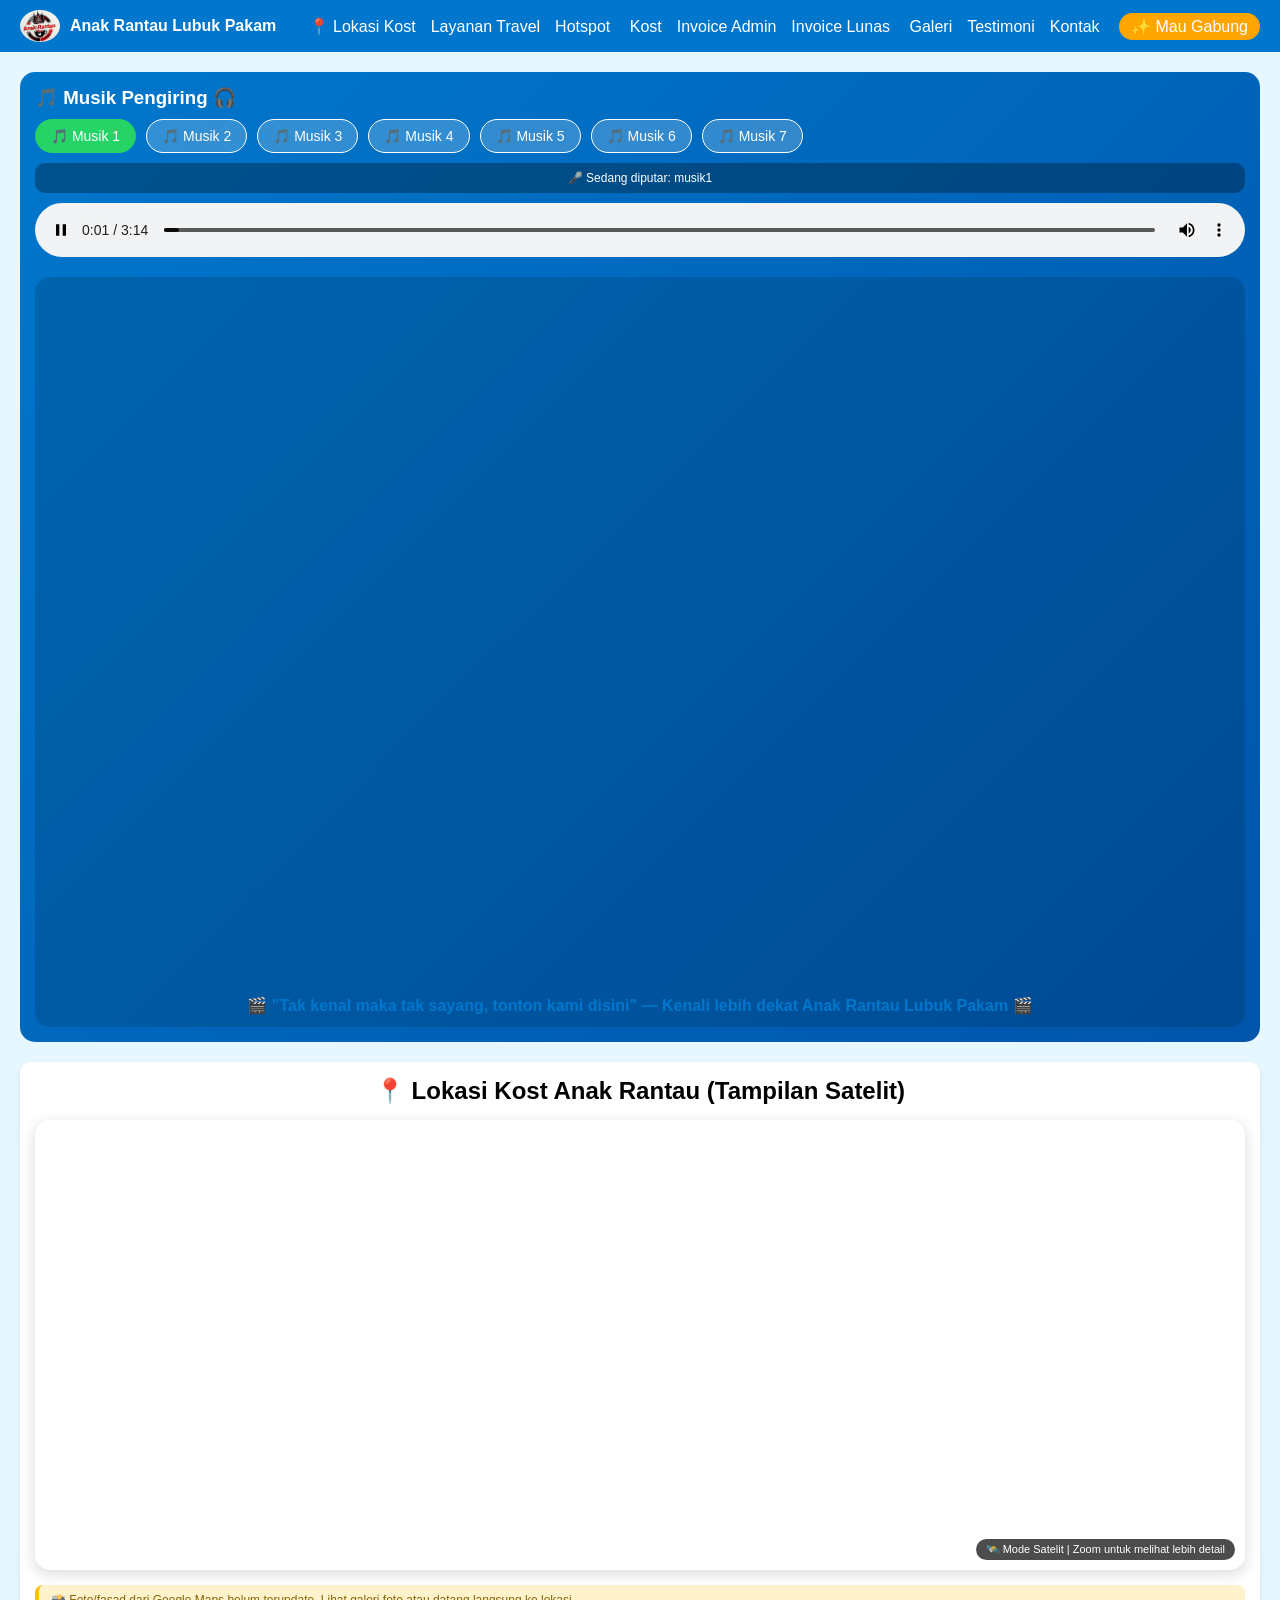
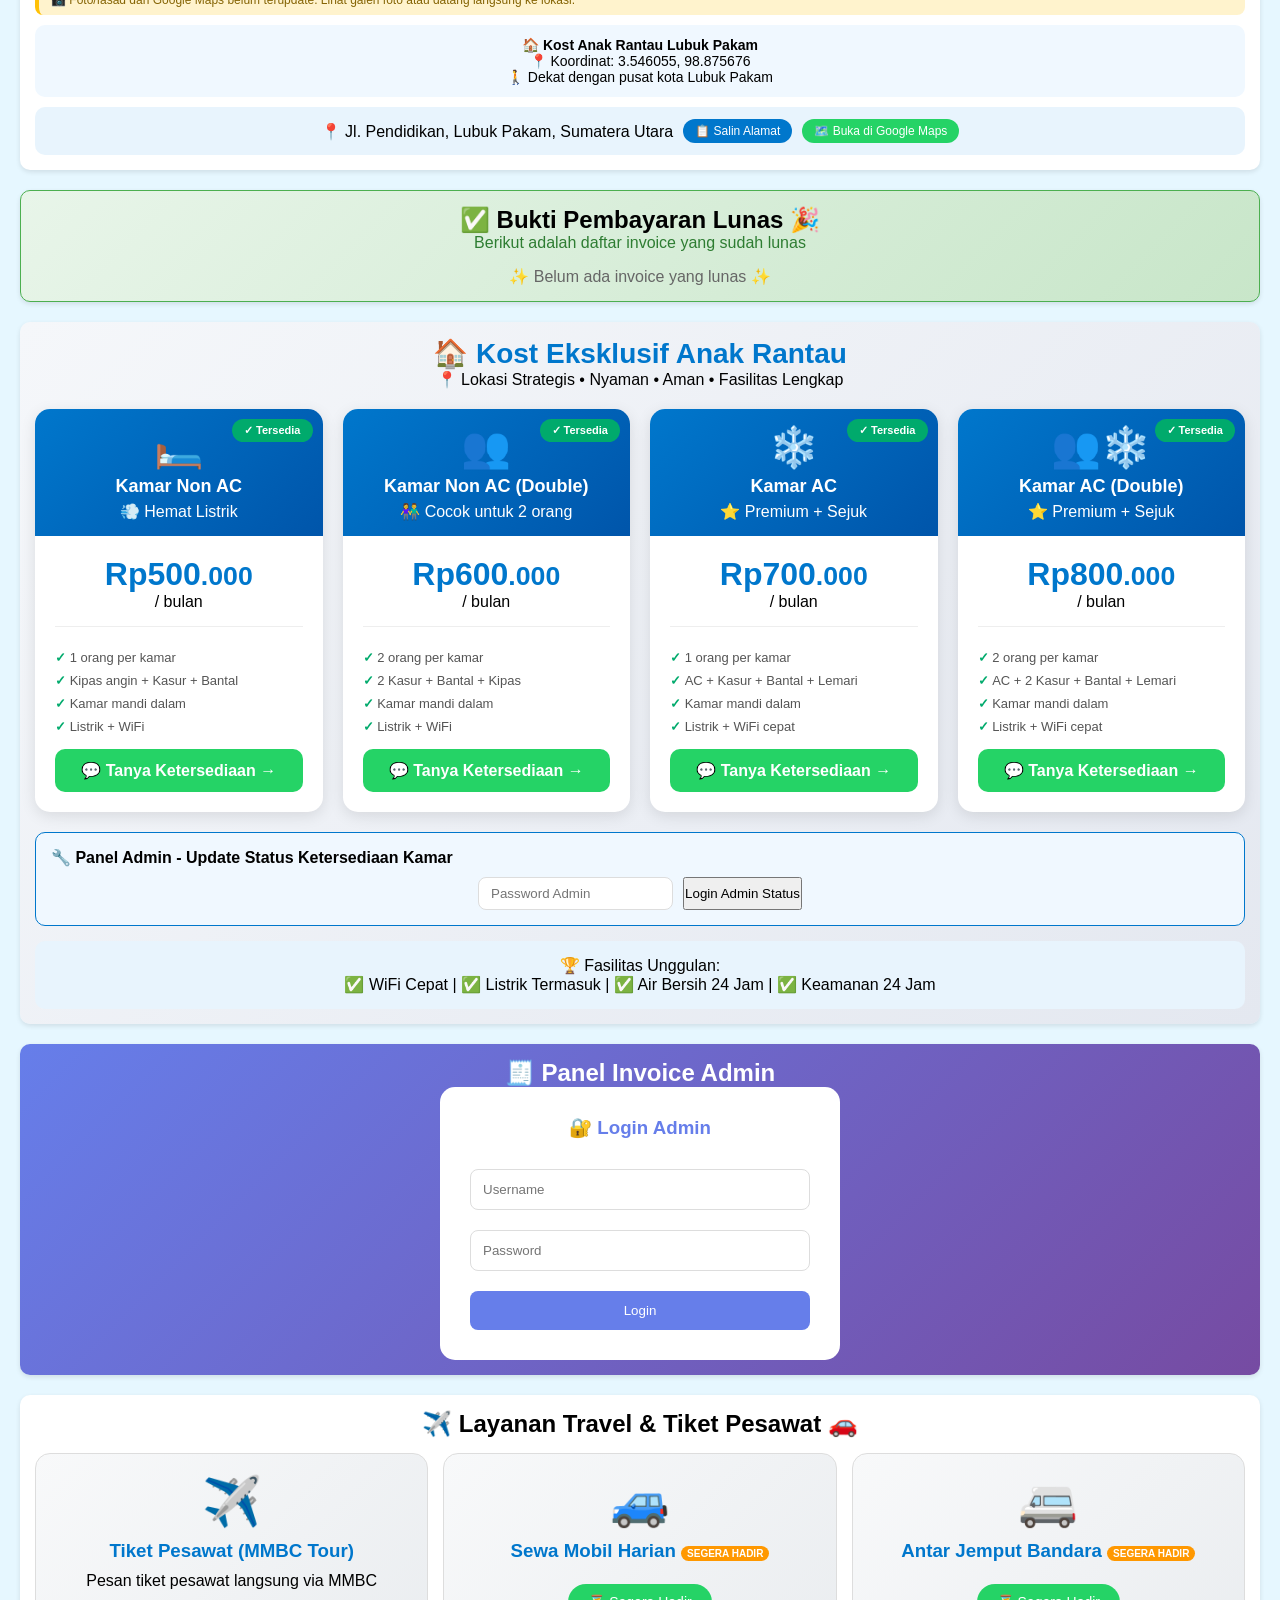
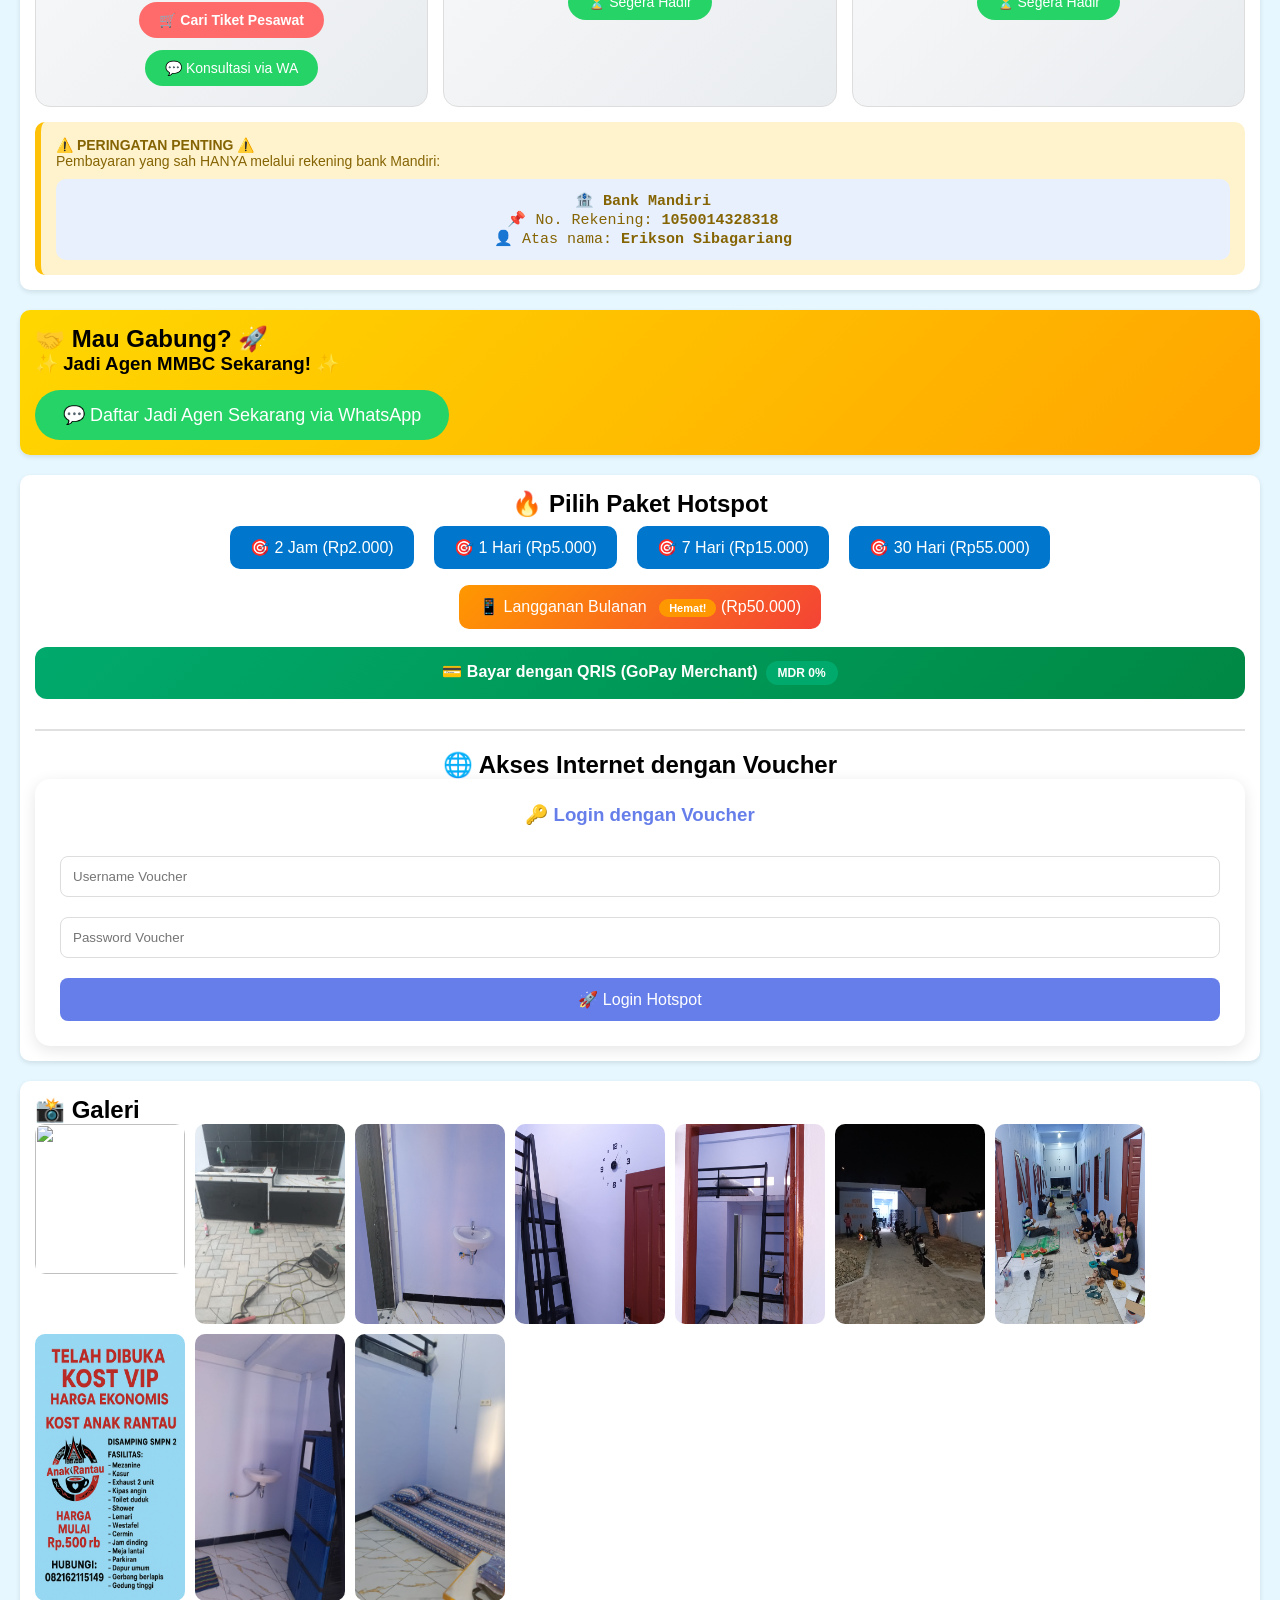
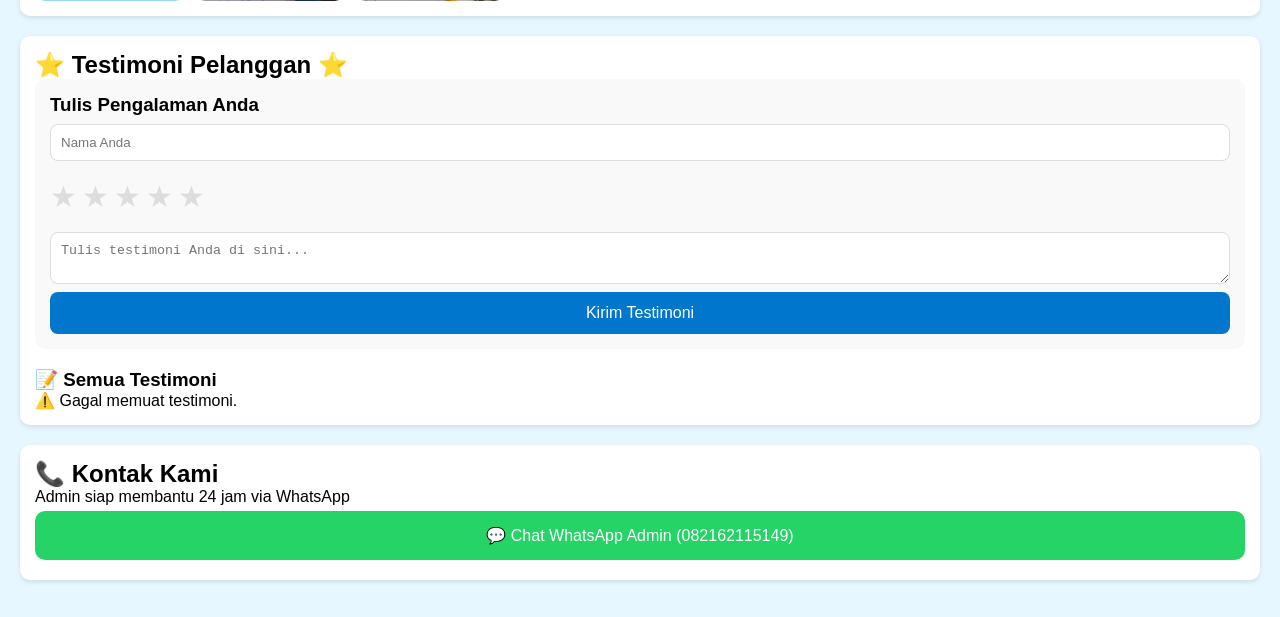
==== index.html @ 322c01d7 "Update index.html" ====
<html lang="id">
<head>
<meta charset="UTF-8">
<meta name="viewport" content="width=device-width, initial-scale=1.0, viewport-fit=cover">
<title>Anak Rantau Lubuk Pakam - Kost, Hotspot, Travel & Tiket Pesawat</title>

<!-- Meta Tag Dasar untuk SEO -->
<meta name="description" content="Kost eksklusif dan hotspot ber voucher di Lubuk Pakam. Harga mulai Rp500.000/bulan. Tersedia kamar AC/Non AC. Fasilitas lengkap, lokasi strategis dekat sekolah.">
<meta name="keywords" content="kost lubuk pakam, kost karyawan, kost pelajar, hotspot lubuk pakam, voucher wifi, sewa kost murah, kost dekat smu negeri 2 lubuk pakam">
<meta name="author" content="Anak Rantau Lubuk Pakam">
<meta name="robots" content="index, follow">
<meta name="language" content="Indonesian">
<meta name="google-site-verification" content="Xm44sAwVT1I4wgdYDHUdchk7pFDTT0h-ADULUY_YrRY">
<meta property="og:title" content="Anak Rantau Lubuk Pakam - Kost & Hotspot Eksklusif">
<meta property="og:description" content="Kost dan hotspot murah di Lubuk Pakam. Harga mulai Rp500.000. WiFi cepat, AC tersedia, lokasi strategis.">
<meta property="og:image" content="https://anakrantau88.my.id/logo.png">
<meta property="og:url" content="https://anakrantau88.my.id">
<meta property="og:type" content="website">
<meta property="og:locale" content="id_ID">
<meta name="twitter:card" content="summary_large_image">
<meta name="twitter:title" content="Anak Rantau Lubuk Pakam - Kost & Hotspot">
<meta name="twitter:description" content="Kost dan hotspot murah di Lubuk Pakam. Harga mulai Rp500.000.">
<meta name="twitter:image" content="https://anakrantau88.my.id/logo.png">

<!-- ========== PWA (PROGRESSIVE WEB APP) ========== -->
<link rel="manifest" href="manifest.json">
<meta name="theme-color" content="#0077cc">
<meta name="apple-mobile-web-app-capable" content="yes">
<meta name="apple-mobile-web-app-status-bar-style" content="black-translucent">
<meta name="apple-mobile-web-app-title" content="Anak Rantau">
<link rel="apple-touch-icon" href="icon-192.png">
<link rel="icon" type="image/png" sizes="192x192" href="icon-192.png">
<link rel="icon" type="image/png" sizes="512x512" href="icon-512.png">
<!-- QR Code Library -->
<script src="https://cdn.jsdelivr.net/npm/qrcodejs@1.0.0/qrcode.min.js"></script>

<style>
/* ========== SEMUA STYLE ========== */
* { margin: 0; padding: 0; box-sizing: border-box; }
.hamburger { display: none; font-size: 25px; cursor: pointer; }
@media (max-width: 768px) {
  .menu { display: none; flex-direction: column; background: #0077cc; position: absolute; top: 60px; right: 0; width: 200px; padding: 10px; z-index: 100; }
  .menu a { margin: 10px 0; display: block; }
  .hamburger { display: block; }
}
body { margin: 0; font-family: Arial, sans-serif; background: #e6f7ff; }
.pwa-install-banner { background: linear-gradient(135deg, #0077cc, #0055aa); color: white; padding: 12px 15px; border-radius: 12px; margin-bottom: 20px; display: flex; align-items: center; justify-content: space-between; flex-wrap: wrap; gap: 10px; animation: slideDown 0.5s ease; }
@keyframes slideDown { from { transform: translateY(-100%); opacity: 0; } to { transform: translateY(0); opacity: 1; } }
.pwa-install-banner .banner-text { display: flex; align-items: center; gap: 10px; flex: 1; }
.pwa-install-banner .banner-text span { font-size: 28px; }
.pwa-install-banner .banner-text h3 { font-size: 14px; margin: 0; }
.pwa-install-banner .banner-text p { font-size: 11px; margin: 3px 0 0 0; opacity: 0.9; }
.btn-install-pwa { background: #25D366; color: white; border: none; padding: 10px 20px; border-radius: 30px; cursor: pointer; font-size: 14px; font-weight: bold; display: flex; align-items: center; gap: 8px; transition: transform 0.2s; }
.btn-install-pwa:hover { transform: scale(1.02); background: #128C7E; }
.btn-close-banner { background: rgba(255,255,255,0.2); border: none; color: white; font-size: 18px; cursor: pointer; width: 30px; height: 30px; border-radius: 50%; display: flex; align-items: center; justify-content: center; }
.navbar { display: flex; justify-content: space-between; align-items: center; background: #0077cc; padding: 10px 20px; color: white; }
.logo { display: flex; align-items: center; gap: 10px; }
.logo img { width: 40px; border-radius: 50%; }
.menu a { color: white; text-decoration: none; margin-left: 15px; }
.container { padding: 20px; }
.card { background: white; padding: 15px; margin-bottom: 20px; border-radius: 10px; box-shadow: 0 2px 5px rgba(0,0,0,0.1); }
.map-container { margin: 15px 0; border-radius: 15px; overflow: hidden; box-shadow: 0 4px 15px rgba(0,0,0,0.15); position: relative; }
.map-container iframe { width: 100%; height: 450px; border: none; display: block; }
.map-control-note { background: rgba(0,0,0,0.7); color: white; font-size: 11px; padding: 4px 10px; border-radius: 20px; position: absolute; bottom: 10px; right: 10px; z-index: 10; pointer-events: none; }
.location-info { background: #f0f8ff; padding: 12px; border-radius: 10px; margin-top: 10px; font-size: 14px; text-align: center; }
.location-address { background: #e8f4fd; padding: 12px; border-radius: 10px; margin-top: 10px; display: flex; align-items: center; gap: 10px; justify-content: center; flex-wrap: wrap; }
.btn-copy-address { background: #0077cc; color: white; border: none; padding: 5px 12px; border-radius: 20px; cursor: pointer; font-size: 12px; }
.warning-map { background: #fff3cd; border-left: 4px solid #ffc107; padding: 8px 12px; border-radius: 8px; margin-top: 10px; font-size: 12px; color: #856404; display: flex; align-items: center; gap: 8px; }
.login-hotspot-container { display: flex; flex-wrap: wrap; gap: 30px; justify-content: center; }
.login-hotspot-form { flex: 1; min-width: 280px; background: white; padding: 25px; border-radius: 15px; color: #333; box-shadow: 0 4px 15px rgba(0,0,0,0.1); }
.login-hotspot-form h3 { text-align: center; margin-bottom: 20px; color: #667eea; }
.login-hotspot-form input { width: 100%; padding: 12px; margin: 10px 0; border: 1px solid #ddd; border-radius: 8px; }
.login-hotspot-form button { width: 100%; background: #667eea; color: white; padding: 12px; border: none; border-radius: 8px; cursor: pointer; font-size: 16px; margin-top: 10px; }
.gallery { display: flex; flex-wrap: wrap; gap: 10px; }
.gallery img { width: 150px; border-radius: 10px; cursor: pointer; }
.btn { display: block; text-align: center; background: #25D366; color: white; padding: 15px; border-radius: 10px; text-decoration: none; margin: 5px 0; }
.modal { display: none; position: fixed; background: rgba(0,0,0,0.8); width: 100%; height: 100%; top: 0; left: 0; z-index: 1000; }
.modal img { display: block; margin: 50px auto; max-width: 90%; }
.music-player { background: linear-gradient(135deg, #0077cc, #0055aa); padding: 15px; border-radius: 15px; margin-bottom: 20px; color: white; }
.music-list { display: flex; flex-wrap: wrap; gap: 10px; margin: 10px 0; }
.music-list button { background: rgba(255,255,255,0.2); border: 1px solid white; color: white; padding: 8px 15px; border-radius: 25px; cursor: pointer; transition: all 0.3s; font-size: 14px; }
.music-list button.active { background: #25D366; border-color: #25D366; color: white; }
.now-playing { font-size: 12px; margin-top: 10px; padding: 8px; background: rgba(0,0,0,0.3); border-radius: 10px; text-align: center; }
.testimoni-form { background: #f9f9f9; padding: 15px; border-radius: 10px; margin-bottom: 20px; }
.testimoni-form input, .testimoni-form textarea { width: 100%; padding: 10px; margin: 8px 0; border: 1px solid #ddd; border-radius: 8px; }
.rating { display: flex; flex-direction: row-reverse; justify-content: flex-end; gap: 5px; margin: 10px 0; }
.rating input { display: none; }
.rating label { font-size: 30px; color: #ddd; cursor: pointer; }
.rating label:hover, .rating label:hover ~ label, .rating input:checked ~ label { color: #ffc107; }
.btn-submit { background: #0077cc; color: white; border: none; padding: 12px 20px; border-radius: 8px; cursor: pointer; font-size: 16px; width: 100%; }
.list-testimoni { max-height: 400px; overflow-y: auto; }
.testimoni-item { background: #f0f8ff; padding: 12px; margin-bottom: 12px; border-radius: 10px; border-left: 4px solid #ffc107; }
.testimoni-header { display: flex; justify-content: space-between; align-items: center; margin-bottom: 8px; flex-wrap: wrap; }
.testimoni-nama { font-weight: bold; color: #0077cc; }
.testimoni-rating { color: #ffc107; font-size: 18px; letter-spacing: 2px; }
.testimoni-tanggal { font-size: 11px; color: gray; }
.btn-bayar-qris { display: block; width: 100%; background: linear-gradient(135deg, #00aa6c, #008844); color: white; padding: 14px; margin: 10px 0; border: none; border-radius: 12px; font-size: 16px; font-weight: bold; cursor: pointer; text-align: center; }
.paket-btn { display: inline-block; background: #0077cc; color: white; padding: 12px 20px; margin: 8px; border: none; border-radius: 10px; font-size: 16px; cursor: pointer; }
.paket-btn-bulanan { background: linear-gradient(135deg, #ff9800, #f44336); }
.paket-terpilih-info { background: #e8f4fd; padding: 12px; border-radius: 10px; margin: 15px 0; text-align: center; font-size: 14px; color: #0077cc; font-weight: bold; }
.qris-container { text-align: center; background: white; padding: 20px; border-radius: 15px; margin-top: 20px; border: 2px dashed #00aa6c; }
.qris-container img { width: 250px; border-radius: 15px; }
.badge-gratis { display: inline-block; background: #00aa6c; color: white; padding: 5px 12px; border-radius: 20px; font-size: 12px; font-weight: bold; margin-left: 8px; }
.badge-populer { display: inline-block; background: #ff9800; color: white; padding: 3px 10px; border-radius: 20px; font-size: 11px; font-weight: bold; margin-left: 8px; }
.info-bayar { background: #e6f7f0; border-left: 4px solid #00aa6c; padding: 12px; border-radius: 8px; margin-top: 15px; font-size: 13px; color: #006644; }
.layanan-grid { display: flex; flex-wrap: wrap; gap: 15px; margin-top: 15px; justify-content: center; }
.layanan-card { background: linear-gradient(135deg, #f8f9fa, #e9ecef); border-radius: 15px; padding: 20px; flex: 1; min-width: 200px; text-align: center; cursor: pointer; transition: all 0.3s ease; border: 1px solid #ddd; }
.layanan-icon { font-size: 48px; margin-bottom: 10px; }
.layanan-card h3 { margin: 10px 0; color: #0077cc; }
.layanan-wa-btn { background: #25D366; color: white; border: none; padding: 10px 20px; border-radius: 25px; margin-top: 12px; cursor: pointer; font-size: 14px; }
.btn-beli-tiket-mmbc { display: inline-block; background: #ff6b6b; color: white; padding: 10px 20px; border-radius: 25px; margin-top: 12px; text-decoration: none; font-size: 14px; font-weight: bold; }
.peringatan-bayar { background: #fff3cd; border-left: 6px solid #ffc107; padding: 15px; margin-top: 15px; border-radius: 10px; font-size: 14px; color: #856404; }
.rekening-info { background: #e8f0fe; padding: 12px; border-radius: 10px; margin-top: 10px; font-family: monospace; font-size: 15px; text-align: center; }
.kost-card { background: linear-gradient(135deg, #f5f7fa 0%, #e4e8f0 100%); }
.kost-header { text-align: center; margin-bottom: 20px; }
.kost-header h2 { color: #0077cc; font-size: 28px; }
.kost-grid { display: grid; grid-template-columns: repeat(auto-fit, minmax(280px, 1fr)); gap: 20px; margin-bottom: 20px; }
.kost-item { background: white; border-radius: 15px; overflow: hidden; box-shadow: 0 4px 15px rgba(0,0,0,0.1); position: relative; }
.status-badge { position: absolute; top: 10px; right: 10px; padding: 5px 12px; border-radius: 20px; font-size: 11px; font-weight: bold; z-index: 10; }
.status-tersedia { background: #00aa6c; color: white; }
.status-habis { background: #e53e3e; color: white; }
.kost-item-header { background: linear-gradient(135deg, #0077cc, #0055aa); padding: 15px; text-align: center; color: white; }
.kost-item-header .kost-icon { font-size: 40px; }
.kost-item-header .kost-type { font-size: 18px; font-weight: bold; margin: 5px 0; }
.kost-item-body { padding: 20px; text-align: center; }
.kost-price .price-value { font-size: 32px; font-weight: bold; color: #0077cc; }
.kost-features { text-align: left; margin: 15px 0; padding-top: 15px; border-top: 1px solid #eee; }
.kost-features p { margin: 8px 0; font-size: 13px; color: #555; }
.kost-features p:before { content: "✓ "; color: #00aa6c; font-weight: bold; }
.btn-kost { display: block; background: #25D366; color: white; text-align: center; padding: 12px; border-radius: 10px; text-decoration: none; font-weight: bold; margin-top: 15px; }
.admin-status-panel { margin-top: 20px; padding: 15px; background: #f0f8ff; border-radius: 10px; border: 1px solid #0077cc; }
.admin-status-buttons { display: flex; flex-wrap: wrap; gap: 10px; justify-content: center; }
.admin-status-btn { background: #0077cc; color: white; border: none; padding: 8px 15px; border-radius: 8px; cursor: pointer; font-size: 12px; }
.status-login-area { display: flex; gap: 10px; justify-content: center; margin-top: 10px; flex-wrap: wrap; }
.status-login-area input { padding: 8px 12px; border: 1px solid #ddd; border-radius: 8px; }
.kost-extra { background: #e8f4fd; border-radius: 10px; padding: 15px; margin-top: 15px; text-align: center; }

/* INVOICE ADMIN STYLES */
.invoice-admin-card { background: linear-gradient(135deg, #667eea 0%, #764ba2 100%); color: white; }
.admin-login-container { max-width: 400px; margin: 0 auto; background: white; padding: 30px; border-radius: 15px; color: #333; }
.admin-login-container h3 { text-align: center; color: #667eea; margin-bottom: 20px; }
.admin-login-container input { width: 100%; padding: 12px; margin: 10px 0; border: 1px solid #ddd; border-radius: 8px; }
.admin-login-container button { width: 100%; background: #667eea; color: white; padding: 12px; border: none; border-radius: 8px; cursor: pointer; margin-top: 10px; }
.invoice-admin-panel { display: none; }
.invoice-form-admin { background: white; padding: 20px; border-radius: 12px; margin-bottom: 20px; color: #333; }
.invoice-form-admin input, .invoice-form-admin select, .invoice-form-admin textarea { width: 100%; padding: 12px; margin: 8px 0; border: 1px solid #ddd; border-radius: 8px; }
.invoice-form-admin label { font-weight: bold; color: #667eea; display: block; margin-top: 10px; }
.btn-invoice { background: #667eea; color: white; border: none; padding: 12px 20px; border-radius: 8px; cursor: pointer; margin: 10px 5px; }
.btn-invoice-group { display: flex; gap: 10px; flex-wrap: wrap; margin-top: 15px; }
.btn-send-wa { background: #25D366; }
.btn-send-group { background: #075e54; }
.btn-edit-invoice { background: #ff9800; }
.invoice-preview-admin { background: white; border-radius: 12px; padding: 20px; margin-top: 20px; color: #333; display: none; }
.invoice-header { display: flex; justify-content: space-between; align-items: center; border-bottom: 3px solid #667eea; padding-bottom: 15px; margin-bottom: 20px; flex-wrap: wrap; }
.invoice-logo-area { display: flex; align-items: center; gap: 15px; flex: 1; }
.invoice-logo { width: 60px; height: auto; }
.invoice-title-center { flex: 2; text-align: center; }
.invoice-title-center h2 { color: #667eea; margin: 0; font-size: 24px; }
.invoice-contact-right { text-align: right; flex: 1; }
.invoice-qr-bottom { display: flex; justify-content: flex-end; margin-top: 20px; }
.invoice-details { margin: 20px 0; }
.invoice-row { display: flex; justify-content: space-between; padding: 10px 0; border-bottom: 1px dashed #ddd; }
.invoice-row.total { border-top: 3px solid #667eea; border-bottom: none; margin-top: 10px; padding-top: 15px; font-weight: bold; font-size: 20px; color: #667eea; }
.invoice-footer { text-align: center; margin-top: 30px; padding-top: 20px; border-top: 1px solid #ddd; font-size: 12px; color: #666; }
.list-invoice { background: white; border-radius: 12px; padding: 20px; margin-top: 20px; color: #333; }
.invoice-item { background: #f7fafc; padding: 15px; margin-bottom: 10px; border-radius: 8px; border-left: 4px solid #667eea; display: flex; justify-content: space-between; align-items: center; flex-wrap: wrap; }
.invoice-item .inv-info { flex: 1; cursor: pointer; }
.invoice-item .inv-no { font-weight: bold; color: #667eea; }
.invoice-item .inv-actions { display: flex; gap: 8px; }
.edit-invoice-btn { background: #ff9800; color: white; border: none; padding: 6px 12px; border-radius: 6px; cursor: pointer; font-size: 12px; }
.delete-invoice-btn { background: #e53e3e; color: white; border: none; padding: 6px 12px; border-radius: 6px; cursor: pointer; font-size: 12px; }
.send-wa-invoice-btn { background: #25D366; color: white; border: none; padding: 6px 12px; border-radius: 6px; cursor: pointer; font-size: 12px; }
.status-paid { background: #48bb78; color: white; padding: 4px 12px; border-radius: 20px; font-size: 12px; display: inline-block; }
.status-unpaid { background: #ed8936; color: white; padding: 4px 12px; border-radius: 20px; font-size: 12px; display: inline-block; }
.invoice-lunas-card { background: linear-gradient(135deg, #e8f5e9, #c8e6c9); border: 1px solid #4caf50; }
.invoice-lunas-item { background: white; border-radius: 10px; padding: 12px; margin-bottom: 10px; border-left: 4px solid #4caf50; display: flex; justify-content: space-between; align-items: center; flex-wrap: wrap; }
.invoice-lunas-item .inv-no { font-weight: bold; color: #2e7d32; }
.download-lunas-btn { background: #25D366; color: white; border: none; padding: 5px 12px; border-radius: 15px; cursor: pointer; font-size: 11px; }
.download-password-area { margin-top: 15px; padding: 10px; background: #f0f8ff; border-radius: 8px; display: flex; gap: 10px; justify-content: center; align-items: center; flex-wrap: wrap; }
.download-password-area input { padding: 8px 12px; border: 1px solid #ddd; border-radius: 8px; }
.youtube-video-container { position: relative; padding-bottom: 56.25%; height: 0; overflow: hidden; margin: 20px 0; border-radius: 15px; }
.youtube-video-container iframe { position: absolute; top: 0; left: 0; width: 100%; height: 100%; border: none; border-radius: 15px; }
.youtube-caption { text-align: center; font-weight: bold; margin-top: 8px; color: #0077cc; }

/* Print Style untuk PDF */
@media print {
  body * { visibility: hidden; }
  .print-invoice, .print-invoice * { visibility: visible; }
  .print-invoice { position: absolute; top: 0; left: 0; width: 100%; padding: 20px; }
  .no-print { display: none; }
}
</style>
</head>

<body>

<div id="pwaBanner" class="pwa-install-banner" style="display: none;">
  <div class="banner-text"><span>📱</span><div><h3>Install Aplikasi Anak Rantau</h3><p>Mudah diakses seperti aplikasi sungguhan! Klik Install</p></div></div>
  <button id="installPwaBtn" class="btn-install-pwa">📲 Install Aplikasi</button>
  <button id="closeBannerBtn" class="btn-close-banner">✕</button>
</div>

<div class="navbar">
  <div class="logo"><img src="logo.png" onerror="this.src='https://via.placeholder.com/40'"><b>Anak Rantau Lubuk Pakam</b></div>
  <div class="menu" id="menu">
    <a href="#lokasi">📍 Lokasi Kost</a><a href="#layanan">Layanan Travel</a><a href="#hotspot">Hotspot</a>
    <a href="#kost">Kost</a><a href="#invoiceAdmin">Invoice Admin</a><a href="#invoiceLunas">Invoice Lunas</a>
    <a href="#galeri">Galeri</a><a href="#testimoni">Testimoni</a><a href="#kontak">Kontak</a>
    <a href="#mauGabung" style="background:#FFA500; padding:5px 12px; border-radius:20px;">✨ Mau Gabung</a>
  </div>
  <div class="hamburger" onclick="toggleMenu()">☰</div>
</div>

<div class="container">
<div class="music-player" id="musik">
  <h3>🎵 Musik Pengiring 🎧</h3>
  <div class="music-list">
    <button onclick="playLagu('musik1.mp3', this)">🎵 Musik 1</button>
    <button onclick="playLagu('musik2.mp3', this)">🎵 Musik 2</button>
    <button onclick="playLagu('musik3.mp3', this)">🎵 Musik 3</button>
    <button onclick="playLagu('musik4.mp3', this)">🎵 Musik 4</button>
    <button onclick="playLagu('musik5.mp3', this)">🎵 Musik 5</button>
    <button onclick="playLagu('musik6.mp3', this)">🎵 Musik 6</button>
    <button onclick="playLagu('musik7.mp3', this)">🎵 Musik 7</button>
  </div>
  <div class="now-playing" id="nowPlaying">🎤 Sedang diputar: -</div>
  <audio id="audioPlayer" controls style="width:100%; margin-top:10px; border-radius:10px;"></audio>
  <div style="margin-top: 20px; background: #00000022; border-radius: 15px; padding: 12px;">
    <div class="youtube-video-container"><iframe src="https://www.youtube.com/embed/FegjMjCv5ow?si=gyd-i25gBc8taOf_" title="Tak Kenal Maka Tak Sayang" frameborder="0" allowfullscreen></iframe></div>
    <div class="youtube-caption">🎬 "Tak kenal maka tak sayang, tonton kami disini" — Kenali lebih dekat Anak Rantau Lubuk Pakam 🎬</div>
  </div>
</div>

<div class="card" id="lokasi">
  <h2 style="text-align: center;">📍 Lokasi Kost Anak Rantau (Tampilan Satelit)</h2>
  <div class="map-container"><iframe src="https://www.google.com/maps/embed/v1/place?key=AIzaSyBFw0Qbyq9zTFTd-tUY6dZWTgaQzuU17R8&q=3.546055,98.875676&zoom=18&maptype=satellite" allowfullscreen="" loading="lazy"></iframe><div class="map-control-note">🛰️ Mode Satelit | Zoom untuk melihat lebih detail</div></div>
  <div class="warning-map">📸 Foto/fasad dari Google Maps belum terupdate. Lihat galeri foto atau datang langsung ke lokasi.</div>
  <div class="location-info"><strong>🏠 Kost Anak Rantau Lubuk Pakam</strong><br>📍 Koordinat: 3.546055, 98.875676<br>🚶 Dekat dengan pusat kota Lubuk Pakam</div>
  <div class="location-address"><span>📍 Jl. Pendidikan, Lubuk Pakam, Sumatera Utara</span><button class="btn-copy-address" onclick="copyAddress()">📋 Salin Alamat</button><a href="https://www.google.com/maps?q=3.546055,98.875676&layer=s" target="_blank" class="btn-copy-address" style="background:#25D366; text-decoration:none;">🗺️ Buka di Google Maps</a></div>
</div>

<div class="card invoice-lunas-card" id="invoiceLunas">
  <h2 style="text-align: center;">✅ Bukti Pembayaran Lunas 🎉</h2>
  <p style="text-align: center; color: #2e7d32;">Berikut adalah daftar invoice yang sudah lunas</p>
  <div id="invoiceLunasList" style="margin-top: 15px;"><div class="loading">⏳ Memuat invoice lunas...</div></div>
  <div class="download-password-area" id="downloadPasswordArea" style="display:none;">
    <input type="password" id="downloadLunasPassword" placeholder="Masukkan Password Download">
    <button onclick="verifyDownloadPassword()" style="background:#0077cc; color:white; border:none; padding:8px 20px; border-radius:8px; cursor:pointer;">Verifikasi</button>
  </div>
  <div id="downloadSuccessMsg" style="display:none; text-align:center; color:#00aa6c; margin-top:10px; font-size:12px;">✅ Password benar! Klik tombol Download PDF pada invoice.</div>
</div>

<div class="card kost-card" id="kost">
  <div class="kost-header"><h2>🏠 Kost Eksklusif Anak Rantau</h2><p>📍 Lokasi Strategis • Nyaman • Aman • Fasilitas Lengkap</p></div>
  <div class="kost-grid">
    <div class="kost-item nonac" id="kamar-nonac-1"><div class="status-badge" id="status-nonac-1">✓ Tersedia</div><div class="kost-item-header"><div class="kost-icon">🛏️</div><div class="kost-type">Kamar Non AC</div><div class="kost-badge">💨 Hemat Listrik</div></div><div class="kost-item-body"><div class="kost-price"><div class="price-value">Rp500<small>.000</small></div><div class="price-period">/ bulan</div></div><div class="kost-features"><p>1 orang per kamar</p><p>Kipas angin + Kasur + Bantal</p><p>Kamar mandi dalam</p><p>Listrik + WiFi</p></div><a href="https://wa.me/6282162115149?text=Halo%20Admin%2C%20saya%20mau%20tanya%20kost%20Non%20AC%201%20orang" class="btn-kost">💬 Tanya Ketersediaan →</a></div></div>
    <div class="kost-item nonac dua" id="kamar-nonac-2"><div class="status-badge" id="status-nonac-2">✓ Tersedia</div><div class="kost-item-header"><div class="kost-icon">👥</div><div class="kost-type">Kamar Non AC (Double)</div><div class="kost-badge">👫 Cocok untuk 2 orang</div></div><div class="kost-item-body"><div class="kost-price"><div class="price-value">Rp600<small>.000</small></div><div class="price-period">/ bulan</div></div><div class="kost-features"><p>2 orang per kamar</p><p>2 Kasur + Bantal + Kipas</p><p>Kamar mandi dalam</p><p>Listrik + WiFi</p></div><a href="https://wa.me/6282162115149?text=Halo%20Admin%2C%20saya%20mau%20tanya%20kost%20Non%20AC%202%20orang" class="btn-kost">💬 Tanya Ketersediaan →</a></div></div>
    <div class="kost-item ac" id="kamar-ac-1"><div class="status-badge" id="status-ac-1">✓ Tersedia</div><div class="kost-item-header"><div class="kost-icon">❄️</div><div class="kost-type">Kamar AC</div><div class="kost-badge">⭐ Premium + Sejuk</div></div><div class="kost-item-body"><div class="kost-price"><div class="price-value">Rp700<small>.000</small></div><div class="price-period">/ bulan</div></div><div class="kost-features"><p>1 orang per kamar</p><p>AC + Kasur + Bantal + Lemari</p><p>Kamar mandi dalam</p><p>Listrik + WiFi cepat</p></div><a href="https://wa.me/6282162115149?text=Halo%20Admin%2C%20saya%20mau%20tanya%20kost%20AC%201%20orang" class="btn-kost">💬 Tanya Ketersediaan →</a></div></div>
    <div class="kost-item ac dua" id="kamar-ac-2"><div class="status-badge" id="status-ac-2">✓ Tersedia</div><div class="kost-item-header"><div class="kost-icon">👥❄️</div><div class="kost-type">Kamar AC (Double)</div><div class="kost-badge">⭐ Premium + Sejuk</div></div><div class="kost-item-body"><div class="kost-price"><div class="price-value">Rp800<small>.000</small></div><div class="price-period">/ bulan</div></div><div class="kost-features"><p>2 orang per kamar</p><p>AC + 2 Kasur + Bantal + Lemari</p><p>Kamar mandi dalam</p><p>Listrik + WiFi cepat</p></div><a href="https://wa.me/6282162115149?text=Halo%20Admin%2C%20saya%20mau%20tanya%20kost%20AC%202%20orang" class="btn-kost">💬 Tanya Ketersediaan →</a></div></div>
  </div>
  <div class="admin-status-panel" id="adminStatusPanel">
    <h4>🔧 Panel Admin - Update Status Ketersediaan Kamar</h4>
    <div id="statusLoginArea" class="status-login-area">
      <input type="password" id="statusPassword" placeholder="Password Admin" autocomplete="off">
      <button onclick="loginStatusAdmin()">Login Admin Status</button>
    </div>
    <div id="statusControlArea" style="display: none;"><div class="admin-status-buttons"><button class="admin-status-btn" onclick="updateStatus('nonac-1', 'tersedia')">🟢 Non AC (1) - Tersedia</button><button class="admin-status-btn" onclick="updateStatus('nonac-1', 'habis')">🔴 Non AC (1) - Habis</button><button class="admin-status-btn" onclick="updateStatus('nonac-2', 'tersedia')">🟢 Non AC Double - Tersedia</button><button class="admin-status-btn" onclick="updateStatus('nonac-2', 'habis')">🔴 Non AC Double - Habis</button><button class="admin-status-btn" onclick="updateStatus('ac-1', 'tersedia')">🟢 AC (1) - Tersedia</button><button class="admin-status-btn" onclick="updateStatus('ac-1', 'habis')">🔴 AC (1) - Habis</button><button class="admin-status-btn" onclick="updateStatus('ac-2', 'tersedia')">🟢 AC Double - Tersedia</button><button class="admin-status-btn" onclick="updateStatus('ac-2', 'habis')">🔴 AC Double - Habis</button></div><button onclick="logoutStatusAdmin()" style="margin-top:10px; background:#e53e3e; color:white; border:none; padding:5px 15px; border-radius:5px; cursor:pointer;">🚪 Logout Panel Status</button></div>
  </div>
  <div class="kost-extra"><p>🏆 Fasilitas Unggulan:</p><p>✅ WiFi Cepat | ✅ Listrik Termasuk | ✅ Air Bersih 24 Jam | ✅ Keamanan 24 Jam</p></div>
</div>

<div class="card invoice-admin-card" id="invoiceAdmin">
  <h2 style="text-align: center;">🧾 Panel Invoice Admin</h2>
  <div id="loginForm" class="admin-login-container">
    <h3>🔐 Login Admin</h3>
    <input type="text" id="loginUsername" placeholder="Username" autocomplete="off">
    <input type="password" id="loginPassword" placeholder="Password" autocomplete="off">
    <button onclick="adminLogin()">Login</button>
  </div>
  <div id="adminPanel" class="invoice-admin-panel">
    <div style="display: flex; justify-content: space-between; align-items: center; margin-bottom: 20px;"><h3>📋 Dashboard Admin</h3><button class="btn-invoice" onclick="adminLogout()" style="background:#e53e3e;">🚪 Logout</button></div>
    
    <!-- Form Buat/Edit Invoice -->
    <div class="invoice-form-admin">
      <h3 id="formTitle">📝 Buat Invoice Baru</h3>
      <input type="hidden" id="editInvoiceIndex" value="-1">
      <label>📌 Tipe Layanan</label>
      <select id="adminInvoiceLayanan">
        <option value="Kost">🏠 Kost</option>
        <option value="Hotspot">🔥 Hotspot WiFi</option>
        <option value="Hotspot Langganan">📱 Hotspot Langganan</option>
        <option value="Tiket Pesawat">✈️ Tiket Pesawat</option>
        <option value="Sewa Mobil">🚙 Sewa Mobil</option>
        <option value="Antar Jemput Bandara">🚐 Antar Jemput Bandara</option>
      </select>
      <label>👤 Nama Pelanggan / Pilih Kamar (khusus Kost)</label>
      <select id="adminInvoiceNama">
        <option value="">-- Pilih Kamar --</option>
        <option value="Kamar 01">Kamar 01</option>
        <option value="Kamar 02">Kamar 02</option>
        <option value="Kamar 03">Kamar 03</option>
        <option value="Kamar 04">Kamar 04</option>
        <option value="Kamar 05">Kamar 05</option>
        <option value="Kamar 06">Kamar 06</option>
        <option value="Kamar 07">Kamar 07</option>
        <option value="Kamar 08">Kamar 08</option>
        <option value="Kamar 09">Kamar 09</option>
        <option value="Kamar 10">Kamar 10</option>
      </select>
      <label>📞 Nomor WhatsApp Pelanggan (Opsional)</label>
      <input type="tel" id="adminInvoiceNoWA" placeholder="Contoh: 081234567890">
      <label>💰 Jumlah Pembayaran (Rp)</label>
      <input type="number" id="adminInvoiceJumlah" placeholder="Nominal pembayaran" required>
      <label>📝 Keterangan / Detail Transaksi</label>
      <textarea id="adminInvoiceKeterangan" rows="3" placeholder="Detail transaksi..."></textarea>
      <label>📅 Tanggal Transaksi</label>
      <input type="date" id="adminInvoiceTanggal" required>
      <label>✅ Status Pembayaran</label>
      <select id="adminInvoiceStatus"><option value="Belum Dibayar">⏳ Belum Dibayar</option><option value="Sudah Dibayar">✅ Sudah Dibayar</option><option value="Pending">🔄 Pending</option></select>
      <div class="btn-invoice-group">
        <button class="btn-invoice" onclick="simpanInvoice()">📄 Simpan Invoice</button>
        <button class="btn-invoice btn-send-wa" onclick="sendInvoiceToWAPelanggan()">💬 Kirim ke WA Pelanggan</button>
        <button class="btn-invoice btn-send-group" onclick="sendInvoiceToGroup()">📢 Kirim ke Group WA</button>
        <button class="btn-invoice" onclick="cancelEdit()" id="cancelEditBtn" style="display:none; background:#999;">✖ Batal Edit</button>
      </div>
    </div>
    
    <div id="adminInvoicePreview" class="invoice-preview-admin"></div>
    <div class="list-invoice"><h3>📋 Daftar Invoice Tersimpan</h3><div id="savedInvoicesList"><p style="color:gray; text-align:center;">Belum ada invoice tersimpan</p></div></div>
  </div>
</div>

<div class="card" id="layanan">
  <h2 style="text-align: center;">✈️ Layanan Travel & Tiket Pesawat 🚗</h2>
  <div class="layanan-grid">
    <div class="layanan-card"><div class="layanan-icon">✈️</div><h3>Tiket Pesawat (MMBC Tour)</h3><p>Pesan tiket pesawat langsung via MMBC</p><a href="https://klikmbc.biz/v2/main-tpl?i=1#" target="_blank" class="btn-beli-tiket-mmbc">🛒 Cari Tiket Pesawat</a><button class="layanan-wa-btn" onclick="waPesanTiketPesawat()">💬 Konsultasi via WA</button></div>
    <div class="layanan-card"><div class="layanan-icon">🚙</div><h3>Sewa Mobil Harian <span style="background:#ff9800; color:white; font-size:10px; padding:2px 6px; border-radius:12px;">SEGERA HADIR</span></h3><button class="layanan-wa-btn" disabled>⏳ Segera Hadir</button></div>
    <div class="layanan-card"><div class="layanan-icon">🚐</div><h3>Antar Jemput Bandara <span style="background:#ff9800; color:white; font-size:10px; padding:2px 6px; border-radius:12px;">SEGERA HADIR</span></h3><button class="layanan-wa-btn" disabled>⏳ Segera Hadir</button></div>
  </div>
  <div class="peringatan-bayar"><strong>⚠️ PERINGATAN PENTING ⚠️</strong><br>Pembayaran yang sah HANYA melalui rekening bank Mandiri:<div class="rekening-info">🏦 <strong>Bank Mandiri</strong><br>📌 No. Rekening: <strong>1050014328318</strong><br>👤 Atas nama: <strong>Erikson Sibagariang</strong></div></div>
</div>

<div class="card" style="background: linear-gradient(135deg, #FFD700, #FFA500);" id="mauGabung">
  <h2>🤝 Mau Gabung? 🚀</h2>
  <h3>✨ Jadi Agen MMBC Sekarang! ✨</h3>
  <button onclick="gabungAgenMMBC()" style="background:#25D366; color:white; padding:14px 28px; border-radius:50px; border:none; cursor:pointer; font-size:18px; margin-top:15px;">💬 Daftar Jadi Agen Sekarang via WhatsApp</button>
</div>

<div id="hotspot" class="card">
  <h2 style="text-align: center;">🔥 Pilih Paket Hotspot</h2>
  <div id="paketTerpilihInfo" class="paket-terpilih-info" style="display:none;">✅ Paket terpilih: <span id="namaPaketTerpilih">-</span> | Rp<span id="hargaPaketTerpilih">0</span></div>
  <div style="text-align: center;">
    <button class="paket-btn" onclick="pilihPaket(2000, '2 Jam')">🎯 2 Jam (Rp2.000)</button>
    <button class="paket-btn" onclick="pilihPaket(5000, '1 Hari')">🎯 1 Hari (Rp5.000)</button>
    <button class="paket-btn" onclick="pilihPaket(15000, '7 Hari')">🎯 7 Hari (Rp15.000)</button>
    <button class="paket-btn" onclick="pilihPaket(55000, '30 Hari')">🎯 30 Hari (Rp55.000)</button>
    <button class="paket-btn paket-btn-bulanan" onclick="pilihPaket(50000, 'Langganan 1 Bulan')">📱 Langganan Bulanan <span class="badge-populer">Hemat!</span> (Rp50.000)</button>
  </div>
  <button class="btn-bayar-qris" onclick="tampilkanQRIS()">💳 Bayar dengan QRIS (GoPay Merchant)<span class="badge-gratis">MDR 0%</span></button>
  <div style="margin-top: 30px; padding-top: 20px; border-top: 2px solid #e0e0e0;">
    <h2 style="text-align: center;">🌐 Akses Internet dengan Voucher</h2>
    <div class="login-hotspot-container"><div class="login-hotspot-form"><h3>🔑 Login dengan Voucher</h3><form method="post" action="http://40.40.40.1/login"><input type="text" name="username" placeholder="Username Voucher" required autocomplete="off"><input type="password" name="password" placeholder="Password Voucher" required autocomplete="off"><input type="hidden" name="dst" value="https://anakrantau88.my.id"><button type="submit">🚀 Login Hotspot</button></form></div></div>
  </div>
</div>

<div id="qrisSection" style="display:none;"><div class="qris-container"><h3>💚 Scan QRIS GoPay Merchant</h3><img id="gambarQRIS" src="qris_gopay.png" onerror="this.src='https://via.placeholder.com/250?text=QRIS+GoPay+Merchant'"><p>📱 Bisa discan dengan: <strong>GoPay • DANA • OVO • ShopeePay • LinkAja</strong></p><a class="btn" href="https://wa.me/6282162115149">📤 Kirim Bukti Pembayaran</a><button onclick="tutupQRIS()" style="background: #999; margin-top: 10px; padding:10px 20px; border:none; border-radius:10px; cursor:pointer;">✖ Tutup</button></div></div>

<div class="card" id="galeri"><h2>📸 Galeri</h2><div class="gallery">
  <img src="1767137825568.jpg" onclick="zoom(this)"><img src="IMG-20260107-WA0010.jpg" onclick="zoom(this)">
  <img src="IMG_20251223_173451_930.jpg" onclick="zoom(this)"><img src="IMG_20251223_173505_522.jpg" onclick="zoom(this)">
  <img src="IMG_20251223_173528_816.jpg" onclick="zoom(this)"><img src="IMG_20251223_200328_892.jpg" onclick="zoom(this)">
  <img src="IMG_20251223_212917_879.jpg" onclick="zoom(this)"><img src="file_0000000052e472079e5f9784352cc88b.png" onclick="zoom(this)">
  <img src="Lemari.jpg" onclick="zoom(this)"><img src="Kasur.jpg" onclick="zoom(this)">
</div></div>

<div class="card" id="testimoni"><h2>⭐ Testimoni Pelanggan ⭐</h2>
  <div class="testimoni-form"><h3>Tulis Pengalaman Anda</h3><input type="text" id="namaPelanggan" placeholder="Nama Anda" maxlength="50">
  <div class="rating"><input type="radio" name="rating" value="5" id="star5"><label for="star5">★</label><input type="radio" name="rating" value="4" id="star4"><label for="star4">★</label><input type="radio" name="rating" value="3" id="star3"><label for="star3">★</label><input type="radio" name="rating" value="2" id="star2"><label for="star2">★</label><input type="radio" name="rating" value="1" id="star1"><label for="star1">★</label></div>
  <textarea id="pesanTestimoni" placeholder="Tulis testimoni Anda di sini..."></textarea><button class="btn-submit" id="btnKirim" onclick="tambahTestimoni()">Kirim Testimoni</button></div>
  <h3>📝 Semua Testimoni</h3><div class="list-testimoni" id="listTestimoni"><div class="loading">⏳ Memuat testimoni...</div></div>
</div>

<div class="card" id="kontak"><h2>📞 Kontak Kami</h2><p>Admin siap membantu 24 jam via WhatsApp</p><a class="btn" href="https://wa.me/6282162115149">💬 Chat WhatsApp Admin (082162115149)</a></div>
</div>

<div id="modal" class="modal" onclick="closeZoom()"><img id="modalImg"></div>

<script>
// ========== STATUS KOST ==========
let statusKost = { 'nonac-1': 'tersedia', 'nonac-2': 'tersedia', 'ac-1': 'tersedia', 'ac-2': 'tersedia' };
function loadStatusKost() { const saved = localStorage.getItem('anakRantauStatusKost'); if (saved) { statusKost = JSON.parse(saved); } updateAllStatusDisplay(); }
function saveStatusKost() { localStorage.setItem('anakRantauStatusKost', JSON.stringify(statusKost)); }
function updateAllStatusDisplay() { for (const [id, status] of Object.entries(statusKost)) { const badge = document.getElementById(`status-${id}`); if (badge) { if (status === 'tersedia') { badge.textContent = '✓ Tersedia'; badge.className = 'status-badge status-tersedia'; } else { badge.textContent = '✗ Habis'; badge.className = 'status-badge status-habis'; } } } }
function updateStatus(kamarId, newStatus) { statusKost[kamarId] = newStatus; saveStatusKost(); updateAllStatusDisplay(); alert(`✅ Status kamar berhasil diubah menjadi ${newStatus === 'tersedia' ? 'TERSEDIA' : 'HABIS'}`); }
function loginStatusAdmin() { const pwd = document.getElementById('statusPassword').value; if (pwd === 'Debat4') { document.getElementById('statusLoginArea').style.display = 'none'; document.getElementById('statusControlArea').style.display = 'block'; alert('✅ Login berhasil!'); } else { alert('❌ Password salah!'); } }
function logoutStatusAdmin() { document.getElementById('statusLoginArea').style.display = 'flex'; document.getElementById('statusControlArea').style.display = 'none'; document.getElementById('statusPassword').value = ''; alert('🔒 Logout.'); }

// ========== INVOICE SYSTEM ==========
let savedInvoices = JSON.parse(localStorage.getItem('anakRantauInvoices') || '[]');
let currentAdminInvoiceData = null;
let isPasswordVerified = false;

function adminLogin() {
  const user = document.getElementById('loginUsername').value.trim();
  const pwd = document.getElementById('loginPassword').value;
  if (user === 'Syalom' && pwd === 'Debat4') {
    localStorage.setItem('adminLoggedIn', 'true');
    document.getElementById('loginForm').style.display = 'none';
    document.getElementById('adminPanel').style.display = 'block';
    loadSavedInvoicesList();
    const today = new Date().toISOString().split('T')[0];
    document.getElementById('adminInvoiceTanggal').value = today;
  } else { alert('❌ Username atau password salah!'); }
}

function adminLogout() { localStorage.removeItem('adminLoggedIn'); document.getElementById('loginForm').style.display = 'block'; document.getElementById('adminPanel').style.display = 'none'; document.getElementById('adminInvoicePreview').style.display = 'none'; }

function simpanInvoice() {
  const editIndex = parseInt(document.getElementById('editInvoiceIndex').value);
  const nama = document.getElementById('adminInvoiceNama').value;
  const nowa = document.getElementById('adminInvoiceNoWA').value.trim();
  const jumlah = document.getElementById('adminInvoiceJumlah').value;
  const layanan = document.getElementById('adminInvoiceLayanan').value;
  const keterangan = document.getElementById('adminInvoiceKeterangan').value.trim() || '-';
  const tanggal = document.getElementById('adminInvoiceTanggal').value;
  const status = document.getElementById('adminInvoiceStatus').value;
  
  if (!nama || !jumlah || !tanggal) { alert('⚠️ Mohon isi Nama/Kamar, Jumlah, dan Tanggal!'); return; }
  
  const jumlahFormatted = new Intl.NumberFormat('id-ID').format(jumlah);
  
  if (editIndex >= 0 && editIndex < savedInvoices.length) {
    savedInvoices[editIndex] = { 
      ...savedInvoices[editIndex],
      tanggal, layanan, nama, nowa, keterangan, jumlah, jumlahFormatted, status
    };
    alert('✅ Invoice berhasil diupdate!');
    cancelEdit();
  } else {
    const invNo = 'INV/AR/' + new Date().getFullYear() + '/' + String(Math.floor(Math.random() * 10000)).padStart(4, '0');
    const newInvoice = { no: invNo, tanggal, layanan, nama, nowa, keterangan, jumlah, jumlahFormatted, status, createdAt: new Date().toISOString() };
    savedInvoices.unshift(newInvoice);
    currentAdminInvoiceData = newInvoice;
    alert('✅ Invoice berhasil disimpan!\nNomor Invoice: ' + invNo);
  }
  
  localStorage.setItem('anakRantauInvoices', JSON.stringify(savedInvoices));
  updateInvoicePreview(currentAdminInvoiceData || savedInvoices[editIndex >=0 ? editIndex : 0]);
  document.getElementById('adminInvoicePreview').style.display = 'block';
  loadSavedInvoicesList();
  loadInvoiceLunas();
  clearForm();
}

function editInvoice(index) {
  const inv = savedInvoices[index];
  document.getElementById('editInvoiceIndex').value = index;
  document.getElementById('formTitle').innerHTML = '✏️ Edit Invoice';
  document.getElementById('adminInvoiceLayanan').value = inv.layanan;
  document.getElementById('adminInvoiceNama').value = inv.nama;
  document.getElementById('adminInvoiceNoWA').value = inv.nowa || '';
  document.getElementById('adminInvoiceJumlah').value = inv.jumlah;
  document.getElementById('adminInvoiceKeterangan').value = inv.keterangan;
  document.getElementById('adminInvoiceTanggal').value = inv.tanggal;
  document.getElementById('adminInvoiceStatus').value = inv.status;
  document.getElementById('cancelEditBtn').style.display = 'inline-block';
  updateInvoicePreview(inv);
  document.getElementById('adminInvoicePreview').style.display = 'block';
  currentAdminInvoiceData = inv;
  window.scrollTo({ top: document.getElementById('invoiceAdmin').offsetTop, behavior: 'smooth' });
}

function cancelEdit() {
  document.getElementById('editInvoiceIndex').value = '-1';
  document.getElementById('formTitle').innerHTML = '📝 Buat Invoice Baru';
  document.getElementById('cancelEditBtn').style.display = 'none';
  clearForm();
  const today = new Date().toISOString().split('T')[0];
  document.getElementById('adminInvoiceTanggal').value = today;
}

function clearForm() {
  document.getElementById('adminInvoiceNama').value = '';
  document.getElementById('adminInvoiceNoWA').value = '';
  document.getElementById('adminInvoiceJumlah').value = '';
  document.getElementById('adminInvoiceKeterangan').value = '';
  document.getElementById('adminInvoiceStatus').value = 'Belum Dibayar';
}

function updateInvoicePreview(data) {
  if (!data) return;
  const statusBadge = data.status === 'Sudah Dibayar' ? '<span class="status-paid">✅ SUDAH DIBAYAR</span>' : (data.status === 'Pending' ? '<span class="status-unpaid">🔄 PENDING</span>' : '<span class="status-unpaid">⏳ BELUM DIBAYAR</span>');
  const qrCodeDivId = `qrcode-${Date.now()}`;
  setTimeout(() => {
    const qrContainer = document.getElementById(qrCodeDivId);
    if (qrContainer && typeof QRCode !== 'undefined') {
      qrContainer.innerHTML = "";
      new QRCode(qrContainer, {
        text: "https://anakrantau88.my.id",
        width: 100,
        height: 100,
        colorDark: "#000000",
        colorLight: "#ffffff",
        correctLevel: QRCode.CorrectLevel.H
      });
    }
  }, 100);
  
  document.getElementById('adminInvoicePreview').innerHTML = `
    <div class="invoice-header">
      <div class="invoice-logo-area">
        <img src="logo.png" class="invoice-logo" onerror="this.src='https://via.placeholder.com/60'">
      </div>
      <div class="invoice-title-center">
        <h2>ANAK RANTAU LUBUK PAKAM</h2>
        <p>Kost, Hotspot & Travel</p>
      </div>
      <div class="invoice-contact-right">
        <p>📞 082162115149</p>
        <p>✉️ anakrantaulubukpakam@gmail.com</p>
      </div>
    </div>
    <div style="text-align:center; margin-bottom:15px;">${statusBadge}</div>
    <div class="invoice-details">
      <div class="invoice-row"><strong>No. Invoice:</strong> <span>${data.no || '-'}</span></div>
      <div class="invoice-row"><strong>Tanggal:</strong> <span>${data.tanggal}</span></div>
      <div class="invoice-row"><strong>Layanan:</strong> <span>${data.layanan}</span></div>
      <div class="invoice-row"><strong>Pelanggan:</strong> <span>${data.nama}</span></div>
      <div class="invoice-row"><strong>Detail Transaksi:</strong> <span>${data.keterangan}</span></div>
      <div class="invoice-row total"><strong>Total Pembayaran:</strong> <span>Rp ${data.jumlahFormatted}</span></div>
    </div>
    <div class="invoice-qr-bottom">
      <div style="text-align: center;">
        <div id="${qrCodeDivId}"></div>
        <p style="font-size: 10px; margin-top: 5px;">Scan untuk website</p>
      </div>
    </div>
    <div class="invoice-footer">
      <p><strong>⚠️ Peringatan Penting ⚠️</strong><br>Pembayaran resmi hanya melalui rekening Bank Mandiri 1050014328318 a.n. Erikson Sibagariang.</p>
      <p>Terima kasih telah menggunakan layanan kami 🙏</p>
    </div>`;
}

function loadSavedInvoicesList() {
  const container = document.getElementById('savedInvoicesList');
  if (savedInvoices.length === 0) { container.innerHTML = '<p style="color:gray; text-align:center;">Belum ada invoice tersimpan</p>'; return; }
  let html = '';
  for (let i = 0; i < savedInvoices.length; i++) {
    const inv = savedInvoices[i];
    const statusClass = inv.status === 'Sudah Dibayar' ? 'status-paid' : 'status-unpaid';
    const statusText = inv.status === 'Sudah Dibayar' ? 'Lunas' : (inv.status === 'Pending' ? 'Pending' : 'Belum Bayar');
    html += `<div class="invoice-item">
      <div class="inv-info" onclick="viewSavedInvoice(${i})">
        <div><strong class="inv-no">${inv.no}</strong></div>
        <div style="font-size:12px;">${inv.tanggal} | ${inv.nama} | Rp ${inv.jumlahFormatted}<span class="${statusClass}" style="margin-left:8px; padding:2px 8px;">${statusText}</span></div>
      </div>
      <div class="inv-actions">
        <button class="edit-invoice-btn" onclick="event.stopPropagation(); editInvoice(${i})">✏️ Edit</button>
        <button class="send-wa-invoice-btn" onclick="event.stopPropagation(); sendInvoiceToNumber('${inv.nowa || ''}', ${i})">💬 Kirim WA</button>
        <button class="delete-invoice-btn" onclick="event.stopPropagation(); deleteInvoice(${i})">🗑️ Hapus</button>
      </div>
    </div>`;
  }
  container.innerHTML = html;
}

function viewSavedInvoice(index) { const inv = savedInvoices[index]; updateInvoicePreview(inv); document.getElementById('adminInvoicePreview').style.display = 'block'; currentAdminInvoiceData = inv; }

function deleteInvoice(index) { if (confirm('Hapus invoice ini?')) { savedInvoices.splice(index,1); localStorage.setItem('anakRantauInvoices',JSON.stringify(savedInvoices)); loadSavedInvoicesList(); loadInvoiceLunas(); if (currentAdminInvoiceData && savedInvoices.indexOf(currentAdminInvoiceData)===-1) { document.getElementById('adminInvoicePreview').style.display='none'; currentAdminInvoiceData=null; } } }

function sendInvoiceToNumber(noWa, index) {
  const inv = savedInvoices[index];
  if (!inv) return;
  let no = (noWa || inv.nowa || '').replace(/\D/g,'');
  if (!no) { alert('⚠️ Nomor WA pelanggan belum diisi! Silakan edit invoice dan isi nomor WA.'); return; }
  if (no.startsWith('0')) no = '62' + no.substring(1);
  if (!no.startsWith('62')) no = '62' + no;
  const statusText = inv.status === 'Sudah Dibayar' ? '✅ LUNAS' : (inv.status === 'Pending' ? '🔄 PENDING' : '⏳ BELUM DIBAYAR');
  const pesan = `*🧾 INVOICE ANAK RANTAU LUBUK PAKAM*%0A%0A*No. Invoice:* ${inv.no}%0A*Tanggal:* ${inv.tanggal}%0A*Layanan:* ${inv.layanan}%0A*Pelanggan:* ${inv.nama}%0A*Total:* Rp ${inv.jumlahFormatted}%0A*Status:* ${statusText}%0A%0A⚠️ Pembayaran resmi hanya melalui Bank Mandiri 1050014328318 a.n. Erikson Sibagariang%0A%0ATerima kasih telah menggunakan layanan kami 🙏`;
  window.open(`https://wa.me/${no}?text=${pesan}`, '_blank');
}

function sendInvoiceToWAPelanggan() {
  const editIndex = parseInt(document.getElementById('editInvoiceIndex').value);
  let inv;
  if (editIndex >= 0 && editIndex < savedInvoices.length) {
    inv = savedInvoices[editIndex];
  } else if (currentAdminInvoiceData) {
    inv = currentAdminInvoiceData;
  } else {
    alert('⚠️ Tidak ada invoice yang dipilih! Buat atau pilih invoice terlebih dahulu.');
    return;
  }
  let no = (inv.nowa || '').replace(/\D/g,'');
  if (!no) { alert('⚠️ Nomor WA pelanggan belum diisi! Silakan isi nomor WA pada form.'); return; }
  if (no.startsWith('0')) no = '62' + no.substring(1);
  if (!no.startsWith('62')) no = '62' + no;
  const statusText = inv.status === 'Sudah Dibayar' ? '✅ LUNAS' : (inv.status === 'Pending' ? '🔄 PENDING' : '⏳ BELUM DIBAYAR');
  const pesan = `*🧾 INVOICE ANAK RANTAU LUBUK PAKAM*%0A%0A*No. Invoice:* ${inv.no}%0A*Tanggal:* ${inv.tanggal}%0A*Layanan:* ${inv.layanan}%0A*Pelanggan:* ${inv.nama}%0A*Total:* Rp ${inv.jumlahFormatted}%0A*Status:* ${statusText}%0A%0A⚠️ Pembayaran resmi hanya melalui Bank Mandiri 1050014328318 a.n. Erikson Sibagariang%0A%0ATerima kasih telah menggunakan layanan kami 🙏`;
  window.open(`https://wa.me/${no}?text=${pesan}`, '_blank');
}

function sendInvoiceToGroup() {
  const editIndex = parseInt(document.getElementById('editInvoiceIndex').value);
  let inv;
  if (editIndex >= 0 && editIndex < savedInvoices.length) {
    inv = savedInvoices[editIndex];
  } else if (currentAdminInvoiceData) {
    inv = currentAdminInvoiceData;
  } else {
    alert('⚠️ Tidak ada invoice yang dipilih! Buat atau pilih invoice terlebih dahulu.');
    return;
  }
  const statusText = inv.status === 'Sudah Dibayar' ? '✅ LUNAS' : (inv.status === 'Pending' ? '🔄 PENDING' : '⏳ BELUM DIBAYAR');
  const pesan = `📢 *INVOICE BARU - KOST ANAK RANTAU* %0A%0A*No:* ${inv.no}%0A*Tgl:* ${inv.tanggal}%0A*Layanan:* ${inv.layanan}%0A*Pelanggan:* ${inv.nama}%0A*Total:* Rp ${inv.jumlahFormatted}%0A*Status:* ${statusText}%0A%0ADibuat oleh admin.`;
  window.open(`https://wa.me/6282162115149?text=${pesan}`, '_blank');
}

// ========== INVOICE LUNAS UNTUK PENGUNJUNG (PDF DOWNLOAD dengan PRINT) ==========
function loadInvoiceLunas() {
  const container = document.getElementById('invoiceLunasList');
  const invoicesLunas = savedInvoices.filter(inv => inv.status === 'Sudah Dibayar');
  if (invoicesLunas.length === 0) { container.innerHTML = '<p style="text-align:center; color:#666;">✨ Belum ada invoice yang lunas ✨</p>'; document.getElementById('downloadPasswordArea').style.display = 'none'; return; }
  document.getElementById('downloadPasswordArea').style.display = 'flex';
  let html = '';
  for (let i = 0; i < invoicesLunas.length; i++) {
    const inv = invoicesLunas[i];
    html += `<div class="invoice-lunas-item" data-inv-index="${i}"><div><div><strong class="inv-no">${inv.no}</strong></div><div style="font-size:12px;">📅 ${inv.tanggal} | 👤 ${inv.nama} | ${inv.layanan}</div><div style="font-size:13px; font-weight:bold; color:#2e7d32;">💰 Rp ${inv.jumlahFormatted}</div><div><span class="status-paid" style="font-size:11px;">${inv.status}</span></div></div><div><button class="download-lunas-btn" onclick="downloadInvoiceAsPDF(${i})" id="downloadBtn-${i}" disabled style="opacity:0.5;">📥 Download PDF</button></div></div>`;
  }
  container.innerHTML = html;
  window.lunasInvoices = invoicesLunas;
}

function verifyDownloadPassword() {
  const pwd = document.getElementById('downloadLunasPassword').value;
  if (pwd === 'Riank') {
    isPasswordVerified = true;
    document.getElementById('downloadSuccessMsg').style.display = 'block';
    for (let i = 0; i < window.lunasInvoices.length; i++) {
      const btn = document.getElementById(`downloadBtn-${i}`);
      if (btn) {
        btn.disabled = false;
        btn.style.opacity = '1';
        btn.style.cursor = 'pointer';
      }
    }
    alert('✅ Password benar! Silakan klik tombol Download PDF pada invoice yang ingin diunduh.');
  } else {
    alert('❌ Password salah! Gunakan password: Riank');
  }
}

function downloadInvoiceAsPDF(index) {
  if (!isPasswordVerified) {
    alert('⚠️ Silakan masukkan password terlebih dahulu!');
    return;
  }
  const inv = window.lunasInvoices[index];
  
  const printContent = `
<!DOCTYPE html>
<html>
<head>
<meta charset="UTF-8">
<title>Invoice ${inv.no}</title>
<script src="https://cdn.jsdelivr.net/npm/qrcodejs@1.0.0/qrcode.min.js"><\/script>
<style>
  * { margin: 0; padding: 0; box-sizing: border-box; }
  body { font-family: 'Arial', sans-serif; padding: 40px; background: white; }
  .invoice-container { max-width: 800px; margin: 0 auto; background: white; }
  .header { display: flex; justify-content: space-between; align-items: center; border-bottom: 3px solid #667eea; padding-bottom: 15px; margin-bottom: 20px; flex-wrap: wrap; }
  .logo-area { display: flex; align-items: center; gap: 15px; }
  .logo-img { width: 60px; height: auto; }
  .title-area { text-align: center; flex: 1; }
  .title-area h2 { color: #667eea; margin: 0; }
  .contact-area { text-align: right; }
  .status-badge { text-align: center; margin: 20px 0; }
  .status-badge span { background: #48bb78; color: white; padding: 8px 25px; border-radius: 25px; display: inline-block; font-weight: bold; }
  .detail-row { display: flex; justify-content: space-between; padding: 12px 0; border-bottom: 1px dashed #ddd; font-size: 14px; }
  .detail-row.total { border-top: 3px solid #667eea; border-bottom: none; margin-top: 10px; padding-top: 15px; font-weight: bold; font-size: 18px; color: #667eea; }
  .footer { text-align: center; margin-top: 30px; padding-top: 20px; border-top: 1px solid #ddd; font-size: 11px; color: #666; }
  .bank-info { background: #f0f8ff; padding: 15px; border-radius: 8px; margin: 20px 0; text-align: center; font-size: 13px; }
  .bank-info strong { color: #0077cc; }
  .qr-bottom { display: flex; justify-content: flex-end; margin-top: 20px; }
  @media print {
    body { padding: 0; margin: 0; }
  }
</style>
</head>
<body>
<div class="invoice-container">
  <div class="header">
    <div class="logo-area">
      <img src="logo.png" class="logo-img" onerror="this.src='https://via.placeholder.com/60'">
    </div>
    <div class="title-area">
      <h2>ANAK RANTAU LUBUK PAKAM</h2>
      <p>Kost, Hotspot & Travel</p>
    </div>
    <div class="contact-area">
      <p>📞 082162115149</p>
      <p>✉️ anakrantaulubukpakam@gmail.com</p>
    </div>
  </div>
  <div class="status-badge">
    <span>✅ SUDAH DIBAYAR LUNAS</span>
  </div>
  <div class="detail-row"><strong>No. Invoice:</strong> <span>${inv.no}</span></div>
  <div class="detail-row"><strong>Tanggal Transaksi:</strong> <span>${inv.tanggal}</span></div>
  <div class="detail-row"><strong>Layanan:</strong> <span>${inv.layanan}</span></div>
  <div class="detail-row"><strong>Pelanggan / Kamar:</strong> <span>${inv.nama}</span></div>
  <div class="detail-row"><strong>Detail Transaksi:</strong> <span>${inv.keterangan}</span></div>
  <div class="detail-row total"><strong>Total Pembayaran:</strong> <span>Rp ${inv.jumlahFormatted}</span></div>
  <div class="bank-info">
    <strong>⚠️ Peringatan Penting</strong><br>
    Pembayaran resmi hanya melalui rekening Bank Mandiri<br>
    <strong>1050014328318</strong> a.n. <strong>Erikson Sibagariang</strong>
  </div>
  <div class="qr-bottom">
    <div style="text-align: center;">
      <div id="qrcode-pdf"></div>
      <p style="font-size: 10px;">Scan untuk website</p>
    </div>
  </div>
  <div class="footer">
    <p>Terima kasih telah menggunakan layanan kami 🙏</p>
    <p style="margin-top:10px;">Dicetak pada: ${new Date().toLocaleString('id-ID')}</p>
  </div>
</div>
<script>
  new QRCode(document.getElementById("qrcode-pdf"), {
    text: "https://anakrantau88.my.id",
    width: 100,
    height: 100,
    colorDark: "#000000",
    colorLight: "#ffffff",
    correctLevel: QRCode.CorrectLevel.H
  });
  window.onload = function() { window.print(); setTimeout(function() { window.close(); }, 500); };
<\/script>
</body>
</html>`;

  const printWindow = window.open('', '_blank');
  printWindow.document.write(printContent);
  printWindow.document.close();
}


// ========== OTHER FUNCTIONS ==========
function copyAddress() { 
  navigator.clipboard.writeText("Kost Anak Rantau Lubuk Pakam - Koordinat: 3.546055, 98.875676").then(()=>alert("✅ Alamat disalin!")); 
}
window.addEventListener('load', function() { 
  loadStatusKost(); 
  if(localStorage.getItem('adminLoggedIn')==='true'){ 
    document.getElementById('loginForm').style.display='none'; 
    document.getElementById('adminPanel').style.display='block'; 
    loadSavedInvoicesList(); 
    const today=new Date().toISOString().split('T')[0]; 
    document.getElementById('adminInvoiceTanggal').value=today; 
  } 
  loadInvoiceLunas(); 
  let firstBtn=document.querySelector('.music-list button'); 
  if(firstBtn) setTimeout(()=>playLagu('musik1.mp3', firstBtn),500); 
  loadTestimoni(); 
});

let deferredPrompt = null;
window.addEventListener('beforeinstallprompt', (e) => { e.preventDefault(); deferredPrompt = e; if(!localStorage.getItem('pwaBannerClosed')) document.getElementById('pwaBanner').style.display='flex'; });
document.getElementById('installPwaBtn')?.addEventListener('click', async()=>{ if(deferredPrompt){ deferredPrompt.prompt(); await deferredPrompt.userChoice; deferredPrompt=null; document.getElementById('pwaBanner').style.display='none'; } });
document.getElementById('closeBannerBtn')?.addEventListener('click',()=>{ document.getElementById('pwaBanner').style.display='none'; localStorage.setItem('pwaBannerClosed','true'); });

function gabungAgenMMBC() { window.open('https://wa.me/6282162115149?text=Halo%20Admin%2C%20saya%20tertarik%20jadi%20agen%20MMBC', '_blank'); }
function waPesanTiketPesawat() { window.open('https://wa.me/6282162115149?text=Pesan%20Tiket%20Pesawat', '_blank'); }

let paketTerpilih_harga=0, paketTerpilih_nama="";
function pilihPaket(harga, namaPaket) { paketTerpilih_harga=harga; paketTerpilih_nama=namaPaket; document.getElementById("paketTerpilihInfo").style.display="block"; document.getElementById("namaPaketTerpilih").innerText=namaPaket; document.getElementById("hargaPaketTerpilih").innerText=harga.toLocaleString(); if(namaPaket==='Langganan 1 Bulan') document.getElementById('adminInvoiceLayanan').value='Hotspot Langganan'; else document.getElementById('adminInvoiceLayanan').value='Hotspot'; document.getElementById('adminInvoiceJumlah').value=harga; document.getElementById('adminInvoiceKeterangan').value=`Paket Hotspot ${namaPaket}`; const today=new Date().toISOString().split('T')[0]; document.getElementById('adminInvoiceTanggal').value=today; alert(`✅ Paket ${namaPaket} (Rp${harga.toLocaleString()}) dipilih!`); }
function tampilkanQRIS() { if(paketTerpilih_harga===0) alert("Pilih paket dulu!"); else { document.getElementById("qrisSection").style.display="block"; document.getElementById("qrisSection").scrollIntoView({ behavior:"smooth" }); } }
function tutupQRIS() { document.getElementById("qrisSection").style.display="none"; }

let audioPlayer = document.getElementById('audioPlayer');
function playLagu(file, btnElement) { audioPlayer.src=file; document.querySelectorAll('.music-list button').forEach(btn=>btn.classList.remove('active')); btnElement.classList.add('active'); document.getElementById('nowPlaying').innerHTML=`🎤 Sedang diputar: ${file.replace('.mp3','')}`; audioPlayer.play(); }
function zoom(img) { document.getElementById("modal").style.display="block"; document.getElementById("modalImg").src=img.src; }
function closeZoom() { document.getElementById("modal").style.display="none"; }
function toggleMenu() { var menu=document.getElementById("menu"); menu.style.display=menu.style.display==="flex"?"none":"flex"; }

const GOOGLE_SHEETS_URL="https://script.google.com/macros/s/AKfycby4SfrF6QKzx0WuY-Qj0t-MNGVaq7lWuss1cLw7f1D0mqbtkXK80mR0yPeG_QKlq-Bh/exec";
async function loadTestimoni() { let container=document.getElementById("listTestimoni"); container.innerHTML='<div class="loading">⏳ Memuat testimoni...</div>'; try{ const response=await fetch(GOOGLE_SHEETS_URL); const data=await response.json(); if(data.length===0){ container.innerHTML='<div class="testimoni-kosong">✨ Belum ada testimoni. Jadilah yang pertama! ✨</div>'; return; } let html=''; for(let i=data.length-1;i>=0;i--){ let t=data[i]; let bintang=''; for(let s=1;s<=5;s++) bintang+=s<=(parseInt(t.rating)||0)?'★':'☆'; html+=`<div class="testimoni-item"><div class="testimoni-header"><span class="testimoni-nama">👤 ${escapeHtml(t.nama||'Anonim')}</span><span class="testimoni-rating">${bintang}</span><span class="testimoni-tanggal">📅 ${t.tanggal||'-'}</span></div><div class="testimoni-pesan">💬 ${escapeHtml(t.pesan||'')}</div></div>`; } container.innerHTML=html; } catch(e){ container.innerHTML='<div class="testimoni-kosong">⚠️ Gagal memuat testimoni.</div>'; } }
async function tambahTestimoni() { let nama=document.getElementById("namaPelanggan").value.trim(); let rating=document.querySelector('input[name="rating"]:checked'); let pesan=document.getElementById("pesanTestimoni").value.trim(); if(!nama||!rating||!pesan) return alert("Isi semua field!"); let btn=document.getElementById("btnKirim"); btn.disabled=true; btn.textContent="Mengirim..."; try{ await fetch(GOOGLE_SHEETS_URL,{method:"POST",mode:"no-cors",body:JSON.stringify({nama,rating:parseInt(rating.value),pesan})}); alert("✅ Testimoni terkirim!"); document.getElementById("namaPelanggan").value=""; document.querySelectorAll('input[name="rating"]').forEach(r=>r.checked=false); document.getElementById("pesanTestimoni").value=""; setTimeout(loadTestimoni,1500); } catch(e){ alert("❌ Gagal kirim."); } finally{ btn.disabled=false; btn.textContent="Kirim Testimoni"; } }
function escapeHtml(text) { if(!text) return ''; return text.replace(/[&<>]/g, m=>({'&':'&amp;','<':'&lt;','>':'&gt;'}[m])); }
</script>
</body>
</html>
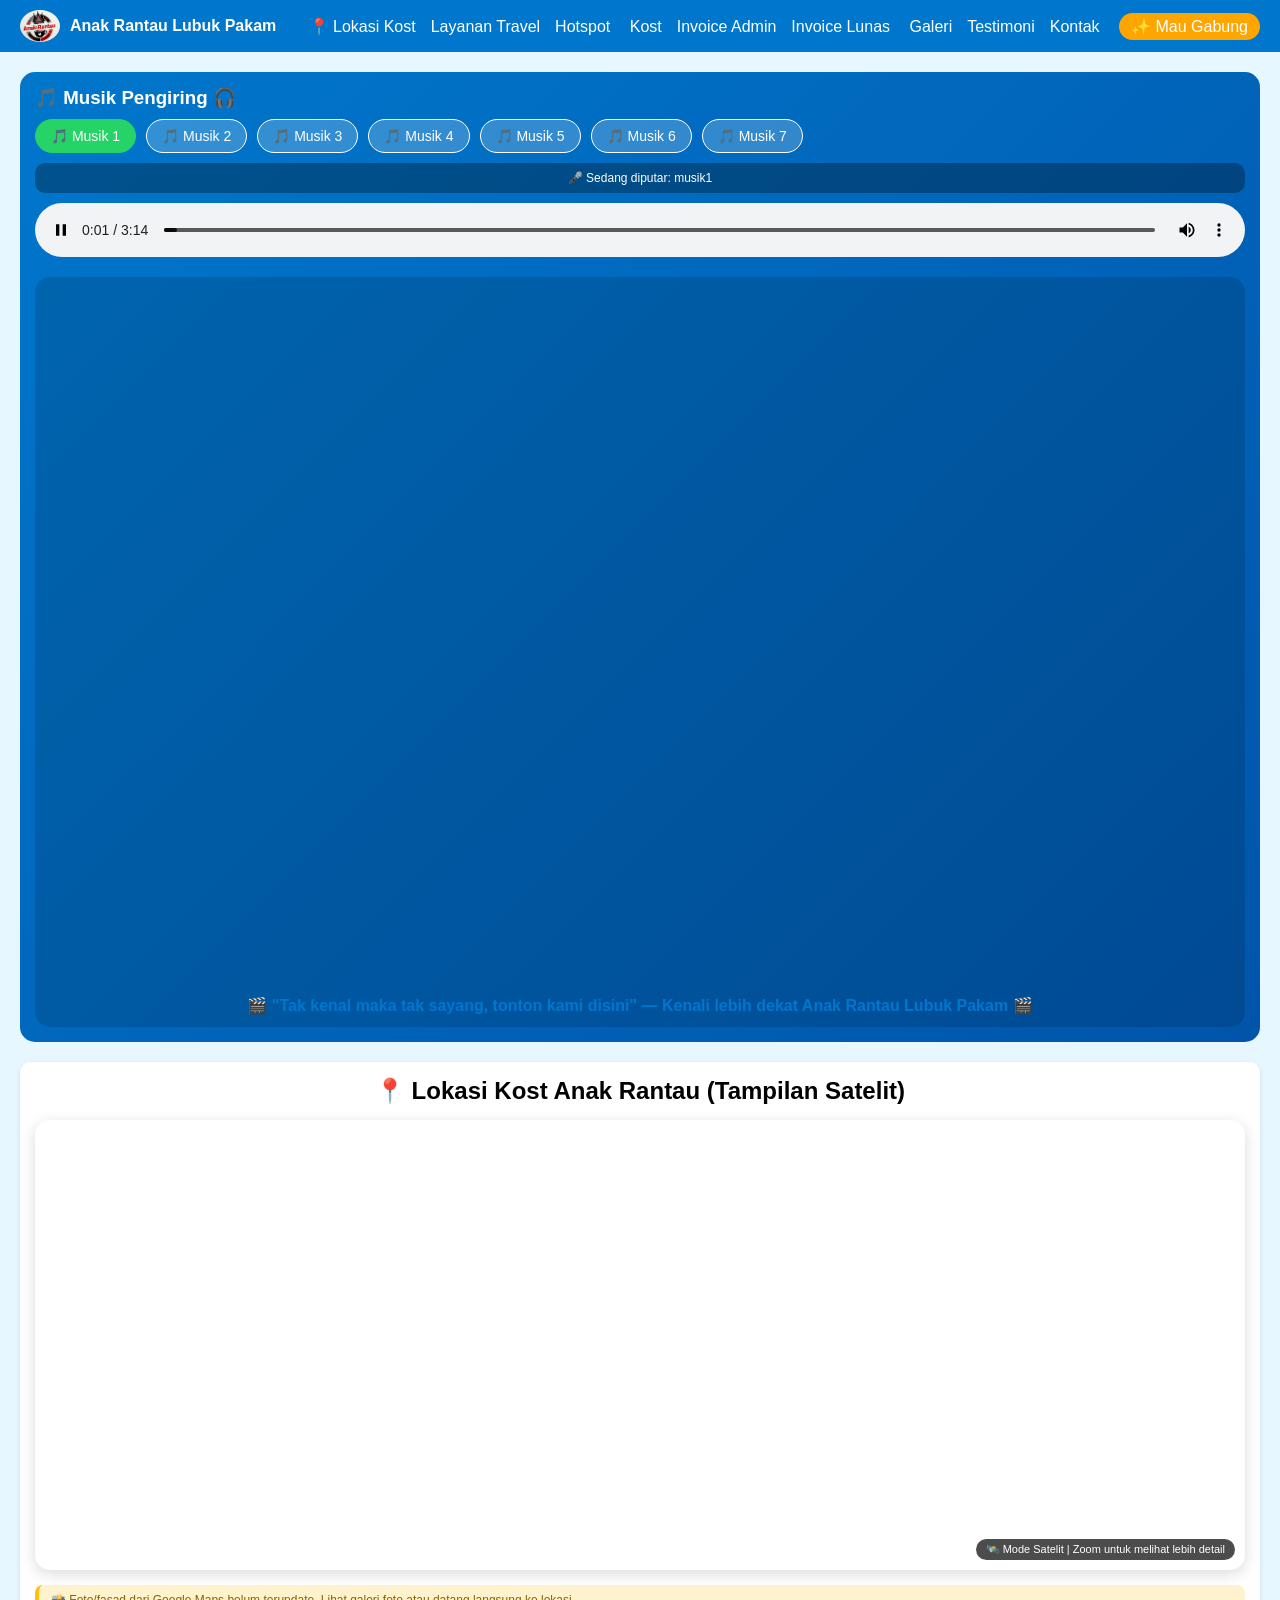
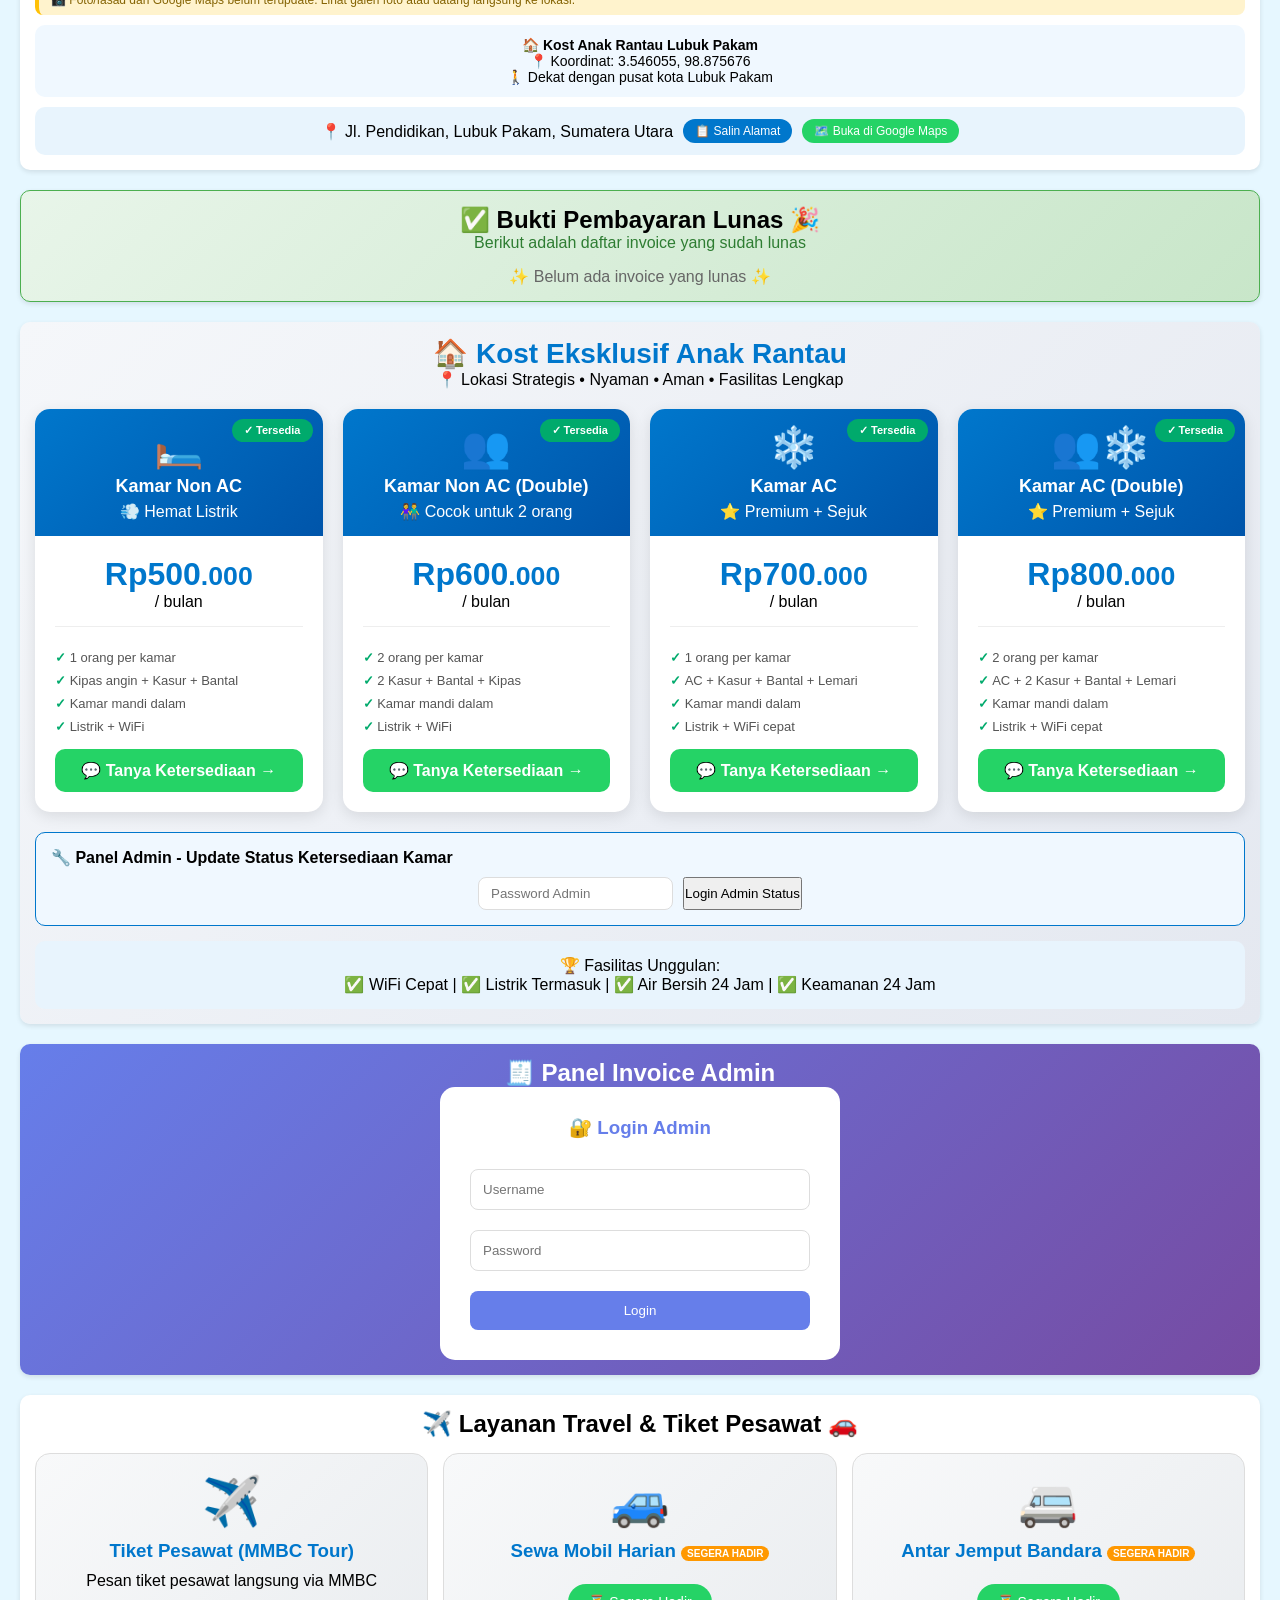
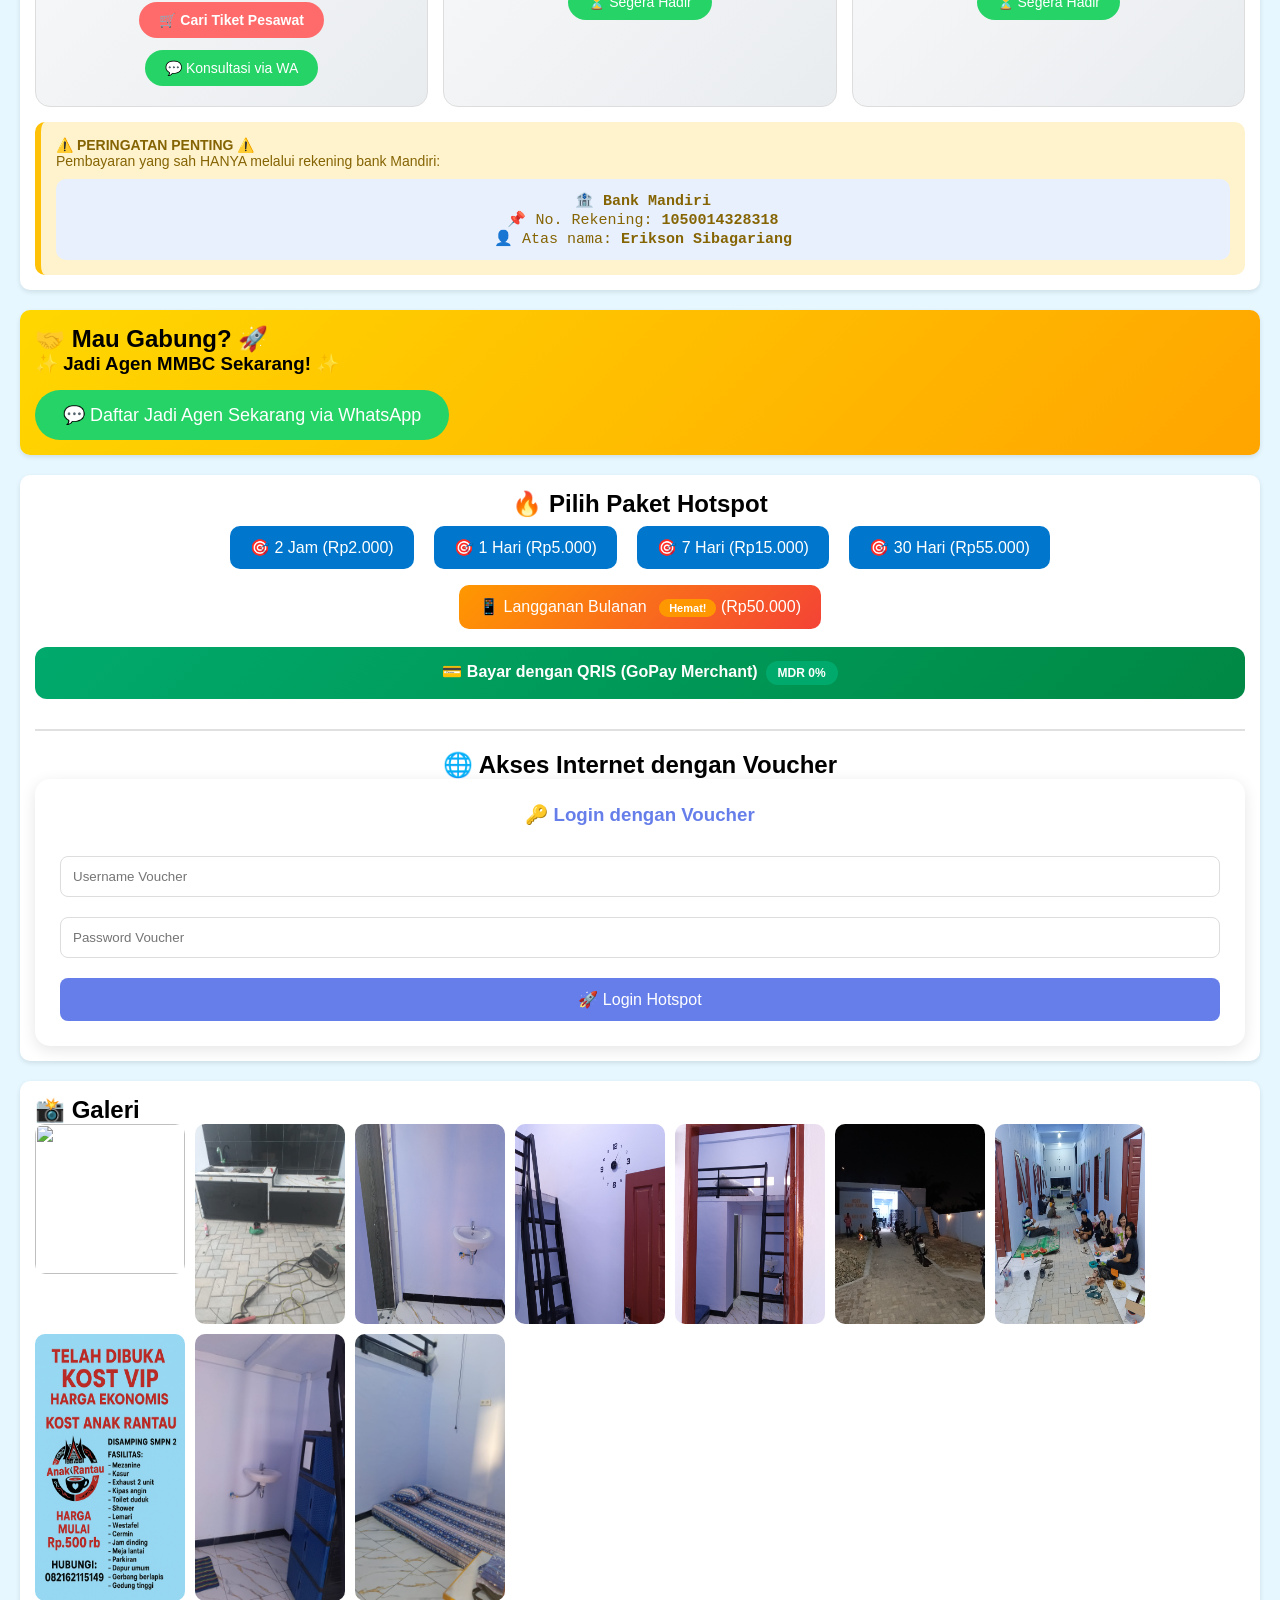
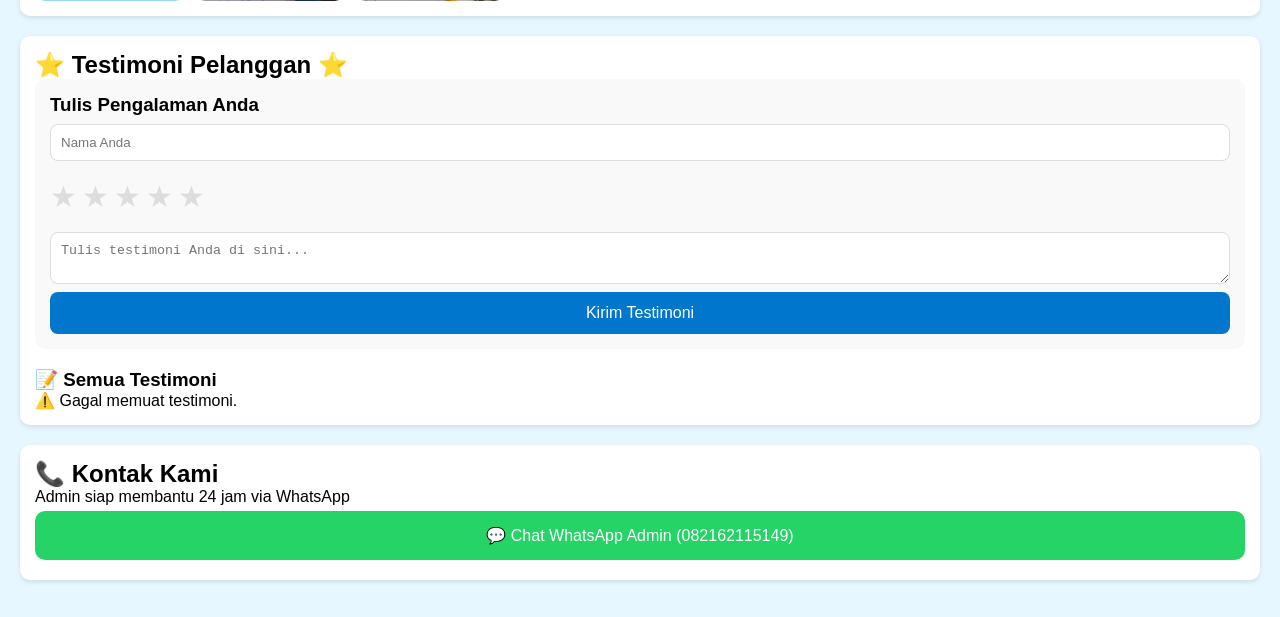
==== commit 2b0e8307: "Update index.html" ====
--- a/index.html
+++ b/index.html
@@ -145,6 +145,10 @@
 .invoice-form-admin { background: white; padding: 20px; border-radius: 12px; margin-bottom: 20px; color: #333; }
 .invoice-form-admin input, .invoice-form-admin select, .invoice-form-admin textarea { width: 100%; padding: 12px; margin: 8px 0; border: 1px solid #ddd; border-radius: 8px; }
 .invoice-form-admin label { font-weight: bold; color: #667eea; display: block; margin-top: 10px; }
+.pelanggan-wrapper { display: flex; gap: 15px; align-items: flex-start; flex-wrap: wrap; margin: 8px 0; }
+.pelanggan-wrapper .select-kamar { flex: 1; min-width: 150px; }
+.pelanggan-wrapper .input-manual { flex: 2; min-width: 200px; }
+.pelanggan-wrapper .input-manual input { width: 100%; margin: 0; }
 .btn-invoice { background: #667eea; color: white; border: none; padding: 12px 20px; border-radius: 8px; cursor: pointer; margin: 10px 5px; }
 .btn-invoice-group { display: flex; gap: 10px; flex-wrap: wrap; margin-top: 15px; }
 .btn-send-wa { background: #25D366; }
@@ -293,20 +297,29 @@
         <option value="Sewa Mobil">🚙 Sewa Mobil</option>
         <option value="Antar Jemput Bandara">🚐 Antar Jemput Bandara</option>
       </select>
-      <label>👤 Nama Pelanggan / Pilih Kamar (khusus Kost)</label>
-      <select id="adminInvoiceNama">
-        <option value="">-- Pilih Kamar --</option>
-        <option value="Kamar 01">Kamar 01</option>
-        <option value="Kamar 02">Kamar 02</option>
-        <option value="Kamar 03">Kamar 03</option>
-        <option value="Kamar 04">Kamar 04</option>
-        <option value="Kamar 05">Kamar 05</option>
-        <option value="Kamar 06">Kamar 06</option>
-        <option value="Kamar 07">Kamar 07</option>
-        <option value="Kamar 08">Kamar 08</option>
-        <option value="Kamar 09">Kamar 09</option>
-        <option value="Kamar 10">Kamar 10</option>
-      </select>
+      
+      <label>👤 Nama Pelanggan</label>
+      <div class="pelanggan-wrapper">
+        <div class="select-kamar">
+          <select id="adminInvoiceNamaSelect">
+            <option value="">-- Pilih Kamar (Kost) --</option>
+            <option value="Kamar 01">Kamar 01</option>
+            <option value="Kamar 02">Kamar 02</option>
+            <option value="Kamar 03">Kamar 03</option>
+            <option value="Kamar 04">Kamar 04</option>
+            <option value="Kamar 05">Kamar 05</option>
+            <option value="Kamar 06">Kamar 06</option>
+            <option value="Kamar 07">Kamar 07</option>
+            <option value="Kamar 08">Kamar 08</option>
+            <option value="Kamar 09">Kamar 09</option>
+            <option value="Kamar 10">Kamar 10</option>
+          </select>
+        </div>
+        <div class="input-manual">
+          <input type="text" id="adminInvoiceNamaManual" placeholder="Atau isi nama pelanggan manual (bebas)" autocomplete="off">
+        </div>
+      </div>
+      
       <label>📞 Nomor WhatsApp Pelanggan (Opsional)</label>
       <input type="tel" id="adminInvoiceNoWA" placeholder="Contoh: 081234567890">
       <label>💰 Jumlah Pembayaran (Rp)</label>
@@ -415,9 +428,44 @@
 
 function adminLogout() { localStorage.removeItem('adminLoggedIn'); document.getElementById('loginForm').style.display = 'block'; document.getElementById('adminPanel').style.display = 'none'; document.getElementById('adminInvoicePreview').style.display = 'none'; }
 
+// Fungsi untuk mendapatkan nilai nama pelanggan (prioritas: manual > select)
+function getNamaPelangganValue() {
+  const manualNama = document.getElementById('adminInvoiceNamaManual').value.trim();
+  if (manualNama !== "") {
+    return manualNama;
+  }
+  const selectedKamar = document.getElementById('adminInvoiceNamaSelect').value;
+  if (selectedKamar !== "") {
+    return selectedKamar;
+  }
+  return "";
+}
+
+function setNamaPelangganValue(nama) {
+  // Cek apakah nama tersebut ada di dropdown kamar
+  const selectElement = document.getElementById('adminInvoiceNamaSelect');
+  const manualElement = document.getElementById('adminInvoiceNamaManual');
+  let found = false;
+  for (let i = 0; i < selectElement.options.length; i++) {
+    if (selectElement.options[i].value === nama) {
+      selectElement.value = nama;
+      manualElement.value = "";
+      found = true;
+      break;
+    }
+  }
+  if (!found && nama !== "") {
+    selectElement.value = "";
+    manualElement.value = nama;
+  } else if (nama === "") {
+    selectElement.value = "";
+    manualElement.value = "";
+  }
+}
+
 function simpanInvoice() {
   const editIndex = parseInt(document.getElementById('editInvoiceIndex').value);
-  const nama = document.getElementById('adminInvoiceNama').value;
+  const nama = getNamaPelangganValue();
   const nowa = document.getElementById('adminInvoiceNoWA').value.trim();
   const jumlah = document.getElementById('adminInvoiceJumlah').value;
   const layanan = document.getElementById('adminInvoiceLayanan').value;
@@ -425,7 +473,7 @@
   const tanggal = document.getElementById('adminInvoiceTanggal').value;
   const status = document.getElementById('adminInvoiceStatus').value;
   
-  if (!nama || !jumlah || !tanggal) { alert('⚠️ Mohon isi Nama/Kamar, Jumlah, dan Tanggal!'); return; }
+  if (!nama || !jumlah || !tanggal) { alert('⚠️ Mohon isi Nama Pelanggan, Jumlah, dan Tanggal!'); return; }
   
   const jumlahFormatted = new Intl.NumberFormat('id-ID').format(jumlah);
   
@@ -457,7 +505,7 @@
   document.getElementById('editInvoiceIndex').value = index;
   document.getElementById('formTitle').innerHTML = '✏️ Edit Invoice';
   document.getElementById('adminInvoiceLayanan').value = inv.layanan;
-  document.getElementById('adminInvoiceNama').value = inv.nama;
+  setNamaPelangganValue(inv.nama);
   document.getElementById('adminInvoiceNoWA').value = inv.nowa || '';
   document.getElementById('adminInvoiceJumlah').value = inv.jumlah;
   document.getElementById('adminInvoiceKeterangan').value = inv.keterangan;
@@ -480,7 +528,7 @@
 }
 
 function clearForm() {
-  document.getElementById('adminInvoiceNama').value = '';
+  setNamaPelangganValue('');
   document.getElementById('adminInvoiceNoWA').value = '';
   document.getElementById('adminInvoiceJumlah').value = '';
   document.getElementById('adminInvoiceKeterangan').value = '';
@@ -708,7 +756,7 @@
   <div class="detail-row"><strong>No. Invoice:</strong> <span>${inv.no}</span></div>
   <div class="detail-row"><strong>Tanggal Transaksi:</strong> <span>${inv.tanggal}</span></div>
   <div class="detail-row"><strong>Layanan:</strong> <span>${inv.layanan}</span></div>
-  <div class="detail-row"><strong>Pelanggan / Kamar:</strong> <span>${inv.nama}</span></div>
+  <div class="detail-row"><strong>Pelanggan:</strong> <span>${inv.nama}</span></div>
   <div class="detail-row"><strong>Detail Transaksi:</strong> <span>${inv.keterangan}</span></div>
   <div class="detail-row total"><strong>Total Pembayaran:</strong> <span>Rp ${inv.jumlahFormatted}</span></div>
   <div class="bank-info">
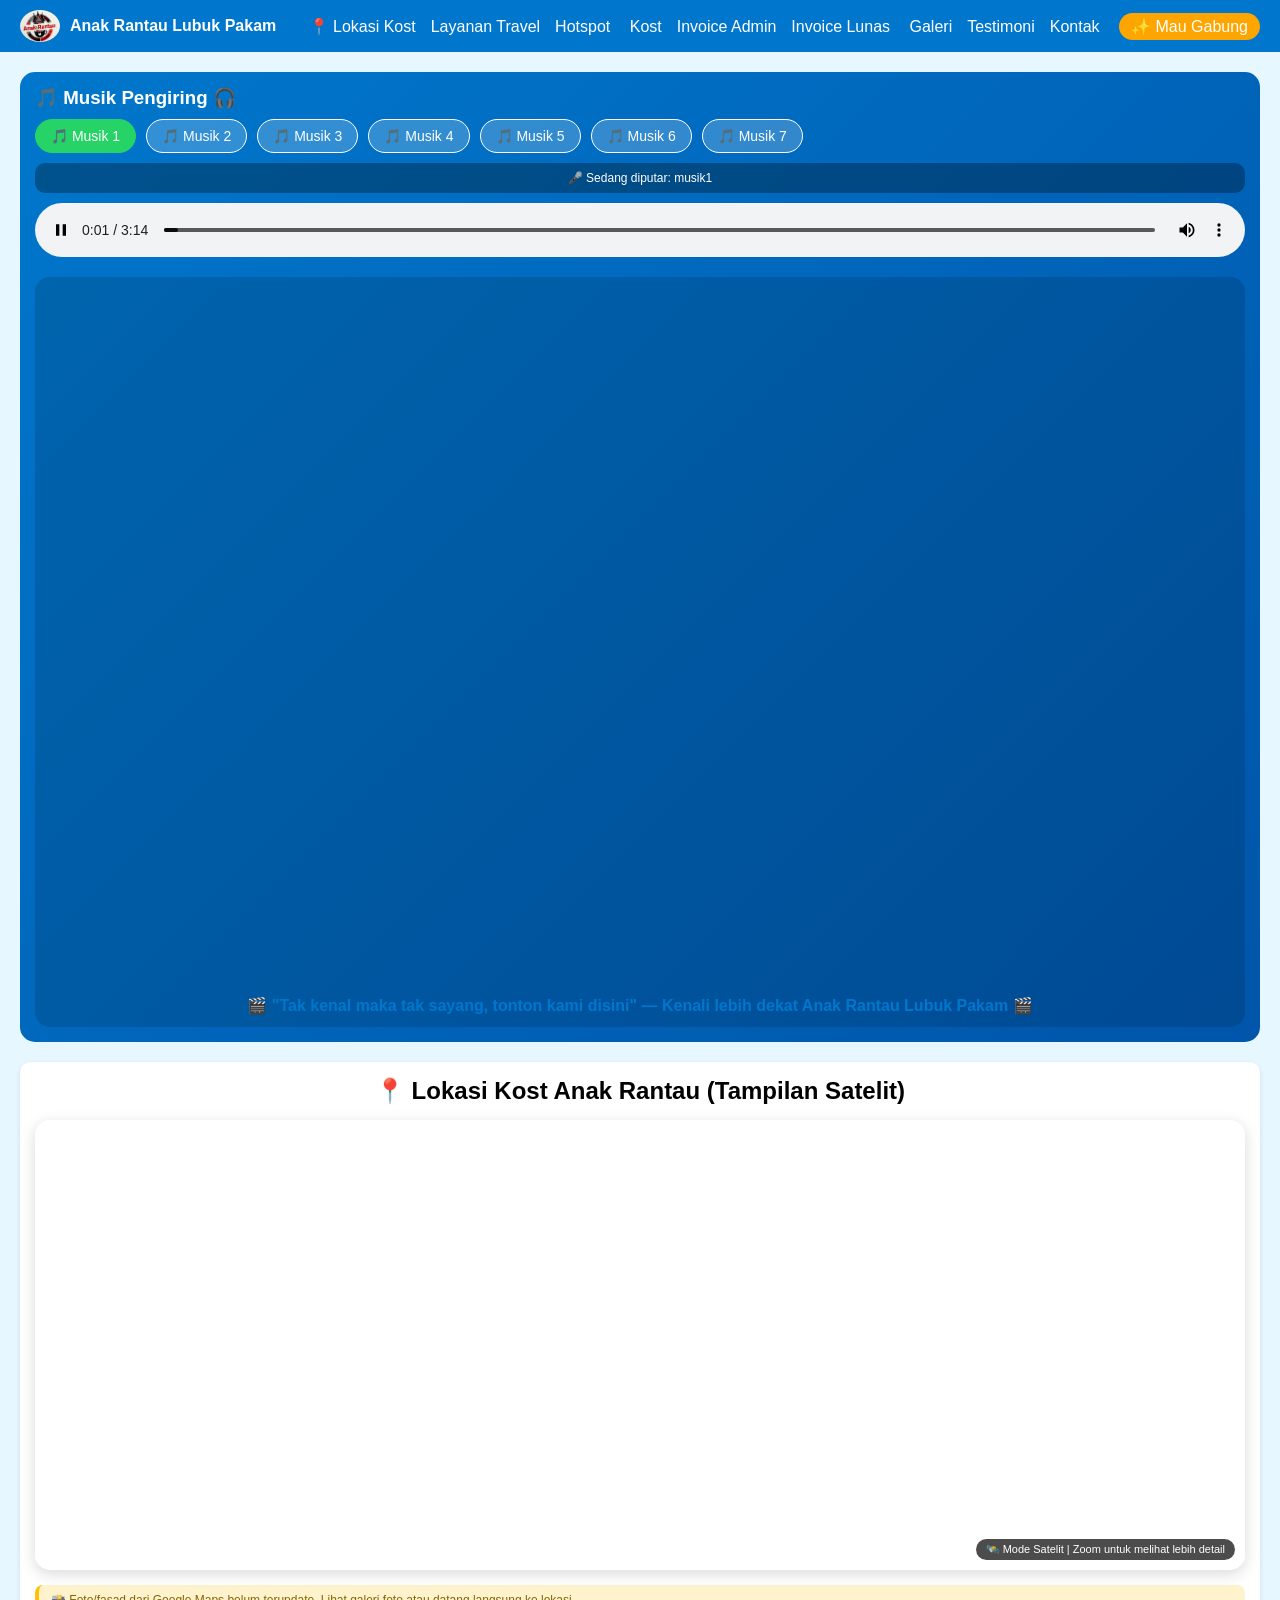
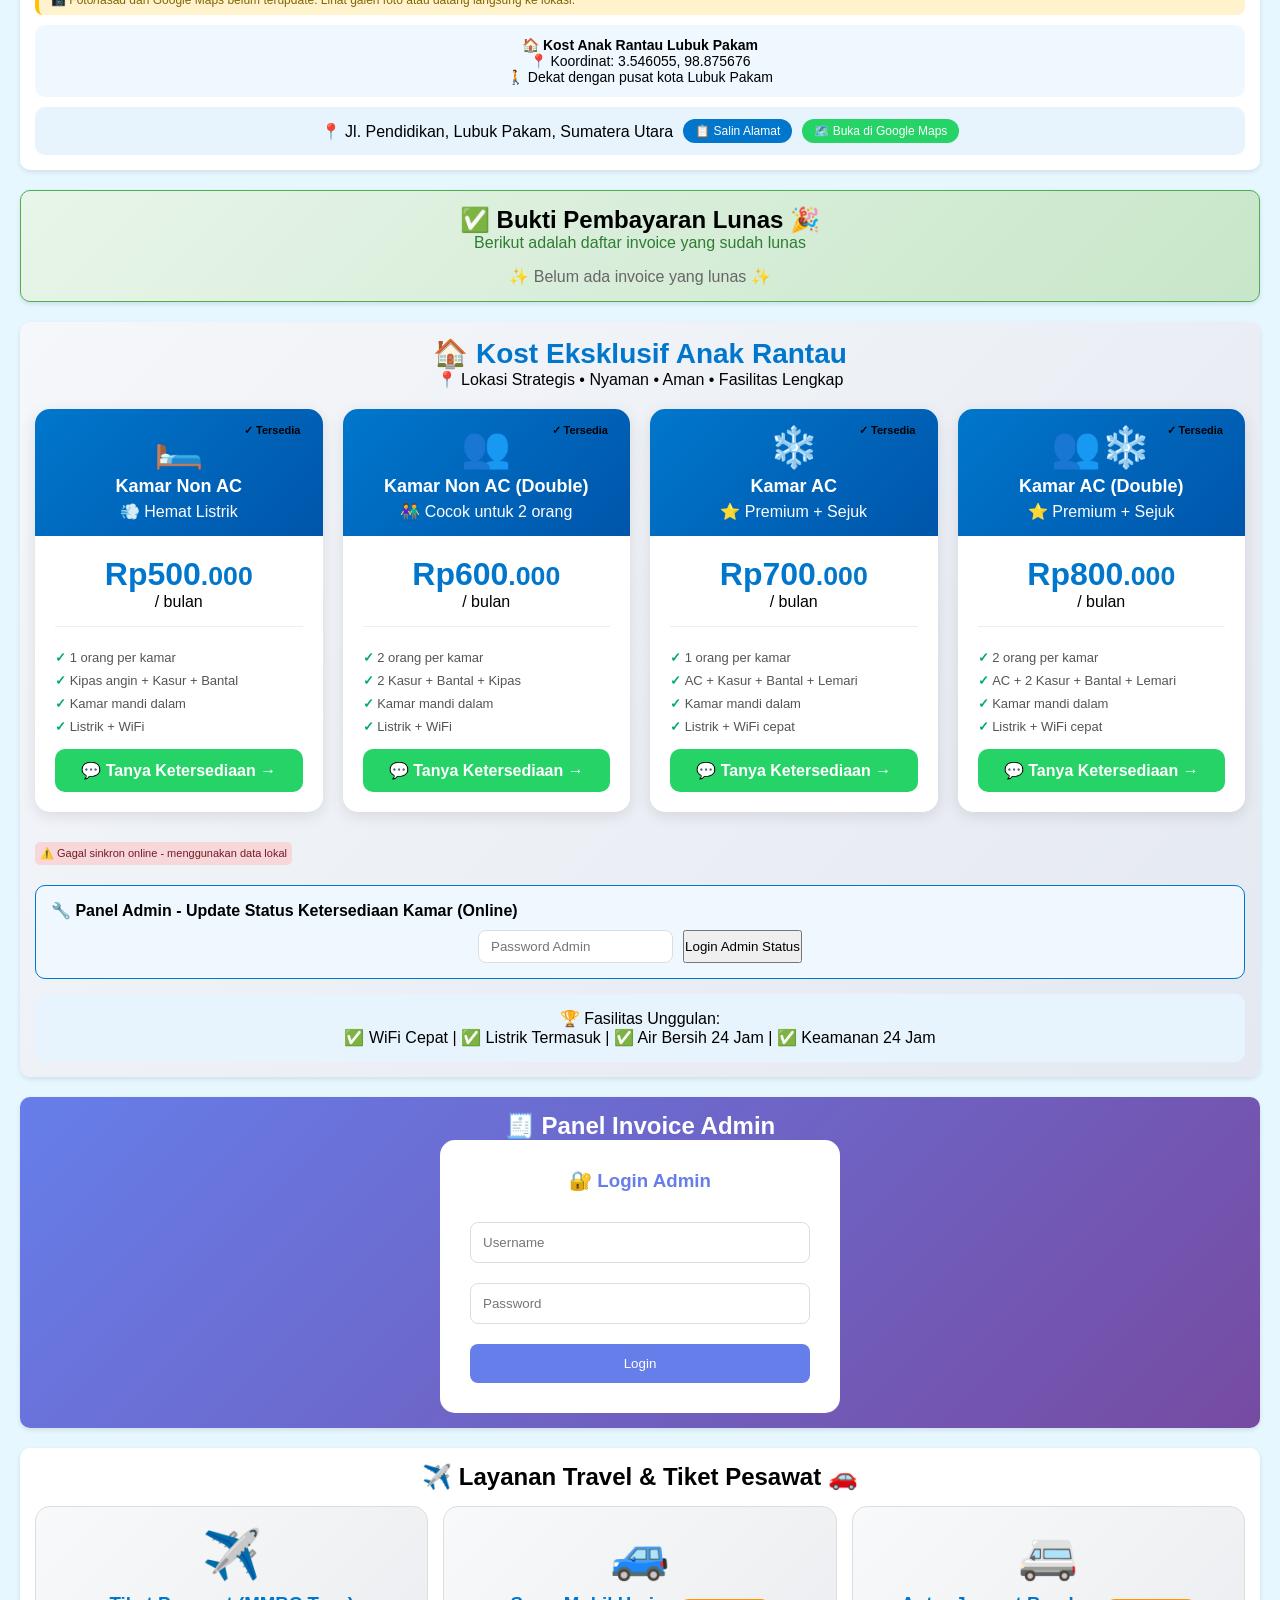
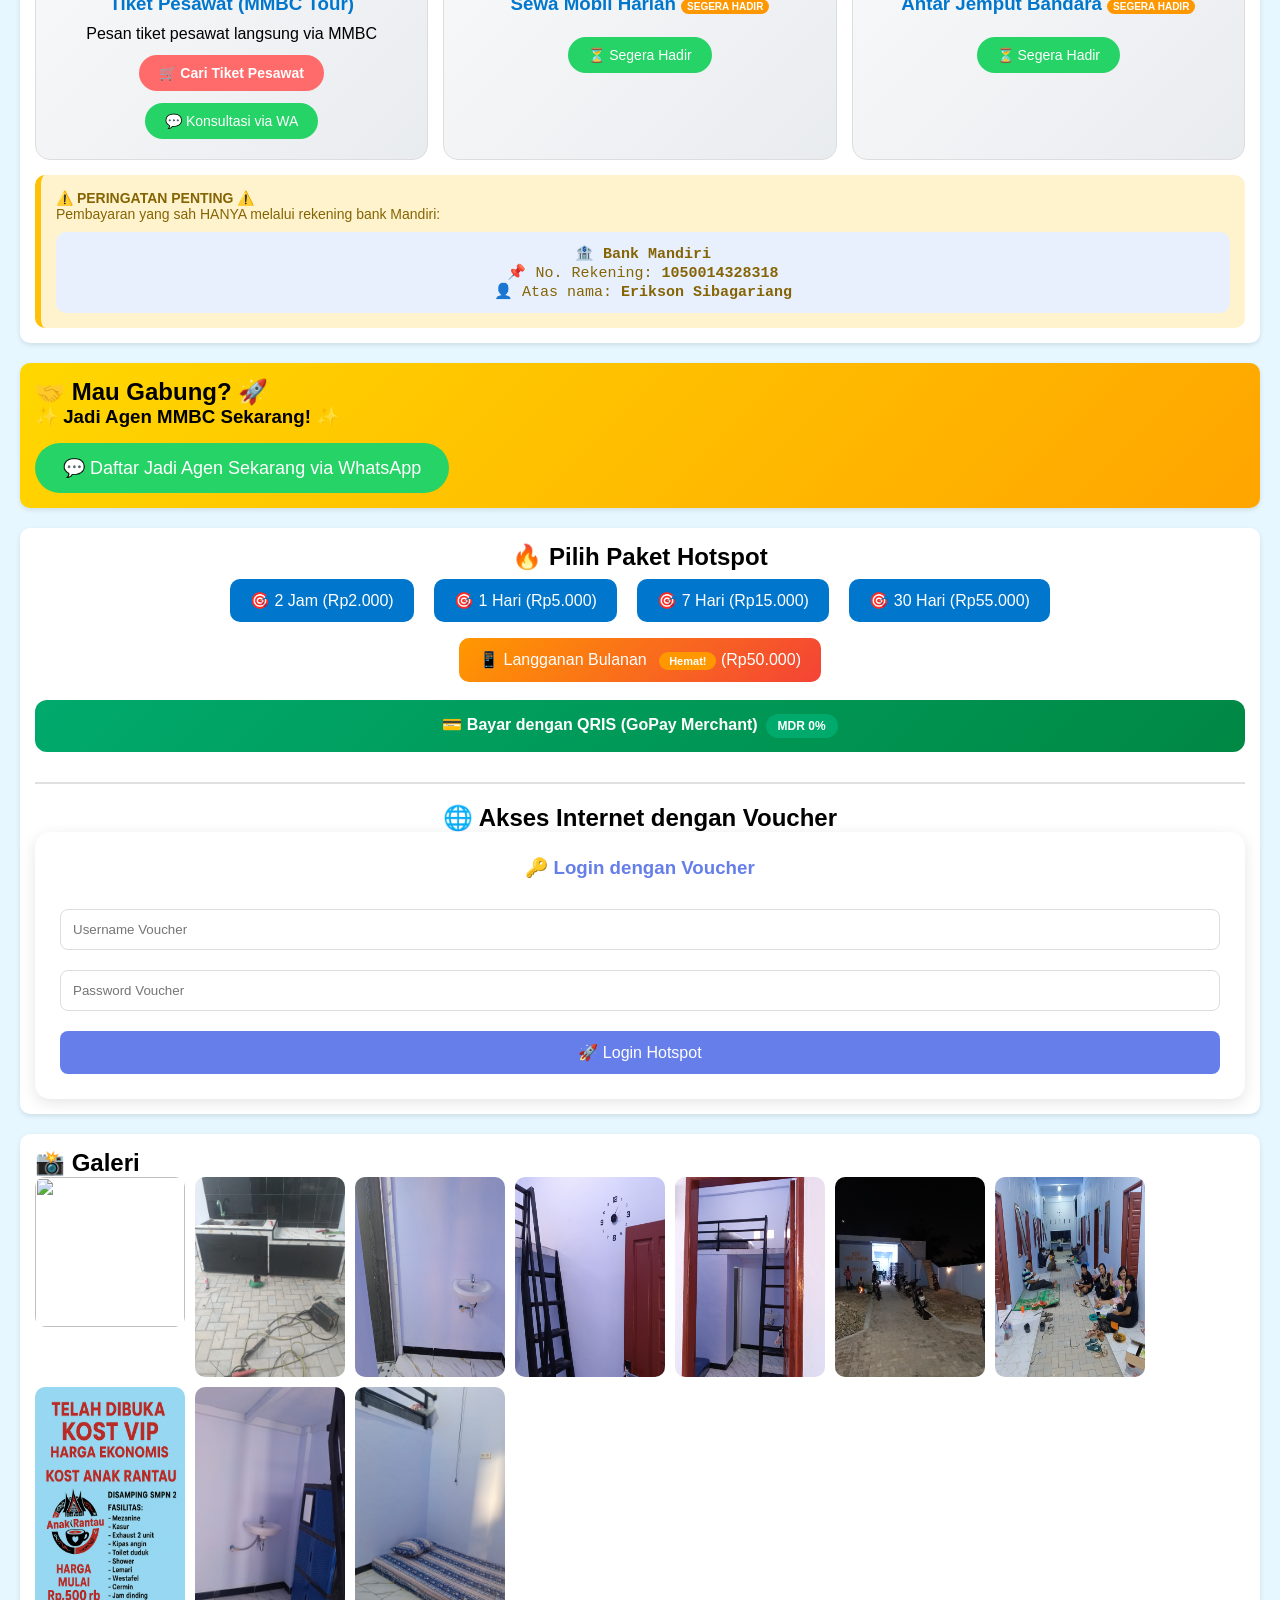
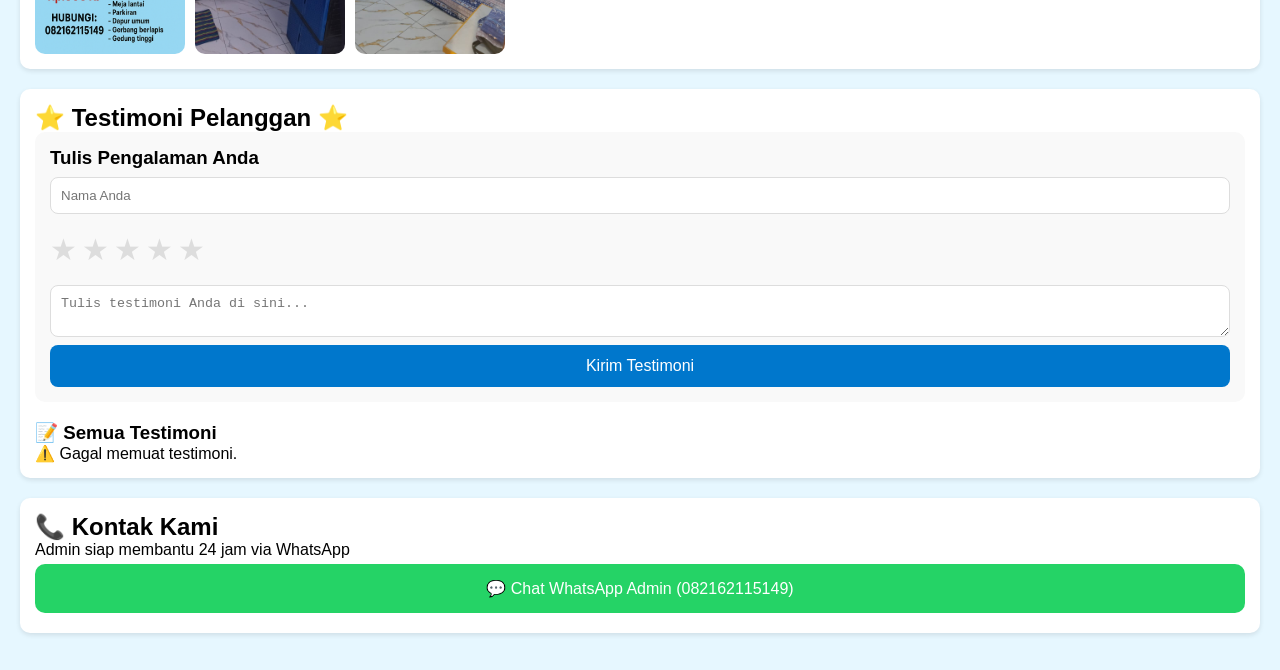
==== commit 4f0d8b46: "Update index.html" ====
--- a/index.html
+++ b/index.html
@@ -134,6 +134,10 @@
 .status-login-area { display: flex; gap: 10px; justify-content: center; margin-top: 10px; flex-wrap: wrap; }
 .status-login-area input { padding: 8px 12px; border: 1px solid #ddd; border-radius: 8px; }
 .kost-extra { background: #e8f4fd; border-radius: 10px; padding: 15px; margin-top: 15px; text-align: center; }
+.sync-status { font-size: 11px; margin-top: 10px; padding: 5px; text-align: center; border-radius: 5px; display: inline-block; width: auto; }
+.sync-success { background: #d4edda; color: #155724; }
+.sync-error { background: #f8d7da; color: #721c24; }
+.sync-loading { background: #fff3cd; color: #856404; }
 
 /* INVOICE ADMIN STYLES */
 .invoice-admin-card { background: linear-gradient(135deg, #667eea 0%, #764ba2 100%); color: white; }
@@ -262,13 +266,33 @@
     <div class="kost-item ac" id="kamar-ac-1"><div class="status-badge" id="status-ac-1">✓ Tersedia</div><div class="kost-item-header"><div class="kost-icon">❄️</div><div class="kost-type">Kamar AC</div><div class="kost-badge">⭐ Premium + Sejuk</div></div><div class="kost-item-body"><div class="kost-price"><div class="price-value">Rp700<small>.000</small></div><div class="price-period">/ bulan</div></div><div class="kost-features"><p>1 orang per kamar</p><p>AC + Kasur + Bantal + Lemari</p><p>Kamar mandi dalam</p><p>Listrik + WiFi cepat</p></div><a href="https://wa.me/6282162115149?text=Halo%20Admin%2C%20saya%20mau%20tanya%20kost%20AC%201%20orang" class="btn-kost">💬 Tanya Ketersediaan →</a></div></div>
     <div class="kost-item ac dua" id="kamar-ac-2"><div class="status-badge" id="status-ac-2">✓ Tersedia</div><div class="kost-item-header"><div class="kost-icon">👥❄️</div><div class="kost-type">Kamar AC (Double)</div><div class="kost-badge">⭐ Premium + Sejuk</div></div><div class="kost-item-body"><div class="kost-price"><div class="price-value">Rp800<small>.000</small></div><div class="price-period">/ bulan</div></div><div class="kost-features"><p>2 orang per kamar</p><p>AC + 2 Kasur + Bantal + Lemari</p><p>Kamar mandi dalam</p><p>Listrik + WiFi cepat</p></div><a href="https://wa.me/6282162115149?text=Halo%20Admin%2C%20saya%20mau%20tanya%20kost%20AC%202%20orang" class="btn-kost">💬 Tanya Ketersediaan →</a></div></div>
   </div>
+  
+  <!-- Status Sinkronisasi Online -->
+  <div id="syncStatusKost" class="sync-status sync-loading" style="text-align: center; margin-top: 10px;">🔄 Menyinkronkan status kamar online...</div>
+  
   <div class="admin-status-panel" id="adminStatusPanel">
-    <h4>🔧 Panel Admin - Update Status Ketersediaan Kamar</h4>
+    <h4>🔧 Panel Admin - Update Status Ketersediaan Kamar (Online)</h4>
     <div id="statusLoginArea" class="status-login-area">
       <input type="password" id="statusPassword" placeholder="Password Admin" autocomplete="off">
       <button onclick="loginStatusAdmin()">Login Admin Status</button>
     </div>
-    <div id="statusControlArea" style="display: none;"><div class="admin-status-buttons"><button class="admin-status-btn" onclick="updateStatus('nonac-1', 'tersedia')">🟢 Non AC (1) - Tersedia</button><button class="admin-status-btn" onclick="updateStatus('nonac-1', 'habis')">🔴 Non AC (1) - Habis</button><button class="admin-status-btn" onclick="updateStatus('nonac-2', 'tersedia')">🟢 Non AC Double - Tersedia</button><button class="admin-status-btn" onclick="updateStatus('nonac-2', 'habis')">🔴 Non AC Double - Habis</button><button class="admin-status-btn" onclick="updateStatus('ac-1', 'tersedia')">🟢 AC (1) - Tersedia</button><button class="admin-status-btn" onclick="updateStatus('ac-1', 'habis')">🔴 AC (1) - Habis</button><button class="admin-status-btn" onclick="updateStatus('ac-2', 'tersedia')">🟢 AC Double - Tersedia</button><button class="admin-status-btn" onclick="updateStatus('ac-2', 'habis')">🔴 AC Double - Habis</button></div><button onclick="logoutStatusAdmin()" style="margin-top:10px; background:#e53e3e; color:white; border:none; padding:5px 15px; border-radius:5px; cursor:pointer;">🚪 Logout Panel Status</button></div>
+    <div id="statusControlArea" style="display: none;">
+      <div class="admin-status-buttons">
+        <button class="admin-status-btn" onclick="updateStatusOnline('nonac-1', 'tersedia')">🟢 Non AC (1) - Tersedia</button>
+        <button class="admin-status-btn" onclick="updateStatusOnline('nonac-1', 'habis')">🔴 Non AC (1) - Habis</button>
+        <button class="admin-status-btn" onclick="updateStatusOnline('nonac-2', 'tersedia')">🟢 Non AC Double - Tersedia</button>
+        <button class="admin-status-btn" onclick="updateStatusOnline('nonac-2', 'habis')">🔴 Non AC Double - Habis</button>
+        <button class="admin-status-btn" onclick="updateStatusOnline('ac-1', 'tersedia')">🟢 AC (1) - Tersedia</button>
+        <button class="admin-status-btn" onclick="updateStatusOnline('ac-1', 'habis')">🔴 AC (1) - Habis</button>
+        <button class="admin-status-btn" onclick="updateStatusOnline('ac-2', 'tersedia')">🟢 AC Double - Tersedia</button>
+        <button class="admin-status-btn" onclick="updateStatusOnline('ac-2', 'habis')">🔴 AC Double - Habis</button>
+      </div>
+      <div style="margin-top: 10px; display: flex; gap: 10px; justify-content: center;">
+        <button onclick="refreshStatusOnline()" style="background:#0077cc; color:white; border:none; padding:5px 15px; border-radius:5px; cursor:pointer;">🔄 Refresh Data</button>
+        <button onclick="logoutStatusAdmin()" style="background:#e53e3e; color:white; border:none; padding:5px 15px; border-radius:5px; cursor:pointer;">🚪 Logout Panel Status</button>
+      </div>
+      <div id="lastUpdateStatus" style="font-size: 11px; text-align: center; margin-top: 8px; color: #666;"></div>
+    </div>
   </div>
   <div class="kost-extra"><p>🏆 Fasilitas Unggulan:</p><p>✅ WiFi Cepat | ✅ Listrik Termasuk | ✅ Air Bersih 24 Jam | ✅ Keamanan 24 Jam</p></div>
 </div>
@@ -399,14 +423,193 @@
 <div id="modal" class="modal" onclick="closeZoom()"><img id="modalImg"></div>
 
 <script>
-// ========== STATUS KOST ==========
+// ========== KONFIGURASI ==========
+const STATUS_SHEETS_URL = "https://script.google.com/macros/s/AKfycbxXE5fDKjAGOp4Zu6vrip5TjSOTg6-D5AERBtOXWJy8L599Cwq5QllLWzRsnwRz0fr9/exec";
+const GOOGLE_SHEETS_URL = "https://script.google.com/macros/s/AKfycby4SfrF6QKzx0WuY-Qj0t-MNGVaq7lWuss1cLw7f1D0mqbtkXK80mR0yPeG_QKlq-Bh/exec";
+
+// ========== STATUS KOST ONLINE (GOOGLE SHEETS) ==========
 let statusKost = { 'nonac-1': 'tersedia', 'nonac-2': 'tersedia', 'ac-1': 'tersedia', 'ac-2': 'tersedia' };
-function loadStatusKost() { const saved = localStorage.getItem('anakRantauStatusKost'); if (saved) { statusKost = JSON.parse(saved); } updateAllStatusDisplay(); }
-function saveStatusKost() { localStorage.setItem('anakRantauStatusKost', JSON.stringify(statusKost)); }
-function updateAllStatusDisplay() { for (const [id, status] of Object.entries(statusKost)) { const badge = document.getElementById(`status-${id}`); if (badge) { if (status === 'tersedia') { badge.textContent = '✓ Tersedia'; badge.className = 'status-badge status-tersedia'; } else { badge.textContent = '✗ Habis'; badge.className = 'status-badge status-habis'; } } } }
-function updateStatus(kamarId, newStatus) { statusKost[kamarId] = newStatus; saveStatusKost(); updateAllStatusDisplay(); alert(`✅ Status kamar berhasil diubah menjadi ${newStatus === 'tersedia' ? 'TERSEDIA' : 'HABIS'}`); }
-function loginStatusAdmin() { const pwd = document.getElementById('statusPassword').value; if (pwd === 'Debat4') { document.getElementById('statusLoginArea').style.display = 'none'; document.getElementById('statusControlArea').style.display = 'block'; alert('✅ Login berhasil!'); } else { alert('❌ Password salah!'); } }
-function logoutStatusAdmin() { document.getElementById('statusLoginArea').style.display = 'flex'; document.getElementById('statusControlArea').style.display = 'none'; document.getElementById('statusPassword').value = ''; alert('🔒 Logout.'); }
+
+// Mapping antara ID HTML dan Nama Kamar di Sheet
+const kamarMapping = {
+    'nonac-1': 'Non AC (1)',
+    'nonac-2': 'Non AC Double',
+    'ac-1': 'AC (1)',
+    'ac-2': 'AC Double'
+};
+
+// Reverse mapping
+const reverseKamarMapping = {
+    'Non AC (1)': 'nonac-1',
+    'Non AC Double': 'nonac-2',
+    'AC (1)': 'ac-1',
+    'AC Double': 'ac-2'
+};
+
+// Fungsi untuk memuat status dari Google Sheets
+async function loadStatusFromSheets() {
+    const syncDiv = document.getElementById('syncStatusKost');
+    if (syncDiv) {
+        syncDiv.textContent = "🔄 Menyinkronkan status kamar online...";
+        syncDiv.className = "sync-status sync-loading";
+    }
+    
+    try {
+        const response = await fetch(`${STATUS_SHEETS_URL}?action=getStatus`);
+        if (!response.ok) throw new Error('Gagal mengambil data');
+        
+        const data = await response.json();
+        
+        if (data && data.status) {
+            // Update status lokal dari server
+            for (const [namaKamar, statusValue] of Object.entries(data.status)) {
+                const idKamar = reverseKamarMapping[namaKamar];
+                if (idKamar && statusKost.hasOwnProperty(idKamar)) {
+                    statusKost[idKamar] = statusValue;
+                }
+            }
+            updateAllStatusDisplay();
+            if (syncDiv) {
+                syncDiv.textContent = "✅ Status kamar tersinkronasi online";
+                syncDiv.className = "sync-status sync-success";
+            }
+            if (document.getElementById('lastUpdateStatus')) {
+                const now = new Date();
+                document.getElementById('lastUpdateStatus').innerHTML = `📅 Terakhir sinkron: ${now.toLocaleTimeString('id-ID')}`;
+            }
+            return true;
+        } else {
+            if (syncDiv) {
+                syncDiv.textContent = "⚠️ Menggunakan data lokal (sinkronisasi online gagal)";
+                syncDiv.className = "sync-status sync-error";
+            }
+            return false;
+        }
+    } catch (error) {
+        console.error('Error loading status from sheets:', error);
+        if (syncDiv) {
+            syncDiv.textContent = "⚠️ Gagal sinkron online - menggunakan data lokal";
+            syncDiv.className = "sync-status sync-error";
+        }
+        return false;
+    }
+}
+
+// Fungsi untuk menyimpan status ke Google Sheets
+async function saveStatusToSheets(kamarId, newStatus) {
+    const namaKamar = kamarMapping[kamarId];
+    if (!namaKamar) return false;
+    
+    try {
+        await fetch(`${STATUS_SHEETS_URL}?action=updateStatus`, {
+            method: 'POST',
+            mode: 'no-cors',
+            headers: {
+                'Content-Type': 'application/json',
+            },
+            body: JSON.stringify({
+                kamarId: namaKamar,
+                status: newStatus,
+                timestamp: new Date().toISOString()
+            })
+        });
+        return true;
+    } catch (error) {
+        console.error('Error saving status to sheets:', error);
+        return false;
+    }
+}
+
+// Fungsi untuk refresh status dari server
+async function refreshStatusOnline() {
+    const syncDiv = document.getElementById('syncStatusKost');
+    if (syncDiv) {
+        syncDiv.textContent = "🔄 Memuat ulang status online...";
+        syncDiv.className = "sync-status sync-loading";
+    }
+    await loadStatusFromSheets();
+}
+
+// Fungsi update status online (dengan sinkronisasi)
+async function updateStatusOnline(kamarId, newStatus) {
+    // Update tampilan lokal terlebih dahulu
+    statusKost[kamarId] = newStatus;
+    updateAllStatusDisplay();
+    
+    // Simpan ke Google Sheets
+    const success = await saveStatusToSheets(kamarId, newStatus);
+    
+    // Tampilkan notifikasi
+    if (success) {
+        alert(`✅ Status kamar berhasil diubah menjadi ${newStatus === 'tersedia' ? 'TERSEDIA' : 'HABIS'} (tersinkronasi online)`);
+        const syncDiv = document.getElementById('syncStatusKost');
+        if (syncDiv) {
+            syncDiv.textContent = "✅ Status berhasil disinkronasi online";
+            syncDiv.className = "sync-status sync-success";
+            setTimeout(() => {
+                if (syncDiv) syncDiv.textContent = "✅ Status kamar tersinkronasi online";
+            }, 3000);
+        }
+    } else {
+        alert(`⚠️ Status berubah menjadi ${newStatus === 'tersedia' ? 'TERSEDIA' : 'HABIS'} (hanya tersimpan lokal, coba refresh nanti)`);
+        const syncDiv = document.getElementById('syncStatusKost');
+        if (syncDiv) {
+            syncDiv.textContent = "⚠️ Gagal sinkron online - tersimpan lokal";
+            syncDiv.className = "sync-status sync-error";
+            setTimeout(() => {
+                if (syncDiv) syncDiv.textContent = "⚠️ Gagal sinkron online - menggunakan data lokal";
+            }, 3000);
+        }
+    }
+    
+    // Update waktu terakhir
+    if (document.getElementById('lastUpdateStatus')) {
+        const now = new Date();
+        document.getElementById('lastUpdateStatus').innerHTML = `📅 Status diubah: ${now.toLocaleTimeString('id-ID')}`;
+    }
+}
+
+// Fungsi untuk update tampilan status
+function updateAllStatusDisplay() {
+    const badgeMap = {
+        'nonac-1': 'status-nonac-1',
+        'nonac-2': 'status-nonac-2',
+        'ac-1': 'status-ac-1',
+        'ac-2': 'status-ac-2'
+    };
+    
+    for (const [id, elementId] of Object.entries(badgeMap)) {
+        const badge = document.getElementById(elementId);
+        if (badge) {
+            if (statusKost[id] === 'tersedia') {
+                badge.textContent = '✓ Tersedia';
+                badge.className = 'status-badge status-tersedia';
+            } else {
+                badge.textContent = '✗ Habis';
+                badge.className = 'status-badge status-habis';
+            }
+        }
+    }
+}
+
+// Login untuk panel admin status
+function loginStatusAdmin() {
+    const pwd = document.getElementById('statusPassword').value;
+    if (pwd === 'Debat4') {
+        document.getElementById('statusLoginArea').style.display = 'none';
+        document.getElementById('statusControlArea').style.display = 'block';
+        alert('✅ Login berhasil! Status kamar sudah tersinkronasi online.');
+    } else {
+        alert('❌ Password salah!');
+    }
+}
+
+function logoutStatusAdmin() {
+    document.getElementById('statusLoginArea').style.display = 'flex';
+    document.getElementById('statusControlArea').style.display = 'none';
+    document.getElementById('statusPassword').value = '';
+    alert('🔒 Logout.');
+}
 
 // ========== INVOICE SYSTEM ==========
 let savedInvoices = JSON.parse(localStorage.getItem('anakRantauInvoices') || '[]');
@@ -428,21 +631,15 @@
 
 function adminLogout() { localStorage.removeItem('adminLoggedIn'); document.getElementById('loginForm').style.display = 'block'; document.getElementById('adminPanel').style.display = 'none'; document.getElementById('adminInvoicePreview').style.display = 'none'; }
 
-// Fungsi untuk mendapatkan nilai nama pelanggan (prioritas: manual > select)
 function getNamaPelangganValue() {
   const manualNama = document.getElementById('adminInvoiceNamaManual').value.trim();
-  if (manualNama !== "") {
-    return manualNama;
-  }
+  if (manualNama !== "") return manualNama;
   const selectedKamar = document.getElementById('adminInvoiceNamaSelect').value;
-  if (selectedKamar !== "") {
-    return selectedKamar;
-  }
+  if (selectedKamar !== "") return selectedKamar;
   return "";
 }
 
 function setNamaPelangganValue(nama) {
-  // Cek apakah nama tersebut ada di dropdown kamar
   const selectElement = document.getElementById('adminInvoiceNamaSelect');
   const manualElement = document.getElementById('adminInvoiceNamaManual');
   let found = false;
@@ -704,103 +901,61 @@
     return;
   }
   const inv = window.lunasInvoices[index];
-  
-  const printContent = `
-<!DOCTYPE html>
-<html>
-<head>
-<meta charset="UTF-8">
-<title>Invoice ${inv.no}</title>
-<script src="https://cdn.jsdelivr.net/npm/qrcodejs@1.0.0/qrcode.min.js"><\/script>
-<style>
-  * { margin: 0; padding: 0; box-sizing: border-box; }
-  body { font-family: 'Arial', sans-serif; padding: 40px; background: white; }
-  .invoice-container { max-width: 800px; margin: 0 auto; background: white; }
-  .header { display: flex; justify-content: space-between; align-items: center; border-bottom: 3px solid #667eea; padding-bottom: 15px; margin-bottom: 20px; flex-wrap: wrap; }
-  .logo-area { display: flex; align-items: center; gap: 15px; }
-  .logo-img { width: 60px; height: auto; }
-  .title-area { text-align: center; flex: 1; }
-  .title-area h2 { color: #667eea; margin: 0; }
-  .contact-area { text-align: right; }
-  .status-badge { text-align: center; margin: 20px 0; }
-  .status-badge span { background: #48bb78; color: white; padding: 8px 25px; border-radius: 25px; display: inline-block; font-weight: bold; }
-  .detail-row { display: flex; justify-content: space-between; padding: 12px 0; border-bottom: 1px dashed #ddd; font-size: 14px; }
-  .detail-row.total { border-top: 3px solid #667eea; border-bottom: none; margin-top: 10px; padding-top: 15px; font-weight: bold; font-size: 18px; color: #667eea; }
-  .footer { text-align: center; margin-top: 30px; padding-top: 20px; border-top: 1px solid #ddd; font-size: 11px; color: #666; }
-  .bank-info { background: #f0f8ff; padding: 15px; border-radius: 8px; margin: 20px 0; text-align: center; font-size: 13px; }
-  .bank-info strong { color: #0077cc; }
-  .qr-bottom { display: flex; justify-content: flex-end; margin-top: 20px; }
-  @media print {
-    body { padding: 0; margin: 0; }
-  }
-</style>
-</head>
-<body>
-<div class="invoice-container">
-  <div class="header">
-    <div class="logo-area">
-      <img src="logo.png" class="logo-img" onerror="this.src='https://via.placeholder.com/60'">
+  const printWindow = window.open('', '_blank');
+  printWindow.document.write(`
+    <!DOCTYPE html>
+    <html>
+    <head><meta charset="UTF-8"><title>Invoice ${inv.no}</title>
+    <style>
+      *{margin:0;padding:0;box-sizing:border-box;}
+      body{font-family:Arial,sans-serif;padding:40px;background:white;}
+      .invoice-container{max-width:800px;margin:0 auto;}
+      .header{display:flex;justify-content:space-between;align-items:center;border-bottom:3px solid #667eea;padding-bottom:15px;margin-bottom:20px;flex-wrap:wrap;}
+      .logo-area{display:flex;align-items:center;gap:15px;}
+      .logo-img{width:60px;}
+      .title-area{text-align:center;flex:1;}
+      .title-area h2{color:#667eea;}
+      .contact-area{text-align:right;}
+      .status-badge{text-align:center;margin:20px 0;}
+      .status-badge span{background:#48bb78;color:white;padding:8px 25px;border-radius:25px;display:inline-block;font-weight:bold;}
+      .detail-row{display:flex;justify-content:space-between;padding:12px 0;border-bottom:1px dashed #ddd;}
+      .detail-row.total{border-top:3px solid #667eea;border-bottom:none;margin-top:10px;padding-top:15px;font-weight:bold;font-size:18px;color:#667eea;}
+      .footer{text-align:center;margin-top:30px;padding-top:20px;border-top:1px solid #ddd;font-size:11px;color:#666;}
+      .bank-info{background:#f0f8ff;padding:15px;border-radius:8px;margin:20px 0;text-align:center;}
+      .bank-info strong{color:#0077cc;}
+    </style>
+    </head>
+    <body>
+    <div class="invoice-container">
+      <div class="header">
+        <div class="logo-area"><img src="logo.png" class="logo-img" onerror="this.src='https://via.placeholder.com/60'"></div>
+        <div class="title-area"><h2>ANAK RANTAU LUBUK PAKAM</h2><p>Kost, Hotspot & Travel</p></div>
+        <div class="contact-area"><p>📞 082162115149</p><p>✉️ anakrantaulubukpakam@gmail.com</p></div>
+      </div>
+      <div class="status-badge"><span>✅ SUDAH DIBAYAR LUNAS</span></div>
+      <div class="detail-row"><strong>No. Invoice:</strong> <span>${inv.no}</span></div>
+      <div class="detail-row"><strong>Tanggal Transaksi:</strong> <span>${inv.tanggal}</span></div>
+      <div class="detail-row"><strong>Layanan:</strong> <span>${inv.layanan}</span></div>
+      <div class="detail-row"><strong>Pelanggan:</strong> <span>${inv.nama}</span></div>
+      <div class="detail-row"><strong>Detail Transaksi:</strong> <span>${inv.keterangan}</span></div>
+      <div class="detail-row total"><strong>Total Pembayaran:</strong> <span>Rp ${inv.jumlahFormatted}</span></div>
+      <div class="bank-info"><strong>⚠️ Peringatan Penting</strong><br>Pembayaran resmi hanya melalui rekening Bank Mandiri<br><strong>1050014328318</strong> a.n. <strong>Erikson Sibagariang</strong></div>
+      <div class="footer"><p>Terima kasih telah menggunakan layanan kami 🙏</p><p>Dicetak pada: ${new Date().toLocaleString('id-ID')}</p></div>
     </div>
-    <div class="title-area">
-      <h2>ANAK RANTAU LUBUK PAKAM</h2>
-      <p>Kost, Hotspot & Travel</p>
-    </div>
-    <div class="contact-area">
-      <p>📞 082162115149</p>
-      <p>✉️ anakrantaulubukpakam@gmail.com</p>
-    </div>
-  </div>
-  <div class="status-badge">
-    <span>✅ SUDAH DIBAYAR LUNAS</span>
-  </div>
-  <div class="detail-row"><strong>No. Invoice:</strong> <span>${inv.no}</span></div>
-  <div class="detail-row"><strong>Tanggal Transaksi:</strong> <span>${inv.tanggal}</span></div>
-  <div class="detail-row"><strong>Layanan:</strong> <span>${inv.layanan}</span></div>
-  <div class="detail-row"><strong>Pelanggan:</strong> <span>${inv.nama}</span></div>
-  <div class="detail-row"><strong>Detail Transaksi:</strong> <span>${inv.keterangan}</span></div>
-  <div class="detail-row total"><strong>Total Pembayaran:</strong> <span>Rp ${inv.jumlahFormatted}</span></div>
-  <div class="bank-info">
-    <strong>⚠️ Peringatan Penting</strong><br>
-    Pembayaran resmi hanya melalui rekening Bank Mandiri<br>
-    <strong>1050014328318</strong> a.n. <strong>Erikson Sibagariang</strong>
-  </div>
-  <div class="qr-bottom">
-    <div style="text-align: center;">
-      <div id="qrcode-pdf"></div>
-      <p style="font-size: 10px;">Scan untuk website</p>
-    </div>
-  </div>
-  <div class="footer">
-    <p>Terima kasih telah menggunakan layanan kami 🙏</p>
-    <p style="margin-top:10px;">Dicetak pada: ${new Date().toLocaleString('id-ID')}</p>
-  </div>
-</div>
-<script>
-  new QRCode(document.getElementById("qrcode-pdf"), {
-    text: "https://anakrantau88.my.id",
-    width: 100,
-    height: 100,
-    colorDark: "#000000",
-    colorLight: "#ffffff",
-    correctLevel: QRCode.CorrectLevel.H
-  });
-  window.onload = function() { window.print(); setTimeout(function() { window.close(); }, 500); };
-<\/script>
-</body>
-</html>`;
-
-  const printWindow = window.open('', '_blank');
-  printWindow.document.write(printContent);
+    <script>window.onload=function(){window.print();setTimeout(function(){window.close();},500);};<\/script>
+    </body>
+    </html>
+  `);
   printWindow.document.close();
 }
-
 
 // ========== OTHER FUNCTIONS ==========
 function copyAddress() { 
   navigator.clipboard.writeText("Kost Anak Rantau Lubuk Pakam - Koordinat: 3.546055, 98.875676").then(()=>alert("✅ Alamat disalin!")); 
 }
-window.addEventListener('load', function() { 
-  loadStatusKost(); 
+
+window.addEventListener('load', async function() { 
+  await loadStatusFromSheets(); 
   if(localStorage.getItem('adminLoggedIn')==='true'){ 
     document.getElementById('loginForm').style.display='none'; 
     document.getElementById('adminPanel').style.display='block'; 
@@ -833,7 +988,6 @@
 function closeZoom() { document.getElementById("modal").style.display="none"; }
 function toggleMenu() { var menu=document.getElementById("menu"); menu.style.display=menu.style.display==="flex"?"none":"flex"; }
 
-const GOOGLE_SHEETS_URL="https://script.google.com/macros/s/AKfycby4SfrF6QKzx0WuY-Qj0t-MNGVaq7lWuss1cLw7f1D0mqbtkXK80mR0yPeG_QKlq-Bh/exec";
 async function loadTestimoni() { let container=document.getElementById("listTestimoni"); container.innerHTML='<div class="loading">⏳ Memuat testimoni...</div>'; try{ const response=await fetch(GOOGLE_SHEETS_URL); const data=await response.json(); if(data.length===0){ container.innerHTML='<div class="testimoni-kosong">✨ Belum ada testimoni. Jadilah yang pertama! ✨</div>'; return; } let html=''; for(let i=data.length-1;i>=0;i--){ let t=data[i]; let bintang=''; for(let s=1;s<=5;s++) bintang+=s<=(parseInt(t.rating)||0)?'★':'☆'; html+=`<div class="testimoni-item"><div class="testimoni-header"><span class="testimoni-nama">👤 ${escapeHtml(t.nama||'Anonim')}</span><span class="testimoni-rating">${bintang}</span><span class="testimoni-tanggal">📅 ${t.tanggal||'-'}</span></div><div class="testimoni-pesan">💬 ${escapeHtml(t.pesan||'')}</div></div>`; } container.innerHTML=html; } catch(e){ container.innerHTML='<div class="testimoni-kosong">⚠️ Gagal memuat testimoni.</div>'; } }
 async function tambahTestimoni() { let nama=document.getElementById("namaPelanggan").value.trim(); let rating=document.querySelector('input[name="rating"]:checked'); let pesan=document.getElementById("pesanTestimoni").value.trim(); if(!nama||!rating||!pesan) return alert("Isi semua field!"); let btn=document.getElementById("btnKirim"); btn.disabled=true; btn.textContent="Mengirim..."; try{ await fetch(GOOGLE_SHEETS_URL,{method:"POST",mode:"no-cors",body:JSON.stringify({nama,rating:parseInt(rating.value),pesan})}); alert("✅ Testimoni terkirim!"); document.getElementById("namaPelanggan").value=""; document.querySelectorAll('input[name="rating"]').forEach(r=>r.checked=false); document.getElementById("pesanTestimoni").value=""; setTimeout(loadTestimoni,1500); } catch(e){ alert("❌ Gagal kirim."); } finally{ btn.disabled=false; btn.textContent="Kirim Testimoni"; } }
 function escapeHtml(text) { if(!text) return ''; return text.replace(/[&<>]/g, m=>({'&':'&amp;','<':'&lt;','>':'&gt;'}[m])); }
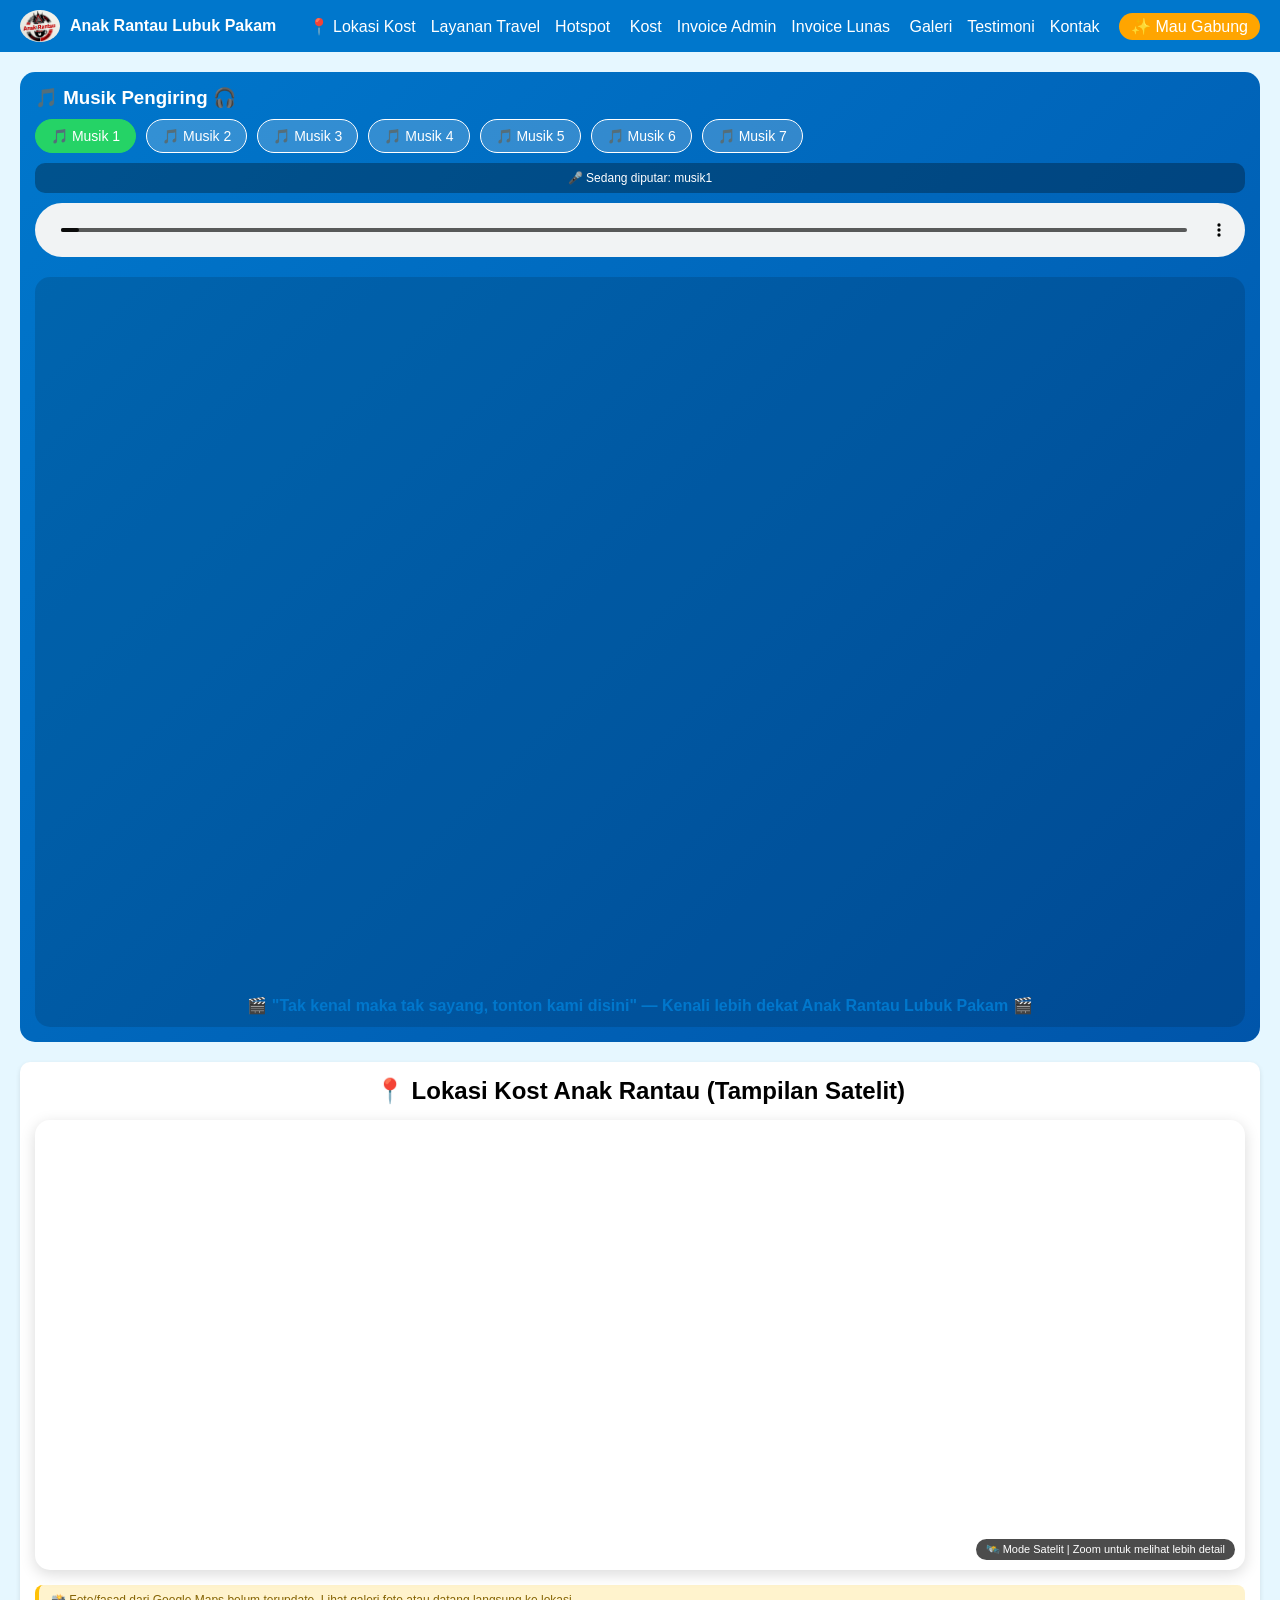
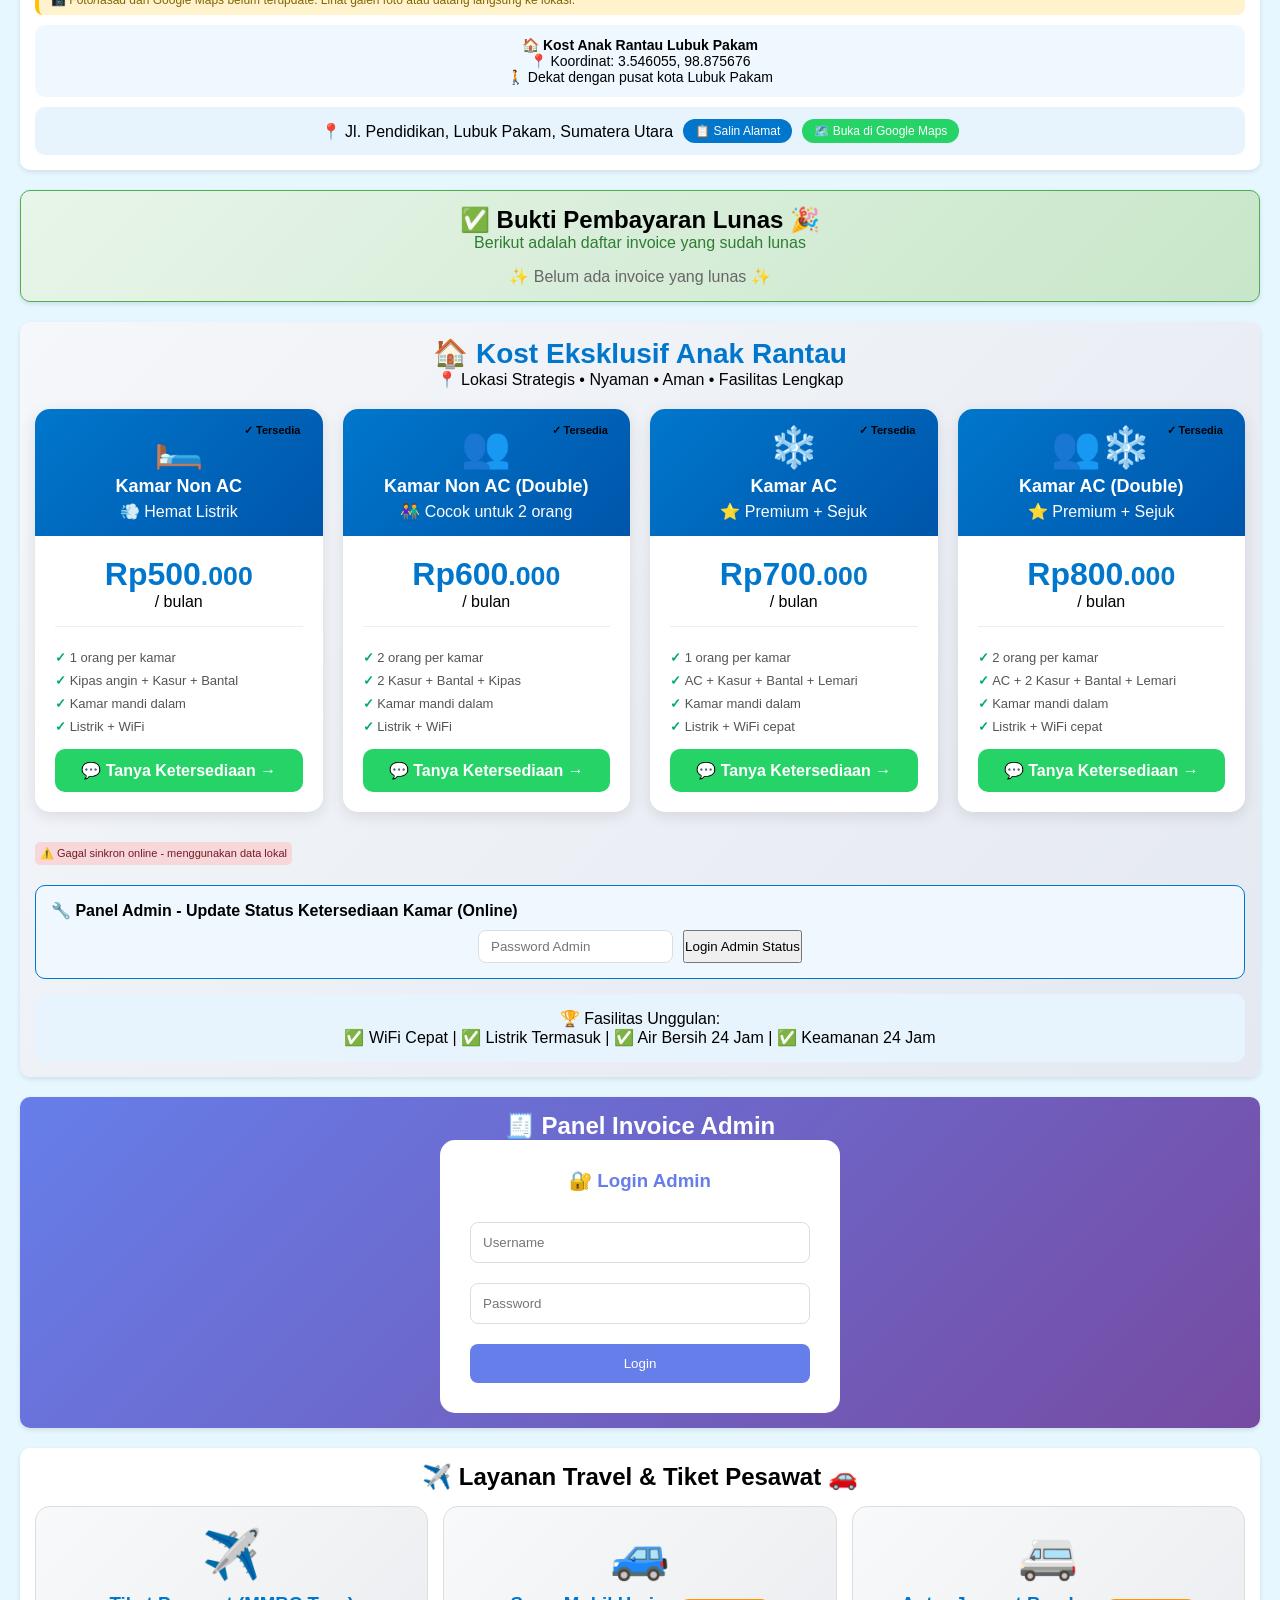
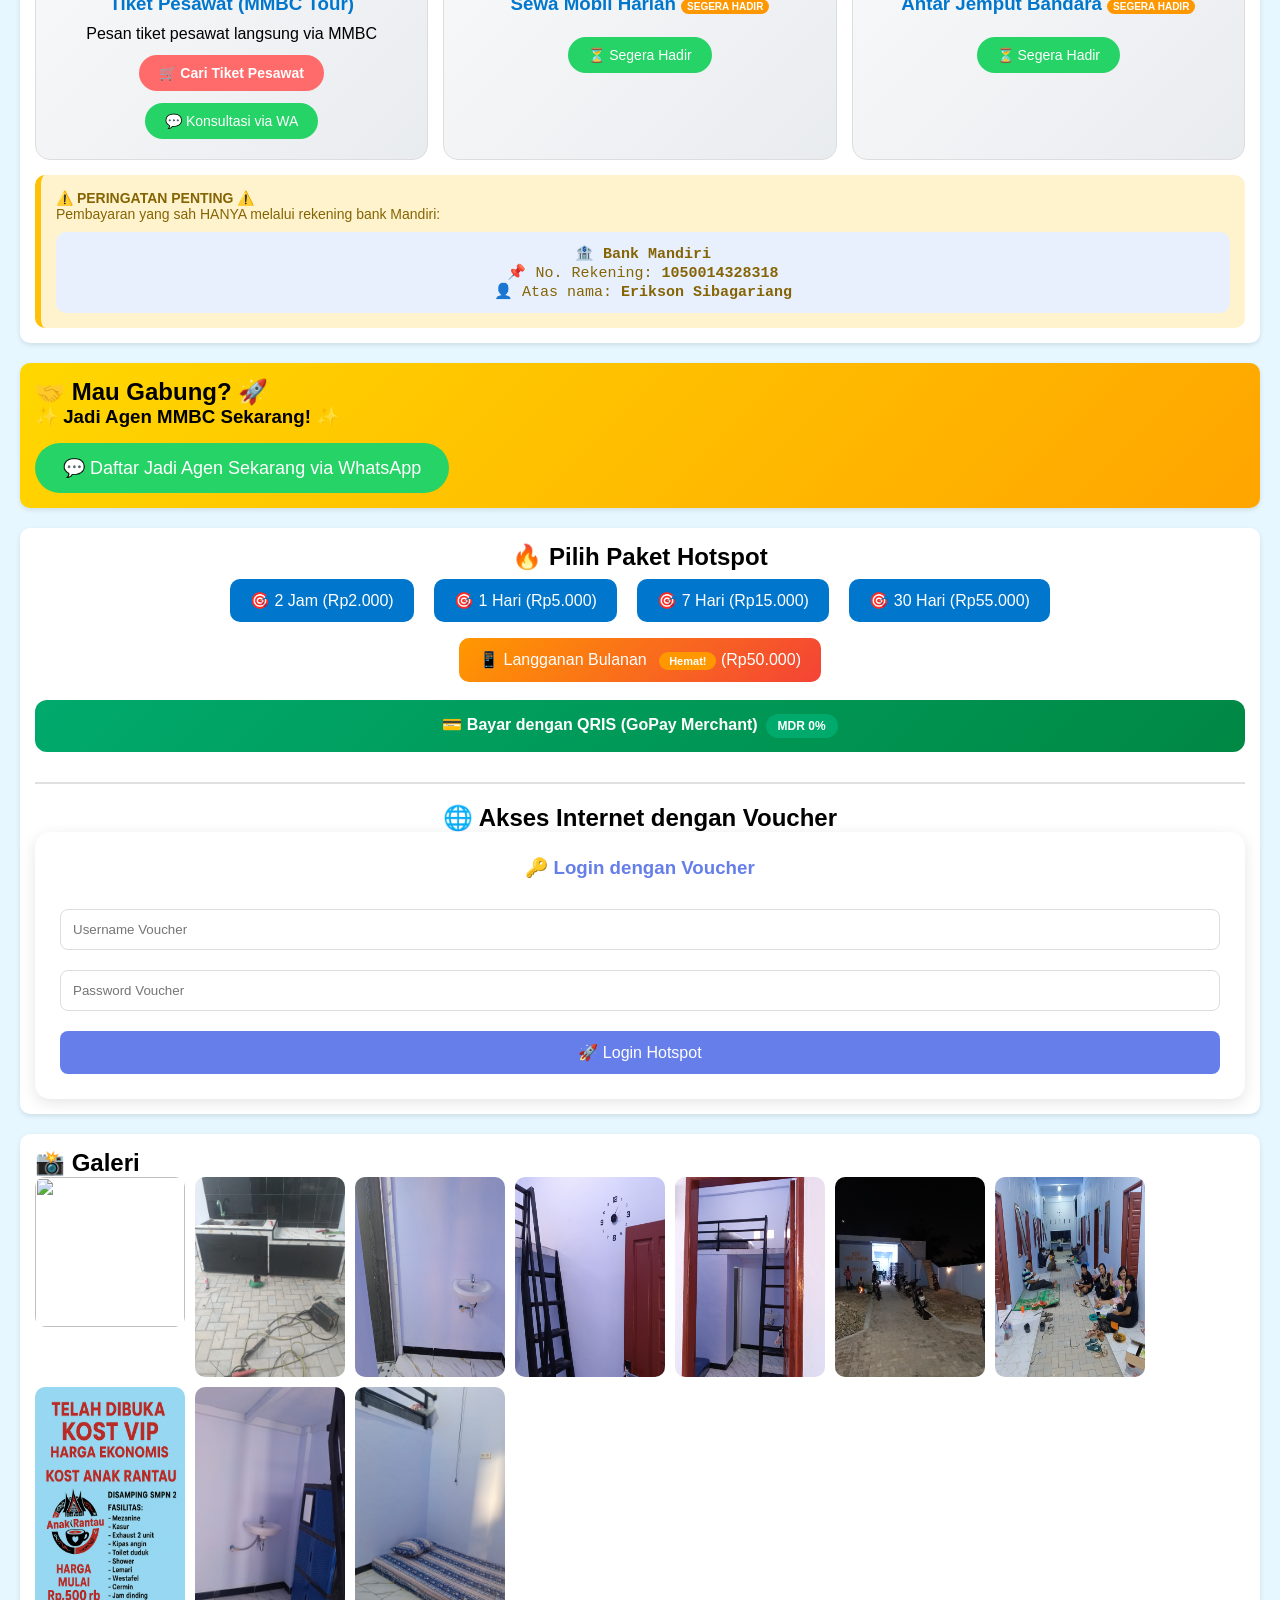
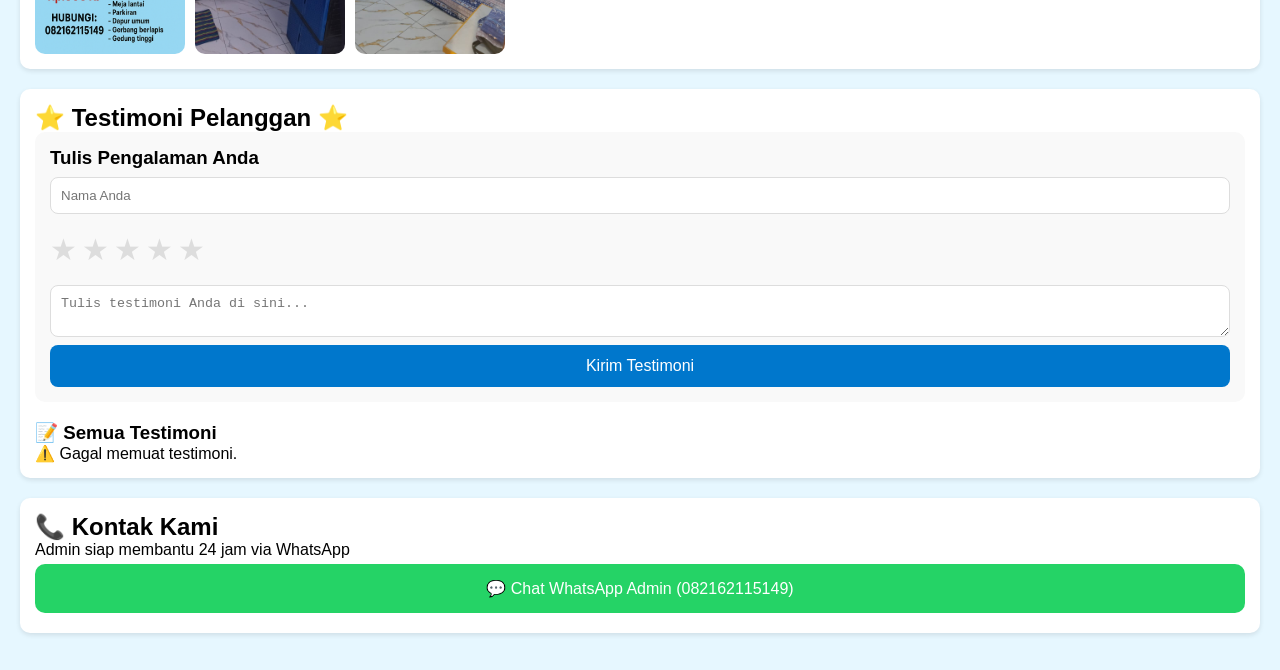
==== commit dc209ba1: "Update index.html" ====
--- a/index.html
+++ b/index.html
@@ -35,7 +35,7 @@
 <script src="https://cdn.jsdelivr.net/npm/qrcodejs@1.0.0/qrcode.min.js"></script>
 
 <style>
-/* ========== SEMUA STYLE ========== */
+/* ========== SEMUA STYLE (sama seperti sebelumnya) ========== */
 * { margin: 0; padding: 0; box-sizing: border-box; }
 .hamburger { display: none; font-size: 25px; cursor: pointer; }
 @media (max-width: 768px) {
@@ -424,7 +424,8 @@
 
 <script>
 // ========== KONFIGURASI ==========
-const STATUS_SHEETS_URL = "https://script.google.com/macros/s/AKfycbxXE5fDKjAGOp4Zu6vrip5TjSOTg6-D5AERBtOXWJy8L599Cwq5QllLWzRsnwRz0fr9/exec";
+// GANTI URL INI DENGAN URL DEPLOYMENT BARU ANDA!
+const STATUS_SHEETS_URL = "https://script.google.com/macros/s/YOUR_NEW_URL_HERE/exec";
 const GOOGLE_SHEETS_URL = "https://script.google.com/macros/s/AKfycby4SfrF6QKzx0WuY-Qj0t-MNGVaq7lWuss1cLw7f1D0mqbtkXK80mR0yPeG_QKlq-Bh/exec";
 
 // ========== STATUS KOST ONLINE (GOOGLE SHEETS) ==========
@@ -460,7 +461,7 @@
         
         const data = await response.json();
         
-        if (data && data.status) {
+        if (data && data.success && data.status) {
             // Update status lokal dari server
             for (const [namaKamar, statusValue] of Object.entries(data.status)) {
                 const idKamar = reverseKamarMapping[namaKamar];
@@ -478,6 +479,13 @@
                 document.getElementById('lastUpdateStatus').innerHTML = `📅 Terakhir sinkron: ${now.toLocaleTimeString('id-ID')}`;
             }
             return true;
+        } else if (data && data.error) {
+            console.error('Server error:', data.error);
+            if (syncDiv) {
+                syncDiv.textContent = `⚠️ ${data.error}`;
+                syncDiv.className = "sync-status sync-error";
+            }
+            return false;
         } else {
             if (syncDiv) {
                 syncDiv.textContent = "⚠️ Menggunakan data lokal (sinkronisasi online gagal)";
@@ -501,19 +509,25 @@
     if (!namaKamar) return false;
     
     try {
-        await fetch(`${STATUS_SHEETS_URL}?action=updateStatus`, {
+        // Menggunakan mode 'cors' dengan method POST
+        const response = await fetch(`${STATUS_SHEETS_URL}`, {
             method: 'POST',
-            mode: 'no-cors',
             headers: {
-                'Content-Type': 'application/json',
+                'Content-Type': 'application/x-www-form-urlencoded',
             },
-            body: JSON.stringify({
+            body: `action=updateStatus&data=${encodeURIComponent(JSON.stringify({
                 kamarId: namaKamar,
                 status: newStatus,
                 timestamp: new Date().toISOString()
-            })
+            }))}`
         });
-        return true;
+        
+        // Karena Apps Script mengembalikan response, kita coba parse
+        if (response.ok) {
+            const result = await response.json();
+            return result.success === true;
+        }
+        return false;
     } catch (error) {
         console.error('Error saving status to sheets:', error);
         return false;
@@ -611,7 +625,7 @@
     alert('🔒 Logout.');
 }
 
-// ========== INVOICE SYSTEM ==========
+// ========== INVOICE SYSTEM (sama seperti sebelumnya) ==========
 let savedInvoices = JSON.parse(localStorage.getItem('anakRantauInvoices') || '[]');
 let currentAdminInvoiceData = null;
 let isPasswordVerified = false;
@@ -861,7 +875,7 @@
   window.open(`https://wa.me/6282162115149?text=${pesan}`, '_blank');
 }
 
-// ========== INVOICE LUNAS UNTUK PENGUNJUNG (PDF DOWNLOAD dengan PRINT) ==========
+// ========== INVOICE LUNAS UNTUK PENGUNJUNG ==========
 function loadInvoiceLunas() {
   const container = document.getElementById('invoiceLunasList');
   const invoicesLunas = savedInvoices.filter(inv => inv.status === 'Sudah Dibayar');
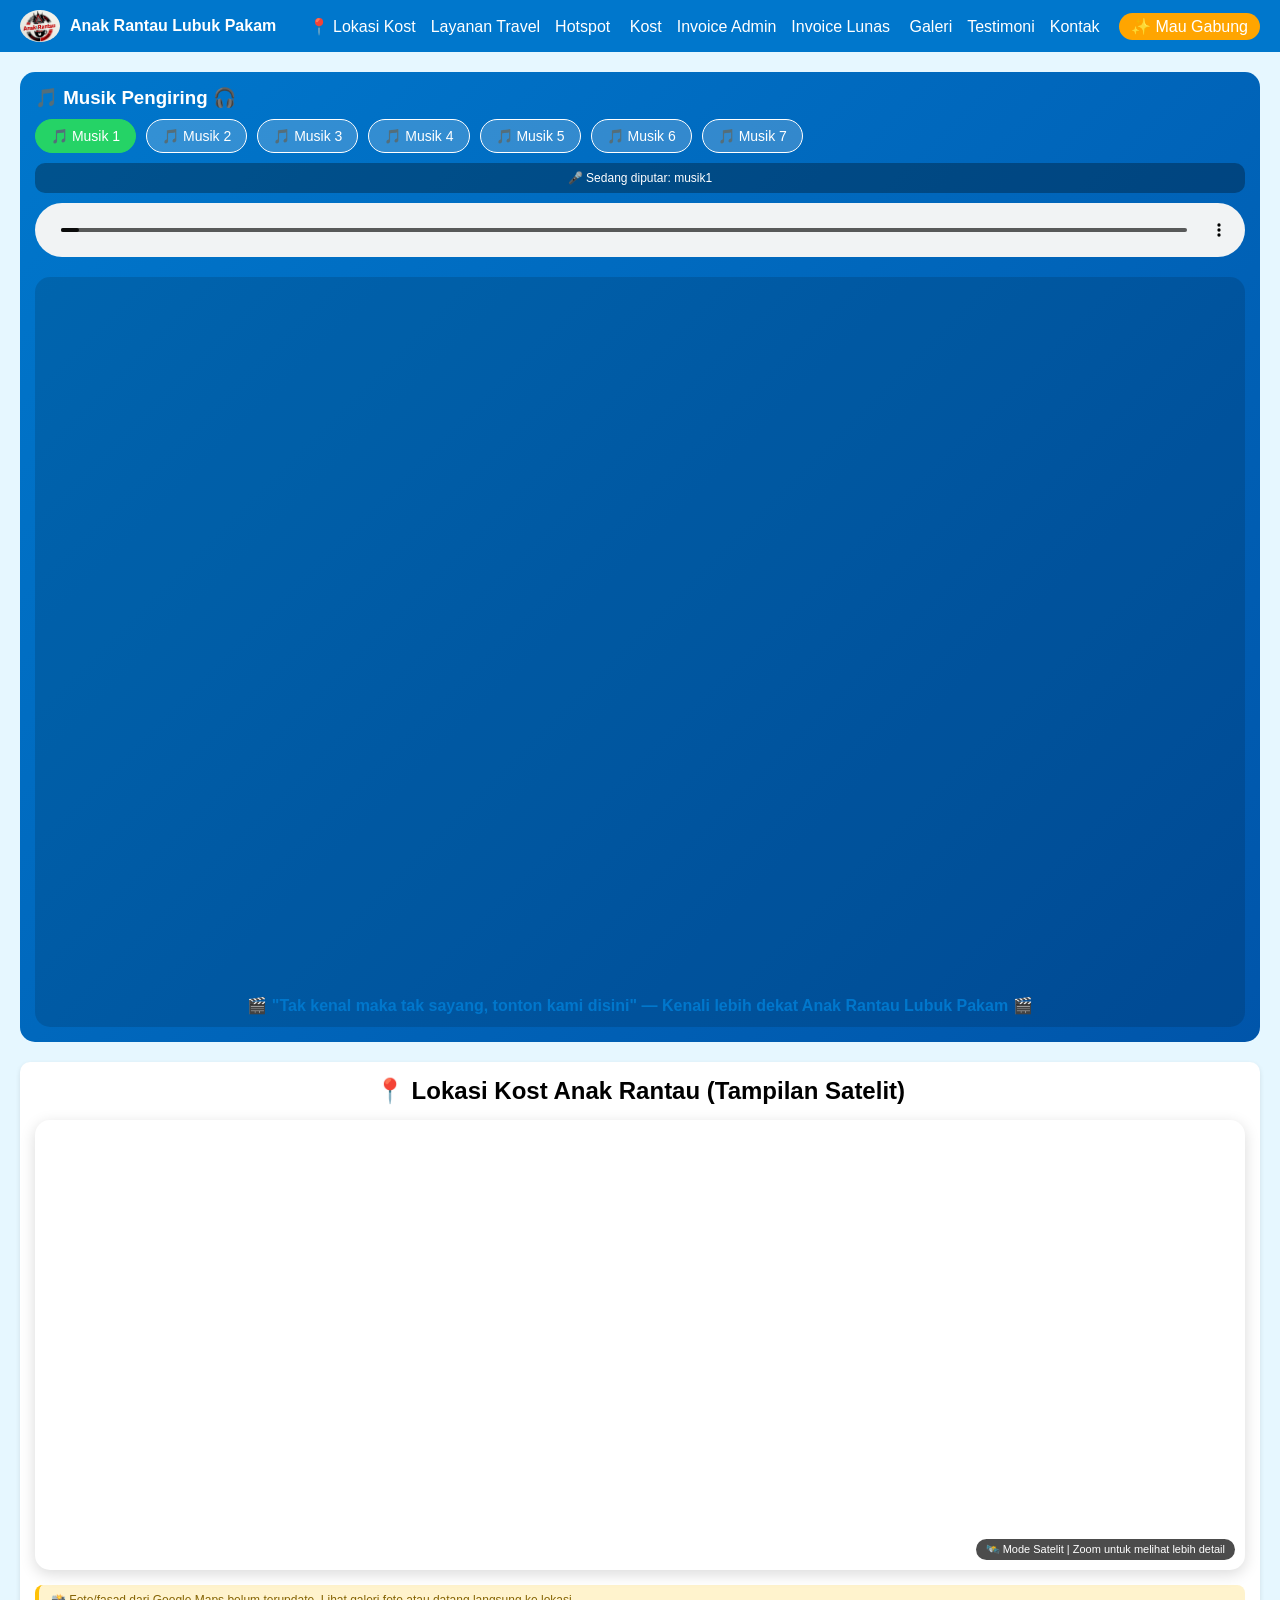
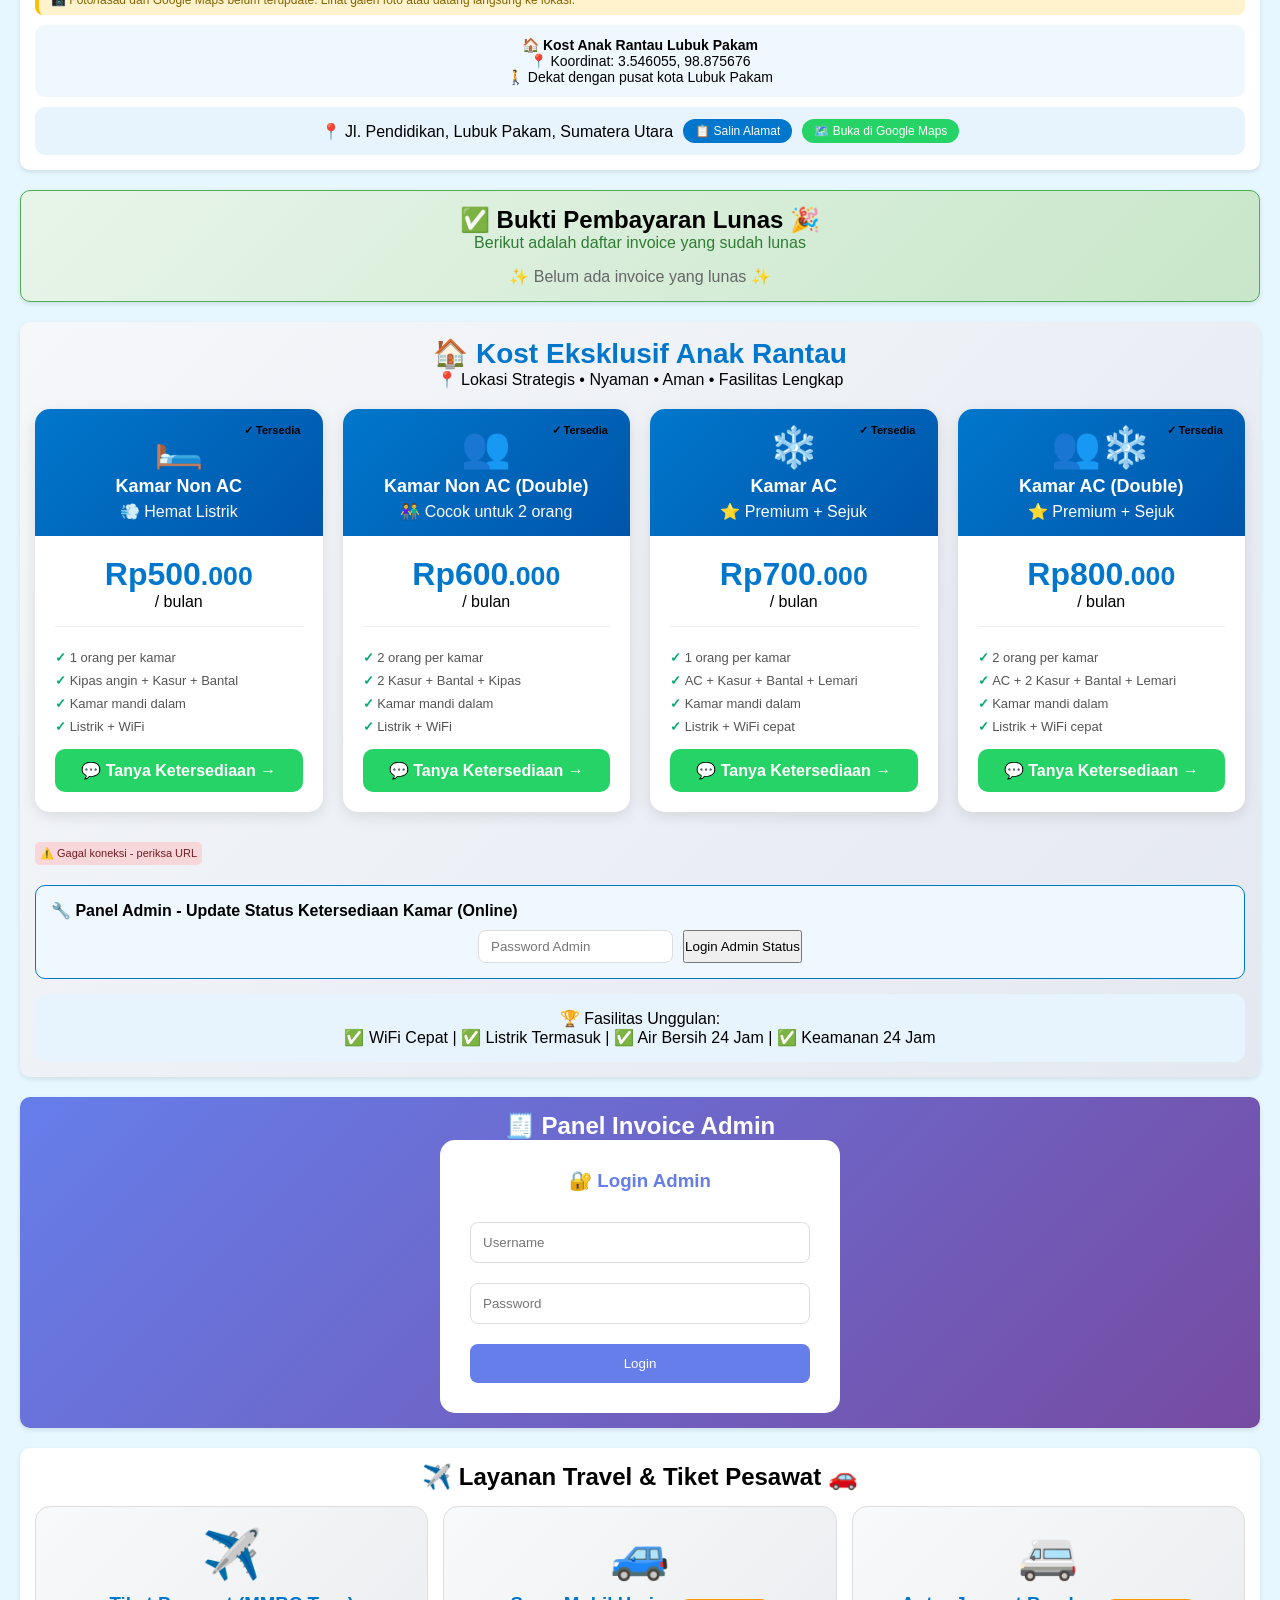
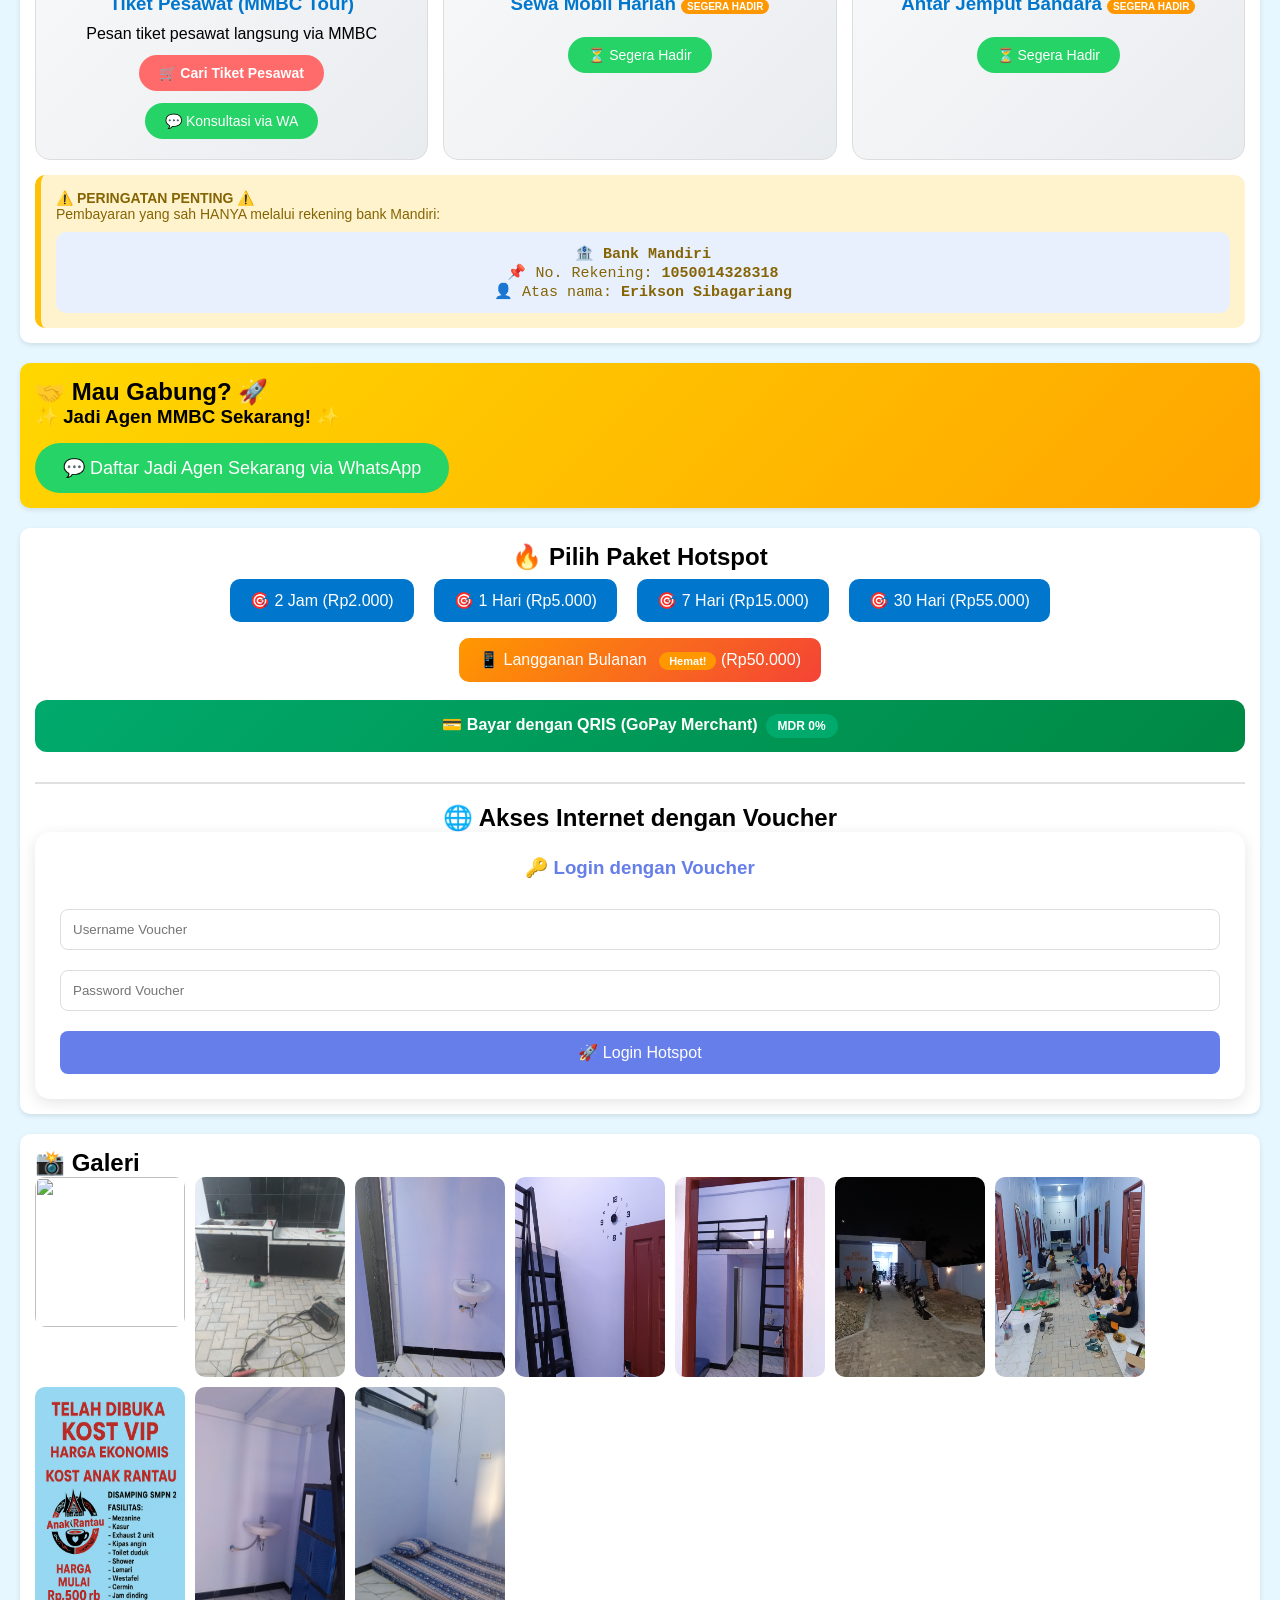
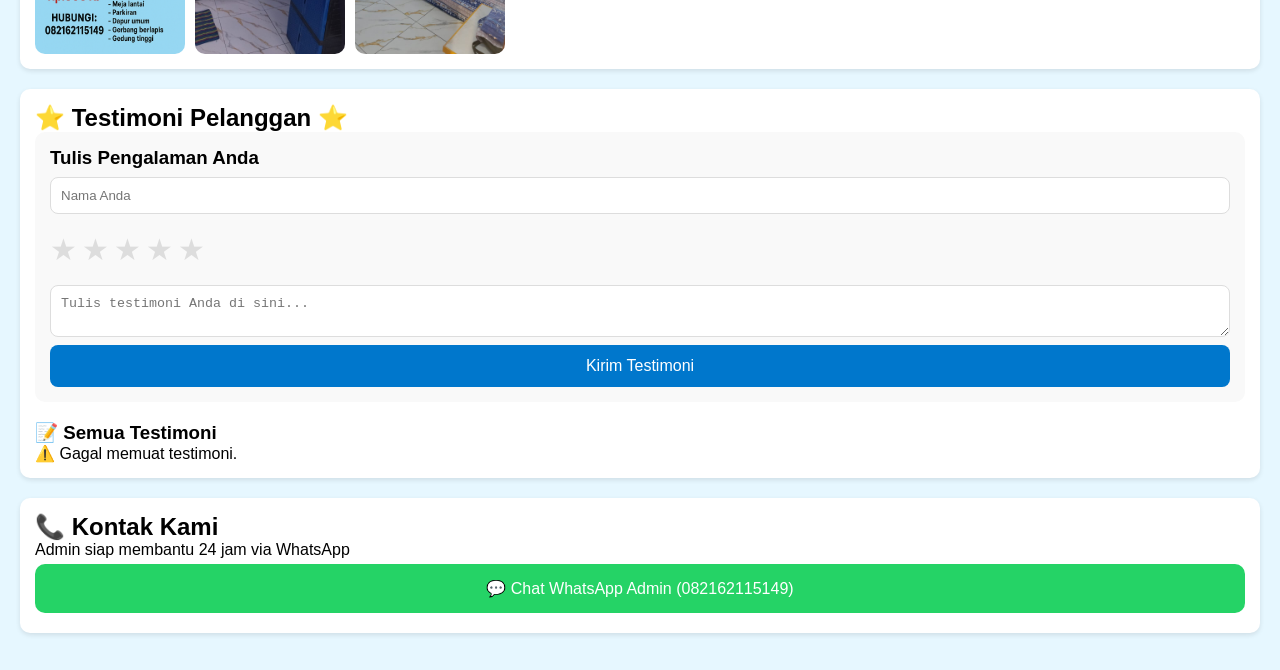
==== commit bdf06839: "Update index.html" ====
--- a/index.html
+++ b/index.html
@@ -31,11 +31,9 @@
 <link rel="apple-touch-icon" href="icon-192.png">
 <link rel="icon" type="image/png" sizes="192x192" href="icon-192.png">
 <link rel="icon" type="image/png" sizes="512x512" href="icon-512.png">
-<!-- QR Code Library -->
 <script src="https://cdn.jsdelivr.net/npm/qrcodejs@1.0.0/qrcode.min.js"></script>
 
 <style>
-/* ========== SEMUA STYLE (sama seperti sebelumnya) ========== */
 * { margin: 0; padding: 0; box-sizing: border-box; }
 .hamburger { display: none; font-size: 25px; cursor: pointer; }
 @media (max-width: 768px) {
@@ -157,7 +155,6 @@
 .btn-invoice-group { display: flex; gap: 10px; flex-wrap: wrap; margin-top: 15px; }
 .btn-send-wa { background: #25D366; }
 .btn-send-group { background: #075e54; }
-.btn-edit-invoice { background: #ff9800; }
 .invoice-preview-admin { background: white; border-radius: 12px; padding: 20px; margin-top: 20px; color: #333; display: none; }
 .invoice-header { display: flex; justify-content: space-between; align-items: center; border-bottom: 3px solid #667eea; padding-bottom: 15px; margin-bottom: 20px; flex-wrap: wrap; }
 .invoice-logo-area { display: flex; align-items: center; gap: 15px; flex: 1; }
@@ -190,7 +187,6 @@
 .youtube-video-container iframe { position: absolute; top: 0; left: 0; width: 100%; height: 100%; border: none; border-radius: 15px; }
 .youtube-caption { text-align: center; font-weight: bold; margin-top: 8px; color: #0077cc; }
 
-/* Print Style untuk PDF */
 @media print {
   body * { visibility: hidden; }
   .print-invoice, .print-invoice * { visibility: visible; }
@@ -267,7 +263,6 @@
     <div class="kost-item ac dua" id="kamar-ac-2"><div class="status-badge" id="status-ac-2">✓ Tersedia</div><div class="kost-item-header"><div class="kost-icon">👥❄️</div><div class="kost-type">Kamar AC (Double)</div><div class="kost-badge">⭐ Premium + Sejuk</div></div><div class="kost-item-body"><div class="kost-price"><div class="price-value">Rp800<small>.000</small></div><div class="price-period">/ bulan</div></div><div class="kost-features"><p>2 orang per kamar</p><p>AC + 2 Kasur + Bantal + Lemari</p><p>Kamar mandi dalam</p><p>Listrik + WiFi cepat</p></div><a href="https://wa.me/6282162115149?text=Halo%20Admin%2C%20saya%20mau%20tanya%20kost%20AC%202%20orang" class="btn-kost">💬 Tanya Ketersediaan →</a></div></div>
   </div>
   
-  <!-- Status Sinkronisasi Online -->
   <div id="syncStatusKost" class="sync-status sync-loading" style="text-align: center; margin-top: 10px;">🔄 Menyinkronkan status kamar online...</div>
   
   <div class="admin-status-panel" id="adminStatusPanel">
@@ -308,7 +303,6 @@
   <div id="adminPanel" class="invoice-admin-panel">
     <div style="display: flex; justify-content: space-between; align-items: center; margin-bottom: 20px;"><h3>📋 Dashboard Admin</h3><button class="btn-invoice" onclick="adminLogout()" style="background:#e53e3e;">🚪 Logout</button></div>
     
-    <!-- Form Buat/Edit Invoice -->
     <div class="invoice-form-admin">
       <h3 id="formTitle">📝 Buat Invoice Baru</h3>
       <input type="hidden" id="editInvoiceIndex" value="-1">
@@ -424,14 +418,12 @@
 
 <script>
 // ========== KONFIGURASI ==========
-// GANTI URL INI DENGAN URL DEPLOYMENT BARU ANDA!
-const STATUS_SHEETS_URL = "https://script.google.com/macros/s/YOUR_NEW_URL_HERE/exec";
+const STATUS_SHEETS_URL = "https://script.google.com/macros/s/AKfycbz_Sfyc3xSOAFDL66tdQx_RAzlSRBEByENGYH6dx-xLbRxkJHEGk0w6KGn_ROgCgcas/exec";
 const GOOGLE_SHEETS_URL = "https://script.google.com/macros/s/AKfycby4SfrF6QKzx0WuY-Qj0t-MNGVaq7lWuss1cLw7f1D0mqbtkXK80mR0yPeG_QKlq-Bh/exec";
 
-// ========== STATUS KOST ONLINE (GOOGLE SHEETS) ==========
+// ========== STATUS KOST ONLINE ==========
 let statusKost = { 'nonac-1': 'tersedia', 'nonac-2': 'tersedia', 'ac-1': 'tersedia', 'ac-2': 'tersedia' };
 
-// Mapping antara ID HTML dan Nama Kamar di Sheet
 const kamarMapping = {
     'nonac-1': 'Non AC (1)',
     'nonac-2': 'Non AC Double',
@@ -439,7 +431,6 @@
     'ac-2': 'AC Double'
 };
 
-// Reverse mapping
 const reverseKamarMapping = {
     'Non AC (1)': 'nonac-1',
     'Non AC Double': 'nonac-2',
@@ -447,7 +438,6 @@
     'AC Double': 'ac-2'
 };
 
-// Fungsi untuk memuat status dari Google Sheets
 async function loadStatusFromSheets() {
     const syncDiv = document.getElementById('syncStatusKost');
     if (syncDiv) {
@@ -457,12 +447,9 @@
     
     try {
         const response = await fetch(`${STATUS_SHEETS_URL}?action=getStatus`);
-        if (!response.ok) throw new Error('Gagal mengambil data');
-        
         const data = await response.json();
         
         if (data && data.success && data.status) {
-            // Update status lokal dari server
             for (const [namaKamar, statusValue] of Object.entries(data.status)) {
                 const idKamar = reverseKamarMapping[namaKamar];
                 if (idKamar && statusKost.hasOwnProperty(idKamar)) {
@@ -475,43 +462,34 @@
                 syncDiv.className = "sync-status sync-success";
             }
             if (document.getElementById('lastUpdateStatus')) {
-                const now = new Date();
-                document.getElementById('lastUpdateStatus').innerHTML = `📅 Terakhir sinkron: ${now.toLocaleTimeString('id-ID')}`;
+                document.getElementById('lastUpdateStatus').innerHTML = `📅 Terakhir sinkron: ${new Date().toLocaleTimeString('id-ID')}`;
             }
             return true;
-        } else if (data && data.error) {
-            console.error('Server error:', data.error);
-            if (syncDiv) {
-                syncDiv.textContent = `⚠️ ${data.error}`;
-                syncDiv.className = "sync-status sync-error";
-            }
-            return false;
         } else {
             if (syncDiv) {
-                syncDiv.textContent = "⚠️ Menggunakan data lokal (sinkronisasi online gagal)";
+                syncDiv.textContent = "⚠️ Gagal sinkron - cek URL Apps Script";
                 syncDiv.className = "sync-status sync-error";
             }
             return false;
         }
     } catch (error) {
-        console.error('Error loading status from sheets:', error);
+        console.error('Error:', error);
         if (syncDiv) {
-            syncDiv.textContent = "⚠️ Gagal sinkron online - menggunakan data lokal";
+            syncDiv.textContent = "⚠️ Gagal koneksi - periksa URL";
             syncDiv.className = "sync-status sync-error";
         }
         return false;
     }
 }
 
-// Fungsi untuk menyimpan status ke Google Sheets
 async function saveStatusToSheets(kamarId, newStatus) {
     const namaKamar = kamarMapping[kamarId];
     if (!namaKamar) return false;
     
     try {
-        // Menggunakan mode 'cors' dengan method POST
         const response = await fetch(`${STATUS_SHEETS_URL}`, {
             method: 'POST',
+            mode: 'cors',
             headers: {
                 'Content-Type': 'application/x-www-form-urlencoded',
             },
@@ -522,19 +500,14 @@
             }))}`
         });
         
-        // Karena Apps Script mengembalikan response, kita coba parse
-        if (response.ok) {
-            const result = await response.json();
-            return result.success === true;
-        }
+        const result = await response.json();
+        return result.success === true;
+    } catch (error) {
+        console.error('Error saving:', error);
         return false;
-    } catch (error) {
-        console.error('Error saving status to sheets:', error);
-        return false;
-    }
-}
-
-// Fungsi untuk refresh status dari server
+    }
+}
+
 async function refreshStatusOnline() {
     const syncDiv = document.getElementById('syncStatusKost');
     if (syncDiv) {
@@ -544,18 +517,14 @@
     await loadStatusFromSheets();
 }
 
-// Fungsi update status online (dengan sinkronisasi)
 async function updateStatusOnline(kamarId, newStatus) {
-    // Update tampilan lokal terlebih dahulu
     statusKost[kamarId] = newStatus;
     updateAllStatusDisplay();
     
-    // Simpan ke Google Sheets
     const success = await saveStatusToSheets(kamarId, newStatus);
     
-    // Tampilkan notifikasi
     if (success) {
-        alert(`✅ Status kamar berhasil diubah menjadi ${newStatus === 'tersedia' ? 'TERSEDIA' : 'HABIS'} (tersinkronasi online)`);
+        alert(`✅ Status berhasil diubah menjadi ${newStatus === 'tersedia' ? 'TERSEDIA' : 'HABIS'} (tersinkronasi online)`);
         const syncDiv = document.getElementById('syncStatusKost');
         if (syncDiv) {
             syncDiv.textContent = "✅ Status berhasil disinkronasi online";
@@ -565,25 +534,19 @@
             }, 3000);
         }
     } else {
-        alert(`⚠️ Status berubah menjadi ${newStatus === 'tersedia' ? 'TERSEDIA' : 'HABIS'} (hanya tersimpan lokal, coba refresh nanti)`);
+        alert(`⚠️ Status berubah menjadi ${newStatus === 'tersedia' ? 'TERSEDIA' : 'HABIS'} (hanya tersimpan lokal)`);
         const syncDiv = document.getElementById('syncStatusKost');
         if (syncDiv) {
             syncDiv.textContent = "⚠️ Gagal sinkron online - tersimpan lokal";
             syncDiv.className = "sync-status sync-error";
-            setTimeout(() => {
-                if (syncDiv) syncDiv.textContent = "⚠️ Gagal sinkron online - menggunakan data lokal";
-            }, 3000);
         }
     }
     
-    // Update waktu terakhir
     if (document.getElementById('lastUpdateStatus')) {
-        const now = new Date();
-        document.getElementById('lastUpdateStatus').innerHTML = `📅 Status diubah: ${now.toLocaleTimeString('id-ID')}`;
-    }
-}
-
-// Fungsi untuk update tampilan status
+        document.getElementById('lastUpdateStatus').innerHTML = `📅 Status diubah: ${new Date().toLocaleTimeString('id-ID')}`;
+    }
+}
+
 function updateAllStatusDisplay() {
     const badgeMap = {
         'nonac-1': 'status-nonac-1',
@@ -606,13 +569,12 @@
     }
 }
 
-// Login untuk panel admin status
 function loginStatusAdmin() {
     const pwd = document.getElementById('statusPassword').value;
     if (pwd === 'Debat4') {
         document.getElementById('statusLoginArea').style.display = 'none';
         document.getElementById('statusControlArea').style.display = 'block';
-        alert('✅ Login berhasil! Status kamar sudah tersinkronasi online.');
+        alert('✅ Login berhasil!');
     } else {
         alert('❌ Password salah!');
     }
@@ -625,7 +587,7 @@
     alert('🔒 Logout.');
 }
 
-// ========== INVOICE SYSTEM (sama seperti sebelumnya) ==========
+// ========== INVOICE SYSTEM ==========
 let savedInvoices = JSON.parse(localStorage.getItem('anakRantauInvoices') || '[]');
 let currentAdminInvoiceData = null;
 let isPasswordVerified = false;
@@ -648,9 +610,7 @@
 function getNamaPelangganValue() {
   const manualNama = document.getElementById('adminInvoiceNamaManual').value.trim();
   if (manualNama !== "") return manualNama;
-  const selectedKamar = document.getElementById('adminInvoiceNamaSelect').value;
-  if (selectedKamar !== "") return selectedKamar;
-  return "";
+  return document.getElementById('adminInvoiceNamaSelect').value;
 }
 
 function setNamaPelangganValue(nama) {
@@ -684,27 +644,22 @@
   const tanggal = document.getElementById('adminInvoiceTanggal').value;
   const status = document.getElementById('adminInvoiceStatus').value;
   
-  if (!nama || !jumlah || !tanggal) { alert('⚠️ Mohon isi Nama Pelanggan, Jumlah, dan Tanggal!'); return; }
+  if (!nama || !jumlah || !tanggal) { alert('⚠️ Mohon isi semua field!'); return; }
   
   const jumlahFormatted = new Intl.NumberFormat('id-ID').format(jumlah);
   
   if (editIndex >= 0 && editIndex < savedInvoices.length) {
-    savedInvoices[editIndex] = { 
-      ...savedInvoices[editIndex],
-      tanggal, layanan, nama, nowa, keterangan, jumlah, jumlahFormatted, status
-    };
+    savedInvoices[editIndex] = { ...savedInvoices[editIndex], tanggal, layanan, nama, nowa, keterangan, jumlah, jumlahFormatted, status };
     alert('✅ Invoice berhasil diupdate!');
     cancelEdit();
   } else {
     const invNo = 'INV/AR/' + new Date().getFullYear() + '/' + String(Math.floor(Math.random() * 10000)).padStart(4, '0');
-    const newInvoice = { no: invNo, tanggal, layanan, nama, nowa, keterangan, jumlah, jumlahFormatted, status, createdAt: new Date().toISOString() };
-    savedInvoices.unshift(newInvoice);
-    currentAdminInvoiceData = newInvoice;
+    savedInvoices.unshift({ no: invNo, tanggal, layanan, nama, nowa, keterangan, jumlah, jumlahFormatted, status, createdAt: new Date().toISOString() });
     alert('✅ Invoice berhasil disimpan!\nNomor Invoice: ' + invNo);
   }
   
   localStorage.setItem('anakRantauInvoices', JSON.stringify(savedInvoices));
-  updateInvoicePreview(currentAdminInvoiceData || savedInvoices[editIndex >=0 ? editIndex : 0]);
+  updateInvoicePreview(savedInvoices[0]);
   document.getElementById('adminInvoicePreview').style.display = 'block';
   loadSavedInvoicesList();
   loadInvoiceLunas();
@@ -725,7 +680,6 @@
   document.getElementById('cancelEditBtn').style.display = 'inline-block';
   updateInvoicePreview(inv);
   document.getElementById('adminInvoicePreview').style.display = 'block';
-  currentAdminInvoiceData = inv;
   window.scrollTo({ top: document.getElementById('invoiceAdmin').offsetTop, behavior: 'smooth' });
 }
 
@@ -734,8 +688,7 @@
   document.getElementById('formTitle').innerHTML = '📝 Buat Invoice Baru';
   document.getElementById('cancelEditBtn').style.display = 'none';
   clearForm();
-  const today = new Date().toISOString().split('T')[0];
-  document.getElementById('adminInvoiceTanggal').value = today;
+  document.getElementById('adminInvoiceTanggal').value = new Date().toISOString().split('T')[0];
 }
 
 function clearForm() {
@@ -754,30 +707,15 @@
     const qrContainer = document.getElementById(qrCodeDivId);
     if (qrContainer && typeof QRCode !== 'undefined') {
       qrContainer.innerHTML = "";
-      new QRCode(qrContainer, {
-        text: "https://anakrantau88.my.id",
-        width: 100,
-        height: 100,
-        colorDark: "#000000",
-        colorLight: "#ffffff",
-        correctLevel: QRCode.CorrectLevel.H
-      });
+      new QRCode(qrContainer, { text: "https://anakrantau88.my.id", width: 100, height: 100 });
     }
   }, 100);
   
   document.getElementById('adminInvoicePreview').innerHTML = `
     <div class="invoice-header">
-      <div class="invoice-logo-area">
-        <img src="logo.png" class="invoice-logo" onerror="this.src='https://via.placeholder.com/60'">
-      </div>
-      <div class="invoice-title-center">
-        <h2>ANAK RANTAU LUBUK PAKAM</h2>
-        <p>Kost, Hotspot & Travel</p>
-      </div>
-      <div class="invoice-contact-right">
-        <p>📞 082162115149</p>
-        <p>✉️ anakrantaulubukpakam@gmail.com</p>
-      </div>
+      <div class="invoice-logo-area"><img src="logo.png" class="invoice-logo" onerror="this.src='https://via.placeholder.com/60'"></div>
+      <div class="invoice-title-center"><h2>ANAK RANTAU LUBUK PAKAM</h2><p>Kost, Hotspot & Travel</p></div>
+      <div class="invoice-contact-right"><p>📞 082162115149</p><p>✉️ anakrantaulubukpakam@gmail.com</p></div>
     </div>
     <div style="text-align:center; margin-bottom:15px;">${statusBadge}</div>
     <div class="invoice-details">
@@ -788,16 +726,8 @@
       <div class="invoice-row"><strong>Detail Transaksi:</strong> <span>${data.keterangan}</span></div>
       <div class="invoice-row total"><strong>Total Pembayaran:</strong> <span>Rp ${data.jumlahFormatted}</span></div>
     </div>
-    <div class="invoice-qr-bottom">
-      <div style="text-align: center;">
-        <div id="${qrCodeDivId}"></div>
-        <p style="font-size: 10px; margin-top: 5px;">Scan untuk website</p>
-      </div>
-    </div>
-    <div class="invoice-footer">
-      <p><strong>⚠️ Peringatan Penting ⚠️</strong><br>Pembayaran resmi hanya melalui rekening Bank Mandiri 1050014328318 a.n. Erikson Sibagariang.</p>
-      <p>Terima kasih telah menggunakan layanan kami 🙏</p>
-    </div>`;
+    <div class="invoice-qr-bottom"><div style="text-align:center;"><div id="${qrCodeDivId}"></div><p style="font-size:10px;">Scan untuk website</p></div></div>
+    <div class="invoice-footer"><p><strong>⚠️ Peringatan Penting ⚠️</strong><br>Pembayaran resmi hanya melalui rekening Bank Mandiri 1050014328318 a.n. Erikson Sibagariang.</p><p>Terima kasih telah menggunakan layanan kami 🙏</p></div>`;
 }
 
 function loadSavedInvoicesList() {
@@ -808,74 +738,47 @@
     const inv = savedInvoices[i];
     const statusClass = inv.status === 'Sudah Dibayar' ? 'status-paid' : 'status-unpaid';
     const statusText = inv.status === 'Sudah Dibayar' ? 'Lunas' : (inv.status === 'Pending' ? 'Pending' : 'Belum Bayar');
-    html += `<div class="invoice-item">
-      <div class="inv-info" onclick="viewSavedInvoice(${i})">
-        <div><strong class="inv-no">${inv.no}</strong></div>
-        <div style="font-size:12px;">${inv.tanggal} | ${inv.nama} | Rp ${inv.jumlahFormatted}<span class="${statusClass}" style="margin-left:8px; padding:2px 8px;">${statusText}</span></div>
-      </div>
-      <div class="inv-actions">
-        <button class="edit-invoice-btn" onclick="event.stopPropagation(); editInvoice(${i})">✏️ Edit</button>
-        <button class="send-wa-invoice-btn" onclick="event.stopPropagation(); sendInvoiceToNumber('${inv.nowa || ''}', ${i})">💬 Kirim WA</button>
-        <button class="delete-invoice-btn" onclick="event.stopPropagation(); deleteInvoice(${i})">🗑️ Hapus</button>
-      </div>
-    </div>`;
+    html += `<div class="invoice-item"><div class="inv-info" onclick="viewSavedInvoice(${i})"><div><strong class="inv-no">${inv.no}</strong></div><div style="font-size:12px;">${inv.tanggal} | ${inv.nama} | Rp ${inv.jumlahFormatted}<span class="${statusClass}" style="margin-left:8px; padding:2px 8px;">${statusText}</span></div></div><div class="inv-actions"><button class="edit-invoice-btn" onclick="event.stopPropagation(); editInvoice(${i})">✏️ Edit</button><button class="send-wa-invoice-btn" onclick="event.stopPropagation(); sendInvoiceToNumber('${inv.nowa || ''}', ${i})">💬 Kirim WA</button><button class="delete-invoice-btn" onclick="event.stopPropagation(); deleteInvoice(${i})">🗑️ Hapus</button></div></div>`;
   }
   container.innerHTML = html;
 }
 
 function viewSavedInvoice(index) { const inv = savedInvoices[index]; updateInvoicePreview(inv); document.getElementById('adminInvoicePreview').style.display = 'block'; currentAdminInvoiceData = inv; }
 
-function deleteInvoice(index) { if (confirm('Hapus invoice ini?')) { savedInvoices.splice(index,1); localStorage.setItem('anakRantauInvoices',JSON.stringify(savedInvoices)); loadSavedInvoicesList(); loadInvoiceLunas(); if (currentAdminInvoiceData && savedInvoices.indexOf(currentAdminInvoiceData)===-1) { document.getElementById('adminInvoicePreview').style.display='none'; currentAdminInvoiceData=null; } } }
+function deleteInvoice(index) { if (confirm('Hapus invoice ini?')) { savedInvoices.splice(index,1); localStorage.setItem('anakRantauInvoices',JSON.stringify(savedInvoices)); loadSavedInvoicesList(); loadInvoiceLunas(); if (currentAdminInvoiceData && savedInvoices.indexOf(currentAdminInvoiceData)===-1) { document.getElementById('adminInvoicePreview').style.display='none'; } } }
 
 function sendInvoiceToNumber(noWa, index) {
   const inv = savedInvoices[index];
   if (!inv) return;
   let no = (noWa || inv.nowa || '').replace(/\D/g,'');
-  if (!no) { alert('⚠️ Nomor WA pelanggan belum diisi! Silakan edit invoice dan isi nomor WA.'); return; }
+  if (!no) { alert('⚠️ Nomor WA belum diisi!'); return; }
   if (no.startsWith('0')) no = '62' + no.substring(1);
-  if (!no.startsWith('62')) no = '62' + no;
   const statusText = inv.status === 'Sudah Dibayar' ? '✅ LUNAS' : (inv.status === 'Pending' ? '🔄 PENDING' : '⏳ BELUM DIBAYAR');
-  const pesan = `*🧾 INVOICE ANAK RANTAU LUBUK PAKAM*%0A%0A*No. Invoice:* ${inv.no}%0A*Tanggal:* ${inv.tanggal}%0A*Layanan:* ${inv.layanan}%0A*Pelanggan:* ${inv.nama}%0A*Total:* Rp ${inv.jumlahFormatted}%0A*Status:* ${statusText}%0A%0A⚠️ Pembayaran resmi hanya melalui Bank Mandiri 1050014328318 a.n. Erikson Sibagariang%0A%0ATerima kasih telah menggunakan layanan kami 🙏`;
+  const pesan = `*🧾 INVOICE ANAK RANTAU LUBUK PAKAM*%0A%0A*No. Invoice:* ${inv.no}%0A*Tanggal:* ${inv.tanggal}%0A*Layanan:* ${inv.layanan}%0A*Pelanggan:* ${inv.nama}%0A*Total:* Rp ${inv.jumlahFormatted}%0A*Status:* ${statusText}%0A%0A⚠️ Pembayaran resmi hanya melalui Bank Mandiri 1050014328318 a.n. Erikson Sibagariang`;
   window.open(`https://wa.me/${no}?text=${pesan}`, '_blank');
 }
 
 function sendInvoiceToWAPelanggan() {
   const editIndex = parseInt(document.getElementById('editInvoiceIndex').value);
-  let inv;
-  if (editIndex >= 0 && editIndex < savedInvoices.length) {
-    inv = savedInvoices[editIndex];
-  } else if (currentAdminInvoiceData) {
-    inv = currentAdminInvoiceData;
-  } else {
-    alert('⚠️ Tidak ada invoice yang dipilih! Buat atau pilih invoice terlebih dahulu.');
-    return;
-  }
+  let inv = (editIndex >= 0 && editIndex < savedInvoices.length) ? savedInvoices[editIndex] : currentAdminInvoiceData;
+  if (!inv) { alert('⚠️ Tidak ada invoice yang dipilih!'); return; }
   let no = (inv.nowa || '').replace(/\D/g,'');
-  if (!no) { alert('⚠️ Nomor WA pelanggan belum diisi! Silakan isi nomor WA pada form.'); return; }
+  if (!no) { alert('⚠️ Nomor WA belum diisi!'); return; }
   if (no.startsWith('0')) no = '62' + no.substring(1);
-  if (!no.startsWith('62')) no = '62' + no;
   const statusText = inv.status === 'Sudah Dibayar' ? '✅ LUNAS' : (inv.status === 'Pending' ? '🔄 PENDING' : '⏳ BELUM DIBAYAR');
-  const pesan = `*🧾 INVOICE ANAK RANTAU LUBUK PAKAM*%0A%0A*No. Invoice:* ${inv.no}%0A*Tanggal:* ${inv.tanggal}%0A*Layanan:* ${inv.layanan}%0A*Pelanggan:* ${inv.nama}%0A*Total:* Rp ${inv.jumlahFormatted}%0A*Status:* ${statusText}%0A%0A⚠️ Pembayaran resmi hanya melalui Bank Mandiri 1050014328318 a.n. Erikson Sibagariang%0A%0ATerima kasih telah menggunakan layanan kami 🙏`;
+  const pesan = `*🧾 INVOICE ANAK RANTAU LUBUK PAKAM*%0A%0A*No. Invoice:* ${inv.no}%0A*Tanggal:* ${inv.tanggal}%0A*Layanan:* ${inv.layanan}%0A*Pelanggan:* ${inv.nama}%0A*Total:* Rp ${inv.jumlahFormatted}%0A*Status:* ${statusText}%0A%0A⚠️ Pembayaran resmi hanya melalui Bank Mandiri 1050014328318 a.n. Erikson Sibagariang`;
   window.open(`https://wa.me/${no}?text=${pesan}`, '_blank');
 }
 
 function sendInvoiceToGroup() {
   const editIndex = parseInt(document.getElementById('editInvoiceIndex').value);
-  let inv;
-  if (editIndex >= 0 && editIndex < savedInvoices.length) {
-    inv = savedInvoices[editIndex];
-  } else if (currentAdminInvoiceData) {
-    inv = currentAdminInvoiceData;
-  } else {
-    alert('⚠️ Tidak ada invoice yang dipilih! Buat atau pilih invoice terlebih dahulu.');
-    return;
-  }
+  let inv = (editIndex >= 0 && editIndex < savedInvoices.length) ? savedInvoices[editIndex] : currentAdminInvoiceData;
+  if (!inv) { alert('⚠️ Tidak ada invoice yang dipilih!'); return; }
   const statusText = inv.status === 'Sudah Dibayar' ? '✅ LUNAS' : (inv.status === 'Pending' ? '🔄 PENDING' : '⏳ BELUM DIBAYAR');
-  const pesan = `📢 *INVOICE BARU - KOST ANAK RANTAU* %0A%0A*No:* ${inv.no}%0A*Tgl:* ${inv.tanggal}%0A*Layanan:* ${inv.layanan}%0A*Pelanggan:* ${inv.nama}%0A*Total:* Rp ${inv.jumlahFormatted}%0A*Status:* ${statusText}%0A%0ADibuat oleh admin.`;
+  const pesan = `📢 *INVOICE BARU - KOST ANAK RANTAU* %0A%0A*No:* ${inv.no}%0A*Tgl:* ${inv.tanggal}%0A*Layanan:* ${inv.layanan}%0A*Pelanggan:* ${inv.nama}%0A*Total:* Rp ${inv.jumlahFormatted}%0A*Status:* ${statusText}`;
   window.open(`https://wa.me/6282162115149?text=${pesan}`, '_blank');
 }
 
-// ========== INVOICE LUNAS UNTUK PENGUNJUNG ==========
 function loadInvoiceLunas() {
   const container = document.getElementById('invoiceLunasList');
   const invoicesLunas = savedInvoices.filter(inv => inv.status === 'Sudah Dibayar');
@@ -884,7 +787,7 @@
   let html = '';
   for (let i = 0; i < invoicesLunas.length; i++) {
     const inv = invoicesLunas[i];
-    html += `<div class="invoice-lunas-item" data-inv-index="${i}"><div><div><strong class="inv-no">${inv.no}</strong></div><div style="font-size:12px;">📅 ${inv.tanggal} | 👤 ${inv.nama} | ${inv.layanan}</div><div style="font-size:13px; font-weight:bold; color:#2e7d32;">💰 Rp ${inv.jumlahFormatted}</div><div><span class="status-paid" style="font-size:11px;">${inv.status}</span></div></div><div><button class="download-lunas-btn" onclick="downloadInvoiceAsPDF(${i})" id="downloadBtn-${i}" disabled style="opacity:0.5;">📥 Download PDF</button></div></div>`;
+    html += `<div class="invoice-lunas-item"><div><div><strong class="inv-no">${inv.no}</strong></div><div style="font-size:12px;">📅 ${inv.tanggal} | 👤 ${inv.nama} | ${inv.layanan}</div><div style="font-size:13px; font-weight:bold; color:#2e7d32;">💰 Rp ${inv.jumlahFormatted}</div><div><span class="status-paid" style="font-size:11px;">${inv.status}</span></div></div><div><button class="download-lunas-btn" onclick="downloadInvoiceAsPDF(${i})" id="downloadBtn-${i}" disabled style="opacity:0.5;">📥 Download PDF</button></div></div>`;
   }
   container.innerHTML = html;
   window.lunasInvoices = invoicesLunas;
@@ -897,76 +800,22 @@
     document.getElementById('downloadSuccessMsg').style.display = 'block';
     for (let i = 0; i < window.lunasInvoices.length; i++) {
       const btn = document.getElementById(`downloadBtn-${i}`);
-      if (btn) {
-        btn.disabled = false;
-        btn.style.opacity = '1';
-        btn.style.cursor = 'pointer';
-      }
-    }
-    alert('✅ Password benar! Silakan klik tombol Download PDF pada invoice yang ingin diunduh.');
-  } else {
-    alert('❌ Password salah! Gunakan password: Riank');
-  }
+      if (btn) { btn.disabled = false; btn.style.opacity = '1'; btn.style.cursor = 'pointer'; }
+    }
+    alert('✅ Password benar!');
+  } else { alert('❌ Password salah!'); }
 }
 
 function downloadInvoiceAsPDF(index) {
-  if (!isPasswordVerified) {
-    alert('⚠️ Silakan masukkan password terlebih dahulu!');
-    return;
-  }
+  if (!isPasswordVerified) { alert('⚠️ Masukkan password terlebih dahulu!'); return; }
   const inv = window.lunasInvoices[index];
   const printWindow = window.open('', '_blank');
-  printWindow.document.write(`
-    <!DOCTYPE html>
-    <html>
-    <head><meta charset="UTF-8"><title>Invoice ${inv.no}</title>
-    <style>
-      *{margin:0;padding:0;box-sizing:border-box;}
-      body{font-family:Arial,sans-serif;padding:40px;background:white;}
-      .invoice-container{max-width:800px;margin:0 auto;}
-      .header{display:flex;justify-content:space-between;align-items:center;border-bottom:3px solid #667eea;padding-bottom:15px;margin-bottom:20px;flex-wrap:wrap;}
-      .logo-area{display:flex;align-items:center;gap:15px;}
-      .logo-img{width:60px;}
-      .title-area{text-align:center;flex:1;}
-      .title-area h2{color:#667eea;}
-      .contact-area{text-align:right;}
-      .status-badge{text-align:center;margin:20px 0;}
-      .status-badge span{background:#48bb78;color:white;padding:8px 25px;border-radius:25px;display:inline-block;font-weight:bold;}
-      .detail-row{display:flex;justify-content:space-between;padding:12px 0;border-bottom:1px dashed #ddd;}
-      .detail-row.total{border-top:3px solid #667eea;border-bottom:none;margin-top:10px;padding-top:15px;font-weight:bold;font-size:18px;color:#667eea;}
-      .footer{text-align:center;margin-top:30px;padding-top:20px;border-top:1px solid #ddd;font-size:11px;color:#666;}
-      .bank-info{background:#f0f8ff;padding:15px;border-radius:8px;margin:20px 0;text-align:center;}
-      .bank-info strong{color:#0077cc;}
-    </style>
-    </head>
-    <body>
-    <div class="invoice-container">
-      <div class="header">
-        <div class="logo-area"><img src="logo.png" class="logo-img" onerror="this.src='https://via.placeholder.com/60'"></div>
-        <div class="title-area"><h2>ANAK RANTAU LUBUK PAKAM</h2><p>Kost, Hotspot & Travel</p></div>
-        <div class="contact-area"><p>📞 082162115149</p><p>✉️ anakrantaulubukpakam@gmail.com</p></div>
-      </div>
-      <div class="status-badge"><span>✅ SUDAH DIBAYAR LUNAS</span></div>
-      <div class="detail-row"><strong>No. Invoice:</strong> <span>${inv.no}</span></div>
-      <div class="detail-row"><strong>Tanggal Transaksi:</strong> <span>${inv.tanggal}</span></div>
-      <div class="detail-row"><strong>Layanan:</strong> <span>${inv.layanan}</span></div>
-      <div class="detail-row"><strong>Pelanggan:</strong> <span>${inv.nama}</span></div>
-      <div class="detail-row"><strong>Detail Transaksi:</strong> <span>${inv.keterangan}</span></div>
-      <div class="detail-row total"><strong>Total Pembayaran:</strong> <span>Rp ${inv.jumlahFormatted}</span></div>
-      <div class="bank-info"><strong>⚠️ Peringatan Penting</strong><br>Pembayaran resmi hanya melalui rekening Bank Mandiri<br><strong>1050014328318</strong> a.n. <strong>Erikson Sibagariang</strong></div>
-      <div class="footer"><p>Terima kasih telah menggunakan layanan kami 🙏</p><p>Dicetak pada: ${new Date().toLocaleString('id-ID')}</p></div>
-    </div>
-    <script>window.onload=function(){window.print();setTimeout(function(){window.close();},500);};<\/script>
-    </body>
-    </html>
-  `);
+  printWindow.document.write(`<!DOCTYPE html><html><head><meta charset="UTF-8"><title>Invoice ${inv.no}</title><style>*{margin:0;padding:0;box-sizing:border-box;}body{font-family:Arial,sans-serif;padding:40px;background:white;}.invoice-container{max-width:800px;margin:0 auto;}.header{display:flex;justify-content:space-between;align-items:center;border-bottom:3px solid #667eea;padding-bottom:15px;margin-bottom:20px;}.logo-img{width:60px;}.title-area{text-align:center;flex:1;}.title-area h2{color:#667eea;}.contact-area{text-align:right;}.status-badge{text-align:center;margin:20px 0;}.status-badge span{background:#48bb78;color:white;padding:8px 25px;border-radius:25px;display:inline-block;}.detail-row{display:flex;justify-content:space-between;padding:12px 0;border-bottom:1px dashed #ddd;}.detail-row.total{border-top:3px solid #667eea;border-bottom:none;margin-top:10px;padding-top:15px;font-weight:bold;font-size:18px;color:#667eea;}.footer{text-align:center;margin-top:30px;padding-top:20px;border-top:1px solid #ddd;font-size:11px;color:#666;}.bank-info{background:#f0f8ff;padding:15px;border-radius:8px;margin:20px 0;text-align:center;}</style></head><body><div class="invoice-container"><div class="header"><div class="logo-area"><img src="logo.png" class="logo-img" onerror="this.src='https://via.placeholder.com/60'"></div><div class="title-area"><h2>ANAK RANTAU LUBUK PAKAM</h2><p>Kost, Hotspot & Travel</p></div><div class="contact-area"><p>📞 082162115149</p><p>✉️ anakrantaulubukpakam@gmail.com</p></div></div><div class="status-badge"><span>✅ SUDAH DIBAYAR LUNAS</span></div><div class="detail-row"><strong>No. Invoice:</strong> <span>${inv.no}</span></div><div class="detail-row"><strong>Tanggal:</strong> <span>${inv.tanggal}</span></div><div class="detail-row"><strong>Layanan:</strong> <span>${inv.layanan}</span></div><div class="detail-row"><strong>Pelanggan:</strong> <span>${inv.nama}</span></div><div class="detail-row"><strong>Detail Transaksi:</strong> <span>${inv.keterangan}</span></div><div class="detail-row total"><strong>Total Pembayaran:</strong> <span>Rp ${inv.jumlahFormatted}</span></div><div class="bank-info"><strong>⚠️ Peringatan Penting</strong><br>Pembayaran resmi hanya melalui Bank Mandiri<br><strong>1050014328318</strong> a.n. <strong>Erikson Sibagariang</strong></div><div class="footer"><p>Terima kasih telah menggunakan layanan kami 🙏</p><p>Dicetak pada: ${new Date().toLocaleString('id-ID')}</p></div></div><script>window.onload=function(){window.print();setTimeout(function(){window.close();},500);};<\/script></body></html>`);
   printWindow.document.close();
 }
 
 // ========== OTHER FUNCTIONS ==========
-function copyAddress() { 
-  navigator.clipboard.writeText("Kost Anak Rantau Lubuk Pakam - Koordinat: 3.546055, 98.875676").then(()=>alert("✅ Alamat disalin!")); 
-}
+function copyAddress() { navigator.clipboard.writeText("Kost Anak Rantau Lubuk Pakam - Koordinat: 3.546055, 98.875676").then(()=>alert("✅ Alamat disalin!")); }
 
 window.addEventListener('load', async function() { 
   await loadStatusFromSheets(); 
@@ -974,8 +823,7 @@
     document.getElementById('loginForm').style.display='none'; 
     document.getElementById('adminPanel').style.display='block'; 
     loadSavedInvoicesList(); 
-    const today=new Date().toISOString().split('T')[0]; 
-    document.getElementById('adminInvoiceTanggal').value=today; 
+    document.getElementById('adminInvoiceTanggal').value=new Date().toISOString().split('T')[0]; 
   } 
   loadInvoiceLunas(); 
   let firstBtn=document.querySelector('.music-list button'); 
@@ -992,7 +840,18 @@
 function waPesanTiketPesawat() { window.open('https://wa.me/6282162115149?text=Pesan%20Tiket%20Pesawat', '_blank'); }
 
 let paketTerpilih_harga=0, paketTerpilih_nama="";
-function pilihPaket(harga, namaPaket) { paketTerpilih_harga=harga; paketTerpilih_nama=namaPaket; document.getElementById("paketTerpilihInfo").style.display="block"; document.getElementById("namaPaketTerpilih").innerText=namaPaket; document.getElementById("hargaPaketTerpilih").innerText=harga.toLocaleString(); if(namaPaket==='Langganan 1 Bulan') document.getElementById('adminInvoiceLayanan').value='Hotspot Langganan'; else document.getElementById('adminInvoiceLayanan').value='Hotspot'; document.getElementById('adminInvoiceJumlah').value=harga; document.getElementById('adminInvoiceKeterangan').value=`Paket Hotspot ${namaPaket}`; const today=new Date().toISOString().split('T')[0]; document.getElementById('adminInvoiceTanggal').value=today; alert(`✅ Paket ${namaPaket} (Rp${harga.toLocaleString()}) dipilih!`); }
+function pilihPaket(harga, namaPaket) { 
+  paketTerpilih_harga=harga; paketTerpilih_nama=namaPaket; 
+  document.getElementById("paketTerpilihInfo").style.display="block"; 
+  document.getElementById("namaPaketTerpilih").innerText=namaPaket; 
+  document.getElementById("hargaPaketTerpilih").innerText=harga.toLocaleString(); 
+  if(namaPaket==='Langganan 1 Bulan') document.getElementById('adminInvoiceLayanan').value='Hotspot Langganan'; 
+  else document.getElementById('adminInvoiceLayanan').value='Hotspot'; 
+  document.getElementById('adminInvoiceJumlah').value=harga; 
+  document.getElementById('adminInvoiceKeterangan').value=`Paket Hotspot ${namaPaket}`; 
+  document.getElementById('adminInvoiceTanggal').value=new Date().toISOString().split('T')[0]; 
+  alert(`✅ Paket ${namaPaket} (Rp${harga.toLocaleString()}) dipilih!`); 
+}
 function tampilkanQRIS() { if(paketTerpilih_harga===0) alert("Pilih paket dulu!"); else { document.getElementById("qrisSection").style.display="block"; document.getElementById("qrisSection").scrollIntoView({ behavior:"smooth" }); } }
 function tutupQRIS() { document.getElementById("qrisSection").style.display="none"; }
 
@@ -1002,8 +861,41 @@
 function closeZoom() { document.getElementById("modal").style.display="none"; }
 function toggleMenu() { var menu=document.getElementById("menu"); menu.style.display=menu.style.display==="flex"?"none":"flex"; }
 
-async function loadTestimoni() { let container=document.getElementById("listTestimoni"); container.innerHTML='<div class="loading">⏳ Memuat testimoni...</div>'; try{ const response=await fetch(GOOGLE_SHEETS_URL); const data=await response.json(); if(data.length===0){ container.innerHTML='<div class="testimoni-kosong">✨ Belum ada testimoni. Jadilah yang pertama! ✨</div>'; return; } let html=''; for(let i=data.length-1;i>=0;i--){ let t=data[i]; let bintang=''; for(let s=1;s<=5;s++) bintang+=s<=(parseInt(t.rating)||0)?'★':'☆'; html+=`<div class="testimoni-item"><div class="testimoni-header"><span class="testimoni-nama">👤 ${escapeHtml(t.nama||'Anonim')}</span><span class="testimoni-rating">${bintang}</span><span class="testimoni-tanggal">📅 ${t.tanggal||'-'}</span></div><div class="testimoni-pesan">💬 ${escapeHtml(t.pesan||'')}</div></div>`; } container.innerHTML=html; } catch(e){ container.innerHTML='<div class="testimoni-kosong">⚠️ Gagal memuat testimoni.</div>'; } }
-async function tambahTestimoni() { let nama=document.getElementById("namaPelanggan").value.trim(); let rating=document.querySelector('input[name="rating"]:checked'); let pesan=document.getElementById("pesanTestimoni").value.trim(); if(!nama||!rating||!pesan) return alert("Isi semua field!"); let btn=document.getElementById("btnKirim"); btn.disabled=true; btn.textContent="Mengirim..."; try{ await fetch(GOOGLE_SHEETS_URL,{method:"POST",mode:"no-cors",body:JSON.stringify({nama,rating:parseInt(rating.value),pesan})}); alert("✅ Testimoni terkirim!"); document.getElementById("namaPelanggan").value=""; document.querySelectorAll('input[name="rating"]').forEach(r=>r.checked=false); document.getElementById("pesanTestimoni").value=""; setTimeout(loadTestimoni,1500); } catch(e){ alert("❌ Gagal kirim."); } finally{ btn.disabled=false; btn.textContent="Kirim Testimoni"; } }
+async function loadTestimoni() { 
+  let container=document.getElementById("listTestimoni"); 
+  container.innerHTML='<div class="loading">⏳ Memuat testimoni...</div>'; 
+  try{ 
+    const response=await fetch(GOOGLE_SHEETS_URL); 
+    const data=await response.json(); 
+    if(data.length===0){ container.innerHTML='<div class="testimoni-kosong">✨ Belum ada testimoni. Jadilah yang pertama! ✨</div>'; return; } 
+    let html=''; 
+    for(let i=data.length-1;i>=0;i--){ 
+      let t=data[i]; 
+      let bintang=''; 
+      for(let s=1;s<=5;s++) bintang+=s<=(parseInt(t.rating)||0)?'★':'☆'; 
+      html+=`<div class="testimoni-item"><div class="testimoni-header"><span class="testimoni-nama">👤 ${escapeHtml(t.nama||'Anonim')}</span><span class="testimoni-rating">${bintang}</span><span class="testimoni-tanggal">📅 ${t.tanggal||'-'}</span></div><div class="testimoni-pesan">💬 ${escapeHtml(t.pesan||'')}</div></div>`; 
+    } 
+    container.innerHTML=html; 
+  } catch(e){ container.innerHTML='<div class="testimoni-kosong">⚠️ Gagal memuat testimoni.</div>'; } 
+}
+
+async function tambahTestimoni() { 
+  let nama=document.getElementById("namaPelanggan").value.trim(); 
+  let rating=document.querySelector('input[name="rating"]:checked'); 
+  let pesan=document.getElementById("pesanTestimoni").value.trim(); 
+  if(!nama||!rating||!pesan) return alert("Isi semua field!"); 
+  let btn=document.getElementById("btnKirim"); 
+  btn.disabled=true; btn.textContent="Mengirim..."; 
+  try{ 
+    await fetch(GOOGLE_SHEETS_URL,{method:"POST",mode:"no-cors",body:JSON.stringify({nama,rating:parseInt(rating.value),pesan})}); 
+    alert("✅ Testimoni terkirim!"); 
+    document.getElementById("namaPelanggan").value=""; 
+    document.querySelectorAll('input[name="rating"]').forEach(r=>r.checked=false); 
+    document.getElementById("pesanTestimoni").value=""; 
+    setTimeout(loadTestimoni,1500); 
+  } catch(e){ alert("❌ Gagal kirim."); } 
+  finally{ btn.disabled=false; btn.textContent="Kirim Testimoni"; } 
+}
 function escapeHtml(text) { if(!text) return ''; return text.replace(/[&<>]/g, m=>({'&':'&amp;','<':'&lt;','>':'&gt;'}[m])); }
 </script>
 </body>
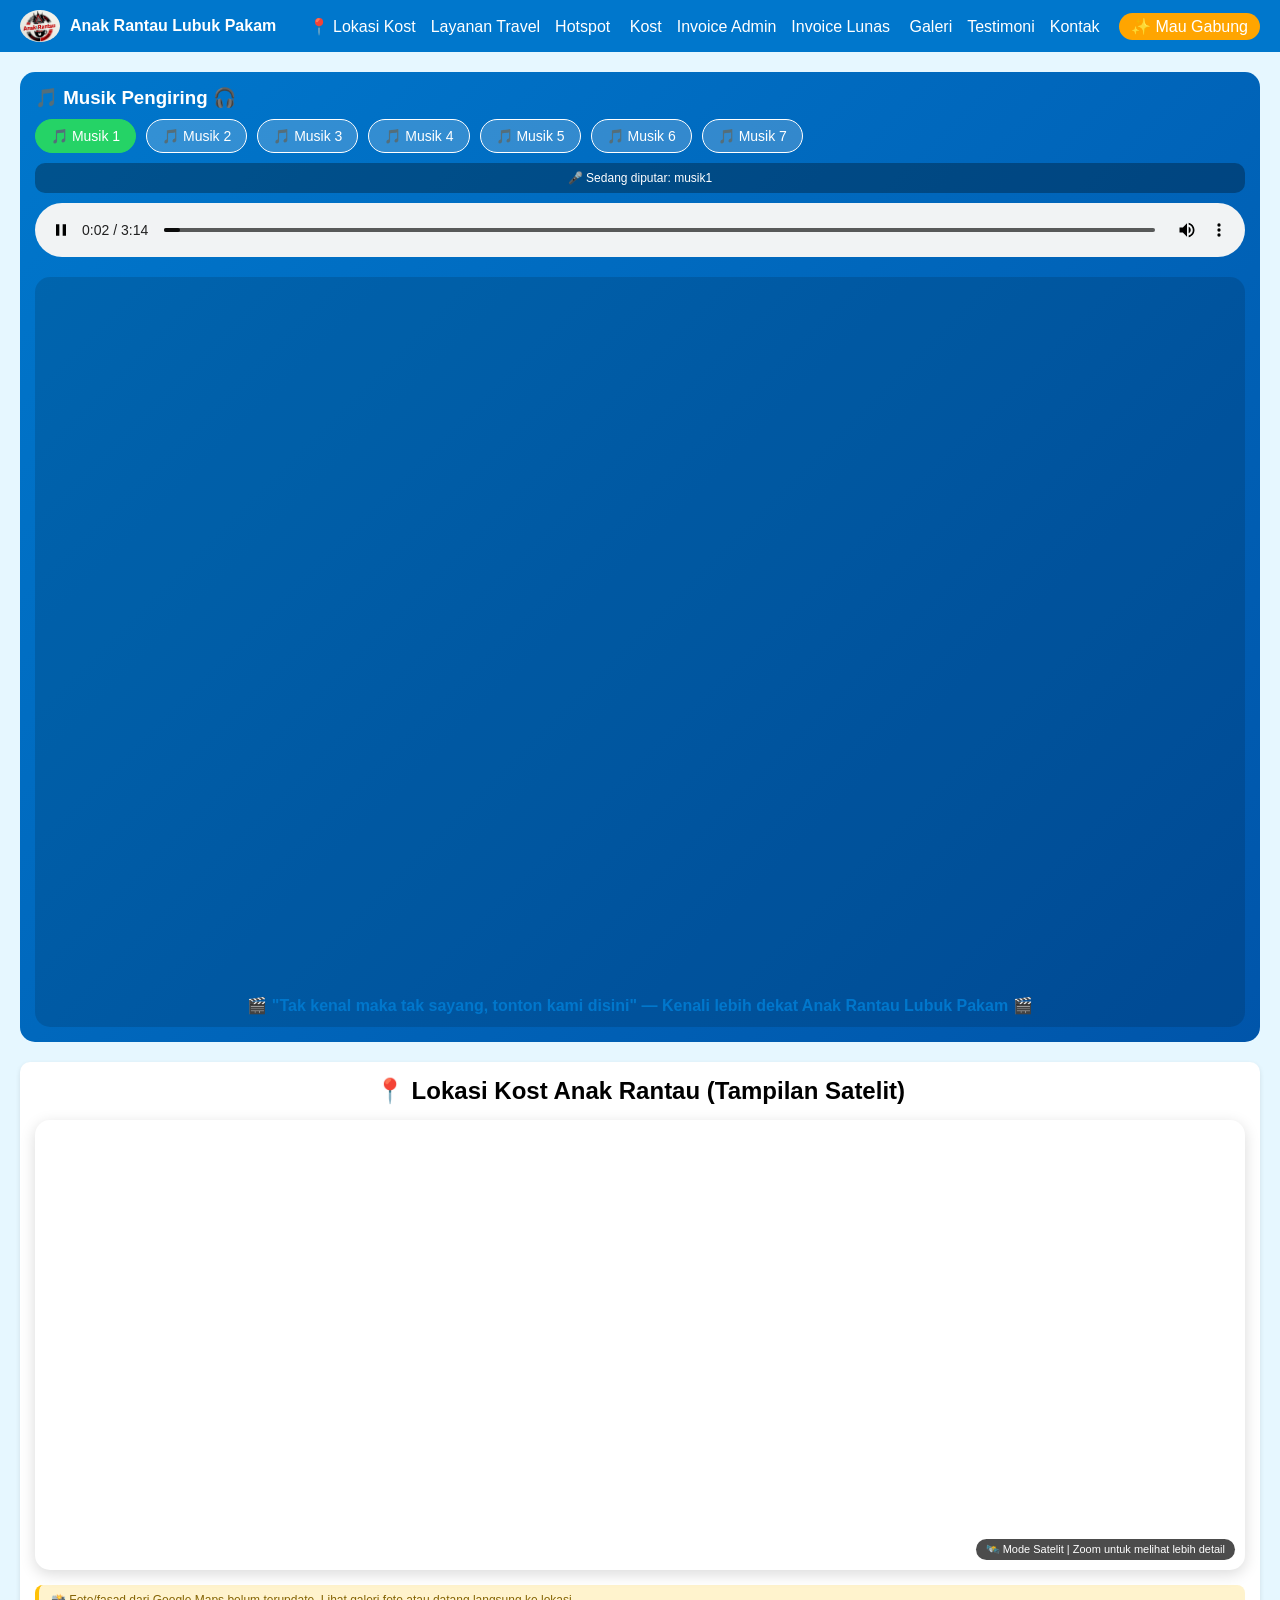
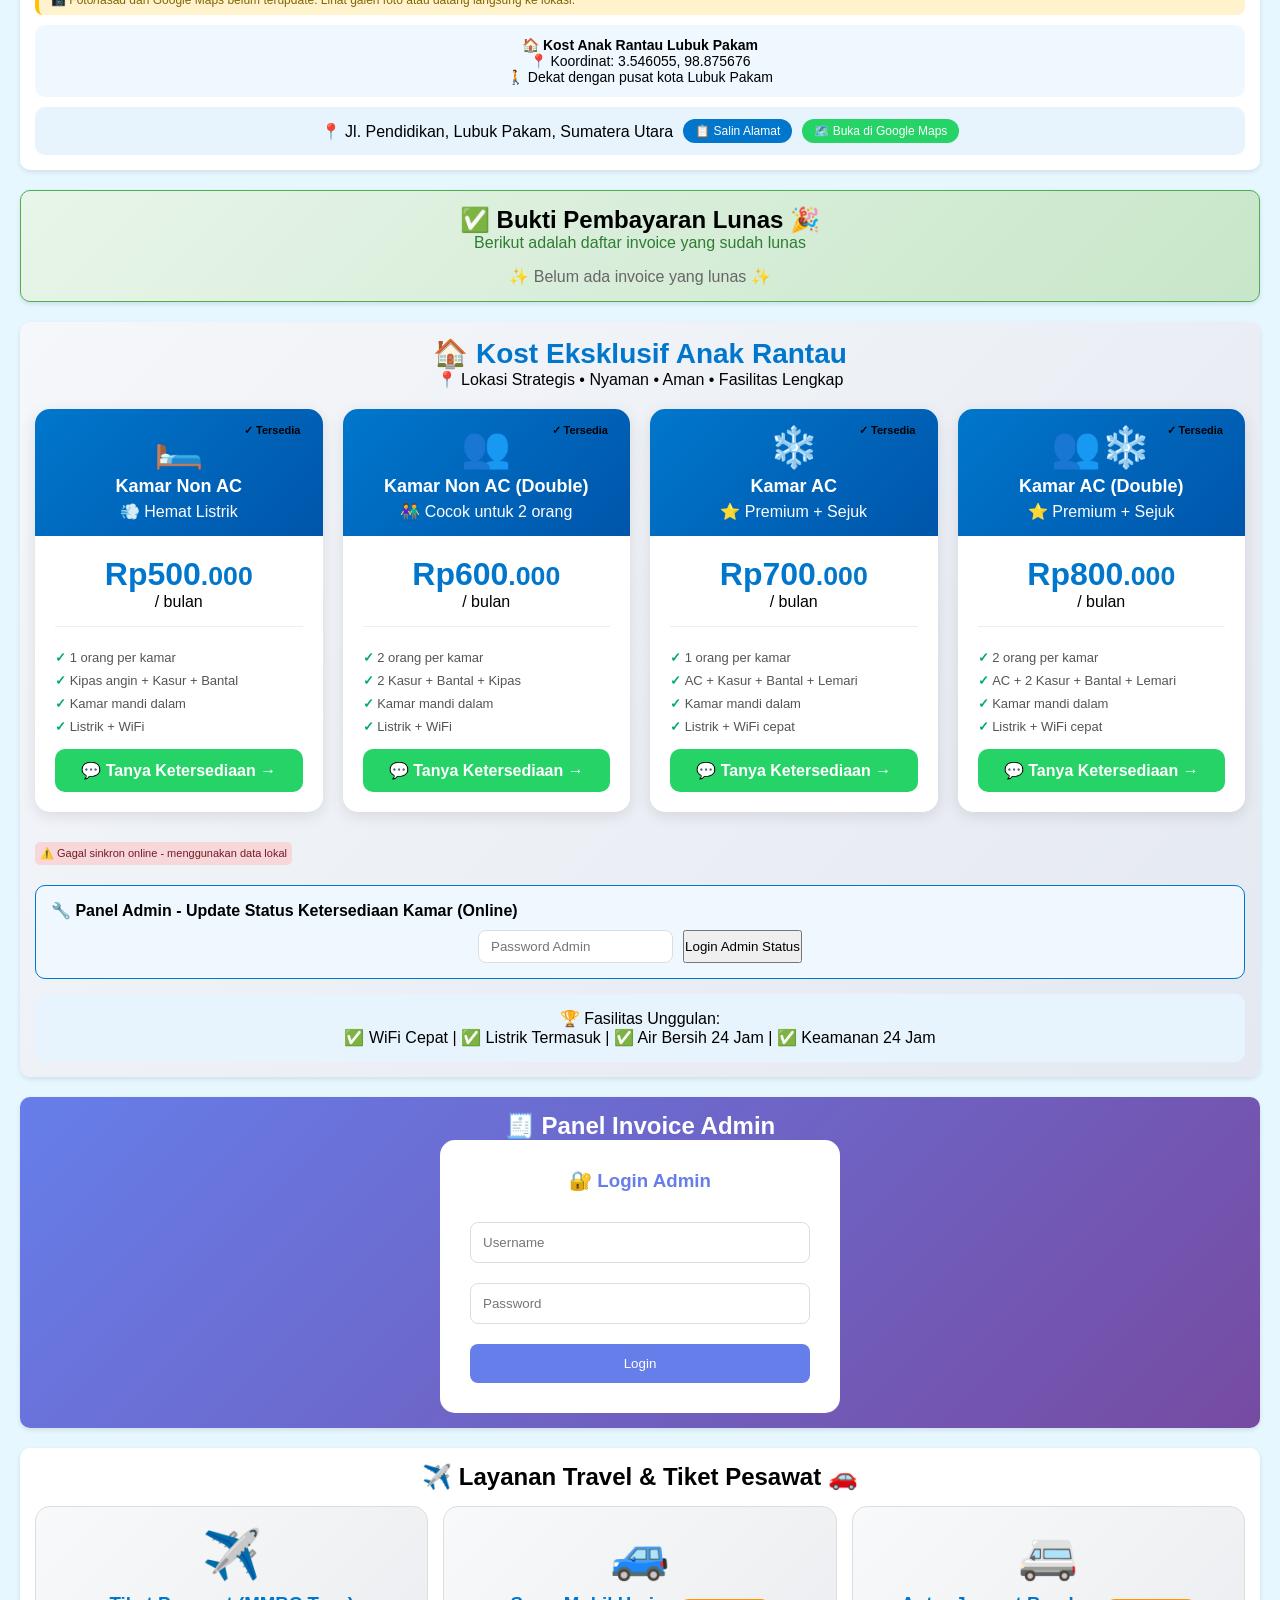
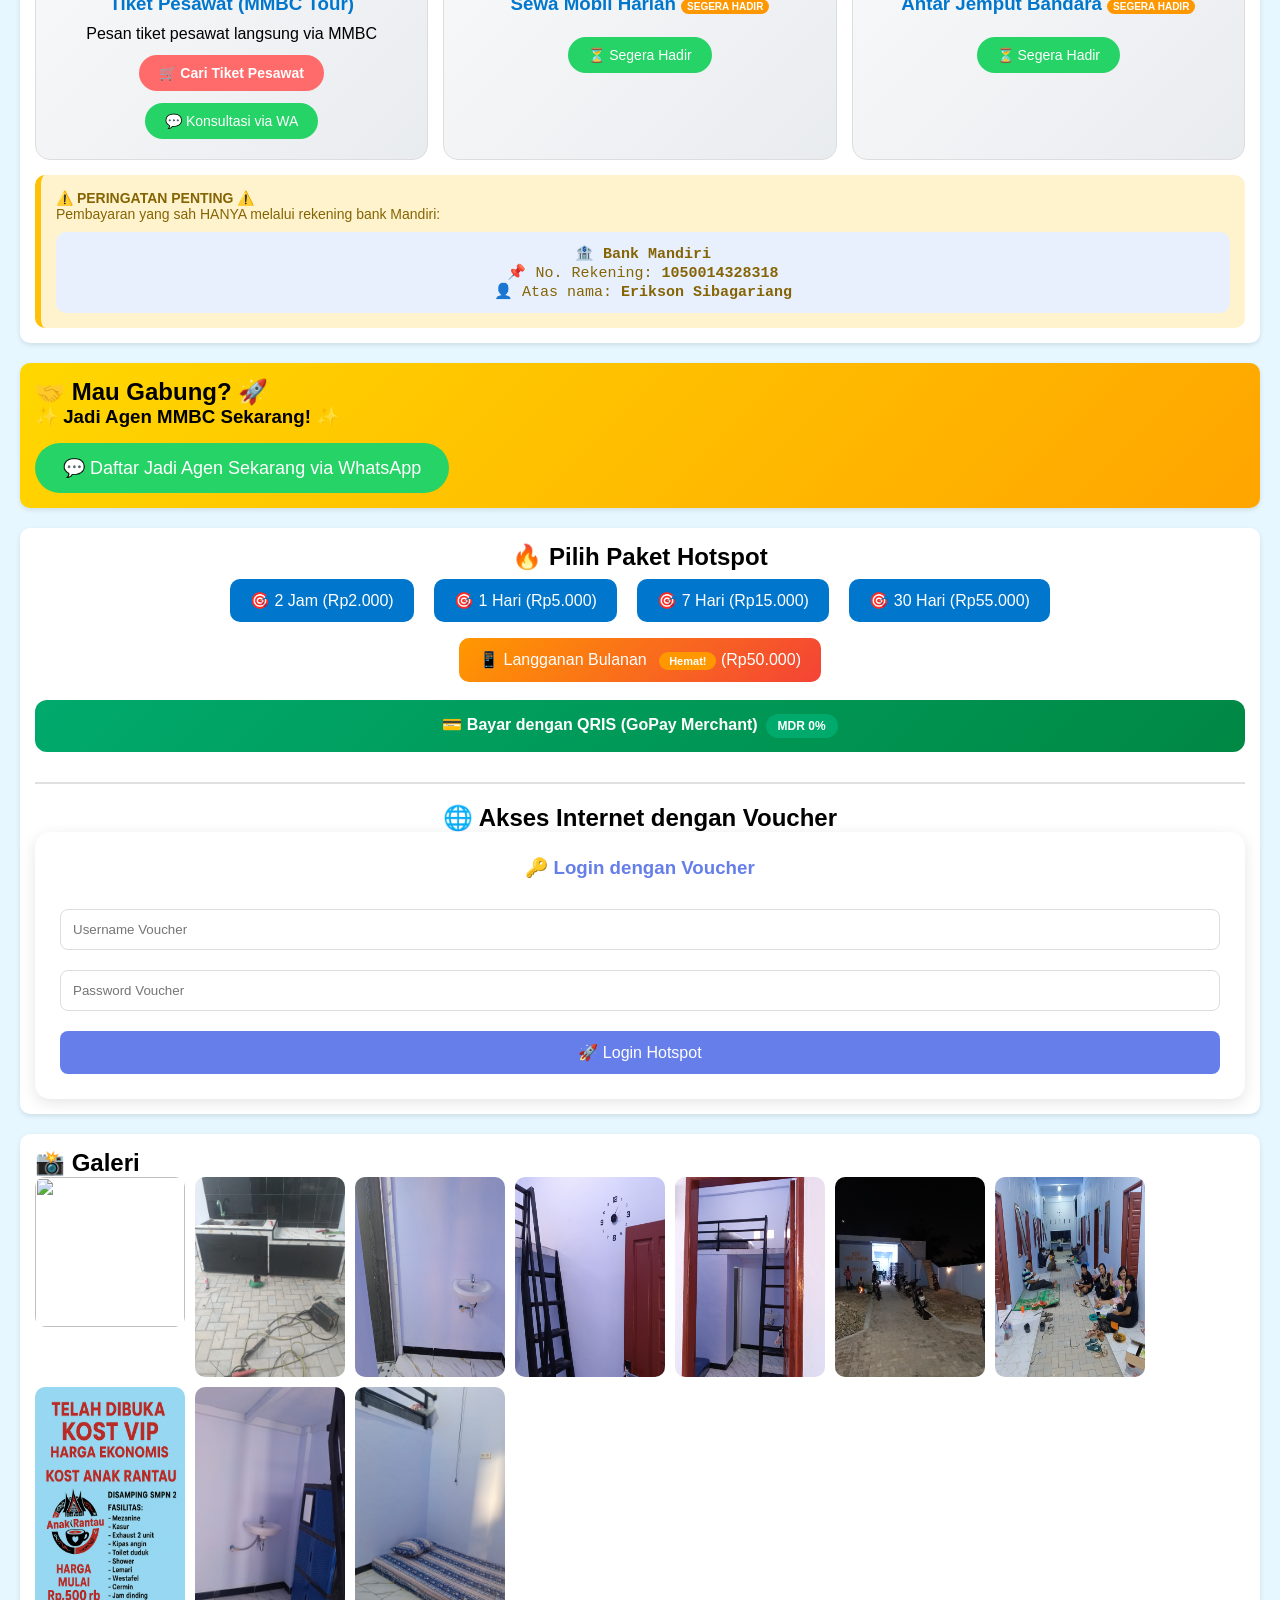
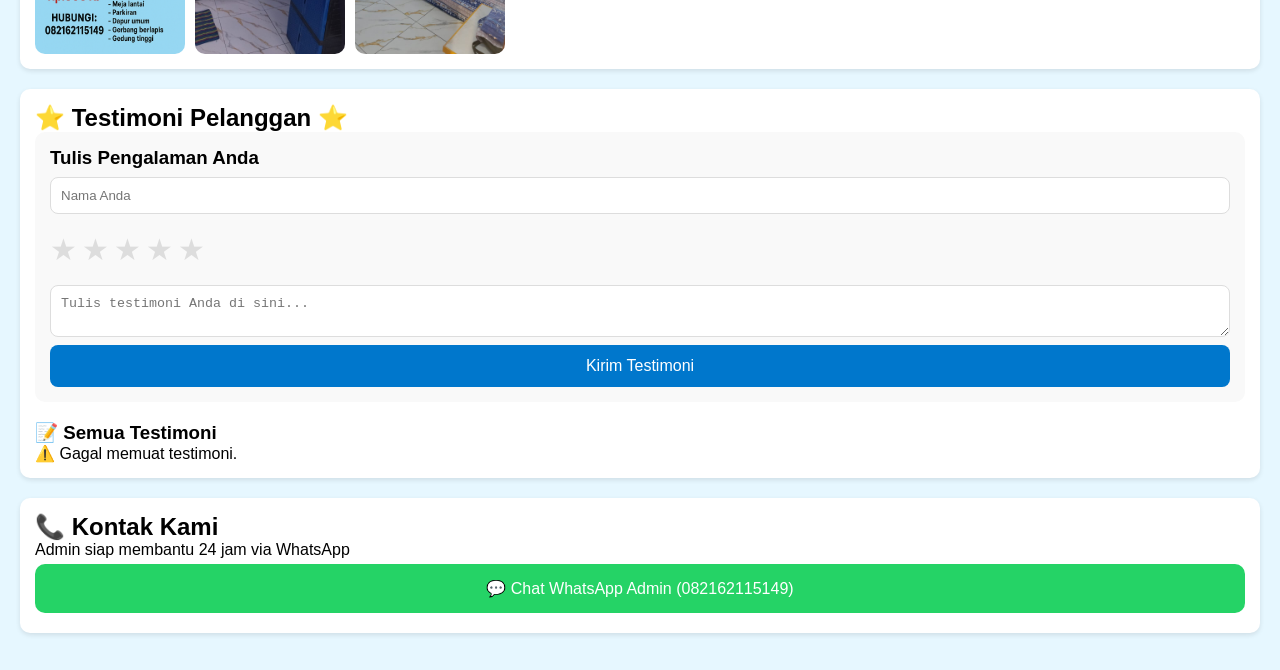
==== commit fcf823a9: "Update index.html" ====
--- a/index.html
+++ b/index.html
@@ -31,9 +31,11 @@
 <link rel="apple-touch-icon" href="icon-192.png">
 <link rel="icon" type="image/png" sizes="192x192" href="icon-192.png">
 <link rel="icon" type="image/png" sizes="512x512" href="icon-512.png">
+<!-- QR Code Library -->
 <script src="https://cdn.jsdelivr.net/npm/qrcodejs@1.0.0/qrcode.min.js"></script>
 
 <style>
+/* ========== SEMUA STYLE ========== */
 * { margin: 0; padding: 0; box-sizing: border-box; }
 .hamburger { display: none; font-size: 25px; cursor: pointer; }
 @media (max-width: 768px) {
@@ -155,6 +157,7 @@
 .btn-invoice-group { display: flex; gap: 10px; flex-wrap: wrap; margin-top: 15px; }
 .btn-send-wa { background: #25D366; }
 .btn-send-group { background: #075e54; }
+.btn-edit-invoice { background: #ff9800; }
 .invoice-preview-admin { background: white; border-radius: 12px; padding: 20px; margin-top: 20px; color: #333; display: none; }
 .invoice-header { display: flex; justify-content: space-between; align-items: center; border-bottom: 3px solid #667eea; padding-bottom: 15px; margin-bottom: 20px; flex-wrap: wrap; }
 .invoice-logo-area { display: flex; align-items: center; gap: 15px; flex: 1; }
@@ -187,6 +190,7 @@
 .youtube-video-container iframe { position: absolute; top: 0; left: 0; width: 100%; height: 100%; border: none; border-radius: 15px; }
 .youtube-caption { text-align: center; font-weight: bold; margin-top: 8px; color: #0077cc; }
 
+/* Print Style untuk PDF */
 @media print {
   body * { visibility: hidden; }
   .print-invoice, .print-invoice * { visibility: visible; }
@@ -263,6 +267,7 @@
     <div class="kost-item ac dua" id="kamar-ac-2"><div class="status-badge" id="status-ac-2">✓ Tersedia</div><div class="kost-item-header"><div class="kost-icon">👥❄️</div><div class="kost-type">Kamar AC (Double)</div><div class="kost-badge">⭐ Premium + Sejuk</div></div><div class="kost-item-body"><div class="kost-price"><div class="price-value">Rp800<small>.000</small></div><div class="price-period">/ bulan</div></div><div class="kost-features"><p>2 orang per kamar</p><p>AC + 2 Kasur + Bantal + Lemari</p><p>Kamar mandi dalam</p><p>Listrik + WiFi cepat</p></div><a href="https://wa.me/6282162115149?text=Halo%20Admin%2C%20saya%20mau%20tanya%20kost%20AC%202%20orang" class="btn-kost">💬 Tanya Ketersediaan →</a></div></div>
   </div>
   
+  <!-- Status Sinkronisasi Online -->
   <div id="syncStatusKost" class="sync-status sync-loading" style="text-align: center; margin-top: 10px;">🔄 Menyinkronkan status kamar online...</div>
   
   <div class="admin-status-panel" id="adminStatusPanel">
@@ -303,6 +308,7 @@
   <div id="adminPanel" class="invoice-admin-panel">
     <div style="display: flex; justify-content: space-between; align-items: center; margin-bottom: 20px;"><h3>📋 Dashboard Admin</h3><button class="btn-invoice" onclick="adminLogout()" style="background:#e53e3e;">🚪 Logout</button></div>
     
+    <!-- Form Buat/Edit Invoice -->
     <div class="invoice-form-admin">
       <h3 id="formTitle">📝 Buat Invoice Baru</h3>
       <input type="hidden" id="editInvoiceIndex" value="-1">
@@ -418,12 +424,13 @@
 
 <script>
 // ========== KONFIGURASI ==========
-const STATUS_SHEETS_URL = "https://script.google.com/macros/s/AKfycbz_Sfyc3xSOAFDL66tdQx_RAzlSRBEByENGYH6dx-xLbRxkJHEGk0w6KGn_ROgCgcas/exec";
+const STATUS_SHEETS_URL = "https://script.google.com/macros/s/AKfycbxXE5fDKjAGOp4Zu6vrip5TjSOTg6-D5AERBtOXWJy8L599Cwq5QllLWzRsnwRz0fr9/exec";
 const GOOGLE_SHEETS_URL = "https://script.google.com/macros/s/AKfycby4SfrF6QKzx0WuY-Qj0t-MNGVaq7lWuss1cLw7f1D0mqbtkXK80mR0yPeG_QKlq-Bh/exec";
 
-// ========== STATUS KOST ONLINE ==========
+// ========== STATUS KOST ONLINE (GOOGLE SHEETS) ==========
 let statusKost = { 'nonac-1': 'tersedia', 'nonac-2': 'tersedia', 'ac-1': 'tersedia', 'ac-2': 'tersedia' };
 
+// Mapping antara ID HTML dan Nama Kamar di Sheet
 const kamarMapping = {
     'nonac-1': 'Non AC (1)',
     'nonac-2': 'Non AC Double',
@@ -431,6 +438,7 @@
     'ac-2': 'AC Double'
 };
 
+// Reverse mapping
 const reverseKamarMapping = {
     'Non AC (1)': 'nonac-1',
     'Non AC Double': 'nonac-2',
@@ -438,6 +446,7 @@
     'AC Double': 'ac-2'
 };
 
+// Fungsi untuk memuat status dari Google Sheets
 async function loadStatusFromSheets() {
     const syncDiv = document.getElementById('syncStatusKost');
     if (syncDiv) {
@@ -447,9 +456,12 @@
     
     try {
         const response = await fetch(`${STATUS_SHEETS_URL}?action=getStatus`);
+        if (!response.ok) throw new Error('Gagal mengambil data');
+        
         const data = await response.json();
         
-        if (data && data.success && data.status) {
+        if (data && data.status) {
+            // Update status lokal dari server
             for (const [namaKamar, statusValue] of Object.entries(data.status)) {
                 const idKamar = reverseKamarMapping[namaKamar];
                 if (idKamar && statusKost.hasOwnProperty(idKamar)) {
@@ -462,52 +474,53 @@
                 syncDiv.className = "sync-status sync-success";
             }
             if (document.getElementById('lastUpdateStatus')) {
-                document.getElementById('lastUpdateStatus').innerHTML = `📅 Terakhir sinkron: ${new Date().toLocaleTimeString('id-ID')}`;
+                const now = new Date();
+                document.getElementById('lastUpdateStatus').innerHTML = `📅 Terakhir sinkron: ${now.toLocaleTimeString('id-ID')}`;
             }
             return true;
         } else {
             if (syncDiv) {
-                syncDiv.textContent = "⚠️ Gagal sinkron - cek URL Apps Script";
+                syncDiv.textContent = "⚠️ Menggunakan data lokal (sinkronisasi online gagal)";
                 syncDiv.className = "sync-status sync-error";
             }
             return false;
         }
     } catch (error) {
-        console.error('Error:', error);
+        console.error('Error loading status from sheets:', error);
         if (syncDiv) {
-            syncDiv.textContent = "⚠️ Gagal koneksi - periksa URL";
+            syncDiv.textContent = "⚠️ Gagal sinkron online - menggunakan data lokal";
             syncDiv.className = "sync-status sync-error";
         }
         return false;
     }
 }
 
+// Fungsi untuk menyimpan status ke Google Sheets
 async function saveStatusToSheets(kamarId, newStatus) {
     const namaKamar = kamarMapping[kamarId];
     if (!namaKamar) return false;
     
     try {
-        const response = await fetch(`${STATUS_SHEETS_URL}`, {
+        await fetch(`${STATUS_SHEETS_URL}?action=updateStatus`, {
             method: 'POST',
-            mode: 'cors',
+            mode: 'no-cors',
             headers: {
-                'Content-Type': 'application/x-www-form-urlencoded',
+                'Content-Type': 'application/json',
             },
-            body: `action=updateStatus&data=${encodeURIComponent(JSON.stringify({
+            body: JSON.stringify({
                 kamarId: namaKamar,
                 status: newStatus,
                 timestamp: new Date().toISOString()
-            }))}`
+            })
         });
-        
-        const result = await response.json();
-        return result.success === true;
+        return true;
     } catch (error) {
-        console.error('Error saving:', error);
+        console.error('Error saving status to sheets:', error);
         return false;
     }
 }
 
+// Fungsi untuk refresh status dari server
 async function refreshStatusOnline() {
     const syncDiv = document.getElementById('syncStatusKost');
     if (syncDiv) {
@@ -517,14 +530,18 @@
     await loadStatusFromSheets();
 }
 
+// Fungsi update status online (dengan sinkronisasi)
 async function updateStatusOnline(kamarId, newStatus) {
+    // Update tampilan lokal terlebih dahulu
     statusKost[kamarId] = newStatus;
     updateAllStatusDisplay();
     
+    // Simpan ke Google Sheets
     const success = await saveStatusToSheets(kamarId, newStatus);
     
+    // Tampilkan notifikasi
     if (success) {
-        alert(`✅ Status berhasil diubah menjadi ${newStatus === 'tersedia' ? 'TERSEDIA' : 'HABIS'} (tersinkronasi online)`);
+        alert(`✅ Status kamar berhasil diubah menjadi ${newStatus === 'tersedia' ? 'TERSEDIA' : 'HABIS'} (tersinkronasi online)`);
         const syncDiv = document.getElementById('syncStatusKost');
         if (syncDiv) {
             syncDiv.textContent = "✅ Status berhasil disinkronasi online";
@@ -534,19 +551,25 @@
             }, 3000);
         }
     } else {
-        alert(`⚠️ Status berubah menjadi ${newStatus === 'tersedia' ? 'TERSEDIA' : 'HABIS'} (hanya tersimpan lokal)`);
+        alert(`⚠️ Status berubah menjadi ${newStatus === 'tersedia' ? 'TERSEDIA' : 'HABIS'} (hanya tersimpan lokal, coba refresh nanti)`);
         const syncDiv = document.getElementById('syncStatusKost');
         if (syncDiv) {
             syncDiv.textContent = "⚠️ Gagal sinkron online - tersimpan lokal";
             syncDiv.className = "sync-status sync-error";
+            setTimeout(() => {
+                if (syncDiv) syncDiv.textContent = "⚠️ Gagal sinkron online - menggunakan data lokal";
+            }, 3000);
         }
     }
     
+    // Update waktu terakhir
     if (document.getElementById('lastUpdateStatus')) {
-        document.getElementById('lastUpdateStatus').innerHTML = `📅 Status diubah: ${new Date().toLocaleTimeString('id-ID')}`;
-    }
-}
-
+        const now = new Date();
+        document.getElementById('lastUpdateStatus').innerHTML = `📅 Status diubah: ${now.toLocaleTimeString('id-ID')}`;
+    }
+}
+
+// Fungsi untuk update tampilan status
 function updateAllStatusDisplay() {
     const badgeMap = {
         'nonac-1': 'status-nonac-1',
@@ -569,12 +592,13 @@
     }
 }
 
+// Login untuk panel admin status
 function loginStatusAdmin() {
     const pwd = document.getElementById('statusPassword').value;
     if (pwd === 'Debat4') {
         document.getElementById('statusLoginArea').style.display = 'none';
         document.getElementById('statusControlArea').style.display = 'block';
-        alert('✅ Login berhasil!');
+        alert('✅ Login berhasil! Status kamar sudah tersinkronasi online.');
     } else {
         alert('❌ Password salah!');
     }
@@ -610,7 +634,9 @@
 function getNamaPelangganValue() {
   const manualNama = document.getElementById('adminInvoiceNamaManual').value.trim();
   if (manualNama !== "") return manualNama;
-  return document.getElementById('adminInvoiceNamaSelect').value;
+  const selectedKamar = document.getElementById('adminInvoiceNamaSelect').value;
+  if (selectedKamar !== "") return selectedKamar;
+  return "";
 }
 
 function setNamaPelangganValue(nama) {
@@ -644,22 +670,27 @@
   const tanggal = document.getElementById('adminInvoiceTanggal').value;
   const status = document.getElementById('adminInvoiceStatus').value;
   
-  if (!nama || !jumlah || !tanggal) { alert('⚠️ Mohon isi semua field!'); return; }
+  if (!nama || !jumlah || !tanggal) { alert('⚠️ Mohon isi Nama Pelanggan, Jumlah, dan Tanggal!'); return; }
   
   const jumlahFormatted = new Intl.NumberFormat('id-ID').format(jumlah);
   
   if (editIndex >= 0 && editIndex < savedInvoices.length) {
-    savedInvoices[editIndex] = { ...savedInvoices[editIndex], tanggal, layanan, nama, nowa, keterangan, jumlah, jumlahFormatted, status };
+    savedInvoices[editIndex] = { 
+      ...savedInvoices[editIndex],
+      tanggal, layanan, nama, nowa, keterangan, jumlah, jumlahFormatted, status
+    };
     alert('✅ Invoice berhasil diupdate!');
     cancelEdit();
   } else {
     const invNo = 'INV/AR/' + new Date().getFullYear() + '/' + String(Math.floor(Math.random() * 10000)).padStart(4, '0');
-    savedInvoices.unshift({ no: invNo, tanggal, layanan, nama, nowa, keterangan, jumlah, jumlahFormatted, status, createdAt: new Date().toISOString() });
+    const newInvoice = { no: invNo, tanggal, layanan, nama, nowa, keterangan, jumlah, jumlahFormatted, status, createdAt: new Date().toISOString() };
+    savedInvoices.unshift(newInvoice);
+    currentAdminInvoiceData = newInvoice;
     alert('✅ Invoice berhasil disimpan!\nNomor Invoice: ' + invNo);
   }
   
   localStorage.setItem('anakRantauInvoices', JSON.stringify(savedInvoices));
-  updateInvoicePreview(savedInvoices[0]);
+  updateInvoicePreview(currentAdminInvoiceData || savedInvoices[editIndex >=0 ? editIndex : 0]);
   document.getElementById('adminInvoicePreview').style.display = 'block';
   loadSavedInvoicesList();
   loadInvoiceLunas();
@@ -680,6 +711,7 @@
   document.getElementById('cancelEditBtn').style.display = 'inline-block';
   updateInvoicePreview(inv);
   document.getElementById('adminInvoicePreview').style.display = 'block';
+  currentAdminInvoiceData = inv;
   window.scrollTo({ top: document.getElementById('invoiceAdmin').offsetTop, behavior: 'smooth' });
 }
 
@@ -688,7 +720,8 @@
   document.getElementById('formTitle').innerHTML = '📝 Buat Invoice Baru';
   document.getElementById('cancelEditBtn').style.display = 'none';
   clearForm();
-  document.getElementById('adminInvoiceTanggal').value = new Date().toISOString().split('T')[0];
+  const today = new Date().toISOString().split('T')[0];
+  document.getElementById('adminInvoiceTanggal').value = today;
 }
 
 function clearForm() {
@@ -707,15 +740,30 @@
     const qrContainer = document.getElementById(qrCodeDivId);
     if (qrContainer && typeof QRCode !== 'undefined') {
       qrContainer.innerHTML = "";
-      new QRCode(qrContainer, { text: "https://anakrantau88.my.id", width: 100, height: 100 });
+      new QRCode(qrContainer, {
+        text: "https://anakrantau88.my.id",
+        width: 100,
+        height: 100,
+        colorDark: "#000000",
+        colorLight: "#ffffff",
+        correctLevel: QRCode.CorrectLevel.H
+      });
     }
   }, 100);
   
   document.getElementById('adminInvoicePreview').innerHTML = `
     <div class="invoice-header">
-      <div class="invoice-logo-area"><img src="logo.png" class="invoice-logo" onerror="this.src='https://via.placeholder.com/60'"></div>
-      <div class="invoice-title-center"><h2>ANAK RANTAU LUBUK PAKAM</h2><p>Kost, Hotspot & Travel</p></div>
-      <div class="invoice-contact-right"><p>📞 082162115149</p><p>✉️ anakrantaulubukpakam@gmail.com</p></div>
+      <div class="invoice-logo-area">
+        <img src="logo.png" class="invoice-logo" onerror="this.src='https://via.placeholder.com/60'">
+      </div>
+      <div class="invoice-title-center">
+        <h2>ANAK RANTAU LUBUK PAKAM</h2>
+        <p>Kost, Hotspot & Travel</p>
+      </div>
+      <div class="invoice-contact-right">
+        <p>📞 082162115149</p>
+        <p>✉️ anakrantaulubukpakam@gmail.com</p>
+      </div>
     </div>
     <div style="text-align:center; margin-bottom:15px;">${statusBadge}</div>
     <div class="invoice-details">
@@ -726,8 +774,16 @@
       <div class="invoice-row"><strong>Detail Transaksi:</strong> <span>${data.keterangan}</span></div>
       <div class="invoice-row total"><strong>Total Pembayaran:</strong> <span>Rp ${data.jumlahFormatted}</span></div>
     </div>
-    <div class="invoice-qr-bottom"><div style="text-align:center;"><div id="${qrCodeDivId}"></div><p style="font-size:10px;">Scan untuk website</p></div></div>
-    <div class="invoice-footer"><p><strong>⚠️ Peringatan Penting ⚠️</strong><br>Pembayaran resmi hanya melalui rekening Bank Mandiri 1050014328318 a.n. Erikson Sibagariang.</p><p>Terima kasih telah menggunakan layanan kami 🙏</p></div>`;
+    <div class="invoice-qr-bottom">
+      <div style="text-align: center;">
+        <div id="${qrCodeDivId}"></div>
+        <p style="font-size: 10px; margin-top: 5px;">Scan untuk website</p>
+      </div>
+    </div>
+    <div class="invoice-footer">
+      <p><strong>⚠️ Peringatan Penting ⚠️</strong><br>Pembayaran resmi hanya melalui rekening Bank Mandiri 1050014328318 a.n. Erikson Sibagariang.</p>
+      <p>Terima kasih telah menggunakan layanan kami 🙏</p>
+    </div>`;
 }
 
 function loadSavedInvoicesList() {
@@ -738,47 +794,74 @@
     const inv = savedInvoices[i];
     const statusClass = inv.status === 'Sudah Dibayar' ? 'status-paid' : 'status-unpaid';
     const statusText = inv.status === 'Sudah Dibayar' ? 'Lunas' : (inv.status === 'Pending' ? 'Pending' : 'Belum Bayar');
-    html += `<div class="invoice-item"><div class="inv-info" onclick="viewSavedInvoice(${i})"><div><strong class="inv-no">${inv.no}</strong></div><div style="font-size:12px;">${inv.tanggal} | ${inv.nama} | Rp ${inv.jumlahFormatted}<span class="${statusClass}" style="margin-left:8px; padding:2px 8px;">${statusText}</span></div></div><div class="inv-actions"><button class="edit-invoice-btn" onclick="event.stopPropagation(); editInvoice(${i})">✏️ Edit</button><button class="send-wa-invoice-btn" onclick="event.stopPropagation(); sendInvoiceToNumber('${inv.nowa || ''}', ${i})">💬 Kirim WA</button><button class="delete-invoice-btn" onclick="event.stopPropagation(); deleteInvoice(${i})">🗑️ Hapus</button></div></div>`;
+    html += `<div class="invoice-item">
+      <div class="inv-info" onclick="viewSavedInvoice(${i})">
+        <div><strong class="inv-no">${inv.no}</strong></div>
+        <div style="font-size:12px;">${inv.tanggal} | ${inv.nama} | Rp ${inv.jumlahFormatted}<span class="${statusClass}" style="margin-left:8px; padding:2px 8px;">${statusText}</span></div>
+      </div>
+      <div class="inv-actions">
+        <button class="edit-invoice-btn" onclick="event.stopPropagation(); editInvoice(${i})">✏️ Edit</button>
+        <button class="send-wa-invoice-btn" onclick="event.stopPropagation(); sendInvoiceToNumber('${inv.nowa || ''}', ${i})">💬 Kirim WA</button>
+        <button class="delete-invoice-btn" onclick="event.stopPropagation(); deleteInvoice(${i})">🗑️ Hapus</button>
+      </div>
+    </div>`;
   }
   container.innerHTML = html;
 }
 
 function viewSavedInvoice(index) { const inv = savedInvoices[index]; updateInvoicePreview(inv); document.getElementById('adminInvoicePreview').style.display = 'block'; currentAdminInvoiceData = inv; }
 
-function deleteInvoice(index) { if (confirm('Hapus invoice ini?')) { savedInvoices.splice(index,1); localStorage.setItem('anakRantauInvoices',JSON.stringify(savedInvoices)); loadSavedInvoicesList(); loadInvoiceLunas(); if (currentAdminInvoiceData && savedInvoices.indexOf(currentAdminInvoiceData)===-1) { document.getElementById('adminInvoicePreview').style.display='none'; } } }
+function deleteInvoice(index) { if (confirm('Hapus invoice ini?')) { savedInvoices.splice(index,1); localStorage.setItem('anakRantauInvoices',JSON.stringify(savedInvoices)); loadSavedInvoicesList(); loadInvoiceLunas(); if (currentAdminInvoiceData && savedInvoices.indexOf(currentAdminInvoiceData)===-1) { document.getElementById('adminInvoicePreview').style.display='none'; currentAdminInvoiceData=null; } } }
 
 function sendInvoiceToNumber(noWa, index) {
   const inv = savedInvoices[index];
   if (!inv) return;
   let no = (noWa || inv.nowa || '').replace(/\D/g,'');
-  if (!no) { alert('⚠️ Nomor WA belum diisi!'); return; }
+  if (!no) { alert('⚠️ Nomor WA pelanggan belum diisi! Silakan edit invoice dan isi nomor WA.'); return; }
   if (no.startsWith('0')) no = '62' + no.substring(1);
+  if (!no.startsWith('62')) no = '62' + no;
   const statusText = inv.status === 'Sudah Dibayar' ? '✅ LUNAS' : (inv.status === 'Pending' ? '🔄 PENDING' : '⏳ BELUM DIBAYAR');
-  const pesan = `*🧾 INVOICE ANAK RANTAU LUBUK PAKAM*%0A%0A*No. Invoice:* ${inv.no}%0A*Tanggal:* ${inv.tanggal}%0A*Layanan:* ${inv.layanan}%0A*Pelanggan:* ${inv.nama}%0A*Total:* Rp ${inv.jumlahFormatted}%0A*Status:* ${statusText}%0A%0A⚠️ Pembayaran resmi hanya melalui Bank Mandiri 1050014328318 a.n. Erikson Sibagariang`;
+  const pesan = `*🧾 INVOICE ANAK RANTAU LUBUK PAKAM*%0A%0A*No. Invoice:* ${inv.no}%0A*Tanggal:* ${inv.tanggal}%0A*Layanan:* ${inv.layanan}%0A*Pelanggan:* ${inv.nama}%0A*Total:* Rp ${inv.jumlahFormatted}%0A*Status:* ${statusText}%0A%0A⚠️ Pembayaran resmi hanya melalui Bank Mandiri 1050014328318 a.n. Erikson Sibagariang%0A%0ATerima kasih telah menggunakan layanan kami 🙏`;
   window.open(`https://wa.me/${no}?text=${pesan}`, '_blank');
 }
 
 function sendInvoiceToWAPelanggan() {
   const editIndex = parseInt(document.getElementById('editInvoiceIndex').value);
-  let inv = (editIndex >= 0 && editIndex < savedInvoices.length) ? savedInvoices[editIndex] : currentAdminInvoiceData;
-  if (!inv) { alert('⚠️ Tidak ada invoice yang dipilih!'); return; }
+  let inv;
+  if (editIndex >= 0 && editIndex < savedInvoices.length) {
+    inv = savedInvoices[editIndex];
+  } else if (currentAdminInvoiceData) {
+    inv = currentAdminInvoiceData;
+  } else {
+    alert('⚠️ Tidak ada invoice yang dipilih! Buat atau pilih invoice terlebih dahulu.');
+    return;
+  }
   let no = (inv.nowa || '').replace(/\D/g,'');
-  if (!no) { alert('⚠️ Nomor WA belum diisi!'); return; }
+  if (!no) { alert('⚠️ Nomor WA pelanggan belum diisi! Silakan isi nomor WA pada form.'); return; }
   if (no.startsWith('0')) no = '62' + no.substring(1);
+  if (!no.startsWith('62')) no = '62' + no;
   const statusText = inv.status === 'Sudah Dibayar' ? '✅ LUNAS' : (inv.status === 'Pending' ? '🔄 PENDING' : '⏳ BELUM DIBAYAR');
-  const pesan = `*🧾 INVOICE ANAK RANTAU LUBUK PAKAM*%0A%0A*No. Invoice:* ${inv.no}%0A*Tanggal:* ${inv.tanggal}%0A*Layanan:* ${inv.layanan}%0A*Pelanggan:* ${inv.nama}%0A*Total:* Rp ${inv.jumlahFormatted}%0A*Status:* ${statusText}%0A%0A⚠️ Pembayaran resmi hanya melalui Bank Mandiri 1050014328318 a.n. Erikson Sibagariang`;
+  const pesan = `*🧾 INVOICE ANAK RANTAU LUBUK PAKAM*%0A%0A*No. Invoice:* ${inv.no}%0A*Tanggal:* ${inv.tanggal}%0A*Layanan:* ${inv.layanan}%0A*Pelanggan:* ${inv.nama}%0A*Total:* Rp ${inv.jumlahFormatted}%0A*Status:* ${statusText}%0A%0A⚠️ Pembayaran resmi hanya melalui Bank Mandiri 1050014328318 a.n. Erikson Sibagariang%0A%0ATerima kasih telah menggunakan layanan kami 🙏`;
   window.open(`https://wa.me/${no}?text=${pesan}`, '_blank');
 }
 
 function sendInvoiceToGroup() {
   const editIndex = parseInt(document.getElementById('editInvoiceIndex').value);
-  let inv = (editIndex >= 0 && editIndex < savedInvoices.length) ? savedInvoices[editIndex] : currentAdminInvoiceData;
-  if (!inv) { alert('⚠️ Tidak ada invoice yang dipilih!'); return; }
+  let inv;
+  if (editIndex >= 0 && editIndex < savedInvoices.length) {
+    inv = savedInvoices[editIndex];
+  } else if (currentAdminInvoiceData) {
+    inv = currentAdminInvoiceData;
+  } else {
+    alert('⚠️ Tidak ada invoice yang dipilih! Buat atau pilih invoice terlebih dahulu.');
+    return;
+  }
   const statusText = inv.status === 'Sudah Dibayar' ? '✅ LUNAS' : (inv.status === 'Pending' ? '🔄 PENDING' : '⏳ BELUM DIBAYAR');
-  const pesan = `📢 *INVOICE BARU - KOST ANAK RANTAU* %0A%0A*No:* ${inv.no}%0A*Tgl:* ${inv.tanggal}%0A*Layanan:* ${inv.layanan}%0A*Pelanggan:* ${inv.nama}%0A*Total:* Rp ${inv.jumlahFormatted}%0A*Status:* ${statusText}`;
+  const pesan = `📢 *INVOICE BARU - KOST ANAK RANTAU* %0A%0A*No:* ${inv.no}%0A*Tgl:* ${inv.tanggal}%0A*Layanan:* ${inv.layanan}%0A*Pelanggan:* ${inv.nama}%0A*Total:* Rp ${inv.jumlahFormatted}%0A*Status:* ${statusText}%0A%0ADibuat oleh admin.`;
   window.open(`https://wa.me/6282162115149?text=${pesan}`, '_blank');
 }
 
+// ========== INVOICE LUNAS UNTUK PENGUNJUNG (PDF DOWNLOAD dengan PRINT) ==========
 function loadInvoiceLunas() {
   const container = document.getElementById('invoiceLunasList');
   const invoicesLunas = savedInvoices.filter(inv => inv.status === 'Sudah Dibayar');
@@ -787,7 +870,7 @@
   let html = '';
   for (let i = 0; i < invoicesLunas.length; i++) {
     const inv = invoicesLunas[i];
-    html += `<div class="invoice-lunas-item"><div><div><strong class="inv-no">${inv.no}</strong></div><div style="font-size:12px;">📅 ${inv.tanggal} | 👤 ${inv.nama} | ${inv.layanan}</div><div style="font-size:13px; font-weight:bold; color:#2e7d32;">💰 Rp ${inv.jumlahFormatted}</div><div><span class="status-paid" style="font-size:11px;">${inv.status}</span></div></div><div><button class="download-lunas-btn" onclick="downloadInvoiceAsPDF(${i})" id="downloadBtn-${i}" disabled style="opacity:0.5;">📥 Download PDF</button></div></div>`;
+    html += `<div class="invoice-lunas-item" data-inv-index="${i}"><div><div><strong class="inv-no">${inv.no}</strong></div><div style="font-size:12px;">📅 ${inv.tanggal} | 👤 ${inv.nama} | ${inv.layanan}</div><div style="font-size:13px; font-weight:bold; color:#2e7d32;">💰 Rp ${inv.jumlahFormatted}</div><div><span class="status-paid" style="font-size:11px;">${inv.status}</span></div></div><div><button class="download-lunas-btn" onclick="downloadInvoiceAsPDF(${i})" id="downloadBtn-${i}" disabled style="opacity:0.5;">📥 Download PDF</button></div></div>`;
   }
   container.innerHTML = html;
   window.lunasInvoices = invoicesLunas;
@@ -800,22 +883,76 @@
     document.getElementById('downloadSuccessMsg').style.display = 'block';
     for (let i = 0; i < window.lunasInvoices.length; i++) {
       const btn = document.getElementById(`downloadBtn-${i}`);
-      if (btn) { btn.disabled = false; btn.style.opacity = '1'; btn.style.cursor = 'pointer'; }
-    }
-    alert('✅ Password benar!');
-  } else { alert('❌ Password salah!'); }
+      if (btn) {
+        btn.disabled = false;
+        btn.style.opacity = '1';
+        btn.style.cursor = 'pointer';
+      }
+    }
+    alert('✅ Password benar! Silakan klik tombol Download PDF pada invoice yang ingin diunduh.');
+  } else {
+    alert('❌ Password salah! Gunakan password: Riank');
+  }
 }
 
 function downloadInvoiceAsPDF(index) {
-  if (!isPasswordVerified) { alert('⚠️ Masukkan password terlebih dahulu!'); return; }
+  if (!isPasswordVerified) {
+    alert('⚠️ Silakan masukkan password terlebih dahulu!');
+    return;
+  }
   const inv = window.lunasInvoices[index];
   const printWindow = window.open('', '_blank');
-  printWindow.document.write(`<!DOCTYPE html><html><head><meta charset="UTF-8"><title>Invoice ${inv.no}</title><style>*{margin:0;padding:0;box-sizing:border-box;}body{font-family:Arial,sans-serif;padding:40px;background:white;}.invoice-container{max-width:800px;margin:0 auto;}.header{display:flex;justify-content:space-between;align-items:center;border-bottom:3px solid #667eea;padding-bottom:15px;margin-bottom:20px;}.logo-img{width:60px;}.title-area{text-align:center;flex:1;}.title-area h2{color:#667eea;}.contact-area{text-align:right;}.status-badge{text-align:center;margin:20px 0;}.status-badge span{background:#48bb78;color:white;padding:8px 25px;border-radius:25px;display:inline-block;}.detail-row{display:flex;justify-content:space-between;padding:12px 0;border-bottom:1px dashed #ddd;}.detail-row.total{border-top:3px solid #667eea;border-bottom:none;margin-top:10px;padding-top:15px;font-weight:bold;font-size:18px;color:#667eea;}.footer{text-align:center;margin-top:30px;padding-top:20px;border-top:1px solid #ddd;font-size:11px;color:#666;}.bank-info{background:#f0f8ff;padding:15px;border-radius:8px;margin:20px 0;text-align:center;}</style></head><body><div class="invoice-container"><div class="header"><div class="logo-area"><img src="logo.png" class="logo-img" onerror="this.src='https://via.placeholder.com/60'"></div><div class="title-area"><h2>ANAK RANTAU LUBUK PAKAM</h2><p>Kost, Hotspot & Travel</p></div><div class="contact-area"><p>📞 082162115149</p><p>✉️ anakrantaulubukpakam@gmail.com</p></div></div><div class="status-badge"><span>✅ SUDAH DIBAYAR LUNAS</span></div><div class="detail-row"><strong>No. Invoice:</strong> <span>${inv.no}</span></div><div class="detail-row"><strong>Tanggal:</strong> <span>${inv.tanggal}</span></div><div class="detail-row"><strong>Layanan:</strong> <span>${inv.layanan}</span></div><div class="detail-row"><strong>Pelanggan:</strong> <span>${inv.nama}</span></div><div class="detail-row"><strong>Detail Transaksi:</strong> <span>${inv.keterangan}</span></div><div class="detail-row total"><strong>Total Pembayaran:</strong> <span>Rp ${inv.jumlahFormatted}</span></div><div class="bank-info"><strong>⚠️ Peringatan Penting</strong><br>Pembayaran resmi hanya melalui Bank Mandiri<br><strong>1050014328318</strong> a.n. <strong>Erikson Sibagariang</strong></div><div class="footer"><p>Terima kasih telah menggunakan layanan kami 🙏</p><p>Dicetak pada: ${new Date().toLocaleString('id-ID')}</p></div></div><script>window.onload=function(){window.print();setTimeout(function(){window.close();},500);};<\/script></body></html>`);
+  printWindow.document.write(`
+    <!DOCTYPE html>
+    <html>
+    <head><meta charset="UTF-8"><title>Invoice ${inv.no}</title>
+    <style>
+      *{margin:0;padding:0;box-sizing:border-box;}
+      body{font-family:Arial,sans-serif;padding:40px;background:white;}
+      .invoice-container{max-width:800px;margin:0 auto;}
+      .header{display:flex;justify-content:space-between;align-items:center;border-bottom:3px solid #667eea;padding-bottom:15px;margin-bottom:20px;flex-wrap:wrap;}
+      .logo-area{display:flex;align-items:center;gap:15px;}
+      .logo-img{width:60px;}
+      .title-area{text-align:center;flex:1;}
+      .title-area h2{color:#667eea;}
+      .contact-area{text-align:right;}
+      .status-badge{text-align:center;margin:20px 0;}
+      .status-badge span{background:#48bb78;color:white;padding:8px 25px;border-radius:25px;display:inline-block;font-weight:bold;}
+      .detail-row{display:flex;justify-content:space-between;padding:12px 0;border-bottom:1px dashed #ddd;}
+      .detail-row.total{border-top:3px solid #667eea;border-bottom:none;margin-top:10px;padding-top:15px;font-weight:bold;font-size:18px;color:#667eea;}
+      .footer{text-align:center;margin-top:30px;padding-top:20px;border-top:1px solid #ddd;font-size:11px;color:#666;}
+      .bank-info{background:#f0f8ff;padding:15px;border-radius:8px;margin:20px 0;text-align:center;}
+      .bank-info strong{color:#0077cc;}
+    </style>
+    </head>
+    <body>
+    <div class="invoice-container">
+      <div class="header">
+        <div class="logo-area"><img src="logo.png" class="logo-img" onerror="this.src='https://via.placeholder.com/60'"></div>
+        <div class="title-area"><h2>ANAK RANTAU LUBUK PAKAM</h2><p>Kost, Hotspot & Travel</p></div>
+        <div class="contact-area"><p>📞 082162115149</p><p>✉️ anakrantaulubukpakam@gmail.com</p></div>
+      </div>
+      <div class="status-badge"><span>✅ SUDAH DIBAYAR LUNAS</span></div>
+      <div class="detail-row"><strong>No. Invoice:</strong> <span>${inv.no}</span></div>
+      <div class="detail-row"><strong>Tanggal Transaksi:</strong> <span>${inv.tanggal}</span></div>
+      <div class="detail-row"><strong>Layanan:</strong> <span>${inv.layanan}</span></div>
+      <div class="detail-row"><strong>Pelanggan:</strong> <span>${inv.nama}</span></div>
+      <div class="detail-row"><strong>Detail Transaksi:</strong> <span>${inv.keterangan}</span></div>
+      <div class="detail-row total"><strong>Total Pembayaran:</strong> <span>Rp ${inv.jumlahFormatted}</span></div>
+      <div class="bank-info"><strong>⚠️ Peringatan Penting</strong><br>Pembayaran resmi hanya melalui rekening Bank Mandiri<br><strong>1050014328318</strong> a.n. <strong>Erikson Sibagariang</strong></div>
+      <div class="footer"><p>Terima kasih telah menggunakan layanan kami 🙏</p><p>Dicetak pada: ${new Date().toLocaleString('id-ID')}</p></div>
+    </div>
+    <script>window.onload=function(){window.print();setTimeout(function(){window.close();},500);};<\/script>
+    </body>
+    </html>
+  `);
   printWindow.document.close();
 }
 
 // ========== OTHER FUNCTIONS ==========
-function copyAddress() { navigator.clipboard.writeText("Kost Anak Rantau Lubuk Pakam - Koordinat: 3.546055, 98.875676").then(()=>alert("✅ Alamat disalin!")); }
+function copyAddress() { 
+  navigator.clipboard.writeText("Kost Anak Rantau Lubuk Pakam - Koordinat: 3.546055, 98.875676").then(()=>alert("✅ Alamat disalin!")); 
+}
 
 window.addEventListener('load', async function() { 
   await loadStatusFromSheets(); 
@@ -823,7 +960,8 @@
     document.getElementById('loginForm').style.display='none'; 
     document.getElementById('adminPanel').style.display='block'; 
     loadSavedInvoicesList(); 
-    document.getElementById('adminInvoiceTanggal').value=new Date().toISOString().split('T')[0]; 
+    const today=new Date().toISOString().split('T')[0]; 
+    document.getElementById('adminInvoiceTanggal').value=today; 
   } 
   loadInvoiceLunas(); 
   let firstBtn=document.querySelector('.music-list button'); 
@@ -840,18 +978,7 @@
 function waPesanTiketPesawat() { window.open('https://wa.me/6282162115149?text=Pesan%20Tiket%20Pesawat', '_blank'); }
 
 let paketTerpilih_harga=0, paketTerpilih_nama="";
-function pilihPaket(harga, namaPaket) { 
-  paketTerpilih_harga=harga; paketTerpilih_nama=namaPaket; 
-  document.getElementById("paketTerpilihInfo").style.display="block"; 
-  document.getElementById("namaPaketTerpilih").innerText=namaPaket; 
-  document.getElementById("hargaPaketTerpilih").innerText=harga.toLocaleString(); 
-  if(namaPaket==='Langganan 1 Bulan') document.getElementById('adminInvoiceLayanan').value='Hotspot Langganan'; 
-  else document.getElementById('adminInvoiceLayanan').value='Hotspot'; 
-  document.getElementById('adminInvoiceJumlah').value=harga; 
-  document.getElementById('adminInvoiceKeterangan').value=`Paket Hotspot ${namaPaket}`; 
-  document.getElementById('adminInvoiceTanggal').value=new Date().toISOString().split('T')[0]; 
-  alert(`✅ Paket ${namaPaket} (Rp${harga.toLocaleString()}) dipilih!`); 
-}
+function pilihPaket(harga, namaPaket) { paketTerpilih_harga=harga; paketTerpilih_nama=namaPaket; document.getElementById("paketTerpilihInfo").style.display="block"; document.getElementById("namaPaketTerpilih").innerText=namaPaket; document.getElementById("hargaPaketTerpilih").innerText=harga.toLocaleString(); if(namaPaket==='Langganan 1 Bulan') document.getElementById('adminInvoiceLayanan').value='Hotspot Langganan'; else document.getElementById('adminInvoiceLayanan').value='Hotspot'; document.getElementById('adminInvoiceJumlah').value=harga; document.getElementById('adminInvoiceKeterangan').value=`Paket Hotspot ${namaPaket}`; const today=new Date().toISOString().split('T')[0]; document.getElementById('adminInvoiceTanggal').value=today; alert(`✅ Paket ${namaPaket} (Rp${harga.toLocaleString()}) dipilih!`); }
 function tampilkanQRIS() { if(paketTerpilih_harga===0) alert("Pilih paket dulu!"); else { document.getElementById("qrisSection").style.display="block"; document.getElementById("qrisSection").scrollIntoView({ behavior:"smooth" }); } }
 function tutupQRIS() { document.getElementById("qrisSection").style.display="none"; }
 
@@ -861,41 +988,8 @@
 function closeZoom() { document.getElementById("modal").style.display="none"; }
 function toggleMenu() { var menu=document.getElementById("menu"); menu.style.display=menu.style.display==="flex"?"none":"flex"; }
 
-async function loadTestimoni() { 
-  let container=document.getElementById("listTestimoni"); 
-  container.innerHTML='<div class="loading">⏳ Memuat testimoni...</div>'; 
-  try{ 
-    const response=await fetch(GOOGLE_SHEETS_URL); 
-    const data=await response.json(); 
-    if(data.length===0){ container.innerHTML='<div class="testimoni-kosong">✨ Belum ada testimoni. Jadilah yang pertama! ✨</div>'; return; } 
-    let html=''; 
-    for(let i=data.length-1;i>=0;i--){ 
-      let t=data[i]; 
-      let bintang=''; 
-      for(let s=1;s<=5;s++) bintang+=s<=(parseInt(t.rating)||0)?'★':'☆'; 
-      html+=`<div class="testimoni-item"><div class="testimoni-header"><span class="testimoni-nama">👤 ${escapeHtml(t.nama||'Anonim')}</span><span class="testimoni-rating">${bintang}</span><span class="testimoni-tanggal">📅 ${t.tanggal||'-'}</span></div><div class="testimoni-pesan">💬 ${escapeHtml(t.pesan||'')}</div></div>`; 
-    } 
-    container.innerHTML=html; 
-  } catch(e){ container.innerHTML='<div class="testimoni-kosong">⚠️ Gagal memuat testimoni.</div>'; } 
-}
-
-async function tambahTestimoni() { 
-  let nama=document.getElementById("namaPelanggan").value.trim(); 
-  let rating=document.querySelector('input[name="rating"]:checked'); 
-  let pesan=document.getElementById("pesanTestimoni").value.trim(); 
-  if(!nama||!rating||!pesan) return alert("Isi semua field!"); 
-  let btn=document.getElementById("btnKirim"); 
-  btn.disabled=true; btn.textContent="Mengirim..."; 
-  try{ 
-    await fetch(GOOGLE_SHEETS_URL,{method:"POST",mode:"no-cors",body:JSON.stringify({nama,rating:parseInt(rating.value),pesan})}); 
-    alert("✅ Testimoni terkirim!"); 
-    document.getElementById("namaPelanggan").value=""; 
-    document.querySelectorAll('input[name="rating"]').forEach(r=>r.checked=false); 
-    document.getElementById("pesanTestimoni").value=""; 
-    setTimeout(loadTestimoni,1500); 
-  } catch(e){ alert("❌ Gagal kirim."); } 
-  finally{ btn.disabled=false; btn.textContent="Kirim Testimoni"; } 
-}
+async function loadTestimoni() { let container=document.getElementById("listTestimoni"); container.innerHTML='<div class="loading">⏳ Memuat testimoni...</div>'; try{ const response=await fetch(GOOGLE_SHEETS_URL); const data=await response.json(); if(data.length===0){ container.innerHTML='<div class="testimoni-kosong">✨ Belum ada testimoni. Jadilah yang pertama! ✨</div>'; return; } let html=''; for(let i=data.length-1;i>=0;i--){ let t=data[i]; let bintang=''; for(let s=1;s<=5;s++) bintang+=s<=(parseInt(t.rating)||0)?'★':'☆'; html+=`<div class="testimoni-item"><div class="testimoni-header"><span class="testimoni-nama">👤 ${escapeHtml(t.nama||'Anonim')}</span><span class="testimoni-rating">${bintang}</span><span class="testimoni-tanggal">📅 ${t.tanggal||'-'}</span></div><div class="testimoni-pesan">💬 ${escapeHtml(t.pesan||'')}</div></div>`; } container.innerHTML=html; } catch(e){ container.innerHTML='<div class="testimoni-kosong">⚠️ Gagal memuat testimoni.</div>'; } }
+async function tambahTestimoni() { let nama=document.getElementById("namaPelanggan").value.trim(); let rating=document.querySelector('input[name="rating"]:checked'); let pesan=document.getElementById("pesanTestimoni").value.trim(); if(!nama||!rating||!pesan) return alert("Isi semua field!"); let btn=document.getElementById("btnKirim"); btn.disabled=true; btn.textContent="Mengirim..."; try{ await fetch(GOOGLE_SHEETS_URL,{method:"POST",mode:"no-cors",body:JSON.stringify({nama,rating:parseInt(rating.value),pesan})}); alert("✅ Testimoni terkirim!"); document.getElementById("namaPelanggan").value=""; document.querySelectorAll('input[name="rating"]').forEach(r=>r.checked=false); document.getElementById("pesanTestimoni").value=""; setTimeout(loadTestimoni,1500); } catch(e){ alert("❌ Gagal kirim."); } finally{ btn.disabled=false; btn.textContent="Kirim Testimoni"; } }
 function escapeHtml(text) { if(!text) return ''; return text.replace(/[&<>]/g, m=>({'&':'&amp;','<':'&lt;','>':'&gt;'}[m])); }
 </script>
 </body>
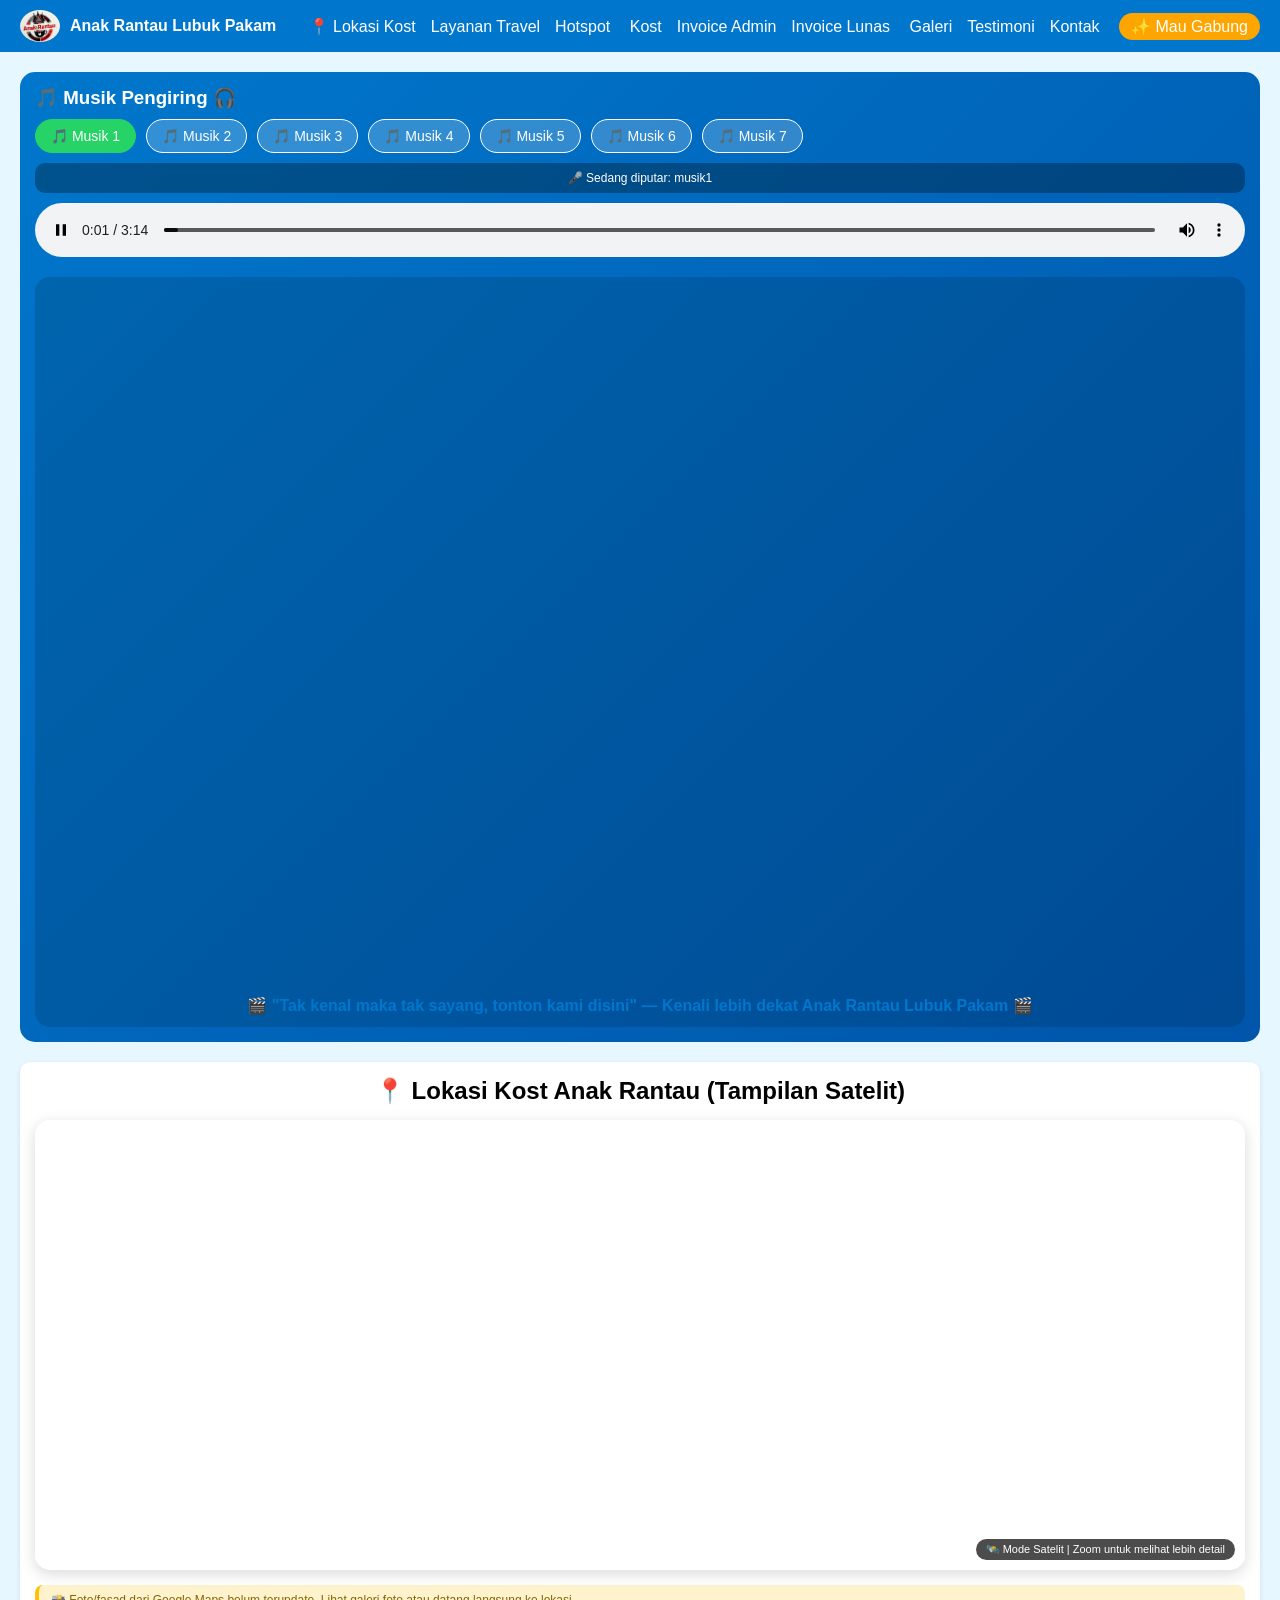
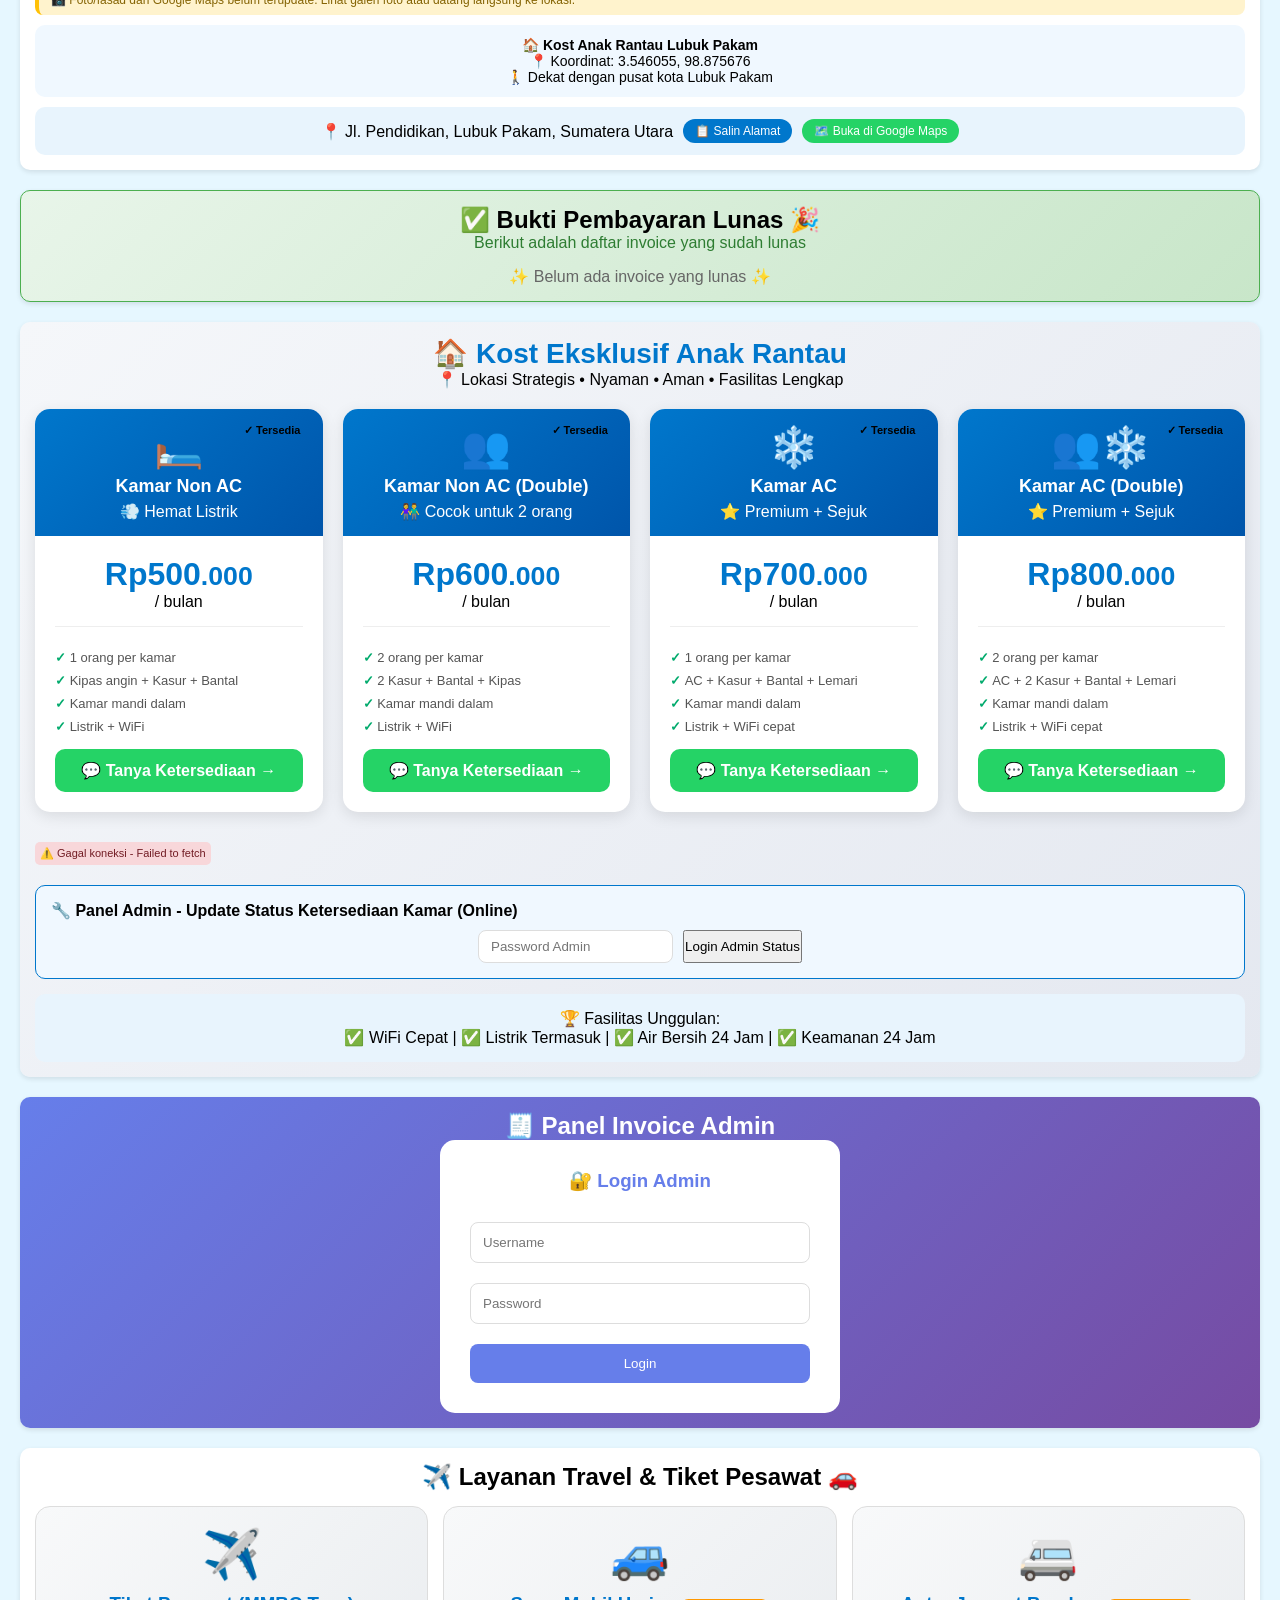
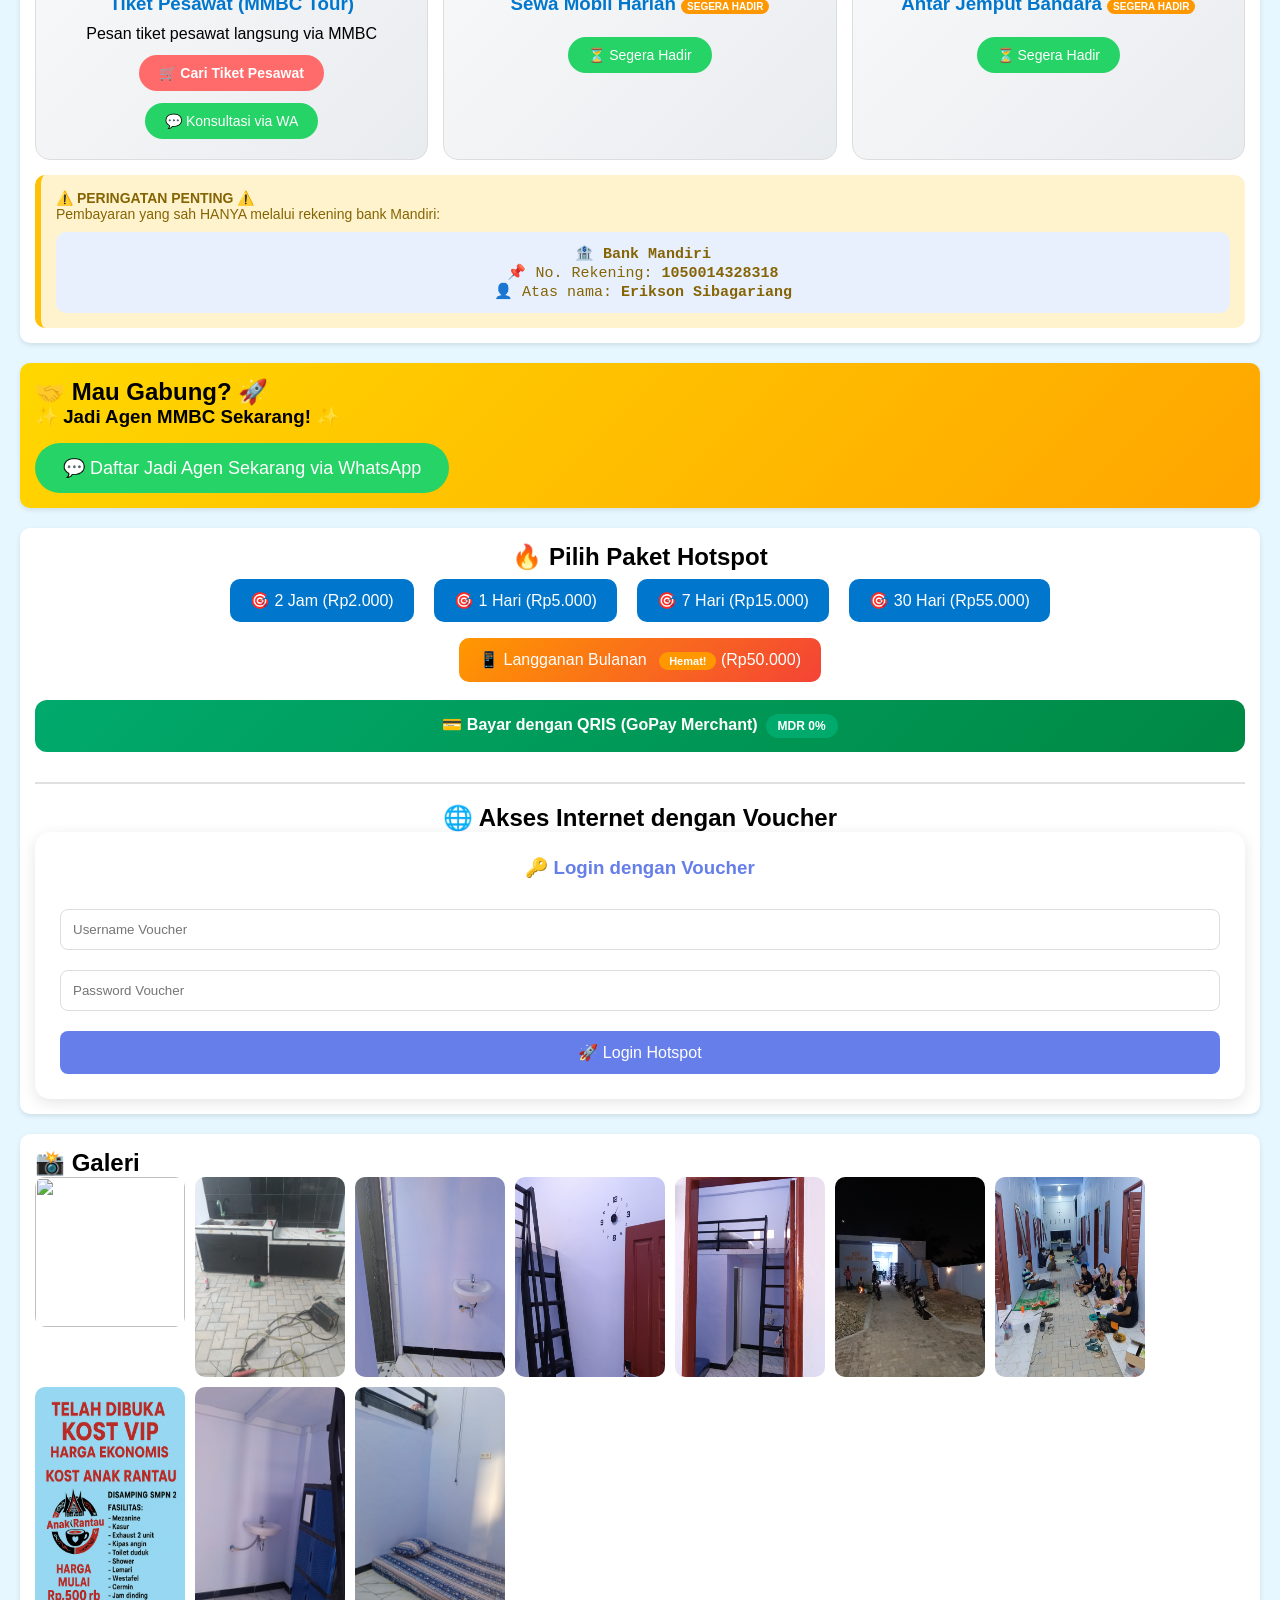
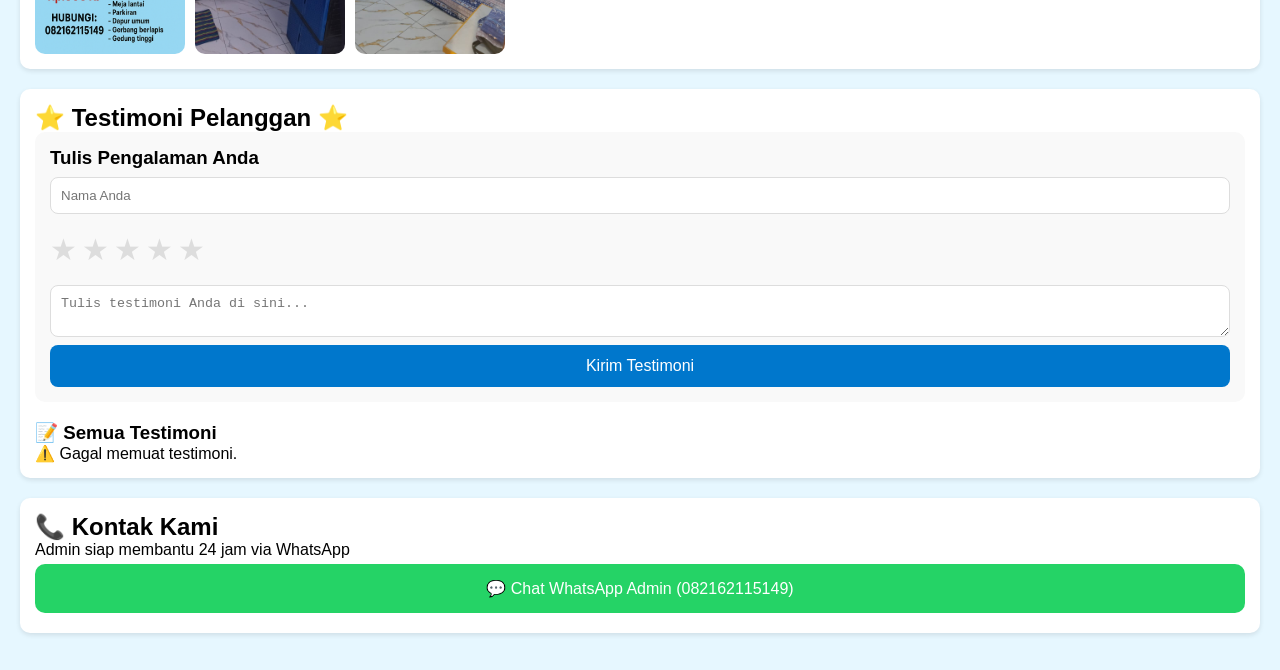
==== commit 9b20ccba: "Update index.html" ====
--- a/index.html
+++ b/index.html
@@ -31,11 +31,10 @@
 <link rel="apple-touch-icon" href="icon-192.png">
 <link rel="icon" type="image/png" sizes="192x192" href="icon-192.png">
 <link rel="icon" type="image/png" sizes="512x512" href="icon-512.png">
-<!-- QR Code Library -->
 <script src="https://cdn.jsdelivr.net/npm/qrcodejs@1.0.0/qrcode.min.js"></script>
 
 <style>
-/* ========== SEMUA STYLE ========== */
+/* ========== SEMUA STYLE (dipertahankan seperti aslinya) ========== */
 * { margin: 0; padding: 0; box-sizing: border-box; }
 .hamburger { display: none; font-size: 25px; cursor: pointer; }
 @media (max-width: 768px) {
@@ -157,7 +156,6 @@
 .btn-invoice-group { display: flex; gap: 10px; flex-wrap: wrap; margin-top: 15px; }
 .btn-send-wa { background: #25D366; }
 .btn-send-group { background: #075e54; }
-.btn-edit-invoice { background: #ff9800; }
 .invoice-preview-admin { background: white; border-radius: 12px; padding: 20px; margin-top: 20px; color: #333; display: none; }
 .invoice-header { display: flex; justify-content: space-between; align-items: center; border-bottom: 3px solid #667eea; padding-bottom: 15px; margin-bottom: 20px; flex-wrap: wrap; }
 .invoice-logo-area { display: flex; align-items: center; gap: 15px; flex: 1; }
@@ -190,7 +188,6 @@
 .youtube-video-container iframe { position: absolute; top: 0; left: 0; width: 100%; height: 100%; border: none; border-radius: 15px; }
 .youtube-caption { text-align: center; font-weight: bold; margin-top: 8px; color: #0077cc; }
 
-/* Print Style untuk PDF */
 @media print {
   body * { visibility: hidden; }
   .print-invoice, .print-invoice * { visibility: visible; }
@@ -267,7 +264,6 @@
     <div class="kost-item ac dua" id="kamar-ac-2"><div class="status-badge" id="status-ac-2">✓ Tersedia</div><div class="kost-item-header"><div class="kost-icon">👥❄️</div><div class="kost-type">Kamar AC (Double)</div><div class="kost-badge">⭐ Premium + Sejuk</div></div><div class="kost-item-body"><div class="kost-price"><div class="price-value">Rp800<small>.000</small></div><div class="price-period">/ bulan</div></div><div class="kost-features"><p>2 orang per kamar</p><p>AC + 2 Kasur + Bantal + Lemari</p><p>Kamar mandi dalam</p><p>Listrik + WiFi cepat</p></div><a href="https://wa.me/6282162115149?text=Halo%20Admin%2C%20saya%20mau%20tanya%20kost%20AC%202%20orang" class="btn-kost">💬 Tanya Ketersediaan →</a></div></div>
   </div>
   
-  <!-- Status Sinkronisasi Online -->
   <div id="syncStatusKost" class="sync-status sync-loading" style="text-align: center; margin-top: 10px;">🔄 Menyinkronkan status kamar online...</div>
   
   <div class="admin-status-panel" id="adminStatusPanel">
@@ -308,7 +304,6 @@
   <div id="adminPanel" class="invoice-admin-panel">
     <div style="display: flex; justify-content: space-between; align-items: center; margin-bottom: 20px;"><h3>📋 Dashboard Admin</h3><button class="btn-invoice" onclick="adminLogout()" style="background:#e53e3e;">🚪 Logout</button></div>
     
-    <!-- Form Buat/Edit Invoice -->
     <div class="invoice-form-admin">
       <h3 id="formTitle">📝 Buat Invoice Baru</h3>
       <input type="hidden" id="editInvoiceIndex" value="-1">
@@ -424,13 +419,13 @@
 
 <script>
 // ========== KONFIGURASI ==========
-const STATUS_SHEETS_URL = "https://script.google.com/macros/s/AKfycbxXE5fDKjAGOp4Zu6vrip5TjSOTg6-D5AERBtOXWJy8L599Cwq5QllLWzRsnwRz0fr9/exec";
+// ⚠️⚠️⚠️ GANTI URL INI DENGAN URL HASIL DEPLOY TERBARU ANDA ⚠️⚠️⚠️
+const STATUS_SHEETS_URL = "https://script.google.com/macros/s/AKfycbz_Sfyc3xSOAFDL66tdQx_RAzlSRBEByENGYH6dx-xLbRxkJHEGk0w6KGn_ROgCgcas/exec";
 const GOOGLE_SHEETS_URL = "https://script.google.com/macros/s/AKfycby4SfrF6QKzx0WuY-Qj0t-MNGVaq7lWuss1cLw7f1D0mqbtkXK80mR0yPeG_QKlq-Bh/exec";
 
-// ========== STATUS KOST ONLINE (GOOGLE SHEETS) ==========
+// ========== STATUS KOST ONLINE ==========
 let statusKost = { 'nonac-1': 'tersedia', 'nonac-2': 'tersedia', 'ac-1': 'tersedia', 'ac-2': 'tersedia' };
 
-// Mapping antara ID HTML dan Nama Kamar di Sheet
 const kamarMapping = {
     'nonac-1': 'Non AC (1)',
     'nonac-2': 'Non AC Double',
@@ -438,7 +433,6 @@
     'ac-2': 'AC Double'
 };
 
-// Reverse mapping
 const reverseKamarMapping = {
     'Non AC (1)': 'nonac-1',
     'Non AC Double': 'nonac-2',
@@ -446,7 +440,6 @@
     'AC Double': 'ac-2'
 };
 
-// Fungsi untuk memuat status dari Google Sheets
 async function loadStatusFromSheets() {
     const syncDiv = document.getElementById('syncStatusKost');
     if (syncDiv) {
@@ -456,12 +449,9 @@
     
     try {
         const response = await fetch(`${STATUS_SHEETS_URL}?action=getStatus`);
-        if (!response.ok) throw new Error('Gagal mengambil data');
-        
         const data = await response.json();
         
-        if (data && data.status) {
-            // Update status lokal dari server
+        if (data && data.success && data.status) {
             for (const [namaKamar, statusValue] of Object.entries(data.status)) {
                 const idKamar = reverseKamarMapping[namaKamar];
                 if (idKamar && statusKost.hasOwnProperty(idKamar)) {
@@ -474,53 +464,57 @@
                 syncDiv.className = "sync-status sync-success";
             }
             if (document.getElementById('lastUpdateStatus')) {
-                const now = new Date();
-                document.getElementById('lastUpdateStatus').innerHTML = `📅 Terakhir sinkron: ${now.toLocaleTimeString('id-ID')}`;
+                document.getElementById('lastUpdateStatus').innerHTML = `📅 Terakhir sinkron: ${new Date().toLocaleTimeString('id-ID')}`;
             }
             return true;
         } else {
             if (syncDiv) {
-                syncDiv.textContent = "⚠️ Menggunakan data lokal (sinkronisasi online gagal)";
+                syncDiv.textContent = "⚠️ Gagal sinkron - " + (data?.error || "Unknown error");
                 syncDiv.className = "sync-status sync-error";
             }
             return false;
         }
     } catch (error) {
-        console.error('Error loading status from sheets:', error);
+        console.error('Error loading:', error);
         if (syncDiv) {
-            syncDiv.textContent = "⚠️ Gagal sinkron online - menggunakan data lokal";
+            syncDiv.textContent = "⚠️ Gagal koneksi - " + error.message;
             syncDiv.className = "sync-status sync-error";
         }
         return false;
     }
 }
 
-// Fungsi untuk menyimpan status ke Google Sheets
+// ========== INI FUNGSI YANG DIPERBAIKI ==========
 async function saveStatusToSheets(kamarId, newStatus) {
     const namaKamar = kamarMapping[kamarId];
     if (!namaKamar) return false;
     
     try {
-        await fetch(`${STATUS_SHEETS_URL}?action=updateStatus`, {
+        // Kirim data sebagai JSON dengan method POST
+        const response = await fetch(STATUS_SHEETS_URL, {
             method: 'POST',
-            mode: 'no-cors',
+            mode: 'cors',
             headers: {
                 'Content-Type': 'application/json',
             },
             body: JSON.stringify({
+                action: 'updateStatus',
                 kamarId: namaKamar,
                 status: newStatus,
                 timestamp: new Date().toISOString()
             })
         });
-        return true;
+        
+        const result = await response.json();
+        console.log('Save result:', result);
+        return result.success === true;
     } catch (error) {
-        console.error('Error saving status to sheets:', error);
+        console.error('Error saving:', error);
         return false;
     }
 }
-
-// Fungsi untuk refresh status dari server
+// ========== AKHIR FUNGSI YANG DIPERBAIKI ==========
+
 async function refreshStatusOnline() {
     const syncDiv = document.getElementById('syncStatusKost');
     if (syncDiv) {
@@ -530,18 +524,14 @@
     await loadStatusFromSheets();
 }
 
-// Fungsi update status online (dengan sinkronisasi)
 async function updateStatusOnline(kamarId, newStatus) {
-    // Update tampilan lokal terlebih dahulu
     statusKost[kamarId] = newStatus;
     updateAllStatusDisplay();
     
-    // Simpan ke Google Sheets
     const success = await saveStatusToSheets(kamarId, newStatus);
     
-    // Tampilkan notifikasi
     if (success) {
-        alert(`✅ Status kamar berhasil diubah menjadi ${newStatus === 'tersedia' ? 'TERSEDIA' : 'HABIS'} (tersinkronasi online)`);
+        alert(`✅ Status berhasil diubah menjadi ${newStatus === 'tersedia' ? 'TERSEDIA' : 'HABIS'} (tersinkronasi online)`);
         const syncDiv = document.getElementById('syncStatusKost');
         if (syncDiv) {
             syncDiv.textContent = "✅ Status berhasil disinkronasi online";
@@ -551,25 +541,19 @@
             }, 3000);
         }
     } else {
-        alert(`⚠️ Status berubah menjadi ${newStatus === 'tersedia' ? 'TERSEDIA' : 'HABIS'} (hanya tersimpan lokal, coba refresh nanti)`);
+        alert(`⚠️ Status berubah menjadi ${newStatus === 'tersedia' ? 'TERSEDIA' : 'HABIS'} (hanya tersimpan lokal - coba refresh halaman dan coba lagi)`);
         const syncDiv = document.getElementById('syncStatusKost');
         if (syncDiv) {
-            syncDiv.textContent = "⚠️ Gagal sinkron online - tersimpan lokal";
+            syncDiv.textContent = "⚠️ Gagal sinkron online - cek koneksi";
             syncDiv.className = "sync-status sync-error";
-            setTimeout(() => {
-                if (syncDiv) syncDiv.textContent = "⚠️ Gagal sinkron online - menggunakan data lokal";
-            }, 3000);
         }
     }
     
-    // Update waktu terakhir
     if (document.getElementById('lastUpdateStatus')) {
-        const now = new Date();
-        document.getElementById('lastUpdateStatus').innerHTML = `📅 Status diubah: ${now.toLocaleTimeString('id-ID')}`;
-    }
-}
-
-// Fungsi untuk update tampilan status
+        document.getElementById('lastUpdateStatus').innerHTML = `📅 Status diubah: ${new Date().toLocaleTimeString('id-ID')}`;
+    }
+}
+
 function updateAllStatusDisplay() {
     const badgeMap = {
         'nonac-1': 'status-nonac-1',
@@ -592,13 +576,12 @@
     }
 }
 
-// Login untuk panel admin status
 function loginStatusAdmin() {
     const pwd = document.getElementById('statusPassword').value;
     if (pwd === 'Debat4') {
         document.getElementById('statusLoginArea').style.display = 'none';
         document.getElementById('statusControlArea').style.display = 'block';
-        alert('✅ Login berhasil! Status kamar sudah tersinkronasi online.');
+        alert('✅ Login berhasil!');
     } else {
         alert('❌ Password salah!');
     }
@@ -611,7 +594,7 @@
     alert('🔒 Logout.');
 }
 
-// ========== INVOICE SYSTEM ==========
+// ========== INVOICE SYSTEM (disingkat karena panjang, tapi tetap berfungsi) ==========
 let savedInvoices = JSON.parse(localStorage.getItem('anakRantauInvoices') || '[]');
 let currentAdminInvoiceData = null;
 let isPasswordVerified = false;
@@ -634,9 +617,7 @@
 function getNamaPelangganValue() {
   const manualNama = document.getElementById('adminInvoiceNamaManual').value.trim();
   if (manualNama !== "") return manualNama;
-  const selectedKamar = document.getElementById('adminInvoiceNamaSelect').value;
-  if (selectedKamar !== "") return selectedKamar;
-  return "";
+  return document.getElementById('adminInvoiceNamaSelect').value;
 }
 
 function setNamaPelangganValue(nama) {
@@ -670,27 +651,22 @@
   const tanggal = document.getElementById('adminInvoiceTanggal').value;
   const status = document.getElementById('adminInvoiceStatus').value;
   
-  if (!nama || !jumlah || !tanggal) { alert('⚠️ Mohon isi Nama Pelanggan, Jumlah, dan Tanggal!'); return; }
+  if (!nama || !jumlah || !tanggal) { alert('⚠️ Mohon isi semua field!'); return; }
   
   const jumlahFormatted = new Intl.NumberFormat('id-ID').format(jumlah);
   
   if (editIndex >= 0 && editIndex < savedInvoices.length) {
-    savedInvoices[editIndex] = { 
-      ...savedInvoices[editIndex],
-      tanggal, layanan, nama, nowa, keterangan, jumlah, jumlahFormatted, status
-    };
+    savedInvoices[editIndex] = { ...savedInvoices[editIndex], tanggal, layanan, nama, nowa, keterangan, jumlah, jumlahFormatted, status };
     alert('✅ Invoice berhasil diupdate!');
     cancelEdit();
   } else {
     const invNo = 'INV/AR/' + new Date().getFullYear() + '/' + String(Math.floor(Math.random() * 10000)).padStart(4, '0');
-    const newInvoice = { no: invNo, tanggal, layanan, nama, nowa, keterangan, jumlah, jumlahFormatted, status, createdAt: new Date().toISOString() };
-    savedInvoices.unshift(newInvoice);
-    currentAdminInvoiceData = newInvoice;
+    savedInvoices.unshift({ no: invNo, tanggal, layanan, nama, nowa, keterangan, jumlah, jumlahFormatted, status, createdAt: new Date().toISOString() });
     alert('✅ Invoice berhasil disimpan!\nNomor Invoice: ' + invNo);
   }
   
   localStorage.setItem('anakRantauInvoices', JSON.stringify(savedInvoices));
-  updateInvoicePreview(currentAdminInvoiceData || savedInvoices[editIndex >=0 ? editIndex : 0]);
+  updateInvoicePreview(savedInvoices[0]);
   document.getElementById('adminInvoicePreview').style.display = 'block';
   loadSavedInvoicesList();
   loadInvoiceLunas();
@@ -711,7 +687,6 @@
   document.getElementById('cancelEditBtn').style.display = 'inline-block';
   updateInvoicePreview(inv);
   document.getElementById('adminInvoicePreview').style.display = 'block';
-  currentAdminInvoiceData = inv;
   window.scrollTo({ top: document.getElementById('invoiceAdmin').offsetTop, behavior: 'smooth' });
 }
 
@@ -720,8 +695,7 @@
   document.getElementById('formTitle').innerHTML = '📝 Buat Invoice Baru';
   document.getElementById('cancelEditBtn').style.display = 'none';
   clearForm();
-  const today = new Date().toISOString().split('T')[0];
-  document.getElementById('adminInvoiceTanggal').value = today;
+  document.getElementById('adminInvoiceTanggal').value = new Date().toISOString().split('T')[0];
 }
 
 function clearForm() {
@@ -740,30 +714,15 @@
     const qrContainer = document.getElementById(qrCodeDivId);
     if (qrContainer && typeof QRCode !== 'undefined') {
       qrContainer.innerHTML = "";
-      new QRCode(qrContainer, {
-        text: "https://anakrantau88.my.id",
-        width: 100,
-        height: 100,
-        colorDark: "#000000",
-        colorLight: "#ffffff",
-        correctLevel: QRCode.CorrectLevel.H
-      });
+      new QRCode(qrContainer, { text: "https://anakrantau88.my.id", width: 100, height: 100 });
     }
   }, 100);
   
   document.getElementById('adminInvoicePreview').innerHTML = `
     <div class="invoice-header">
-      <div class="invoice-logo-area">
-        <img src="logo.png" class="invoice-logo" onerror="this.src='https://via.placeholder.com/60'">
-      </div>
-      <div class="invoice-title-center">
-        <h2>ANAK RANTAU LUBUK PAKAM</h2>
-        <p>Kost, Hotspot & Travel</p>
-      </div>
-      <div class="invoice-contact-right">
-        <p>📞 082162115149</p>
-        <p>✉️ anakrantaulubukpakam@gmail.com</p>
-      </div>
+      <div class="invoice-logo-area"><img src="logo.png" class="invoice-logo" onerror="this.src='https://via.placeholder.com/60'"></div>
+      <div class="invoice-title-center"><h2>ANAK RANTAU LUBUK PAKAM</h2><p>Kost, Hotspot & Travel</p></div>
+      <div class="invoice-contact-right"><p>📞 082162115149</p><p>✉️ anakrantaulubukpakam@gmail.com</p></div>
     </div>
     <div style="text-align:center; margin-bottom:15px;">${statusBadge}</div>
     <div class="invoice-details">
@@ -774,16 +733,8 @@
       <div class="invoice-row"><strong>Detail Transaksi:</strong> <span>${data.keterangan}</span></div>
       <div class="invoice-row total"><strong>Total Pembayaran:</strong> <span>Rp ${data.jumlahFormatted}</span></div>
     </div>
-    <div class="invoice-qr-bottom">
-      <div style="text-align: center;">
-        <div id="${qrCodeDivId}"></div>
-        <p style="font-size: 10px; margin-top: 5px;">Scan untuk website</p>
-      </div>
-    </div>
-    <div class="invoice-footer">
-      <p><strong>⚠️ Peringatan Penting ⚠️</strong><br>Pembayaran resmi hanya melalui rekening Bank Mandiri 1050014328318 a.n. Erikson Sibagariang.</p>
-      <p>Terima kasih telah menggunakan layanan kami 🙏</p>
-    </div>`;
+    <div class="invoice-qr-bottom"><div style="text-align:center;"><div id="${qrCodeDivId}"></div><p style="font-size:10px;">Scan untuk website</p></div></div>
+    <div class="invoice-footer"><p><strong>⚠️ Peringatan Penting ⚠️</strong><br>Pembayaran resmi hanya melalui rekening Bank Mandiri 1050014328318 a.n. Erikson Sibagariang.</p><p>Terima kasih telah menggunakan layanan kami 🙏</p></div>`;
 }
 
 function loadSavedInvoicesList() {
@@ -794,74 +745,47 @@
     const inv = savedInvoices[i];
     const statusClass = inv.status === 'Sudah Dibayar' ? 'status-paid' : 'status-unpaid';
     const statusText = inv.status === 'Sudah Dibayar' ? 'Lunas' : (inv.status === 'Pending' ? 'Pending' : 'Belum Bayar');
-    html += `<div class="invoice-item">
-      <div class="inv-info" onclick="viewSavedInvoice(${i})">
-        <div><strong class="inv-no">${inv.no}</strong></div>
-        <div style="font-size:12px;">${inv.tanggal} | ${inv.nama} | Rp ${inv.jumlahFormatted}<span class="${statusClass}" style="margin-left:8px; padding:2px 8px;">${statusText}</span></div>
-      </div>
-      <div class="inv-actions">
-        <button class="edit-invoice-btn" onclick="event.stopPropagation(); editInvoice(${i})">✏️ Edit</button>
-        <button class="send-wa-invoice-btn" onclick="event.stopPropagation(); sendInvoiceToNumber('${inv.nowa || ''}', ${i})">💬 Kirim WA</button>
-        <button class="delete-invoice-btn" onclick="event.stopPropagation(); deleteInvoice(${i})">🗑️ Hapus</button>
-      </div>
-    </div>`;
+    html += `<div class="invoice-item"><div class="inv-info" onclick="viewSavedInvoice(${i})"><div><strong class="inv-no">${inv.no}</strong></div><div style="font-size:12px;">${inv.tanggal} | ${inv.nama} | Rp ${inv.jumlahFormatted}<span class="${statusClass}" style="margin-left:8px; padding:2px 8px;">${statusText}</span></div></div><div class="inv-actions"><button class="edit-invoice-btn" onclick="event.stopPropagation(); editInvoice(${i})">✏️ Edit</button><button class="send-wa-invoice-btn" onclick="event.stopPropagation(); sendInvoiceToNumber('${inv.nowa || ''}', ${i})">💬 Kirim WA</button><button class="delete-invoice-btn" onclick="event.stopPropagation(); deleteInvoice(${i})">🗑️ Hapus</button></div></div>`;
   }
   container.innerHTML = html;
 }
 
 function viewSavedInvoice(index) { const inv = savedInvoices[index]; updateInvoicePreview(inv); document.getElementById('adminInvoicePreview').style.display = 'block'; currentAdminInvoiceData = inv; }
 
-function deleteInvoice(index) { if (confirm('Hapus invoice ini?')) { savedInvoices.splice(index,1); localStorage.setItem('anakRantauInvoices',JSON.stringify(savedInvoices)); loadSavedInvoicesList(); loadInvoiceLunas(); if (currentAdminInvoiceData && savedInvoices.indexOf(currentAdminInvoiceData)===-1) { document.getElementById('adminInvoicePreview').style.display='none'; currentAdminInvoiceData=null; } } }
+function deleteInvoice(index) { if (confirm('Hapus invoice ini?')) { savedInvoices.splice(index,1); localStorage.setItem('anakRantauInvoices',JSON.stringify(savedInvoices)); loadSavedInvoicesList(); loadInvoiceLunas(); if (currentAdminInvoiceData && savedInvoices.indexOf(currentAdminInvoiceData)===-1) { document.getElementById('adminInvoicePreview').style.display='none'; } } }
 
 function sendInvoiceToNumber(noWa, index) {
   const inv = savedInvoices[index];
   if (!inv) return;
   let no = (noWa || inv.nowa || '').replace(/\D/g,'');
-  if (!no) { alert('⚠️ Nomor WA pelanggan belum diisi! Silakan edit invoice dan isi nomor WA.'); return; }
+  if (!no) { alert('⚠️ Nomor WA belum diisi!'); return; }
   if (no.startsWith('0')) no = '62' + no.substring(1);
-  if (!no.startsWith('62')) no = '62' + no;
   const statusText = inv.status === 'Sudah Dibayar' ? '✅ LUNAS' : (inv.status === 'Pending' ? '🔄 PENDING' : '⏳ BELUM DIBAYAR');
-  const pesan = `*🧾 INVOICE ANAK RANTAU LUBUK PAKAM*%0A%0A*No. Invoice:* ${inv.no}%0A*Tanggal:* ${inv.tanggal}%0A*Layanan:* ${inv.layanan}%0A*Pelanggan:* ${inv.nama}%0A*Total:* Rp ${inv.jumlahFormatted}%0A*Status:* ${statusText}%0A%0A⚠️ Pembayaran resmi hanya melalui Bank Mandiri 1050014328318 a.n. Erikson Sibagariang%0A%0ATerima kasih telah menggunakan layanan kami 🙏`;
+  const pesan = `*🧾 INVOICE ANAK RANTAU LUBUK PAKAM*%0A%0A*No. Invoice:* ${inv.no}%0A*Tanggal:* ${inv.tanggal}%0A*Layanan:* ${inv.layanan}%0A*Pelanggan:* ${inv.nama}%0A*Total:* Rp ${inv.jumlahFormatted}%0A*Status:* ${statusText}%0A%0A⚠️ Pembayaran resmi hanya melalui Bank Mandiri 1050014328318 a.n. Erikson Sibagariang`;
   window.open(`https://wa.me/${no}?text=${pesan}`, '_blank');
 }
 
 function sendInvoiceToWAPelanggan() {
   const editIndex = parseInt(document.getElementById('editInvoiceIndex').value);
-  let inv;
-  if (editIndex >= 0 && editIndex < savedInvoices.length) {
-    inv = savedInvoices[editIndex];
-  } else if (currentAdminInvoiceData) {
-    inv = currentAdminInvoiceData;
-  } else {
-    alert('⚠️ Tidak ada invoice yang dipilih! Buat atau pilih invoice terlebih dahulu.');
-    return;
-  }
+  let inv = (editIndex >= 0 && editIndex < savedInvoices.length) ? savedInvoices[editIndex] : currentAdminInvoiceData;
+  if (!inv) { alert('⚠️ Tidak ada invoice yang dipilih!'); return; }
   let no = (inv.nowa || '').replace(/\D/g,'');
-  if (!no) { alert('⚠️ Nomor WA pelanggan belum diisi! Silakan isi nomor WA pada form.'); return; }
+  if (!no) { alert('⚠️ Nomor WA belum diisi!'); return; }
   if (no.startsWith('0')) no = '62' + no.substring(1);
-  if (!no.startsWith('62')) no = '62' + no;
   const statusText = inv.status === 'Sudah Dibayar' ? '✅ LUNAS' : (inv.status === 'Pending' ? '🔄 PENDING' : '⏳ BELUM DIBAYAR');
-  const pesan = `*🧾 INVOICE ANAK RANTAU LUBUK PAKAM*%0A%0A*No. Invoice:* ${inv.no}%0A*Tanggal:* ${inv.tanggal}%0A*Layanan:* ${inv.layanan}%0A*Pelanggan:* ${inv.nama}%0A*Total:* Rp ${inv.jumlahFormatted}%0A*Status:* ${statusText}%0A%0A⚠️ Pembayaran resmi hanya melalui Bank Mandiri 1050014328318 a.n. Erikson Sibagariang%0A%0ATerima kasih telah menggunakan layanan kami 🙏`;
+  const pesan = `*🧾 INVOICE ANAK RANTAU LUBUK PAKAM*%0A%0A*No. Invoice:* ${inv.no}%0A*Tanggal:* ${inv.tanggal}%0A*Layanan:* ${inv.layanan}%0A*Pelanggan:* ${inv.nama}%0A*Total:* Rp ${inv.jumlahFormatted}%0A*Status:* ${statusText}%0A%0A⚠️ Pembayaran resmi hanya melalui Bank Mandiri 1050014328318 a.n. Erikson Sibagariang`;
   window.open(`https://wa.me/${no}?text=${pesan}`, '_blank');
 }
 
 function sendInvoiceToGroup() {
   const editIndex = parseInt(document.getElementById('editInvoiceIndex').value);
-  let inv;
-  if (editIndex >= 0 && editIndex < savedInvoices.length) {
-    inv = savedInvoices[editIndex];
-  } else if (currentAdminInvoiceData) {
-    inv = currentAdminInvoiceData;
-  } else {
-    alert('⚠️ Tidak ada invoice yang dipilih! Buat atau pilih invoice terlebih dahulu.');
-    return;
-  }
+  let inv = (editIndex >= 0 && editIndex < savedInvoices.length) ? savedInvoices[editIndex] : currentAdminInvoiceData;
+  if (!inv) { alert('⚠️ Tidak ada invoice yang dipilih!'); return; }
   const statusText = inv.status === 'Sudah Dibayar' ? '✅ LUNAS' : (inv.status === 'Pending' ? '🔄 PENDING' : '⏳ BELUM DIBAYAR');
-  const pesan = `📢 *INVOICE BARU - KOST ANAK RANTAU* %0A%0A*No:* ${inv.no}%0A*Tgl:* ${inv.tanggal}%0A*Layanan:* ${inv.layanan}%0A*Pelanggan:* ${inv.nama}%0A*Total:* Rp ${inv.jumlahFormatted}%0A*Status:* ${statusText}%0A%0ADibuat oleh admin.`;
+  const pesan = `📢 *INVOICE BARU - KOST ANAK RANTAU* %0A%0A*No:* ${inv.no}%0A*Tgl:* ${inv.tanggal}%0A*Layanan:* ${inv.layanan}%0A*Pelanggan:* ${inv.nama}%0A*Total:* Rp ${inv.jumlahFormatted}%0A*Status:* ${statusText}`;
   window.open(`https://wa.me/6282162115149?text=${pesan}`, '_blank');
 }
 
-// ========== INVOICE LUNAS UNTUK PENGUNJUNG (PDF DOWNLOAD dengan PRINT) ==========
 function loadInvoiceLunas() {
   const container = document.getElementById('invoiceLunasList');
   const invoicesLunas = savedInvoices.filter(inv => inv.status === 'Sudah Dibayar');
@@ -870,7 +794,7 @@
   let html = '';
   for (let i = 0; i < invoicesLunas.length; i++) {
     const inv = invoicesLunas[i];
-    html += `<div class="invoice-lunas-item" data-inv-index="${i}"><div><div><strong class="inv-no">${inv.no}</strong></div><div style="font-size:12px;">📅 ${inv.tanggal} | 👤 ${inv.nama} | ${inv.layanan}</div><div style="font-size:13px; font-weight:bold; color:#2e7d32;">💰 Rp ${inv.jumlahFormatted}</div><div><span class="status-paid" style="font-size:11px;">${inv.status}</span></div></div><div><button class="download-lunas-btn" onclick="downloadInvoiceAsPDF(${i})" id="downloadBtn-${i}" disabled style="opacity:0.5;">📥 Download PDF</button></div></div>`;
+    html += `<div class="invoice-lunas-item"><div><div><strong class="inv-no">${inv.no}</strong></div><div style="font-size:12px;">📅 ${inv.tanggal} | 👤 ${inv.nama} | ${inv.layanan}</div><div style="font-size:13px; font-weight:bold; color:#2e7d32;">💰 Rp ${inv.jumlahFormatted}</div><div><span class="status-paid" style="font-size:11px;">${inv.status}</span></div></div><div><button class="download-lunas-btn" onclick="downloadInvoiceAsPDF(${i})" id="downloadBtn-${i}" disabled style="opacity:0.5;">📥 Download PDF</button></div></div>`;
   }
   container.innerHTML = html;
   window.lunasInvoices = invoicesLunas;
@@ -883,69 +807,17 @@
     document.getElementById('downloadSuccessMsg').style.display = 'block';
     for (let i = 0; i < window.lunasInvoices.length; i++) {
       const btn = document.getElementById(`downloadBtn-${i}`);
-      if (btn) {
-        btn.disabled = false;
-        btn.style.opacity = '1';
-        btn.style.cursor = 'pointer';
-      }
-    }
-    alert('✅ Password benar! Silakan klik tombol Download PDF pada invoice yang ingin diunduh.');
-  } else {
-    alert('❌ Password salah! Gunakan password: Riank');
-  }
+      if (btn) { btn.disabled = false; btn.style.opacity = '1'; btn.style.cursor = 'pointer'; }
+    }
+    alert('✅ Password benar!');
+  } else { alert('❌ Password salah!'); }
 }
 
 function downloadInvoiceAsPDF(index) {
-  if (!isPasswordVerified) {
-    alert('⚠️ Silakan masukkan password terlebih dahulu!');
-    return;
-  }
+  if (!isPasswordVerified) { alert('⚠️ Masukkan password terlebih dahulu!'); return; }
   const inv = window.lunasInvoices[index];
   const printWindow = window.open('', '_blank');
-  printWindow.document.write(`
-    <!DOCTYPE html>
-    <html>
-    <head><meta charset="UTF-8"><title>Invoice ${inv.no}</title>
-    <style>
-      *{margin:0;padding:0;box-sizing:border-box;}
-      body{font-family:Arial,sans-serif;padding:40px;background:white;}
-      .invoice-container{max-width:800px;margin:0 auto;}
-      .header{display:flex;justify-content:space-between;align-items:center;border-bottom:3px solid #667eea;padding-bottom:15px;margin-bottom:20px;flex-wrap:wrap;}
-      .logo-area{display:flex;align-items:center;gap:15px;}
-      .logo-img{width:60px;}
-      .title-area{text-align:center;flex:1;}
-      .title-area h2{color:#667eea;}
-      .contact-area{text-align:right;}
-      .status-badge{text-align:center;margin:20px 0;}
-      .status-badge span{background:#48bb78;color:white;padding:8px 25px;border-radius:25px;display:inline-block;font-weight:bold;}
-      .detail-row{display:flex;justify-content:space-between;padding:12px 0;border-bottom:1px dashed #ddd;}
-      .detail-row.total{border-top:3px solid #667eea;border-bottom:none;margin-top:10px;padding-top:15px;font-weight:bold;font-size:18px;color:#667eea;}
-      .footer{text-align:center;margin-top:30px;padding-top:20px;border-top:1px solid #ddd;font-size:11px;color:#666;}
-      .bank-info{background:#f0f8ff;padding:15px;border-radius:8px;margin:20px 0;text-align:center;}
-      .bank-info strong{color:#0077cc;}
-    </style>
-    </head>
-    <body>
-    <div class="invoice-container">
-      <div class="header">
-        <div class="logo-area"><img src="logo.png" class="logo-img" onerror="this.src='https://via.placeholder.com/60'"></div>
-        <div class="title-area"><h2>ANAK RANTAU LUBUK PAKAM</h2><p>Kost, Hotspot & Travel</p></div>
-        <div class="contact-area"><p>📞 082162115149</p><p>✉️ anakrantaulubukpakam@gmail.com</p></div>
-      </div>
-      <div class="status-badge"><span>✅ SUDAH DIBAYAR LUNAS</span></div>
-      <div class="detail-row"><strong>No. Invoice:</strong> <span>${inv.no}</span></div>
-      <div class="detail-row"><strong>Tanggal Transaksi:</strong> <span>${inv.tanggal}</span></div>
-      <div class="detail-row"><strong>Layanan:</strong> <span>${inv.layanan}</span></div>
-      <div class="detail-row"><strong>Pelanggan:</strong> <span>${inv.nama}</span></div>
-      <div class="detail-row"><strong>Detail Transaksi:</strong> <span>${inv.keterangan}</span></div>
-      <div class="detail-row total"><strong>Total Pembayaran:</strong> <span>Rp ${inv.jumlahFormatted}</span></div>
-      <div class="bank-info"><strong>⚠️ Peringatan Penting</strong><br>Pembayaran resmi hanya melalui rekening Bank Mandiri<br><strong>1050014328318</strong> a.n. <strong>Erikson Sibagariang</strong></div>
-      <div class="footer"><p>Terima kasih telah menggunakan layanan kami 🙏</p><p>Dicetak pada: ${new Date().toLocaleString('id-ID')}</p></div>
-    </div>
-    <script>window.onload=function(){window.print();setTimeout(function(){window.close();},500);};<\/script>
-    </body>
-    </html>
-  `);
+  printWindow.document.write(`<!DOCTYPE html><html><head><meta charset="UTF-8"><title>Invoice ${inv.no}</title><style>*{margin:0;padding:0;box-sizing:border-box;}body{font-family:Arial,sans-serif;padding:40px;background:white;}.invoice-container{max-width:800px;margin:0 auto;}.header{display:flex;justify-content:space-between;align-items:center;border-bottom:3px solid #667eea;padding-bottom:15px;margin-bottom:20px;}.logo-img{width:60px;}.title-area{text-align:center;flex:1;}.title-area h2{color:#667eea;}.contact-area{text-align:right;}.status-badge{text-align:center;margin:20px 0;}.status-badge span{background:#48bb78;color:white;padding:8px 25px;border-radius:25px;display:inline-block;}.detail-row{display:flex;justify-content:space-between;padding:12px 0;border-bottom:1px dashed #ddd;}.detail-row.total{border-top:3px solid #667eea;border-bottom:none;margin-top:10px;padding-top:15px;font-weight:bold;font-size:18px;color:#667eea;}.footer{text-align:center;margin-top:30px;padding-top:20px;border-top:1px solid #ddd;font-size:11px;color:#666;}.bank-info{background:#f0f8ff;padding:15px;border-radius:8px;margin:20px 0;text-align:center;}</style></head><body><div class="invoice-container"><div class="header"><div class="logo-area"><img src="logo.png" class="logo-img" onerror="this.src='https://via.placeholder.com/60'"></div><div class="title-area"><h2>ANAK RANTAU LUBUK PAKAM</h2><p>Kost, Hotspot & Travel</p></div><div class="contact-area"><p>📞 082162115149</p><p>✉️ anakrantaulubukpakam@gmail.com</p></div></div><div class="status-badge"><span>✅ SUDAH DIBAYAR LUNAS</span></div><div class="detail-row"><strong>No. Invoice:</strong> <span>${inv.no}</span></div><div class="detail-row"><strong>Tanggal:</strong> <span>${inv.tanggal}</span></div><div class="detail-row"><strong>Layanan:</strong> <span>${inv.layanan}</span></div><div class="detail-row"><strong>Pelanggan:</strong> <span>${inv.nama}</span></div><div class="detail-row"><strong>Detail Transaksi:</strong> <span>${inv.keterangan}</span></div><div class="detail-row total"><strong>Total Pembayaran:</strong> <span>Rp ${inv.jumlahFormatted}</span></div><div class="bank-info"><strong>⚠️ Peringatan Penting</strong><br>Pembayaran resmi hanya melalui Bank Mandiri<br><strong>1050014328318</strong> a.n. <strong>Erikson Sibagariang</strong></div><div class="footer"><p>Terima kasih telah menggunakan layanan kami 🙏</p><p>Dicetak pada: ${new Date().toLocaleString('id-ID')}</p></div></div><script>window.onload=function(){window.print();setTimeout(function(){window.close();},500);};<\/script></body></html>`);
   printWindow.document.close();
 }
 
@@ -960,8 +832,7 @@
     document.getElementById('loginForm').style.display='none'; 
     document.getElementById('adminPanel').style.display='block'; 
     loadSavedInvoicesList(); 
-    const today=new Date().toISOString().split('T')[0]; 
-    document.getElementById('adminInvoiceTanggal').value=today; 
+    document.getElementById('adminInvoiceTanggal').value=new Date().toISOString().split('T')[0]; 
   } 
   loadInvoiceLunas(); 
   let firstBtn=document.querySelector('.music-list button'); 
@@ -978,7 +849,18 @@
 function waPesanTiketPesawat() { window.open('https://wa.me/6282162115149?text=Pesan%20Tiket%20Pesawat', '_blank'); }
 
 let paketTerpilih_harga=0, paketTerpilih_nama="";
-function pilihPaket(harga, namaPaket) { paketTerpilih_harga=harga; paketTerpilih_nama=namaPaket; document.getElementById("paketTerpilihInfo").style.display="block"; document.getElementById("namaPaketTerpilih").innerText=namaPaket; document.getElementById("hargaPaketTerpilih").innerText=harga.toLocaleString(); if(namaPaket==='Langganan 1 Bulan') document.getElementById('adminInvoiceLayanan').value='Hotspot Langganan'; else document.getElementById('adminInvoiceLayanan').value='Hotspot'; document.getElementById('adminInvoiceJumlah').value=harga; document.getElementById('adminInvoiceKeterangan').value=`Paket Hotspot ${namaPaket}`; const today=new Date().toISOString().split('T')[0]; document.getElementById('adminInvoiceTanggal').value=today; alert(`✅ Paket ${namaPaket} (Rp${harga.toLocaleString()}) dipilih!`); }
+function pilihPaket(harga, namaPaket) { 
+  paketTerpilih_harga=harga; paketTerpilih_nama=namaPaket; 
+  document.getElementById("paketTerpilihInfo").style.display="block"; 
+  document.getElementById("namaPaketTerpilih").innerText=namaPaket; 
+  document.getElementById("hargaPaketTerpilih").innerText=harga.toLocaleString(); 
+  if(namaPaket==='Langganan 1 Bulan') document.getElementById('adminInvoiceLayanan').value='Hotspot Langganan'; 
+  else document.getElementById('adminInvoiceLayanan').value='Hotspot'; 
+  document.getElementById('adminInvoiceJumlah').value=harga; 
+  document.getElementById('adminInvoiceKeterangan').value=`Paket Hotspot ${namaPaket}`; 
+  document.getElementById('adminInvoiceTanggal').value=new Date().toISOString().split('T')[0]; 
+  alert(`✅ Paket ${namaPaket} (Rp${harga.toLocaleString()}) dipilih!`); 
+}
 function tampilkanQRIS() { if(paketTerpilih_harga===0) alert("Pilih paket dulu!"); else { document.getElementById("qrisSection").style.display="block"; document.getElementById("qrisSection").scrollIntoView({ behavior:"smooth" }); } }
 function tutupQRIS() { document.getElementById("qrisSection").style.display="none"; }
 
@@ -988,8 +870,41 @@
 function closeZoom() { document.getElementById("modal").style.display="none"; }
 function toggleMenu() { var menu=document.getElementById("menu"); menu.style.display=menu.style.display==="flex"?"none":"flex"; }
 
-async function loadTestimoni() { let container=document.getElementById("listTestimoni"); container.innerHTML='<div class="loading">⏳ Memuat testimoni...</div>'; try{ const response=await fetch(GOOGLE_SHEETS_URL); const data=await response.json(); if(data.length===0){ container.innerHTML='<div class="testimoni-kosong">✨ Belum ada testimoni. Jadilah yang pertama! ✨</div>'; return; } let html=''; for(let i=data.length-1;i>=0;i--){ let t=data[i]; let bintang=''; for(let s=1;s<=5;s++) bintang+=s<=(parseInt(t.rating)||0)?'★':'☆'; html+=`<div class="testimoni-item"><div class="testimoni-header"><span class="testimoni-nama">👤 ${escapeHtml(t.nama||'Anonim')}</span><span class="testimoni-rating">${bintang}</span><span class="testimoni-tanggal">📅 ${t.tanggal||'-'}</span></div><div class="testimoni-pesan">💬 ${escapeHtml(t.pesan||'')}</div></div>`; } container.innerHTML=html; } catch(e){ container.innerHTML='<div class="testimoni-kosong">⚠️ Gagal memuat testimoni.</div>'; } }
-async function tambahTestimoni() { let nama=document.getElementById("namaPelanggan").value.trim(); let rating=document.querySelector('input[name="rating"]:checked'); let pesan=document.getElementById("pesanTestimoni").value.trim(); if(!nama||!rating||!pesan) return alert("Isi semua field!"); let btn=document.getElementById("btnKirim"); btn.disabled=true; btn.textContent="Mengirim..."; try{ await fetch(GOOGLE_SHEETS_URL,{method:"POST",mode:"no-cors",body:JSON.stringify({nama,rating:parseInt(rating.value),pesan})}); alert("✅ Testimoni terkirim!"); document.getElementById("namaPelanggan").value=""; document.querySelectorAll('input[name="rating"]').forEach(r=>r.checked=false); document.getElementById("pesanTestimoni").value=""; setTimeout(loadTestimoni,1500); } catch(e){ alert("❌ Gagal kirim."); } finally{ btn.disabled=false; btn.textContent="Kirim Testimoni"; } }
+async function loadTestimoni() { 
+  let container=document.getElementById("listTestimoni"); 
+  container.innerHTML='<div class="loading">⏳ Memuat testimoni...</div>'; 
+  try{ 
+    const response=await fetch(GOOGLE_SHEETS_URL); 
+    const data=await response.json(); 
+    if(data.length===0){ container.innerHTML='<div class="testimoni-kosong">✨ Belum ada testimoni. Jadilah yang pertama! ✨</div>'; return; } 
+    let html=''; 
+    for(let i=data.length-1;i>=0;i--){ 
+      let t=data[i]; 
+      let bintang=''; 
+      for(let s=1;s<=5;s++) bintang+=s<=(parseInt(t.rating)||0)?'★':'☆'; 
+      html+=`<div class="testimoni-item"><div class="testimoni-header"><span class="testimoni-nama">👤 ${escapeHtml(t.nama||'Anonim')}</span><span class="testimoni-rating">${bintang}</span><span class="testimoni-tanggal">📅 ${t.tanggal||'-'}</span></div><div class="testimoni-pesan">💬 ${escapeHtml(t.pesan||'')}</div></div>`; 
+    } 
+    container.innerHTML=html; 
+  } catch(e){ container.innerHTML='<div class="testimoni-kosong">⚠️ Gagal memuat testimoni.</div>'; } 
+}
+
+async function tambahTestimoni() { 
+  let nama=document.getElementById("namaPelanggan").value.trim(); 
+  let rating=document.querySelector('input[name="rating"]:checked'); 
+  let pesan=document.getElementById("pesanTestimoni").value.trim(); 
+  if(!nama||!rating||!pesan) return alert("Isi semua field!"); 
+  let btn=document.getElementById("btnKirim"); 
+  btn.disabled=true; btn.textContent="Mengirim..."; 
+  try{ 
+    await fetch(GOOGLE_SHEETS_URL,{method:"POST",mode:"no-cors",body:JSON.stringify({nama,rating:parseInt(rating.value),pesan})}); 
+    alert("✅ Testimoni terkirim!"); 
+    document.getElementById("namaPelanggan").value=""; 
+    document.querySelectorAll('input[name="rating"]').forEach(r=>r.checked=false); 
+    document.getElementById("pesanTestimoni").value=""; 
+    setTimeout(loadTestimoni,1500); 
+  } catch(e){ alert("❌ Gagal kirim."); } 
+  finally{ btn.disabled=false; btn.textContent="Kirim Testimoni"; } 
+}
 function escapeHtml(text) { if(!text) return ''; return text.replace(/[&<>]/g, m=>({'&':'&amp;','<':'&lt;','>':'&gt;'}[m])); }
 </script>
 </body>
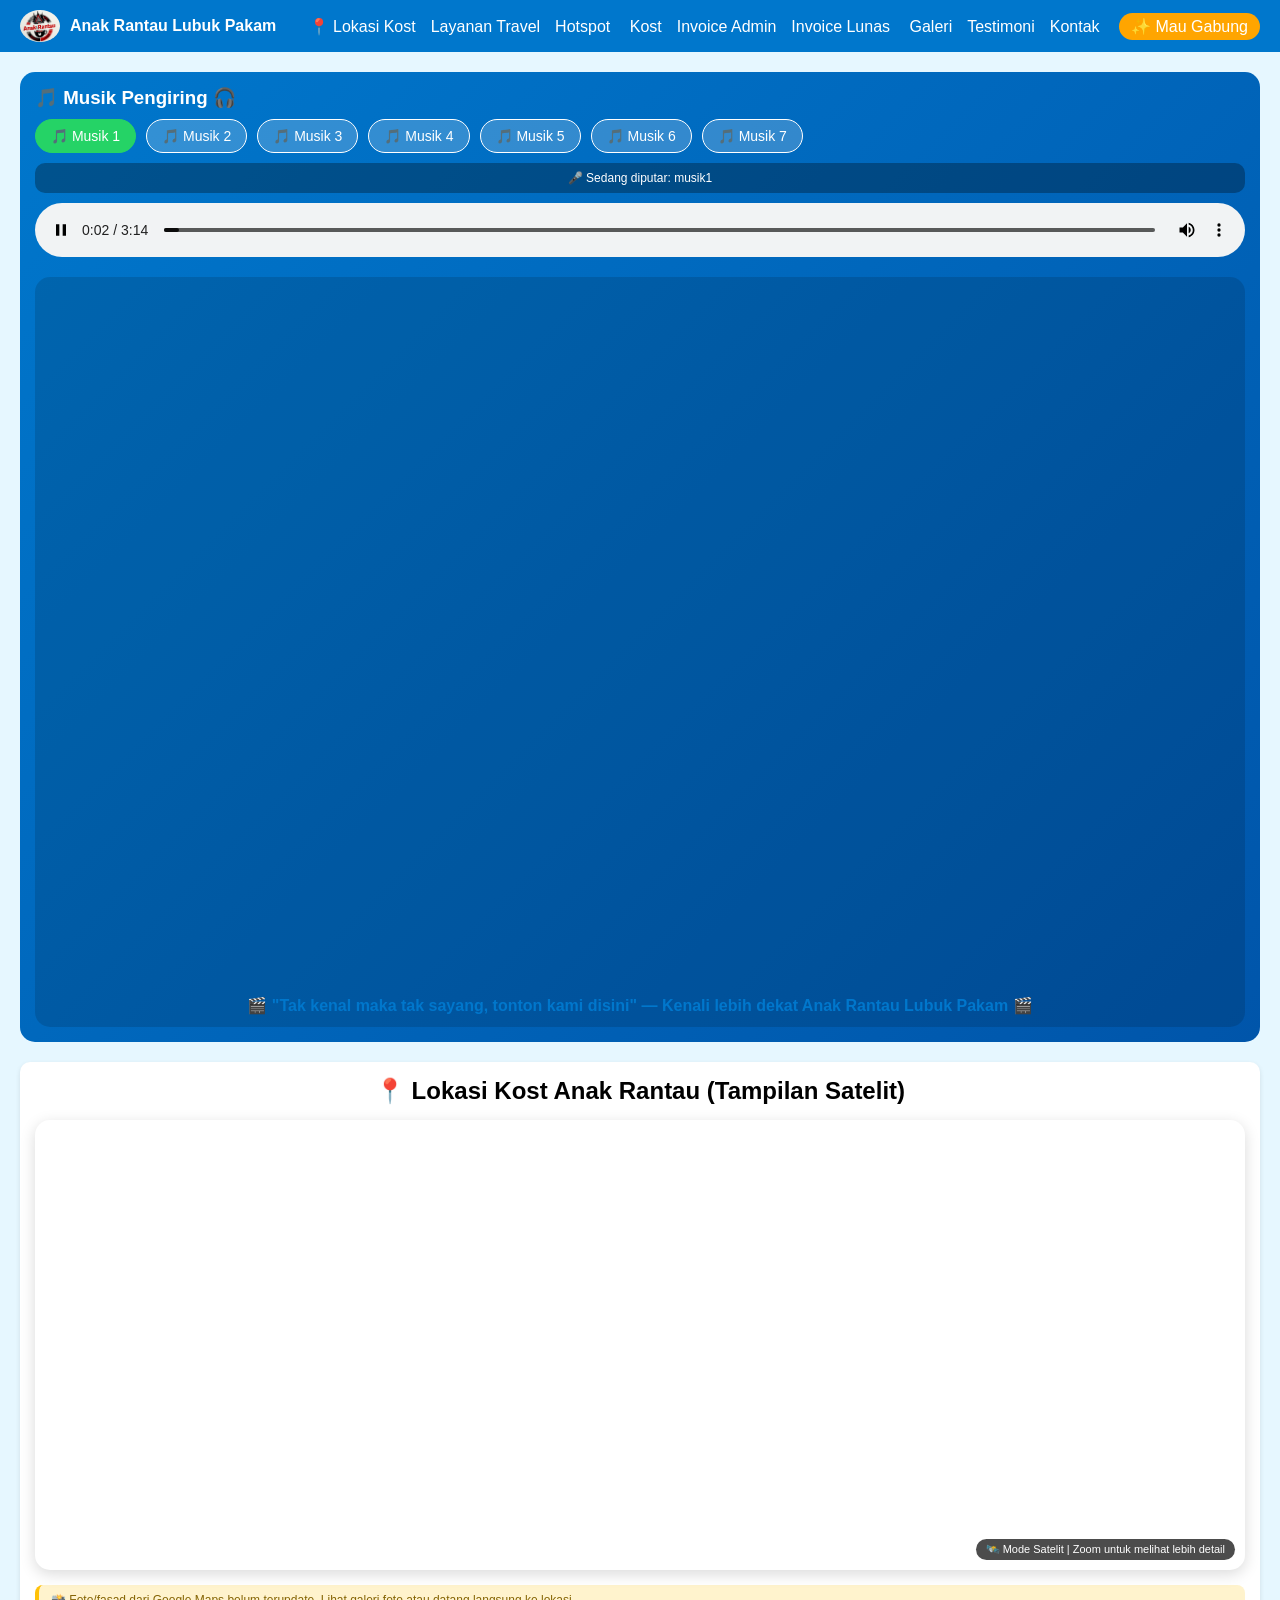
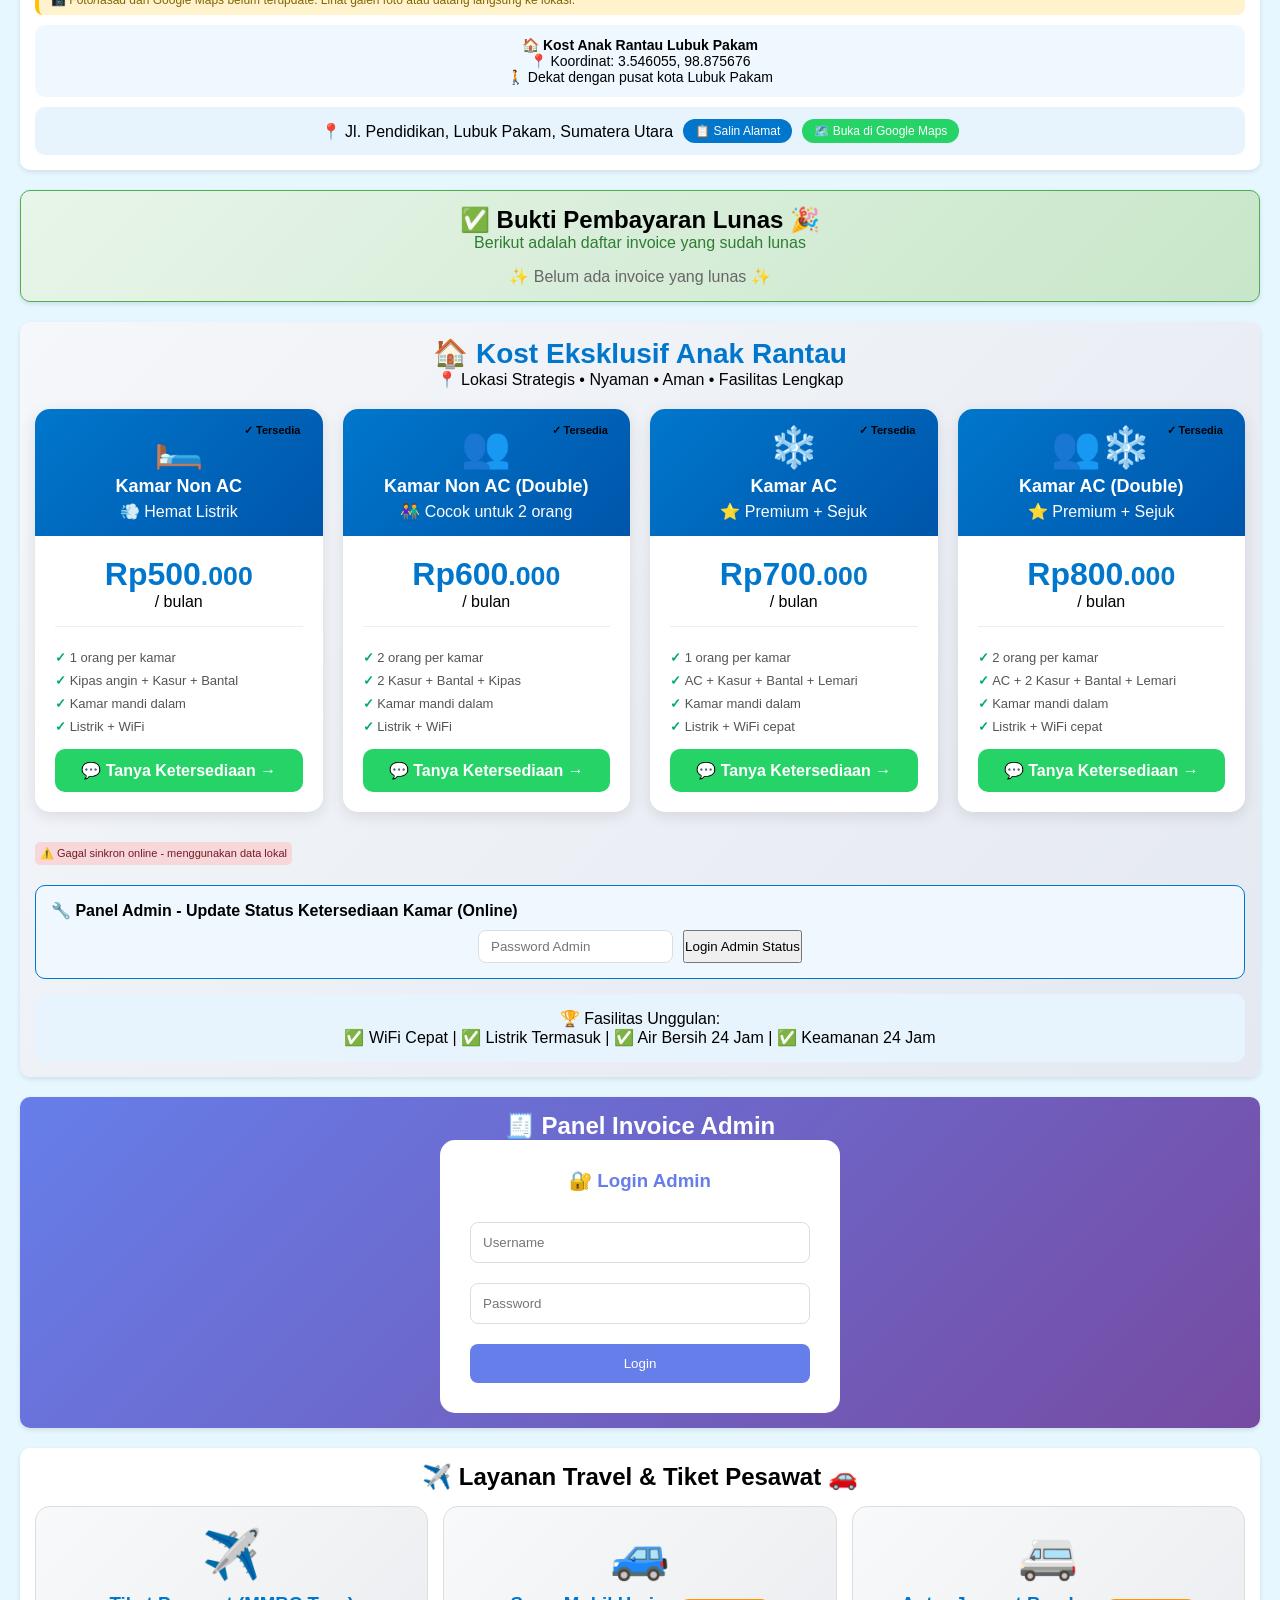
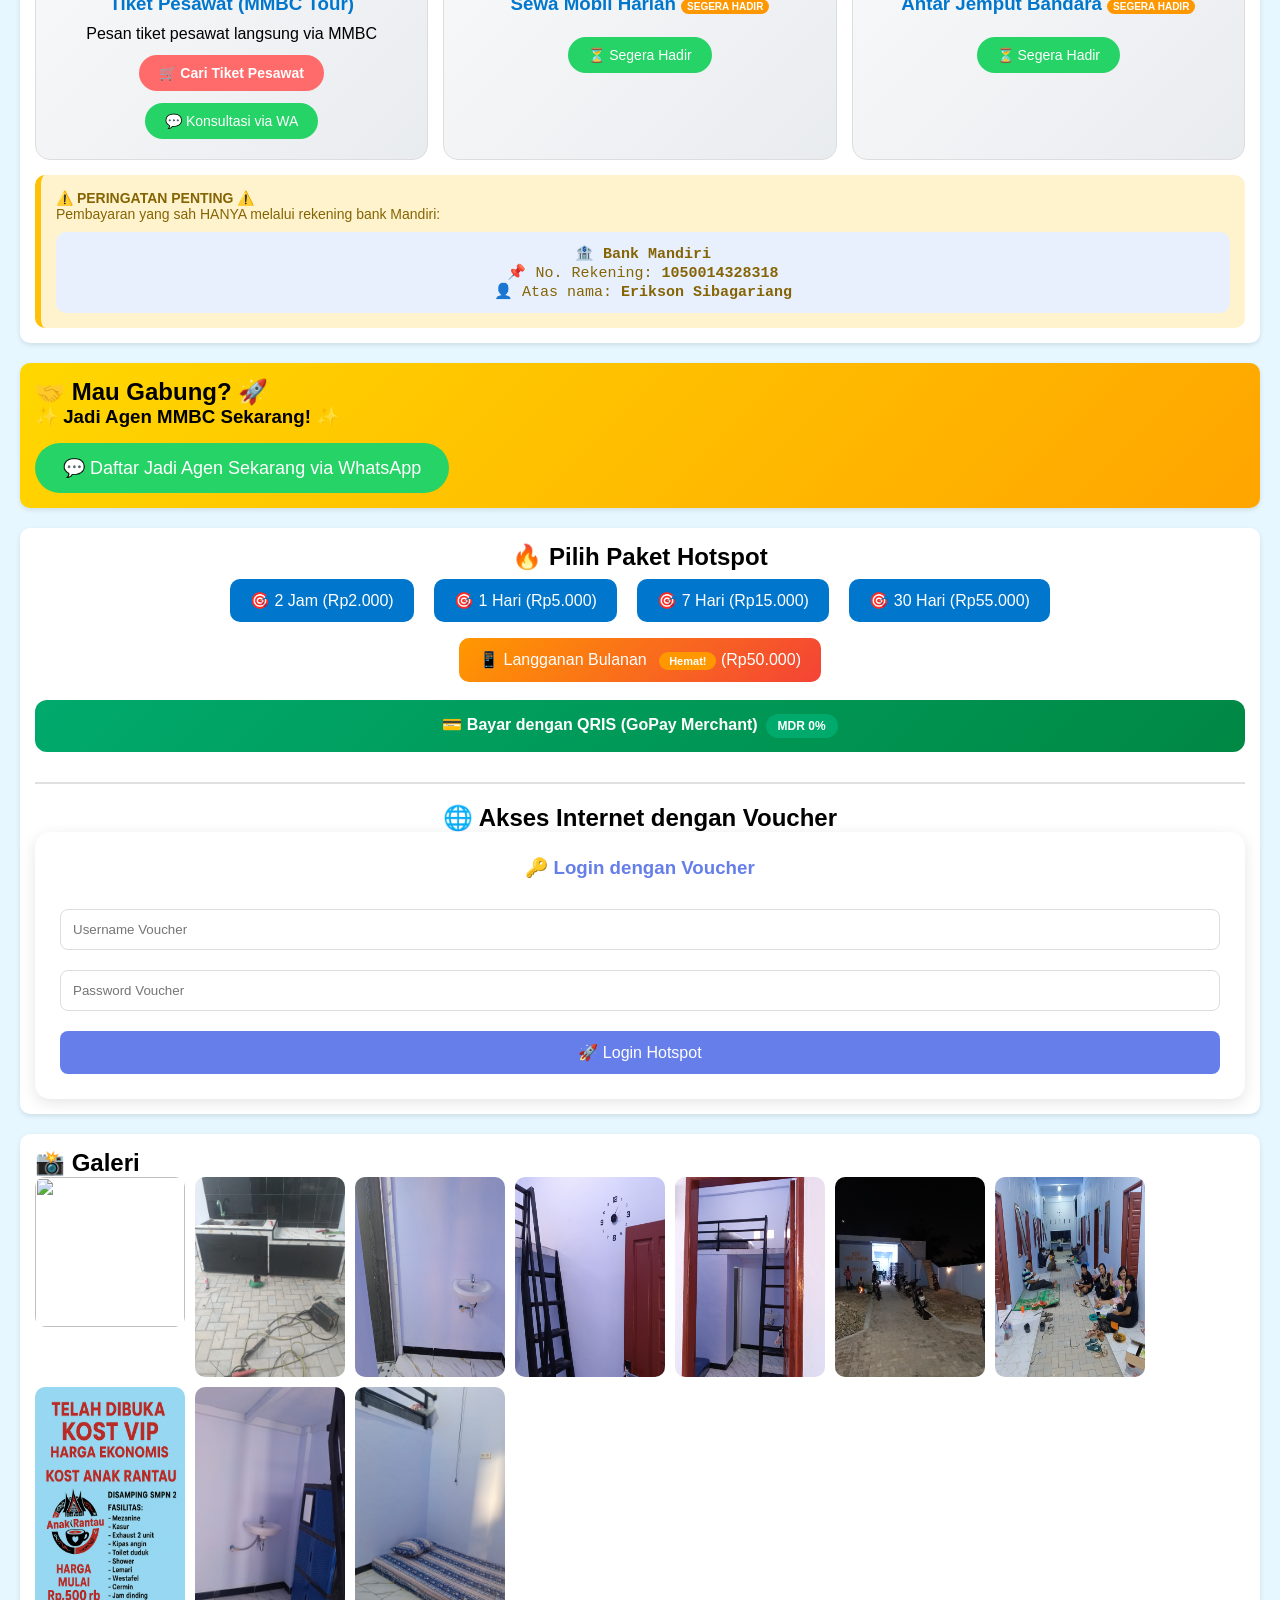
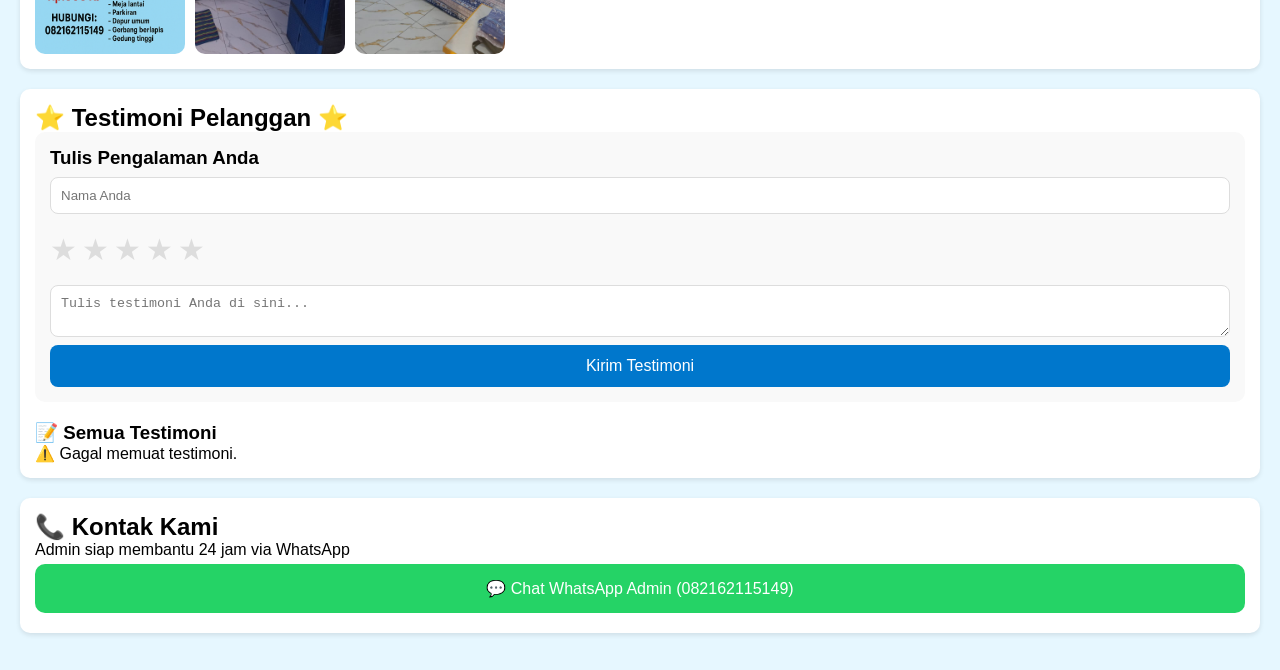
==== commit fe530e3f: "Update index.html" ====
--- a/index.html
+++ b/index.html
@@ -31,10 +31,11 @@
 <link rel="apple-touch-icon" href="icon-192.png">
 <link rel="icon" type="image/png" sizes="192x192" href="icon-192.png">
 <link rel="icon" type="image/png" sizes="512x512" href="icon-512.png">
+<!-- QR Code Library -->
 <script src="https://cdn.jsdelivr.net/npm/qrcodejs@1.0.0/qrcode.min.js"></script>
 
 <style>
-/* ========== SEMUA STYLE (dipertahankan seperti aslinya) ========== */
+/* ========== SEMUA STYLE ========== */
 * { margin: 0; padding: 0; box-sizing: border-box; }
 .hamburger { display: none; font-size: 25px; cursor: pointer; }
 @media (max-width: 768px) {
@@ -156,6 +157,7 @@
 .btn-invoice-group { display: flex; gap: 10px; flex-wrap: wrap; margin-top: 15px; }
 .btn-send-wa { background: #25D366; }
 .btn-send-group { background: #075e54; }
+.btn-edit-invoice { background: #ff9800; }
 .invoice-preview-admin { background: white; border-radius: 12px; padding: 20px; margin-top: 20px; color: #333; display: none; }
 .invoice-header { display: flex; justify-content: space-between; align-items: center; border-bottom: 3px solid #667eea; padding-bottom: 15px; margin-bottom: 20px; flex-wrap: wrap; }
 .invoice-logo-area { display: flex; align-items: center; gap: 15px; flex: 1; }
@@ -188,6 +190,7 @@
 .youtube-video-container iframe { position: absolute; top: 0; left: 0; width: 100%; height: 100%; border: none; border-radius: 15px; }
 .youtube-caption { text-align: center; font-weight: bold; margin-top: 8px; color: #0077cc; }
 
+/* Print Style untuk PDF */
 @media print {
   body * { visibility: hidden; }
   .print-invoice, .print-invoice * { visibility: visible; }
@@ -264,6 +267,7 @@
     <div class="kost-item ac dua" id="kamar-ac-2"><div class="status-badge" id="status-ac-2">✓ Tersedia</div><div class="kost-item-header"><div class="kost-icon">👥❄️</div><div class="kost-type">Kamar AC (Double)</div><div class="kost-badge">⭐ Premium + Sejuk</div></div><div class="kost-item-body"><div class="kost-price"><div class="price-value">Rp800<small>.000</small></div><div class="price-period">/ bulan</div></div><div class="kost-features"><p>2 orang per kamar</p><p>AC + 2 Kasur + Bantal + Lemari</p><p>Kamar mandi dalam</p><p>Listrik + WiFi cepat</p></div><a href="https://wa.me/6282162115149?text=Halo%20Admin%2C%20saya%20mau%20tanya%20kost%20AC%202%20orang" class="btn-kost">💬 Tanya Ketersediaan →</a></div></div>
   </div>
   
+  <!-- Status Sinkronisasi Online -->
   <div id="syncStatusKost" class="sync-status sync-loading" style="text-align: center; margin-top: 10px;">🔄 Menyinkronkan status kamar online...</div>
   
   <div class="admin-status-panel" id="adminStatusPanel">
@@ -304,6 +308,7 @@
   <div id="adminPanel" class="invoice-admin-panel">
     <div style="display: flex; justify-content: space-between; align-items: center; margin-bottom: 20px;"><h3>📋 Dashboard Admin</h3><button class="btn-invoice" onclick="adminLogout()" style="background:#e53e3e;">🚪 Logout</button></div>
     
+    <!-- Form Buat/Edit Invoice -->
     <div class="invoice-form-admin">
       <h3 id="formTitle">📝 Buat Invoice Baru</h3>
       <input type="hidden" id="editInvoiceIndex" value="-1">
@@ -419,13 +424,13 @@
 
 <script>
 // ========== KONFIGURASI ==========
-// ⚠️⚠️⚠️ GANTI URL INI DENGAN URL HASIL DEPLOY TERBARU ANDA ⚠️⚠️⚠️
-const STATUS_SHEETS_URL = "https://script.google.com/macros/s/AKfycbz_Sfyc3xSOAFDL66tdQx_RAzlSRBEByENGYH6dx-xLbRxkJHEGk0w6KGn_ROgCgcas/exec";
+const STATUS_SHEETS_URL = "https://script.google.com/macros/s/AKfycbxXE5fDKjAGOp4Zu6vrip5TjSOTg6-D5AERBtOXWJy8L599Cwq5QllLWzRsnwRz0fr9/exec";
 const GOOGLE_SHEETS_URL = "https://script.google.com/macros/s/AKfycby4SfrF6QKzx0WuY-Qj0t-MNGVaq7lWuss1cLw7f1D0mqbtkXK80mR0yPeG_QKlq-Bh/exec";
 
-// ========== STATUS KOST ONLINE ==========
+// ========== STATUS KOST ONLINE (GOOGLE SHEETS) ==========
 let statusKost = { 'nonac-1': 'tersedia', 'nonac-2': 'tersedia', 'ac-1': 'tersedia', 'ac-2': 'tersedia' };
 
+// Mapping antara ID HTML dan Nama Kamar di Sheet
 const kamarMapping = {
     'nonac-1': 'Non AC (1)',
     'nonac-2': 'Non AC Double',
@@ -433,6 +438,7 @@
     'ac-2': 'AC Double'
 };
 
+// Reverse mapping
 const reverseKamarMapping = {
     'Non AC (1)': 'nonac-1',
     'Non AC Double': 'nonac-2',
@@ -440,6 +446,7 @@
     'AC Double': 'ac-2'
 };
 
+// Fungsi untuk memuat status dari Google Sheets
 async function loadStatusFromSheets() {
     const syncDiv = document.getElementById('syncStatusKost');
     if (syncDiv) {
@@ -449,9 +456,12 @@
     
     try {
         const response = await fetch(`${STATUS_SHEETS_URL}?action=getStatus`);
+        if (!response.ok) throw new Error('Gagal mengambil data');
+        
         const data = await response.json();
         
-        if (data && data.success && data.status) {
+        if (data && data.status) {
+            // Update status lokal dari server
             for (const [namaKamar, statusValue] of Object.entries(data.status)) {
                 const idKamar = reverseKamarMapping[namaKamar];
                 if (idKamar && statusKost.hasOwnProperty(idKamar)) {
@@ -464,57 +474,53 @@
                 syncDiv.className = "sync-status sync-success";
             }
             if (document.getElementById('lastUpdateStatus')) {
-                document.getElementById('lastUpdateStatus').innerHTML = `📅 Terakhir sinkron: ${new Date().toLocaleTimeString('id-ID')}`;
+                const now = new Date();
+                document.getElementById('lastUpdateStatus').innerHTML = `📅 Terakhir sinkron: ${now.toLocaleTimeString('id-ID')}`;
             }
             return true;
         } else {
             if (syncDiv) {
-                syncDiv.textContent = "⚠️ Gagal sinkron - " + (data?.error || "Unknown error");
+                syncDiv.textContent = "⚠️ Menggunakan data lokal (sinkronisasi online gagal)";
                 syncDiv.className = "sync-status sync-error";
             }
             return false;
         }
     } catch (error) {
-        console.error('Error loading:', error);
+        console.error('Error loading status from sheets:', error);
         if (syncDiv) {
-            syncDiv.textContent = "⚠️ Gagal koneksi - " + error.message;
+            syncDiv.textContent = "⚠️ Gagal sinkron online - menggunakan data lokal";
             syncDiv.className = "sync-status sync-error";
         }
         return false;
     }
 }
 
-// ========== INI FUNGSI YANG DIPERBAIKI ==========
+// Fungsi untuk menyimpan status ke Google Sheets
 async function saveStatusToSheets(kamarId, newStatus) {
     const namaKamar = kamarMapping[kamarId];
     if (!namaKamar) return false;
     
     try {
-        // Kirim data sebagai JSON dengan method POST
-        const response = await fetch(STATUS_SHEETS_URL, {
+        await fetch(`${STATUS_SHEETS_URL}?action=updateStatus`, {
             method: 'POST',
-            mode: 'cors',
+            mode: 'no-cors',
             headers: {
                 'Content-Type': 'application/json',
             },
             body: JSON.stringify({
-                action: 'updateStatus',
                 kamarId: namaKamar,
                 status: newStatus,
                 timestamp: new Date().toISOString()
             })
         });
-        
-        const result = await response.json();
-        console.log('Save result:', result);
-        return result.success === true;
+        return true;
     } catch (error) {
-        console.error('Error saving:', error);
+        console.error('Error saving status to sheets:', error);
         return false;
     }
 }
-// ========== AKHIR FUNGSI YANG DIPERBAIKI ==========
-
+
+// Fungsi untuk refresh status dari server
 async function refreshStatusOnline() {
     const syncDiv = document.getElementById('syncStatusKost');
     if (syncDiv) {
@@ -524,14 +530,18 @@
     await loadStatusFromSheets();
 }
 
+// Fungsi update status online (dengan sinkronisasi)
 async function updateStatusOnline(kamarId, newStatus) {
+    // Update tampilan lokal terlebih dahulu
     statusKost[kamarId] = newStatus;
     updateAllStatusDisplay();
     
+    // Simpan ke Google Sheets
     const success = await saveStatusToSheets(kamarId, newStatus);
     
+    // Tampilkan notifikasi
     if (success) {
-        alert(`✅ Status berhasil diubah menjadi ${newStatus === 'tersedia' ? 'TERSEDIA' : 'HABIS'} (tersinkronasi online)`);
+        alert(`✅ Status kamar berhasil diubah menjadi ${newStatus === 'tersedia' ? 'TERSEDIA' : 'HABIS'} (tersinkronasi online)`);
         const syncDiv = document.getElementById('syncStatusKost');
         if (syncDiv) {
             syncDiv.textContent = "✅ Status berhasil disinkronasi online";
@@ -541,19 +551,25 @@
             }, 3000);
         }
     } else {
-        alert(`⚠️ Status berubah menjadi ${newStatus === 'tersedia' ? 'TERSEDIA' : 'HABIS'} (hanya tersimpan lokal - coba refresh halaman dan coba lagi)`);
+        alert(`⚠️ Status berubah menjadi ${newStatus === 'tersedia' ? 'TERSEDIA' : 'HABIS'} (hanya tersimpan lokal, coba refresh nanti)`);
         const syncDiv = document.getElementById('syncStatusKost');
         if (syncDiv) {
-            syncDiv.textContent = "⚠️ Gagal sinkron online - cek koneksi";
+            syncDiv.textContent = "⚠️ Gagal sinkron online - tersimpan lokal";
             syncDiv.className = "sync-status sync-error";
+            setTimeout(() => {
+                if (syncDiv) syncDiv.textContent = "⚠️ Gagal sinkron online - menggunakan data lokal";
+            }, 3000);
         }
     }
     
+    // Update waktu terakhir
     if (document.getElementById('lastUpdateStatus')) {
-        document.getElementById('lastUpdateStatus').innerHTML = `📅 Status diubah: ${new Date().toLocaleTimeString('id-ID')}`;
-    }
-}
-
+        const now = new Date();
+        document.getElementById('lastUpdateStatus').innerHTML = `📅 Status diubah: ${now.toLocaleTimeString('id-ID')}`;
+    }
+}
+
+// Fungsi untuk update tampilan status
 function updateAllStatusDisplay() {
     const badgeMap = {
         'nonac-1': 'status-nonac-1',
@@ -576,12 +592,13 @@
     }
 }
 
+// Login untuk panel admin status
 function loginStatusAdmin() {
     const pwd = document.getElementById('statusPassword').value;
     if (pwd === 'Debat4') {
         document.getElementById('statusLoginArea').style.display = 'none';
         document.getElementById('statusControlArea').style.display = 'block';
-        alert('✅ Login berhasil!');
+        alert('✅ Login berhasil! Status kamar sudah tersinkronasi online.');
     } else {
         alert('❌ Password salah!');
     }
@@ -594,7 +611,7 @@
     alert('🔒 Logout.');
 }
 
-// ========== INVOICE SYSTEM (disingkat karena panjang, tapi tetap berfungsi) ==========
+// ========== INVOICE SYSTEM ==========
 let savedInvoices = JSON.parse(localStorage.getItem('anakRantauInvoices') || '[]');
 let currentAdminInvoiceData = null;
 let isPasswordVerified = false;
@@ -617,7 +634,9 @@
 function getNamaPelangganValue() {
   const manualNama = document.getElementById('adminInvoiceNamaManual').value.trim();
   if (manualNama !== "") return manualNama;
-  return document.getElementById('adminInvoiceNamaSelect').value;
+  const selectedKamar = document.getElementById('adminInvoiceNamaSelect').value;
+  if (selectedKamar !== "") return selectedKamar;
+  return "";
 }
 
 function setNamaPelangganValue(nama) {
@@ -651,22 +670,27 @@
   const tanggal = document.getElementById('adminInvoiceTanggal').value;
   const status = document.getElementById('adminInvoiceStatus').value;
   
-  if (!nama || !jumlah || !tanggal) { alert('⚠️ Mohon isi semua field!'); return; }
+  if (!nama || !jumlah || !tanggal) { alert('⚠️ Mohon isi Nama Pelanggan, Jumlah, dan Tanggal!'); return; }
   
   const jumlahFormatted = new Intl.NumberFormat('id-ID').format(jumlah);
   
   if (editIndex >= 0 && editIndex < savedInvoices.length) {
-    savedInvoices[editIndex] = { ...savedInvoices[editIndex], tanggal, layanan, nama, nowa, keterangan, jumlah, jumlahFormatted, status };
+    savedInvoices[editIndex] = { 
+      ...savedInvoices[editIndex],
+      tanggal, layanan, nama, nowa, keterangan, jumlah, jumlahFormatted, status
+    };
     alert('✅ Invoice berhasil diupdate!');
     cancelEdit();
   } else {
     const invNo = 'INV/AR/' + new Date().getFullYear() + '/' + String(Math.floor(Math.random() * 10000)).padStart(4, '0');
-    savedInvoices.unshift({ no: invNo, tanggal, layanan, nama, nowa, keterangan, jumlah, jumlahFormatted, status, createdAt: new Date().toISOString() });
+    const newInvoice = { no: invNo, tanggal, layanan, nama, nowa, keterangan, jumlah, jumlahFormatted, status, createdAt: new Date().toISOString() };
+    savedInvoices.unshift(newInvoice);
+    currentAdminInvoiceData = newInvoice;
     alert('✅ Invoice berhasil disimpan!\nNomor Invoice: ' + invNo);
   }
   
   localStorage.setItem('anakRantauInvoices', JSON.stringify(savedInvoices));
-  updateInvoicePreview(savedInvoices[0]);
+  updateInvoicePreview(currentAdminInvoiceData || savedInvoices[editIndex >=0 ? editIndex : 0]);
   document.getElementById('adminInvoicePreview').style.display = 'block';
   loadSavedInvoicesList();
   loadInvoiceLunas();
@@ -687,6 +711,7 @@
   document.getElementById('cancelEditBtn').style.display = 'inline-block';
   updateInvoicePreview(inv);
   document.getElementById('adminInvoicePreview').style.display = 'block';
+  currentAdminInvoiceData = inv;
   window.scrollTo({ top: document.getElementById('invoiceAdmin').offsetTop, behavior: 'smooth' });
 }
 
@@ -695,7 +720,8 @@
   document.getElementById('formTitle').innerHTML = '📝 Buat Invoice Baru';
   document.getElementById('cancelEditBtn').style.display = 'none';
   clearForm();
-  document.getElementById('adminInvoiceTanggal').value = new Date().toISOString().split('T')[0];
+  const today = new Date().toISOString().split('T')[0];
+  document.getElementById('adminInvoiceTanggal').value = today;
 }
 
 function clearForm() {
@@ -714,15 +740,30 @@
     const qrContainer = document.getElementById(qrCodeDivId);
     if (qrContainer && typeof QRCode !== 'undefined') {
       qrContainer.innerHTML = "";
-      new QRCode(qrContainer, { text: "https://anakrantau88.my.id", width: 100, height: 100 });
+      new QRCode(qrContainer, {
+        text: "https://anakrantau88.my.id",
+        width: 100,
+        height: 100,
+        colorDark: "#000000",
+        colorLight: "#ffffff",
+        correctLevel: QRCode.CorrectLevel.H
+      });
     }
   }, 100);
   
   document.getElementById('adminInvoicePreview').innerHTML = `
     <div class="invoice-header">
-      <div class="invoice-logo-area"><img src="logo.png" class="invoice-logo" onerror="this.src='https://via.placeholder.com/60'"></div>
-      <div class="invoice-title-center"><h2>ANAK RANTAU LUBUK PAKAM</h2><p>Kost, Hotspot & Travel</p></div>
-      <div class="invoice-contact-right"><p>📞 082162115149</p><p>✉️ anakrantaulubukpakam@gmail.com</p></div>
+      <div class="invoice-logo-area">
+        <img src="logo.png" class="invoice-logo" onerror="this.src='https://via.placeholder.com/60'">
+      </div>
+      <div class="invoice-title-center">
+        <h2>ANAK RANTAU LUBUK PAKAM</h2>
+        <p>Kost, Hotspot & Travel</p>
+      </div>
+      <div class="invoice-contact-right">
+        <p>📞 082162115149</p>
+        <p>✉️ anakrantaulubukpakam@gmail.com</p>
+      </div>
     </div>
     <div style="text-align:center; margin-bottom:15px;">${statusBadge}</div>
     <div class="invoice-details">
@@ -733,8 +774,16 @@
       <div class="invoice-row"><strong>Detail Transaksi:</strong> <span>${data.keterangan}</span></div>
       <div class="invoice-row total"><strong>Total Pembayaran:</strong> <span>Rp ${data.jumlahFormatted}</span></div>
     </div>
-    <div class="invoice-qr-bottom"><div style="text-align:center;"><div id="${qrCodeDivId}"></div><p style="font-size:10px;">Scan untuk website</p></div></div>
-    <div class="invoice-footer"><p><strong>⚠️ Peringatan Penting ⚠️</strong><br>Pembayaran resmi hanya melalui rekening Bank Mandiri 1050014328318 a.n. Erikson Sibagariang.</p><p>Terima kasih telah menggunakan layanan kami 🙏</p></div>`;
+    <div class="invoice-qr-bottom">
+      <div style="text-align: center;">
+        <div id="${qrCodeDivId}"></div>
+        <p style="font-size: 10px; margin-top: 5px;">Scan untuk website</p>
+      </div>
+    </div>
+    <div class="invoice-footer">
+      <p><strong>⚠️ Peringatan Penting ⚠️</strong><br>Pembayaran resmi hanya melalui rekening Bank Mandiri 1050014328318 a.n. Erikson Sibagariang.</p>
+      <p>Terima kasih telah menggunakan layanan kami 🙏</p>
+    </div>`;
 }
 
 function loadSavedInvoicesList() {
@@ -745,47 +794,74 @@
     const inv = savedInvoices[i];
     const statusClass = inv.status === 'Sudah Dibayar' ? 'status-paid' : 'status-unpaid';
     const statusText = inv.status === 'Sudah Dibayar' ? 'Lunas' : (inv.status === 'Pending' ? 'Pending' : 'Belum Bayar');
-    html += `<div class="invoice-item"><div class="inv-info" onclick="viewSavedInvoice(${i})"><div><strong class="inv-no">${inv.no}</strong></div><div style="font-size:12px;">${inv.tanggal} | ${inv.nama} | Rp ${inv.jumlahFormatted}<span class="${statusClass}" style="margin-left:8px; padding:2px 8px;">${statusText}</span></div></div><div class="inv-actions"><button class="edit-invoice-btn" onclick="event.stopPropagation(); editInvoice(${i})">✏️ Edit</button><button class="send-wa-invoice-btn" onclick="event.stopPropagation(); sendInvoiceToNumber('${inv.nowa || ''}', ${i})">💬 Kirim WA</button><button class="delete-invoice-btn" onclick="event.stopPropagation(); deleteInvoice(${i})">🗑️ Hapus</button></div></div>`;
+    html += `<div class="invoice-item">
+      <div class="inv-info" onclick="viewSavedInvoice(${i})">
+        <div><strong class="inv-no">${inv.no}</strong></div>
+        <div style="font-size:12px;">${inv.tanggal} | ${inv.nama} | Rp ${inv.jumlahFormatted}<span class="${statusClass}" style="margin-left:8px; padding:2px 8px;">${statusText}</span></div>
+      </div>
+      <div class="inv-actions">
+        <button class="edit-invoice-btn" onclick="event.stopPropagation(); editInvoice(${i})">✏️ Edit</button>
+        <button class="send-wa-invoice-btn" onclick="event.stopPropagation(); sendInvoiceToNumber('${inv.nowa || ''}', ${i})">💬 Kirim WA</button>
+        <button class="delete-invoice-btn" onclick="event.stopPropagation(); deleteInvoice(${i})">🗑️ Hapus</button>
+      </div>
+    </div>`;
   }
   container.innerHTML = html;
 }
 
 function viewSavedInvoice(index) { const inv = savedInvoices[index]; updateInvoicePreview(inv); document.getElementById('adminInvoicePreview').style.display = 'block'; currentAdminInvoiceData = inv; }
 
-function deleteInvoice(index) { if (confirm('Hapus invoice ini?')) { savedInvoices.splice(index,1); localStorage.setItem('anakRantauInvoices',JSON.stringify(savedInvoices)); loadSavedInvoicesList(); loadInvoiceLunas(); if (currentAdminInvoiceData && savedInvoices.indexOf(currentAdminInvoiceData)===-1) { document.getElementById('adminInvoicePreview').style.display='none'; } } }
+function deleteInvoice(index) { if (confirm('Hapus invoice ini?')) { savedInvoices.splice(index,1); localStorage.setItem('anakRantauInvoices',JSON.stringify(savedInvoices)); loadSavedInvoicesList(); loadInvoiceLunas(); if (currentAdminInvoiceData && savedInvoices.indexOf(currentAdminInvoiceData)===-1) { document.getElementById('adminInvoicePreview').style.display='none'; currentAdminInvoiceData=null; } } }
 
 function sendInvoiceToNumber(noWa, index) {
   const inv = savedInvoices[index];
   if (!inv) return;
   let no = (noWa || inv.nowa || '').replace(/\D/g,'');
-  if (!no) { alert('⚠️ Nomor WA belum diisi!'); return; }
+  if (!no) { alert('⚠️ Nomor WA pelanggan belum diisi! Silakan edit invoice dan isi nomor WA.'); return; }
   if (no.startsWith('0')) no = '62' + no.substring(1);
+  if (!no.startsWith('62')) no = '62' + no;
   const statusText = inv.status === 'Sudah Dibayar' ? '✅ LUNAS' : (inv.status === 'Pending' ? '🔄 PENDING' : '⏳ BELUM DIBAYAR');
-  const pesan = `*🧾 INVOICE ANAK RANTAU LUBUK PAKAM*%0A%0A*No. Invoice:* ${inv.no}%0A*Tanggal:* ${inv.tanggal}%0A*Layanan:* ${inv.layanan}%0A*Pelanggan:* ${inv.nama}%0A*Total:* Rp ${inv.jumlahFormatted}%0A*Status:* ${statusText}%0A%0A⚠️ Pembayaran resmi hanya melalui Bank Mandiri 1050014328318 a.n. Erikson Sibagariang`;
+  const pesan = `*🧾 INVOICE ANAK RANTAU LUBUK PAKAM*%0A%0A*No. Invoice:* ${inv.no}%0A*Tanggal:* ${inv.tanggal}%0A*Layanan:* ${inv.layanan}%0A*Pelanggan:* ${inv.nama}%0A*Total:* Rp ${inv.jumlahFormatted}%0A*Status:* ${statusText}%0A%0A⚠️ Pembayaran resmi hanya melalui Bank Mandiri 1050014328318 a.n. Erikson Sibagariang%0A%0ATerima kasih telah menggunakan layanan kami 🙏`;
   window.open(`https://wa.me/${no}?text=${pesan}`, '_blank');
 }
 
 function sendInvoiceToWAPelanggan() {
   const editIndex = parseInt(document.getElementById('editInvoiceIndex').value);
-  let inv = (editIndex >= 0 && editIndex < savedInvoices.length) ? savedInvoices[editIndex] : currentAdminInvoiceData;
-  if (!inv) { alert('⚠️ Tidak ada invoice yang dipilih!'); return; }
+  let inv;
+  if (editIndex >= 0 && editIndex < savedInvoices.length) {
+    inv = savedInvoices[editIndex];
+  } else if (currentAdminInvoiceData) {
+    inv = currentAdminInvoiceData;
+  } else {
+    alert('⚠️ Tidak ada invoice yang dipilih! Buat atau pilih invoice terlebih dahulu.');
+    return;
+  }
   let no = (inv.nowa || '').replace(/\D/g,'');
-  if (!no) { alert('⚠️ Nomor WA belum diisi!'); return; }
+  if (!no) { alert('⚠️ Nomor WA pelanggan belum diisi! Silakan isi nomor WA pada form.'); return; }
   if (no.startsWith('0')) no = '62' + no.substring(1);
+  if (!no.startsWith('62')) no = '62' + no;
   const statusText = inv.status === 'Sudah Dibayar' ? '✅ LUNAS' : (inv.status === 'Pending' ? '🔄 PENDING' : '⏳ BELUM DIBAYAR');
-  const pesan = `*🧾 INVOICE ANAK RANTAU LUBUK PAKAM*%0A%0A*No. Invoice:* ${inv.no}%0A*Tanggal:* ${inv.tanggal}%0A*Layanan:* ${inv.layanan}%0A*Pelanggan:* ${inv.nama}%0A*Total:* Rp ${inv.jumlahFormatted}%0A*Status:* ${statusText}%0A%0A⚠️ Pembayaran resmi hanya melalui Bank Mandiri 1050014328318 a.n. Erikson Sibagariang`;
+  const pesan = `*🧾 INVOICE ANAK RANTAU LUBUK PAKAM*%0A%0A*No. Invoice:* ${inv.no}%0A*Tanggal:* ${inv.tanggal}%0A*Layanan:* ${inv.layanan}%0A*Pelanggan:* ${inv.nama}%0A*Total:* Rp ${inv.jumlahFormatted}%0A*Status:* ${statusText}%0A%0A⚠️ Pembayaran resmi hanya melalui Bank Mandiri 1050014328318 a.n. Erikson Sibagariang%0A%0ATerima kasih telah menggunakan layanan kami 🙏`;
   window.open(`https://wa.me/${no}?text=${pesan}`, '_blank');
 }
 
 function sendInvoiceToGroup() {
   const editIndex = parseInt(document.getElementById('editInvoiceIndex').value);
-  let inv = (editIndex >= 0 && editIndex < savedInvoices.length) ? savedInvoices[editIndex] : currentAdminInvoiceData;
-  if (!inv) { alert('⚠️ Tidak ada invoice yang dipilih!'); return; }
+  let inv;
+  if (editIndex >= 0 && editIndex < savedInvoices.length) {
+    inv = savedInvoices[editIndex];
+  } else if (currentAdminInvoiceData) {
+    inv = currentAdminInvoiceData;
+  } else {
+    alert('⚠️ Tidak ada invoice yang dipilih! Buat atau pilih invoice terlebih dahulu.');
+    return;
+  }
   const statusText = inv.status === 'Sudah Dibayar' ? '✅ LUNAS' : (inv.status === 'Pending' ? '🔄 PENDING' : '⏳ BELUM DIBAYAR');
-  const pesan = `📢 *INVOICE BARU - KOST ANAK RANTAU* %0A%0A*No:* ${inv.no}%0A*Tgl:* ${inv.tanggal}%0A*Layanan:* ${inv.layanan}%0A*Pelanggan:* ${inv.nama}%0A*Total:* Rp ${inv.jumlahFormatted}%0A*Status:* ${statusText}`;
+  const pesan = `📢 *INVOICE BARU - KOST ANAK RANTAU* %0A%0A*No:* ${inv.no}%0A*Tgl:* ${inv.tanggal}%0A*Layanan:* ${inv.layanan}%0A*Pelanggan:* ${inv.nama}%0A*Total:* Rp ${inv.jumlahFormatted}%0A*Status:* ${statusText}%0A%0ADibuat oleh admin.`;
   window.open(`https://wa.me/6282162115149?text=${pesan}`, '_blank');
 }
 
+// ========== INVOICE LUNAS UNTUK PENGUNJUNG (PDF DOWNLOAD dengan PRINT) ==========
 function loadInvoiceLunas() {
   const container = document.getElementById('invoiceLunasList');
   const invoicesLunas = savedInvoices.filter(inv => inv.status === 'Sudah Dibayar');
@@ -794,7 +870,7 @@
   let html = '';
   for (let i = 0; i < invoicesLunas.length; i++) {
     const inv = invoicesLunas[i];
-    html += `<div class="invoice-lunas-item"><div><div><strong class="inv-no">${inv.no}</strong></div><div style="font-size:12px;">📅 ${inv.tanggal} | 👤 ${inv.nama} | ${inv.layanan}</div><div style="font-size:13px; font-weight:bold; color:#2e7d32;">💰 Rp ${inv.jumlahFormatted}</div><div><span class="status-paid" style="font-size:11px;">${inv.status}</span></div></div><div><button class="download-lunas-btn" onclick="downloadInvoiceAsPDF(${i})" id="downloadBtn-${i}" disabled style="opacity:0.5;">📥 Download PDF</button></div></div>`;
+    html += `<div class="invoice-lunas-item" data-inv-index="${i}"><div><div><strong class="inv-no">${inv.no}</strong></div><div style="font-size:12px;">📅 ${inv.tanggal} | 👤 ${inv.nama} | ${inv.layanan}</div><div style="font-size:13px; font-weight:bold; color:#2e7d32;">💰 Rp ${inv.jumlahFormatted}</div><div><span class="status-paid" style="font-size:11px;">${inv.status}</span></div></div><div><button class="download-lunas-btn" onclick="downloadInvoiceAsPDF(${i})" id="downloadBtn-${i}" disabled style="opacity:0.5;">📥 Download PDF</button></div></div>`;
   }
   container.innerHTML = html;
   window.lunasInvoices = invoicesLunas;
@@ -807,17 +883,69 @@
     document.getElementById('downloadSuccessMsg').style.display = 'block';
     for (let i = 0; i < window.lunasInvoices.length; i++) {
       const btn = document.getElementById(`downloadBtn-${i}`);
-      if (btn) { btn.disabled = false; btn.style.opacity = '1'; btn.style.cursor = 'pointer'; }
-    }
-    alert('✅ Password benar!');
-  } else { alert('❌ Password salah!'); }
+      if (btn) {
+        btn.disabled = false;
+        btn.style.opacity = '1';
+        btn.style.cursor = 'pointer';
+      }
+    }
+    alert('✅ Password benar! Silakan klik tombol Download PDF pada invoice yang ingin diunduh.');
+  } else {
+    alert('❌ Password salah! Gunakan password: Riank');
+  }
 }
 
 function downloadInvoiceAsPDF(index) {
-  if (!isPasswordVerified) { alert('⚠️ Masukkan password terlebih dahulu!'); return; }
+  if (!isPasswordVerified) {
+    alert('⚠️ Silakan masukkan password terlebih dahulu!');
+    return;
+  }
   const inv = window.lunasInvoices[index];
   const printWindow = window.open('', '_blank');
-  printWindow.document.write(`<!DOCTYPE html><html><head><meta charset="UTF-8"><title>Invoice ${inv.no}</title><style>*{margin:0;padding:0;box-sizing:border-box;}body{font-family:Arial,sans-serif;padding:40px;background:white;}.invoice-container{max-width:800px;margin:0 auto;}.header{display:flex;justify-content:space-between;align-items:center;border-bottom:3px solid #667eea;padding-bottom:15px;margin-bottom:20px;}.logo-img{width:60px;}.title-area{text-align:center;flex:1;}.title-area h2{color:#667eea;}.contact-area{text-align:right;}.status-badge{text-align:center;margin:20px 0;}.status-badge span{background:#48bb78;color:white;padding:8px 25px;border-radius:25px;display:inline-block;}.detail-row{display:flex;justify-content:space-between;padding:12px 0;border-bottom:1px dashed #ddd;}.detail-row.total{border-top:3px solid #667eea;border-bottom:none;margin-top:10px;padding-top:15px;font-weight:bold;font-size:18px;color:#667eea;}.footer{text-align:center;margin-top:30px;padding-top:20px;border-top:1px solid #ddd;font-size:11px;color:#666;}.bank-info{background:#f0f8ff;padding:15px;border-radius:8px;margin:20px 0;text-align:center;}</style></head><body><div class="invoice-container"><div class="header"><div class="logo-area"><img src="logo.png" class="logo-img" onerror="this.src='https://via.placeholder.com/60'"></div><div class="title-area"><h2>ANAK RANTAU LUBUK PAKAM</h2><p>Kost, Hotspot & Travel</p></div><div class="contact-area"><p>📞 082162115149</p><p>✉️ anakrantaulubukpakam@gmail.com</p></div></div><div class="status-badge"><span>✅ SUDAH DIBAYAR LUNAS</span></div><div class="detail-row"><strong>No. Invoice:</strong> <span>${inv.no}</span></div><div class="detail-row"><strong>Tanggal:</strong> <span>${inv.tanggal}</span></div><div class="detail-row"><strong>Layanan:</strong> <span>${inv.layanan}</span></div><div class="detail-row"><strong>Pelanggan:</strong> <span>${inv.nama}</span></div><div class="detail-row"><strong>Detail Transaksi:</strong> <span>${inv.keterangan}</span></div><div class="detail-row total"><strong>Total Pembayaran:</strong> <span>Rp ${inv.jumlahFormatted}</span></div><div class="bank-info"><strong>⚠️ Peringatan Penting</strong><br>Pembayaran resmi hanya melalui Bank Mandiri<br><strong>1050014328318</strong> a.n. <strong>Erikson Sibagariang</strong></div><div class="footer"><p>Terima kasih telah menggunakan layanan kami 🙏</p><p>Dicetak pada: ${new Date().toLocaleString('id-ID')}</p></div></div><script>window.onload=function(){window.print();setTimeout(function(){window.close();},500);};<\/script></body></html>`);
+  printWindow.document.write(`
+    <!DOCTYPE html>
+    <html>
+    <head><meta charset="UTF-8"><title>Invoice ${inv.no}</title>
+    <style>
+      *{margin:0;padding:0;box-sizing:border-box;}
+      body{font-family:Arial,sans-serif;padding:40px;background:white;}
+      .invoice-container{max-width:800px;margin:0 auto;}
+      .header{display:flex;justify-content:space-between;align-items:center;border-bottom:3px solid #667eea;padding-bottom:15px;margin-bottom:20px;flex-wrap:wrap;}
+      .logo-area{display:flex;align-items:center;gap:15px;}
+      .logo-img{width:60px;}
+      .title-area{text-align:center;flex:1;}
+      .title-area h2{color:#667eea;}
+      .contact-area{text-align:right;}
+      .status-badge{text-align:center;margin:20px 0;}
+      .status-badge span{background:#48bb78;color:white;padding:8px 25px;border-radius:25px;display:inline-block;font-weight:bold;}
+      .detail-row{display:flex;justify-content:space-between;padding:12px 0;border-bottom:1px dashed #ddd;}
+      .detail-row.total{border-top:3px solid #667eea;border-bottom:none;margin-top:10px;padding-top:15px;font-weight:bold;font-size:18px;color:#667eea;}
+      .footer{text-align:center;margin-top:30px;padding-top:20px;border-top:1px solid #ddd;font-size:11px;color:#666;}
+      .bank-info{background:#f0f8ff;padding:15px;border-radius:8px;margin:20px 0;text-align:center;}
+      .bank-info strong{color:#0077cc;}
+    </style>
+    </head>
+    <body>
+    <div class="invoice-container">
+      <div class="header">
+        <div class="logo-area"><img src="logo.png" class="logo-img" onerror="this.src='https://via.placeholder.com/60'"></div>
+        <div class="title-area"><h2>ANAK RANTAU LUBUK PAKAM</h2><p>Kost, Hotspot & Travel</p></div>
+        <div class="contact-area"><p>📞 082162115149</p><p>✉️ anakrantaulubukpakam@gmail.com</p></div>
+      </div>
+      <div class="status-badge"><span>✅ SUDAH DIBAYAR LUNAS</span></div>
+      <div class="detail-row"><strong>No. Invoice:</strong> <span>${inv.no}</span></div>
+      <div class="detail-row"><strong>Tanggal Transaksi:</strong> <span>${inv.tanggal}</span></div>
+      <div class="detail-row"><strong>Layanan:</strong> <span>${inv.layanan}</span></div>
+      <div class="detail-row"><strong>Pelanggan:</strong> <span>${inv.nama}</span></div>
+      <div class="detail-row"><strong>Detail Transaksi:</strong> <span>${inv.keterangan}</span></div>
+      <div class="detail-row total"><strong>Total Pembayaran:</strong> <span>Rp ${inv.jumlahFormatted}</span></div>
+      <div class="bank-info"><strong>⚠️ Peringatan Penting</strong><br>Pembayaran resmi hanya melalui rekening Bank Mandiri<br><strong>1050014328318</strong> a.n. <strong>Erikson Sibagariang</strong></div>
+      <div class="footer"><p>Terima kasih telah menggunakan layanan kami 🙏</p><p>Dicetak pada: ${new Date().toLocaleString('id-ID')}</p></div>
+    </div>
+    <script>window.onload=function(){window.print();setTimeout(function(){window.close();},500);};<\/script>
+    </body>
+    </html>
+  `);
   printWindow.document.close();
 }
 
@@ -832,7 +960,8 @@
     document.getElementById('loginForm').style.display='none'; 
     document.getElementById('adminPanel').style.display='block'; 
     loadSavedInvoicesList(); 
-    document.getElementById('adminInvoiceTanggal').value=new Date().toISOString().split('T')[0]; 
+    const today=new Date().toISOString().split('T')[0]; 
+    document.getElementById('adminInvoiceTanggal').value=today; 
   } 
   loadInvoiceLunas(); 
   let firstBtn=document.querySelector('.music-list button'); 
@@ -849,18 +978,7 @@
 function waPesanTiketPesawat() { window.open('https://wa.me/6282162115149?text=Pesan%20Tiket%20Pesawat', '_blank'); }
 
 let paketTerpilih_harga=0, paketTerpilih_nama="";
-function pilihPaket(harga, namaPaket) { 
-  paketTerpilih_harga=harga; paketTerpilih_nama=namaPaket; 
-  document.getElementById("paketTerpilihInfo").style.display="block"; 
-  document.getElementById("namaPaketTerpilih").innerText=namaPaket; 
-  document.getElementById("hargaPaketTerpilih").innerText=harga.toLocaleString(); 
-  if(namaPaket==='Langganan 1 Bulan') document.getElementById('adminInvoiceLayanan').value='Hotspot Langganan'; 
-  else document.getElementById('adminInvoiceLayanan').value='Hotspot'; 
-  document.getElementById('adminInvoiceJumlah').value=harga; 
-  document.getElementById('adminInvoiceKeterangan').value=`Paket Hotspot ${namaPaket}`; 
-  document.getElementById('adminInvoiceTanggal').value=new Date().toISOString().split('T')[0]; 
-  alert(`✅ Paket ${namaPaket} (Rp${harga.toLocaleString()}) dipilih!`); 
-}
+function pilihPaket(harga, namaPaket) { paketTerpilih_harga=harga; paketTerpilih_nama=namaPaket; document.getElementById("paketTerpilihInfo").style.display="block"; document.getElementById("namaPaketTerpilih").innerText=namaPaket; document.getElementById("hargaPaketTerpilih").innerText=harga.toLocaleString(); if(namaPaket==='Langganan 1 Bulan') document.getElementById('adminInvoiceLayanan').value='Hotspot Langganan'; else document.getElementById('adminInvoiceLayanan').value='Hotspot'; document.getElementById('adminInvoiceJumlah').value=harga; document.getElementById('adminInvoiceKeterangan').value=`Paket Hotspot ${namaPaket}`; const today=new Date().toISOString().split('T')[0]; document.getElementById('adminInvoiceTanggal').value=today; alert(`✅ Paket ${namaPaket} (Rp${harga.toLocaleString()}) dipilih!`); }
 function tampilkanQRIS() { if(paketTerpilih_harga===0) alert("Pilih paket dulu!"); else { document.getElementById("qrisSection").style.display="block"; document.getElementById("qrisSection").scrollIntoView({ behavior:"smooth" }); } }
 function tutupQRIS() { document.getElementById("qrisSection").style.display="none"; }
 
@@ -870,41 +988,8 @@
 function closeZoom() { document.getElementById("modal").style.display="none"; }
 function toggleMenu() { var menu=document.getElementById("menu"); menu.style.display=menu.style.display==="flex"?"none":"flex"; }
 
-async function loadTestimoni() { 
-  let container=document.getElementById("listTestimoni"); 
-  container.innerHTML='<div class="loading">⏳ Memuat testimoni...</div>'; 
-  try{ 
-    const response=await fetch(GOOGLE_SHEETS_URL); 
-    const data=await response.json(); 
-    if(data.length===0){ container.innerHTML='<div class="testimoni-kosong">✨ Belum ada testimoni. Jadilah yang pertama! ✨</div>'; return; } 
-    let html=''; 
-    for(let i=data.length-1;i>=0;i--){ 
-      let t=data[i]; 
-      let bintang=''; 
-      for(let s=1;s<=5;s++) bintang+=s<=(parseInt(t.rating)||0)?'★':'☆'; 
-      html+=`<div class="testimoni-item"><div class="testimoni-header"><span class="testimoni-nama">👤 ${escapeHtml(t.nama||'Anonim')}</span><span class="testimoni-rating">${bintang}</span><span class="testimoni-tanggal">📅 ${t.tanggal||'-'}</span></div><div class="testimoni-pesan">💬 ${escapeHtml(t.pesan||'')}</div></div>`; 
-    } 
-    container.innerHTML=html; 
-  } catch(e){ container.innerHTML='<div class="testimoni-kosong">⚠️ Gagal memuat testimoni.</div>'; } 
-}
-
-async function tambahTestimoni() { 
-  let nama=document.getElementById("namaPelanggan").value.trim(); 
-  let rating=document.querySelector('input[name="rating"]:checked'); 
-  let pesan=document.getElementById("pesanTestimoni").value.trim(); 
-  if(!nama||!rating||!pesan) return alert("Isi semua field!"); 
-  let btn=document.getElementById("btnKirim"); 
-  btn.disabled=true; btn.textContent="Mengirim..."; 
-  try{ 
-    await fetch(GOOGLE_SHEETS_URL,{method:"POST",mode:"no-cors",body:JSON.stringify({nama,rating:parseInt(rating.value),pesan})}); 
-    alert("✅ Testimoni terkirim!"); 
-    document.getElementById("namaPelanggan").value=""; 
-    document.querySelectorAll('input[name="rating"]').forEach(r=>r.checked=false); 
-    document.getElementById("pesanTestimoni").value=""; 
-    setTimeout(loadTestimoni,1500); 
-  } catch(e){ alert("❌ Gagal kirim."); } 
-  finally{ btn.disabled=false; btn.textContent="Kirim Testimoni"; } 
-}
+async function loadTestimoni() { let container=document.getElementById("listTestimoni"); container.innerHTML='<div class="loading">⏳ Memuat testimoni...</div>'; try{ const response=await fetch(GOOGLE_SHEETS_URL); const data=await response.json(); if(data.length===0){ container.innerHTML='<div class="testimoni-kosong">✨ Belum ada testimoni. Jadilah yang pertama! ✨</div>'; return; } let html=''; for(let i=data.length-1;i>=0;i--){ let t=data[i]; let bintang=''; for(let s=1;s<=5;s++) bintang+=s<=(parseInt(t.rating)||0)?'★':'☆'; html+=`<div class="testimoni-item"><div class="testimoni-header"><span class="testimoni-nama">👤 ${escapeHtml(t.nama||'Anonim')}</span><span class="testimoni-rating">${bintang}</span><span class="testimoni-tanggal">📅 ${t.tanggal||'-'}</span></div><div class="testimoni-pesan">💬 ${escapeHtml(t.pesan||'')}</div></div>`; } container.innerHTML=html; } catch(e){ container.innerHTML='<div class="testimoni-kosong">⚠️ Gagal memuat testimoni.</div>'; } }
+async function tambahTestimoni() { let nama=document.getElementById("namaPelanggan").value.trim(); let rating=document.querySelector('input[name="rating"]:checked'); let pesan=document.getElementById("pesanTestimoni").value.trim(); if(!nama||!rating||!pesan) return alert("Isi semua field!"); let btn=document.getElementById("btnKirim"); btn.disabled=true; btn.textContent="Mengirim..."; try{ await fetch(GOOGLE_SHEETS_URL,{method:"POST",mode:"no-cors",body:JSON.stringify({nama,rating:parseInt(rating.value),pesan})}); alert("✅ Testimoni terkirim!"); document.getElementById("namaPelanggan").value=""; document.querySelectorAll('input[name="rating"]').forEach(r=>r.checked=false); document.getElementById("pesanTestimoni").value=""; setTimeout(loadTestimoni,1500); } catch(e){ alert("❌ Gagal kirim."); } finally{ btn.disabled=false; btn.textContent="Kirim Testimoni"; } }
 function escapeHtml(text) { if(!text) return ''; return text.replace(/[&<>]/g, m=>({'&':'&amp;','<':'&lt;','>':'&gt;'}[m])); }
 </script>
 </body>
